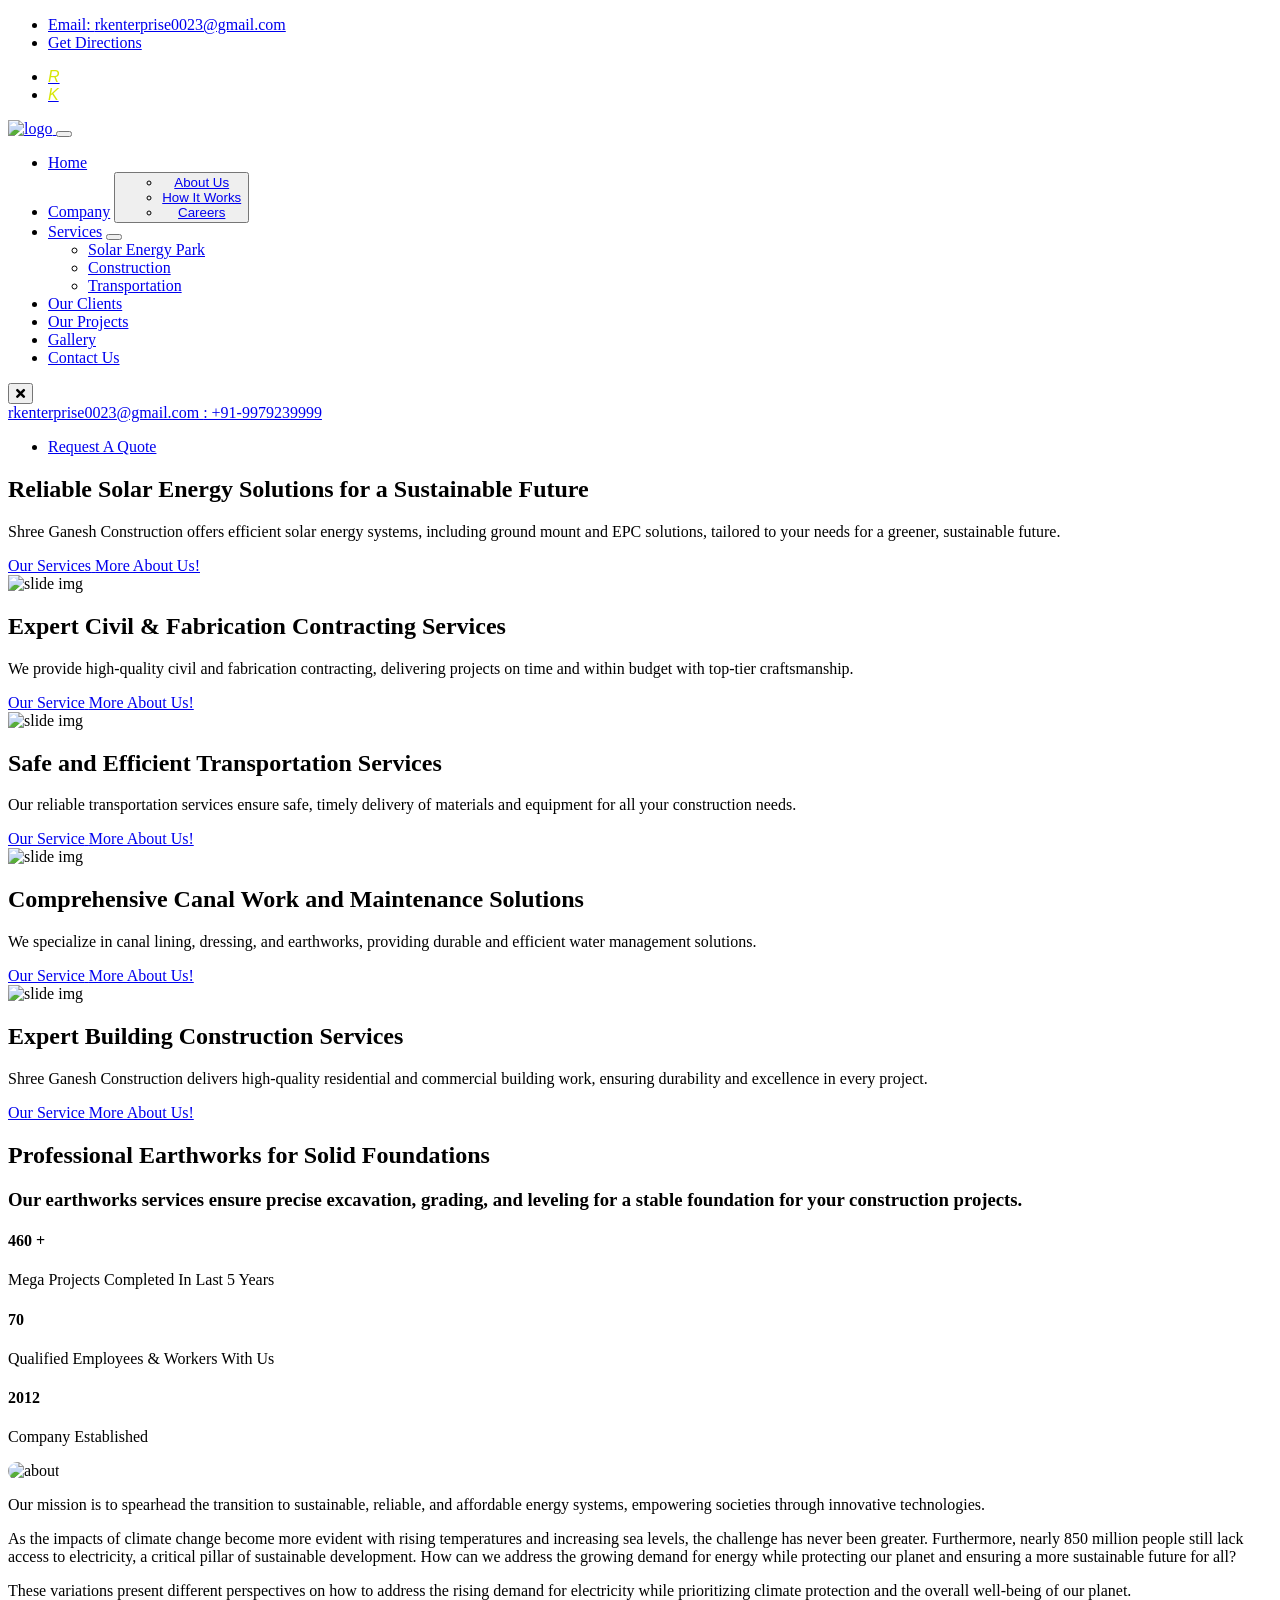
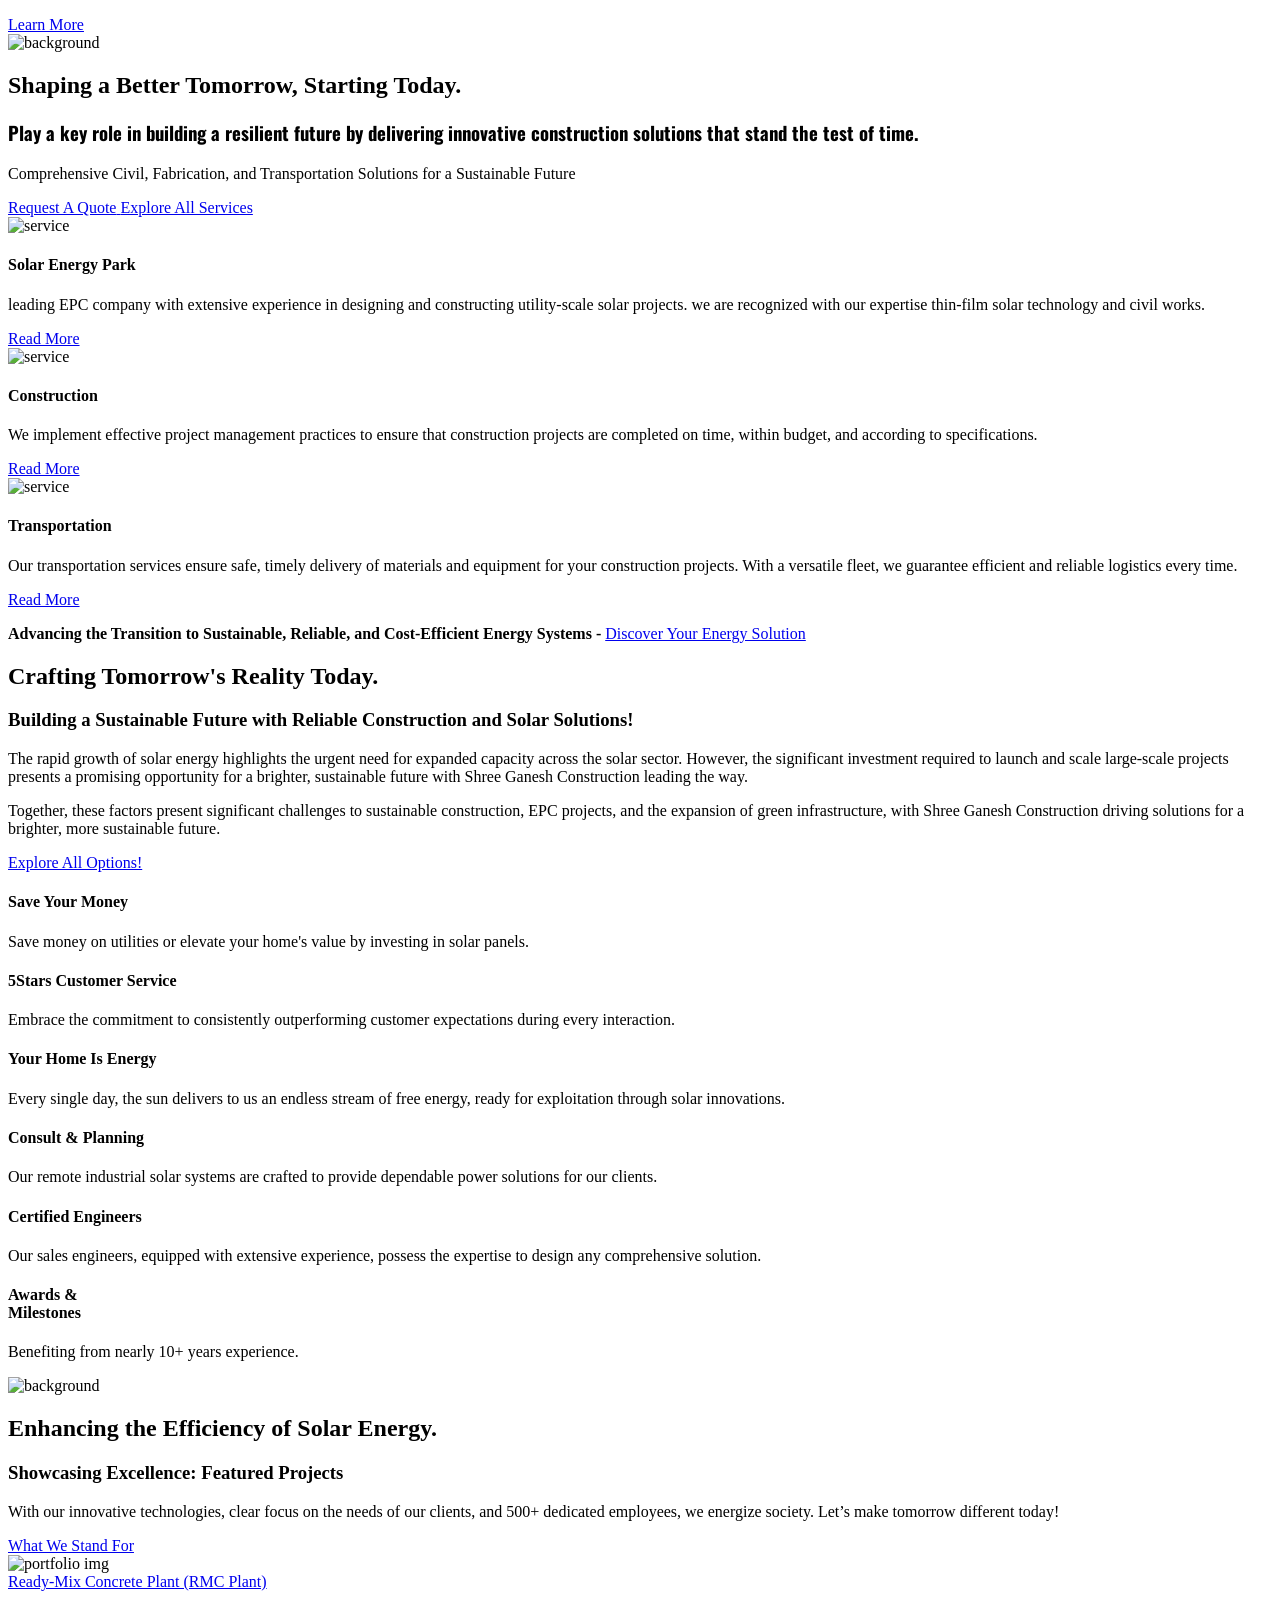
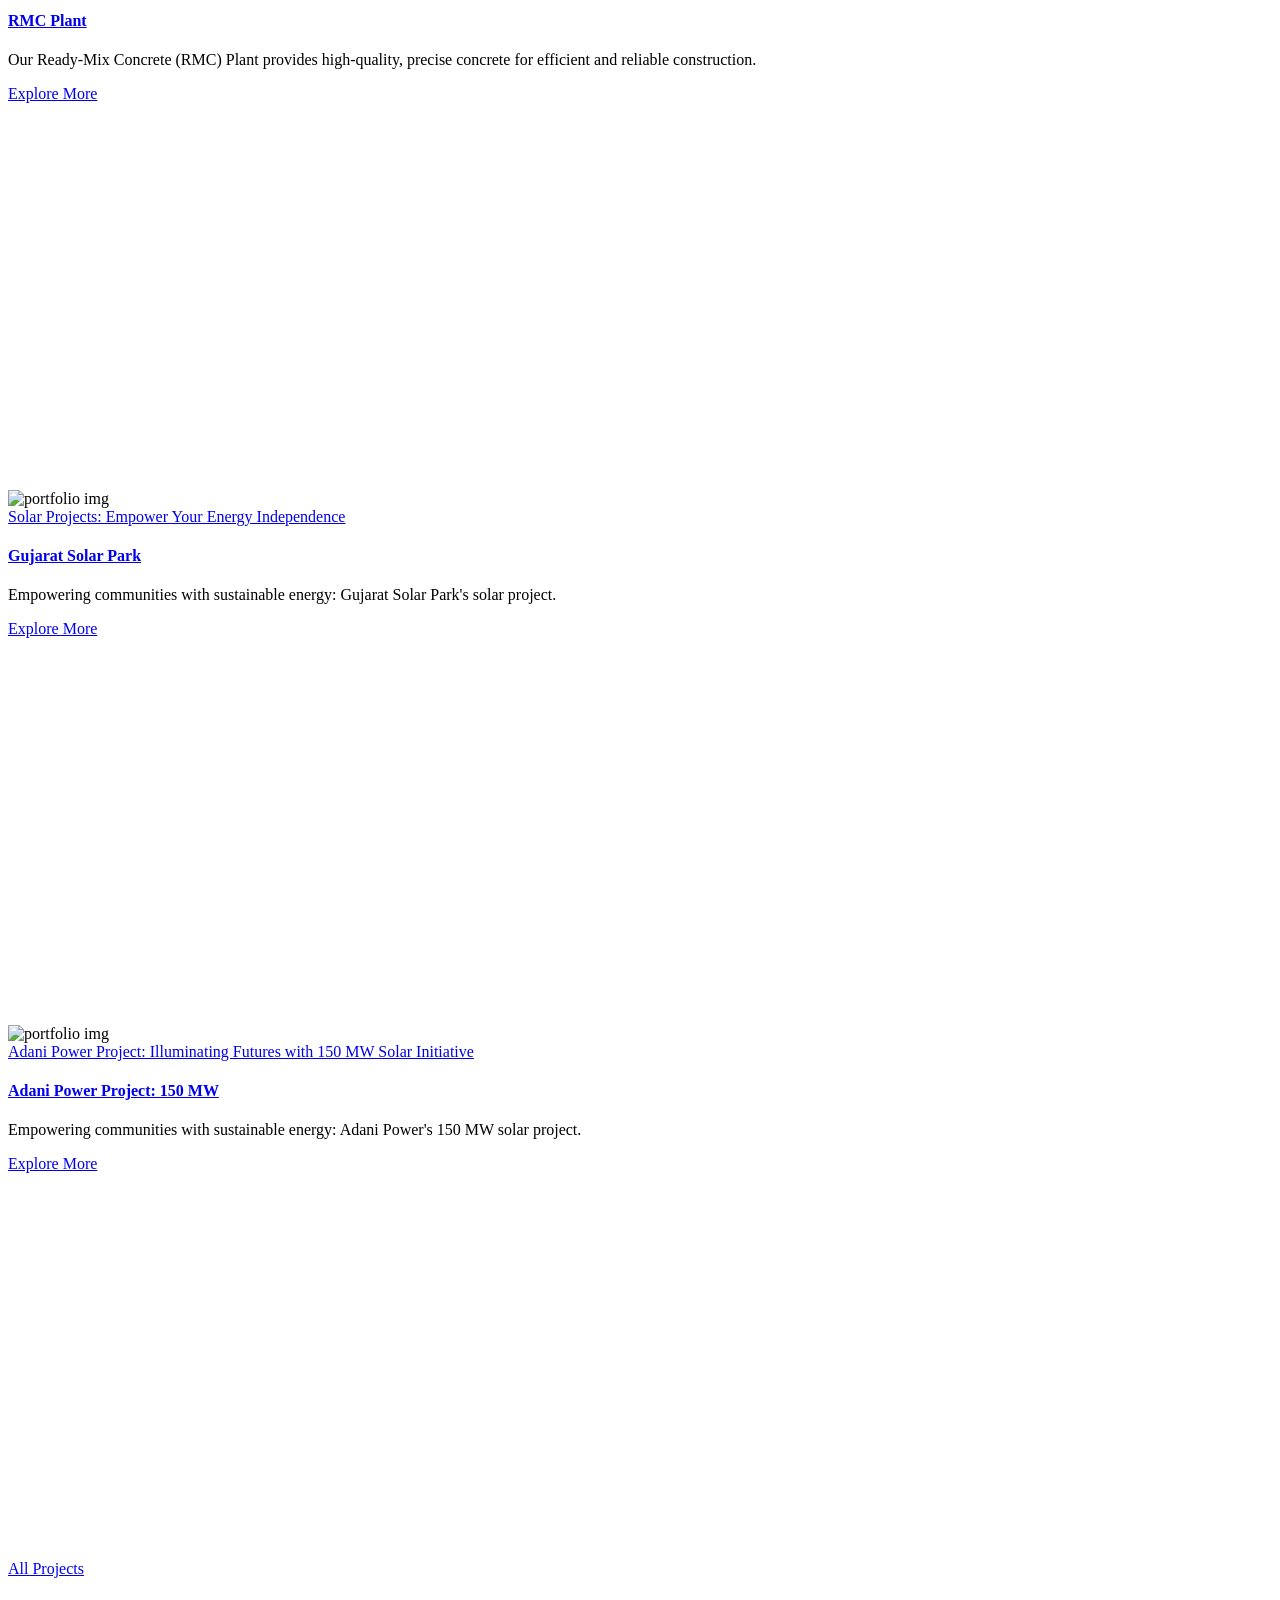
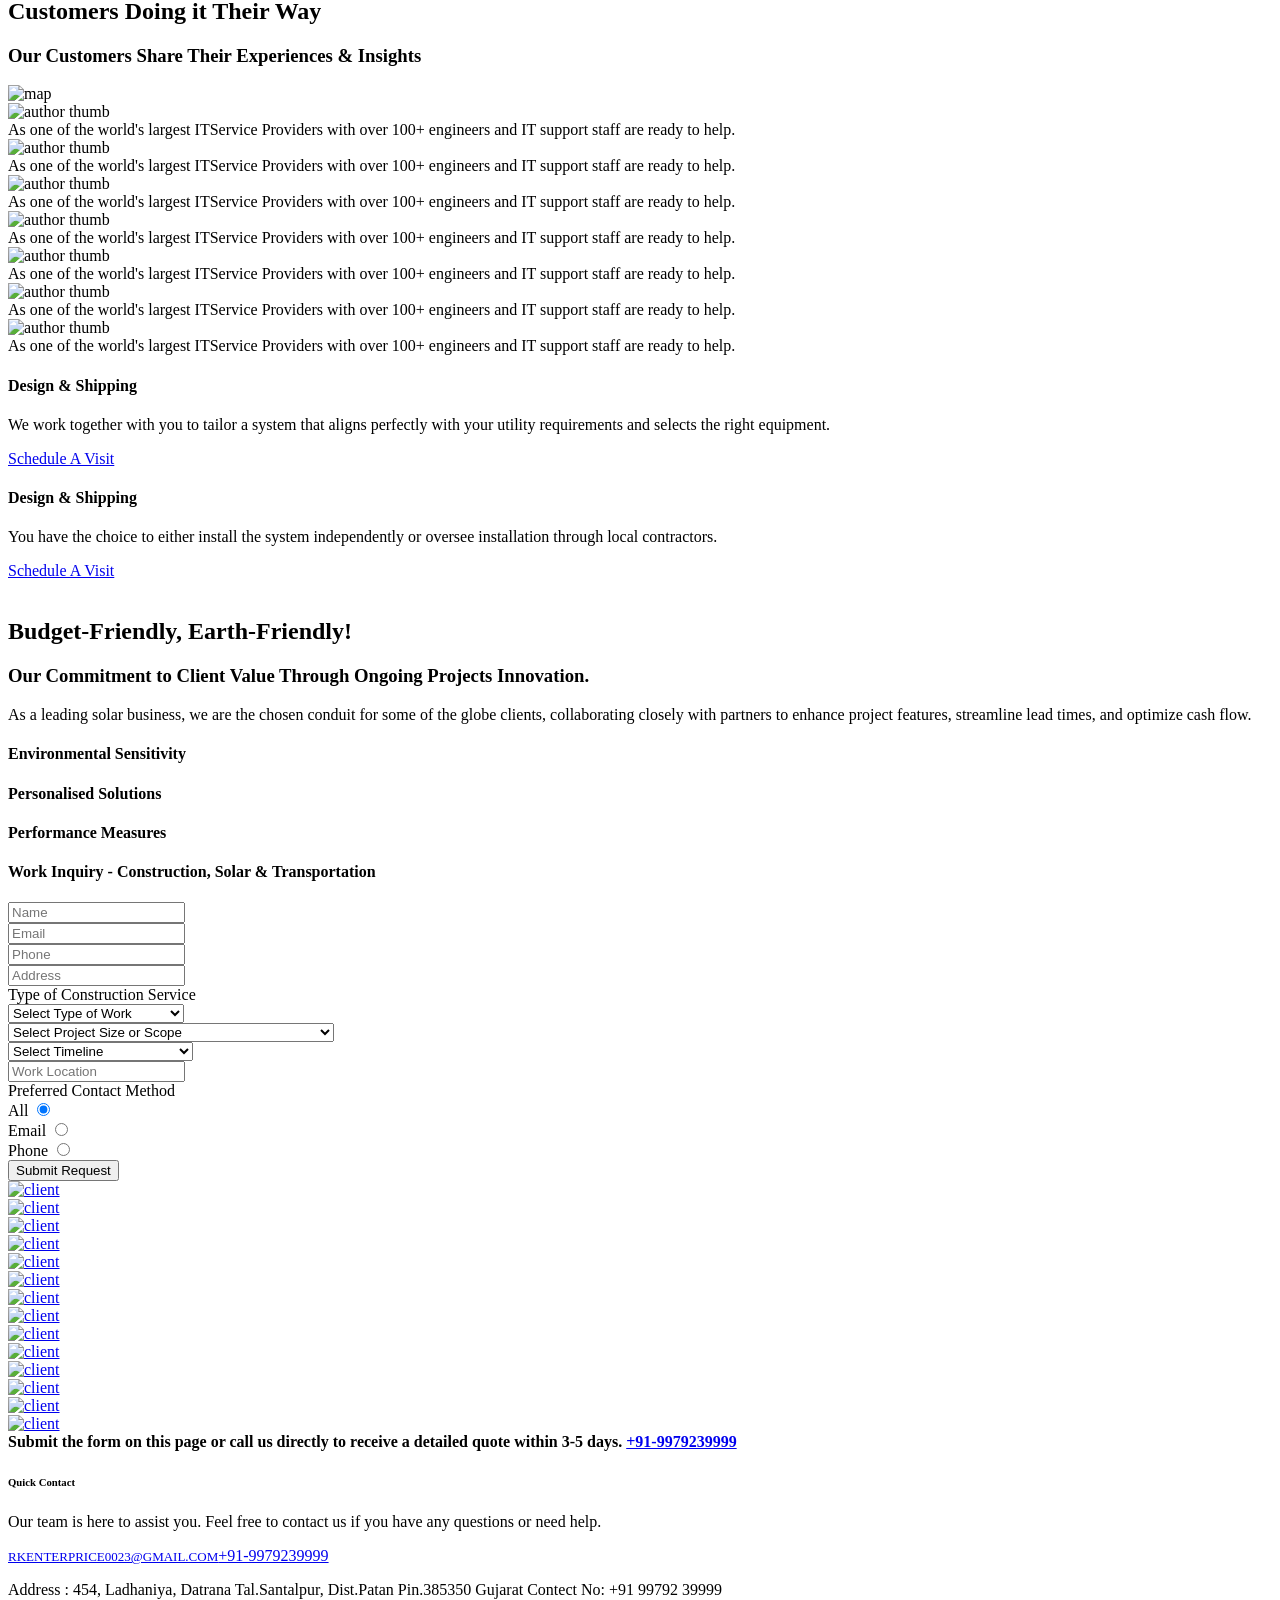
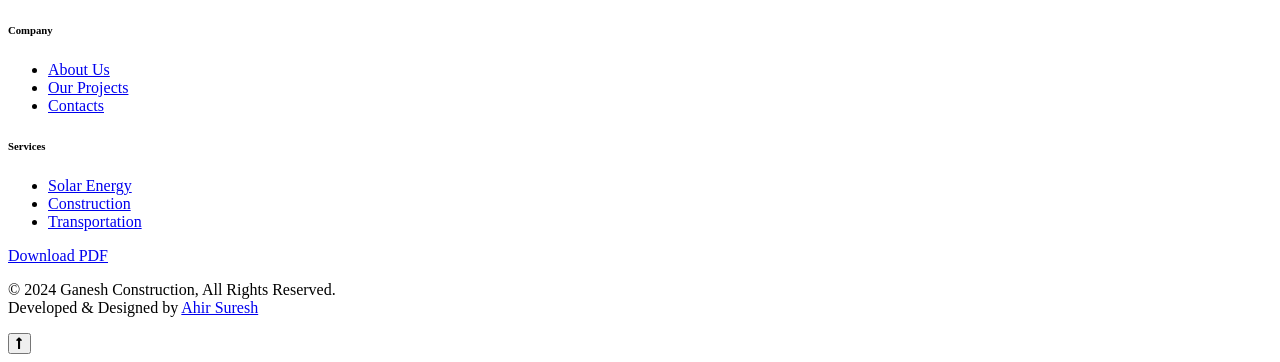
==== index.html @ d91ec5ba "Update index.html" ====
<!DOCTYPE html>
<html lang="en">
  

<head>
    <meta charset="UTF-8" />
    <meta name="viewport" content="width=device-width, initial-scale=1.0" />
    <meta http-equiv="X-UA-Compatible" content="ie=edge" />
    <meta
    name="description"
    content="Shree Ganesh Construction is your trusted partner for civil and fabrication contracting, transportation, and specialized services. We excel in solar projects, canal work, building construction, drainage systems, earthworks, and more. Our expertise includes AC/DC structure modules, tow line fountains, and comprehensive infrastructure solutions. Contact us for reliable and sustainable construction services."
  />
  
    <link href="https://cdnjs.cloudflare.com/ajax/libs/font-awesome/5.15.3/css/all.min.css" rel="stylesheet">

    <link
      rel="apple-touch-icon"
      sizes="180x180"
      href="assets/images/favicon/apple-touch-icon.png"
    />
    <link
      rel="icon"
      type="image/png"
      sizes="32x32"
      href="assets/images/favicon/favicon-32x32.png"
    />
    <link
      rel="icon"
      type="image/png"
      sizes="16x16"
      href="assets/images/favicon/favicon-16x16.png"
    />
    <link rel="manifest" href="assets/images/favicon/site.webmanifest" />
    <title>
      Shree Ganesh Construction: Trusted Civil, Fabrication, and Transportation Solutions for Solar Projects, Canal Work, and Infrastructure
    </title>
    <link
      rel="stylesheet"
      href="https://fonts.googleapis.com/css?family=Rubik:400,500,600,700%7cRoboto:400,500,700&amp;display=swap"
    />
    <link
      rel="stylesheet"
      href="../use.fontawesome.com/releases/v5.15.3/css/all.css"
    />
    <link rel="stylesheet" href="assets/css/libraries.css" />
    <link rel="stylesheet" href="assets/css/style.css" />
    <link rel="preconnect" href="https://fonts.googleapis.com/" />
    <link rel="preconnect" href="https://fonts.gstatic.com/" crossorigin />
    <link
      href="https://fonts.googleapis.com/css2?family=Oswald:wght@200..700&amp;display=swap"
      rel="stylesheet"
    />

    <style>
      .oswald-Custom-font {
        font-family: "Oswald", sans-serif;
        font-optical-sizing: auto;
        font-style: normal;
      }
      @media (min-width: 1200px) {
        #myVideo {
          position: absolute;
          left: 32vw;
        }
      }
      .bg-overlay-custom::before {
        background-image: url("assets/images/backgrounds/3.jpg");
      }
    </style>
  </head>

  <body>
    <div class="wrapper">
      <div class="preloader">
        <div class="loading">
          <span></span><span></span><span></span><span></span>
        </div>
      </div>
      <!-- /.preloader -->

      <!-- =========================
        Header
    =========================== -->
      <header class="header header-layout1">
        <div class="header-topbar">
          <div class="container-fluid" style="background-color: white">
            <div class="row align-items-center">
              <div class="col-12">
                <div class="d-flex align-items-center justify-content-between">
                  <ul
                    class="contact__list d-flex flex-wrap align-items-center list-unstyled mb-0"
                  >
                    <li>
                      <i class="icon-mail"></i>
                      <a href="mailto:rkenterprise0023@gmail.com"
                        >Email:
                        <span class="__cf_email__"
                          >rkenterprise0023@gmail.com</span
                        ></a
                      >
                    </li>
                    <!-- <li>
                <i class="icon-clock"></i>
                <a href="contact-us.html">Mon - Fri: 8:00 am - 7:00 pm</a>
              </li> -->
                    <li>
                      <i class="icon-location color-primary"></i>
                      <a href="#" class="color-primary">Get Directions</a>
                    </li>
                  </ul>
                  <!-- /.contact__list -->
                  <div class="d-flex align-items-center">
                <ul class="social-icons list-unstyled mb-0 mr-20">
                  <li>
                    <a href="https://www.facebook.com/krishna.ahir.969?mibextid=rS40aB7S9Ucbxw6v"><i style="color: rgb(215, 230, 5); font-size: medium; text-align: center; font-family: 'Franklin Gothic Medium', 'Arial Narrow', Arial, sans-serif;" >R</i></a>
                  </li>
                  <li>
                    <a href="https://www.instagram.com/krishna_ahir_rk?igsh=MWw0ZDM2OWF1Y3ZmYw=="><i style="color: rgb(215, 230, 5); font-size: medium; text-align: center; font-family: 'Franklin Gothic Medium', 'Arial Narrow', Arial, sans-serif;">K</i></a>
                  </li>
                
                </ul>
                
              </div> 
                </div>
              </div>
              <!-- /.col-12 -->
            </div>
            <!-- /.row -->
          </div>
          <!-- /.container -->
        </div>
        <!-- /.header-top -->
        <nav class="navbar navbar-expand-lg sticky-navbar">
          <div class="container-fluid">
            <a class="navbar-brand" href="index.html">
              <img
                src="assets/images/logo/logo1.png"
                class="logo"
                alt="logo"
              />
            </a>
            <button class="navbar-toggler" type="button">
              <span class="menu-lines"><span></span></span>
            </button>
            <div class="collapse navbar-collapse" id="mainNavigation">
              <ul class="navbar-nav">
                <li class="nav__item has-dropdown">
                  <a href="index.html" class="nav__item-link active">Home</a>
                  <!-- <button
              class="dropdown-toggle"
              data-toggle="dropdown"
            ></button> -->
                  <!-- <ul class="dropdown-menu"> -->
                  <!-- <li class="nav__item"> -->
                  <!-- <a href="/" class="nav__item-link">Home Main</a> -->
                  <!-- </li> -->
                  <!-- /.nav-item -->
                  <!-- <li class="nav__item"> -->
                  <!-- <a href="home-modern.html" class="nav__item-link" -->
                  <!-- >Home Modern</a -->
                  <!-- > -->
                  <!-- </li> -->
                  <!-- /.nav-item -->
                  <!-- <li class="nav__item"> -->
                  <!-- <a href="home-classic.html" class="nav__item-link" -->
                  <!-- >Home Classic</a -->
                  <!-- > -->
                  <!-- </li> -->
                  <!-- /.nav-item -->
                  <!-- </ul> -->
                  <!-- /.dropdown-menu -->
                </li>
                <!-- /.nav-item -->
                <li class="nav__item has-dropdown">
                  <a href="about-us.html" class="nav__item-link">Company</a>
                  <button
                    class="dropdown-toggle"
                    data-toggle="dropdown"
                  >
                  
                  <ul class="dropdown-menu">
                    <li class="nav__item">
                      <a href="about-us.html" class="nav__item-link"
                        >About Us</a
                      >
                    </li>
                    <!-- /.nav-item -->
                    <li class="nav__item">
                      <a href="how-it-works.html" class="nav__item-link"
                        >How It Works</a
                      >
                    </li>
                    <!-- /.nav-item -->
                    <!-- <li class="nav__item">
                  <a href="team.html" class="nav__item-link"
                    >Leadership Team</a
                  >
                </li> -->
                    <!-- /.nav-item -->

                    <!-- /.nav-item -->
                    <!-- <li class="nav__item">
                <a href="awards.html" class="nav__item-link"
                  >Awards & Recognition</a
                >
              </li> -->
                    <!-- /.nav-item -->
                    <!-- <li class="nav__item">
                <a href="pricing.html" class="nav__item-link"
                  >Pricing & Plans</a
                >
              </li> -->
                    <!-- /.nav-item -->
                    <!-- <li class="nav__item">
                <a href="faqs.html" class="nav__item-link">Help & FAQs</a>
              </li> -->
                    <li class="nav__item">
                      <a href="careers.html" class="nav__item-link">Careers</a>
                    </li>
                    <!-- /.nav-item -->
                    <!-- <li class="nav__item">
                <a href="shop.html" class="nav__item-link">Shop</a>
              </li> -->
                    <!-- /.nav-item -->
                  </ul>
                  <!-- /.dropdown-menu -->
                </li>
                <!-- /.nav-item -->
                <li class="nav__item has-dropdown">
                  <a href="services.html" class="nav__item-link">Services</a>
                  <button
                    class="dropdown-toggle"
                    data-toggle="dropdown"
                  ></button>
                  <ul class="dropdown-menu">
                    <!-- <li class="nav__item">
                <a
                  href="services-single-service.html"
                  class="nav__item-link"
                  >Wind Generators</a
                >
              </li> -->
                    <!-- /.nav-item -->
                    <li class="nav__item">
                      <a href="solar-enegry-park.html" class="nav__item-link"
                        >Solar Energy Park</a
                      >
                    </li>
                    <!-- /.nav-item -->
                    <li class="nav__item">
                      <a href="construction.html" class="nav__item-link"
                        >Construction</a
                      >
                    </li>
                    <!-- /.nav-item -->
                    <li class="nav__item">
                      <a href="architect.html" class="nav__item-link"
                        >Transportation</a
                      >
                    </li>
                    <!-- /.nav-item -->
                    <!-- <li class="nav__item">
                <a
                  href="services-single-service.html"
                  class="nav__item-link"
                  >Solar Modules</a
                >
              </li> -->
                    <!-- /.nav-item -->
                    <!-- <li class="nav__item">
                <a
                  href="services-single-service.html"
                  class="nav__item-link"
                  >Biodiesel Fuel</a
                >
              </li> -->
                    <!-- /.nav-item -->
                  </ul>
                  <!-- /.dropdown-menu -->
                </li>
                <!-- /.nav-item -->
                <li class="nav__item">
                  <a href="clients.html" class="nav__item-link">Our Clients</a>
                </li>
                <li class="nav__item has-dropdown">
                  <a href="projects.html" class="nav__item-link"
                    >Our Projects</a
                  >
                  <!-- <button
              class="dropdown-toggle"
              data-toggle="dropdown"
            ></button>
            <ul class="dropdown-menu">
              <li class="nav__item">
                <a href="projects.html" class="nav__item-link"
                  >projects grid</a
                >
              </li>
              /.nav-item
              <li class="nav__item">
                <a href="projects-standard.html" class="nav__item-link"
                  >projects standard</a
                >
              </li>
              /.nav-item
              <li class="nav__item">
                <a href="projects-modern.html" class="nav__item-link"
                  >projects Modern</a
                >
              </li>
              /.nav-item
              <li class="nav__item">
                <a
                  href="projects-single-project.html"
                  class="nav__item-link"
                  >projects single</a
                >
              </li>
              /.nav-item
            </ul> -->
                  <!-- /.dropdown-menu -->
                </li>
                <li class="nav__item">
                  <a href="gallery.html" class="nav__item-link"> Gallery</a>
                </li>
                <!-- /.nav-item -->
                <!-- <li class="nav__item has-dropdown">
            <a href="blog.html" class="nav__item-link">News</a>
            <button
              class="dropdown-toggle"
              data-toggle="dropdown"
            ></button>
            <ul class="dropdown-menu">
              <li class="nav__item">
                <a href="blog.html" class="nav__item-link">Blog Grid</a>
              </li>
              /.nav-item
              <li class="nav__item">
                <a href="blog-single-post.html" class="nav__item-link"
                  >Single Blog Post</a
                >
              </li>
              /.nav-item
            </ul>
            /.dropdown-menu
          </li> -->
                <!-- /.nav-item -->
                <li class="nav__item">
                  <a href="contact-us.html" class="nav__item-link"
                    >Contact Us</a
                  >
                </li>
                <!-- /.nav-item -->
              </ul>
              <!-- /.navbar-nav -->
              <button class="close-mobile-menu d-block d-lg-none">
                <i class="fas fa-times"></i>
              </button>
            </div>
            <!-- /.navbar-collapse -->
            <div class="contact__number">
              <span>
                <i class="icon-mail"></i>
                <a href="mailto:rkenterprise0023@gmail.com"
                  >rkenterprise0023@gmail.com
                </a>
              </span>
              <span>
                <i class="icon-phone"></i>
                <a href="tel::+919979239999">: +91-9979239999</a>
              </span>
            </div>
            <ul
              class="navbar-actions display-none align-items-center list-unstyled mb-0"
            >
              <li>
                <a href="request-quote.html" class="btn btn__primary">
                  <span>Request A Quote</span>
                  <i class="icon-arrow-right"></i>
                </a>
              </li>
            </ul>
            <!-- /.navbar-actions -->
          </div>
          <!-- /.container -->
        </nav>
        <!-- /.navabr -->
      </header>
      <!-- /.Header -->

      <!-- ============================
        Slider
    ============================== -->
      <section class="slider">
        <div
          class="slick-carousel carousel-arrows-light carousel-dots-light m-slides-0"
          data-slick='{"slidesToShow": 1, "arrows": true, "dots": true, "speed": 700,"fade": true,"cssEase": "linear" ,  "autoplay": true, "autoplaySpeed": 5000}'
        >
          <div class="slide-item align-v-h bg-overlay bg-overlay-2">
            <div
              class=""
              style="width: 0px; height: 100vh; position: absolute; left: 0"
            >
              <!-- <img src="assets/images/sliders/1.jpg" alt="slide img" /> -->
              <video
                autoplay
                muted
                loop
                style="width: 100vw; height: 100%; object-fit: cover"
              >
                <source
                  src="assets/videos/home-bg-video.mp4"
                  type="video/mp4"
                />
              </video>
            </div>
            <div class="container">
              <div class="row">
                <div class="col-sm-12 col-md-12 col-lg-12 col-xl-8">
                  <div class="slide__body">
                    <h2 class="slide__title">
                      Reliable Solar Energy Solutions for a Sustainable Future
                    </h2>
                    <p class="slide__desc">
                      Shree Ganesh Construction offers efficient solar energy systems, including ground mount and EPC solutions, tailored to your needs for a greener, sustainable future.
                    </p>
                    <div class="d-flex">
                      <a href="services.html" class="btn btn__primary mr-30">
                        <i class="icon-arrow-right"></i
                        ><span>Our Services</span>
                      </a>
                      <a href="about-us.html" class="btn btn__white"
                        >More About Us!</a
                      >
                    </div>
                  </div>
                  <!-- /.slide__body -->
                </div>
                <!-- /.col-xl-8 -->
              </div>
              <!-- /.row -->
            </div>
            <!-- /.container -->
          </div>
          <!-- /.slide-item -->
          <div class="slide-item align-v-h bg-overlay">
            <div class="bg-img">
              <img src="assets/images/sliders/2.webp" alt="slide img" />
            </div>
            <div class="container">
              <div class="row">
                <div class="col-sm-12 col-md-12 col-lg-12 col-xl-8">
                  <div class="slide__body">
                    <h2 class="slide__title">
                      Expert Civil & Fabrication Contracting Services
                    </h2>
                    <p class="slide__desc">
                      We provide high-quality civil and fabrication contracting, delivering projects on time and within budget with top-tier craftsmanship.
                    </p>
                    <div class="d-flex">
                      <a href="services.html" class="btn btn__primary mr-30">
                        <i class="icon-arrow-right"></i><span>Our Service</span>
                      </a>
                      <a href="about-us.html" class="btn btn__white"
                        >More About Us!</a
                      >
                    </div>
                  </div>
                  <!-- /.slide__body -->
                </div>
                <!-- /.col-xl-8 -->
              </div>
              <!-- /.row -->
            </div>
            <!-- /.container -->
          </div>
          <!-- /.slide-item -->
          <div class="slide-item align-v-h bg-overlay">
            <div class="bg-img">
              <img src="assets/images/gallery/2.webp" alt="slide img" />
            </div>
            <div class="container">
              <div class="row">
                <div class="col-sm-12 col-md-12 col-lg-12 col-xl-8">
                  <div class="slide__body">
                    <h2 class="slide__title">
                      Safe and Efficient Transportation Services
                    </h2>
                    <p class="slide__desc">
                      Our reliable transportation services ensure safe, timely delivery of materials and equipment for all your construction needs.
                    </p>
                    <div class="d-flex">
                      <a href="services.html" class="btn btn__primary mr-30">
                        <i class="icon-arrow-right"></i><span>Our Service</span>
                      </a>
                      <a href="about-us.html" class="btn btn__white"
                        >More About Us!</a
                      >
                    </div>
                  </div>
                  <!-- /.slide__body -->
                </div>
                <!-- /.col-xl-8 -->
              </div>
              <!-- /.row -->
            </div>
            <!-- /.container -->
          </div>
          <!-- /.slide-item -->
          <div class="slide-item align-v-h bg-overlay">
            <div class="bg-img">
              <img src="assets/images/gallery/3.webp" alt="slide img" />
            </div>
            <div class="container">
              <div class="row">
                <div class="col-sm-12 col-md-12 col-lg-12 col-xl-8">
                  <div class="slide__body">
                    <h2 class="slide__title">
                      Comprehensive Canal Work and Maintenance Solutions
                    </h2>
                    <p class="slide__desc">
                      We specialize in canal lining, dressing, and earthworks, providing durable and efficient water management solutions.
                    </p>
                    <div class="d-flex">
                      <a href="services.html" class="btn btn__primary mr-30">
                        <i class="icon-arrow-right"></i><span>Our Service</span>
                      </a>
                      <a href="about-us.html" class="btn btn__white"
                        >More About Us!</a
                      >
                    </div>
                  </div>
                  <!-- /.slide__body -->
                </div>
                <!-- /.col-xl-8 -->
              </div>
              <!-- /.row -->
            </div>
            <!-- /.container -->
          </div>
          <!-- /.slide-item -->
          <div class="slide-item align-v-h bg-overlay">
            <div class="bg-img">
              <img
                src="assets/images/gallery/prozeal-11MW.webp"
                alt="slide img"
              />
            </div>
            <div class="container">
              <div class="row">
                <div class="col-sm-12 col-md-12 col-lg-12 col-xl-8">
                  <div class="slide__body">
                    <h2 class="slide__title">
                      Expert Building Construction Services
                    </h2>
                    <p class="slide__desc">
                      Shree Ganesh Construction delivers high-quality residential and commercial building work, ensuring durability and excellence in every project.
                    </p>
                    <div class="d-flex">
                      <a href="services.html" class="btn btn__primary mr-30">
                        <i class="icon-arrow-right"></i><span>Our Service</span>
                      </a>
                      <a href="about-us.html" class="btn btn__white"
                        >More About Us!</a
                      >
                    </div>
                  </div>
                  <!-- /.slide__body -->
                </div>
                <!-- /.col-xl-8 -->
              </div>
              <!-- /.row -->
            </div>
            <!-- /.container -->
          </div>
          <!-- /.slide-item -->
        </div>
        <!-- /.carousel -->
      </section>

      <!-- /.slider -->

      <!-- ========================
      About Layout 1
    =========================== -->
      <section class="about-layout1 pt-130 pb-130">
        <div class="container">
          <div class="row">
            <div class="col-sm-12 col-md-12 col-lg-7 offset-lg-1">
              <div class="heading__layout2 mb-60">
                <h2 class="heading__subtitle">
                  Professional Earthworks for Solid Foundations
                </h2>
                <h3 class="heading__title">
                  Our earthworks services ensure precise excavation, grading, and leveling for a stable foundation for your construction projects.
               </h3>
              </div>
              <!-- /.heading__layout2 -->
            </div>
            <!-- /.col-lg-7 -->
          </div>
          <!-- /.row -->
          <div class="row align-items-center">
            <div class="col-sm-12 col-md-12 col-lg-2">
              <!-- counter item #1 -->
              <div class="counter-item">
                <h4 class="counter">
                  <span class="custom-counter"> 460</span>&nbsp;+
                </h4>
                <p class="counter__desc pr-0">
                  Mega Projects Completed In Last 5 Years
                </p>
                <div class="divider__line"></div>
              </div>
              <!-- counter item #2 -->
              <div class="counter-item">
                <h4 class="counter">
                  <span class="custom-counter"> 70</span>
                </h4>
                <p class="counter__desc pr-0">
                  Qualified Employees & Workers With Us
                </p>
                <div class="divider__line"></div>
              </div>
              <!-- counter item #3 -->
              <div class="counter-item">
                <h4 class="counter">2012</h4>
                <p class="counter__desc pr-0">Company Established</p>
                <div class="divider__line"></div>
              </div>
            </div>
            <!-- /.col-lg-2 -->
            <div class="col-sm-12 col-md-12 col-lg-5">
              <div class="video-banner-layout2">
                <img
                  src="assets/images/about/1.webp"
                  alt="about"
                  style="border-radius: 20px"
                  class="w-100"
                />
                <!-- <div class="video-has-img">
                  <img src="assets/images/video/1.jpg" alt="video" />
                  <a
                    class="video__btn video__btn-white popup-video"
                    href="https://www.youtube.com/watch?v=nrJtHemSPW4"
                  >
                    <div class="video__player">
                      <i class="fa fa-play"></i>
                    </div>
                  </a>
                  <span class="video__btn-title">Watch Our Intro!</span>
                </div> -->
              </div>
              <!-- /.video-banner -->
            </div>
            <!-- /.col-lg-5 -->
            <div class="col-sm-12 col-md-12 col-lg-5">
              <div class="about__text">
                <div class="text__icon">
                  <i class="icon-green-energy3"></i>
                </div>
                <p
                  class="heading__desc font-weight-medium color-secondary mb-30"
                >
                Our mission is to spearhead the transition to sustainable, reliable, and affordable energy systems, empowering societies through innovative technologies.
                </p>
                <p class="heading__desc mb-20">
                  As the impacts of climate change become more evident with rising temperatures and increasing sea levels, the challenge has never been greater. Furthermore, nearly 850 million people still lack access to electricity, a critical pillar of sustainable development. How can we address the growing demand for energy while protecting our planet and ensuring a more sustainable future for all?
                </p>
                <p class="heading__desc mb-20">
                  These variations present different perspectives on how to address the rising demand for electricity while prioritizing climate protection and the overall well-being of our planet.
                </p>
                <div class="d-flex align-items-center mt-30">
                  <a href="services.html" class="btn btn__secondary mr-30">
                    <i class="icon-arrow-right"></i> <span>Learn More</span>
                  </a>
                  <!-- <img
                    src="assets/images/about/singnture.png"
                    alt="singnture"
                  /> -->
                </div>
              </div>
              <!-- /.about__text -->
            </div>
            <!-- /.col-lg-5 -->
          </div>
          <!-- /.row -->
        </div>
        <!-- /.container -->
      </section>
      <!-- /.About Layout 1 -->

      <!-- ====================== 
    services Layout 2
    ========================= -->
      <section class="services-layout2 pt-120">
        <div class="bg-img">
          <img src="assets/images/backgrounds/5.jpg" alt="background" />
        </div>
        <div class="container">
          <div class="row mb-70">
            <div class="col-12">
              <h2 class="heading__subtitle color-primary">
                Shaping a Better Tomorrow, Starting Today.
              </h2>
            </div>
            <div class="col-sm-12 col-md-12 col-lg-5">
              <h3 class="heading__title color-white oswald-Custom-font">
                Play a key role in building a resilient future by delivering innovative construction solutions that stand the test of time. </h3>
            </div>
            <!-- /col-lg-5 -->
            <div class="col-sm-12 col-md-12 col-lg-6 offset-lg-1">
              <p class="heading__desc font-weight-bold color-gray mb-30">
               Comprehensive Civil, Fabrication, and Transportation Solutions for a Sustainable Future
              </p>
              <div class="d-flex align-items-center">
                <a
                  href="request-quote.html"
                  class="btn btn__primary btn__primary-style2 mr-30"
                >
                  <i class="icon-arrow-right"></i>
                  <span>Request A Quote</span>
                </a>
                <a href="services.html" class="btn btn__white btn__link">
                  <i class="icon-arrow-right"></i>
                  <span>Explore All Services</span>
                </a>
              </div>
            </div>
            <!-- /.col-lg-6 -->
          </div>
          <!-- /.row -->
          <div class="row">
            <div class="col-12">
              <div
                class="slick-carousel carousel-arrows-light"
                data-slick='{"slidesToShow": 4, "slidesToScroll": 4, "arrows": true, "dots": true, "responsive": [ {"breakpoint": 992, "settings": {"slidesToShow": 2, "slidesToScroll": 2}}, {"breakpoint": 767, "settings": {"slidesToShow": 1, "slidesToScroll": 1}}]}'
              >
                <!-- service item #1 -->
                <div class="service-item">
                  <div class="service__img">
                    <img
                      src="assets/images/services/1.jpg"
                      alt="service"
                      loading="lazy"
                    />
                  </div>
                  <!-- /.service__img -->
                  <div class="service__body">
                    <h4 class="service__title">Solar Energy Park</h4>
                    <p class="service__desc">
                      leading EPC company with extensive experience in designing
                      and constructing utility-scale solar projects. we are
                      recognized with our expertise thin-film solar technology
                      and civil works.
                    </p>
                    <a
                      href="solar-enegry-park.html"
                      class="btn btn__secondary btn__outlined btn__custom"
                    >
                      <span>Read More</span>
                      <i class="icon-arrow-right"></i>
                    </a>
                  </div>
                  <!-- /.service__body -->
                </div>
                <!-- /.service-item -->
                <!-- service item #2 -->
                <div class="service-item">
                  <div class="service__img">
                    <img
                      src="assets/images/services/22.jpg"
                      alt="service"
                      loading="lazy"
                    />
                  </div>
                  <!-- /.service__img -->
                  <div class="service__body">
                    <h4 class="service__title">Construction</h4>
                    <p class="service__desc">
                      We implement effective project management practices to
                      ensure that construction projects are completed on time,
                      within budget, and according to specifications.
                    </p>
                    <a
                      href="construction.html"
                      class="btn btn__secondary btn__outlined btn__custom"
                    >
                      <span>Read More</span>
                      <i class="icon-arrow-right"></i>
                    </a>
                  </div>
                  <!-- /.service__body -->
                </div>
                <!-- /.service-item -->
                <!-- service item #3 -->
                <div class="service-item">
                  <div class="service__img">
                    <img
                      src="assets/images/services/33.jpg"
                      alt="service"
                      loading="lazy"
                    />
                  </div>
                  <!-- /.service__img -->
                  <div class="service__body">
                    <h4 class="service__title">Transportation</h4>
                    <p class="service__desc">
                      Our transportation services ensure safe, timely delivery of materials and equipment for your construction projects. With a versatile fleet, we guarantee efficient and reliable logistics every time.
                    </p>
                    <a
                      href="architect.html"
                      class="btn btn__secondary btn__outlined btn__custom"
                    >
                      <span>Read More</span>
                      <i class="icon-arrow-right"></i>
                    </a>
                  </div>
                  <!-- /.service__body -->
                </div>
                <!-- /.service-item -->
              </div>
              <!-- /.carousel-->
            </div>
            <!-- /.col-12 -->
          </div>
          <!-- /.row -->
          <div class="row">
            <div class="col-sm-12 col-md-12 col-lg-5">
              <p class="read-note__text">
                <strong class="color-white"
                  >Advancing the Transition to Sustainable, Reliable, and
                  Cost-Efficient Energy Systems -
                </strong>
                <a
                  href="request-quote.html"
                  class="text-underlined-primary color-primary font-weight-bold"
                >
                  <span>Discover Your Energy Solution</span>
                  <i class="icon-arrow-right"></i>
                </a>
              </p>
            </div>
            <!-- /.col-lg-5 -->
          </div>
          <!-- /.row -->
        </div>
        <!-- /.container -->
      </section>
      <!-- /.services Layout 2 -->

      <!-- ======================
    Features Layout 2
    ========================= -->
      <section class="features-layout2 pt-120">
        <div class="container">
          <div class="row">
            <div class="col-sm-12 col-md-12 col-lg-5">
              <h2 class="heading__subtitle color-primary">
                Crafting Tomorrow's Reality Today.
              </h2>
              <h3 class="heading__title">
                Building a Sustainable Future with Reliable Construction and Solar Solutions!
              </h3>
              <p class="heading__desc mb-30">
                The rapid growth of solar energy highlights the urgent need for expanded capacity across the solar sector. However, the significant investment required to launch and scale large-scale projects presents a promising opportunity for a brighter, sustainable future with Shree Ganesh Construction leading the way.
              </p>
              <p class="heading__desc mb-40">
                Together, these factors present significant challenges to sustainable construction, EPC projects, and the expansion of green infrastructure, with Shree Ganesh Construction driving solutions for a brighter, more sustainable future.
              </p>
              <a
                href="services.html"
                class="btn btn__primary btn__outlined btn__custom mb-40"
              >
                <i class="icon-arrow-right"></i>
                <span>Explore All Options!</span>
              </a>
            </div>
            <!-- /col-lg-5 -->
            <div class="col-sm-12 col-md-12 col-lg-6 offset-lg-1">
              <div class="row">
                <!-- Feature item #1 -->
                <div class="col-sm-6">
                  <div class="feature-item">
                    <div class="feature__icon">
                      <i class="icon-hydro-power3"></i>
                    </div>
                    <h4 class="feature__title">Save Your Money</h4>
                    <p class="feature__desc">
                      Save money on utilities or elevate your home's value by
                      investing in solar panels.
                    </p>
                  </div>
                  <!-- /.feature-item -->
                </div>
                <!-- /.col-sm-6 -->
                <!-- Feature item #2 -->
                <div class="col-sm-6">
                  <div class="feature-item">
                    <div class="feature__icon">
                      <i class="icon-biosphere"></i>
                    </div>
                    <h4 class="feature__title">5Stars Customer Service</h4>
                    <p class="feature__desc">
                      Embrace the commitment to consistently outperforming
                      customer expectations during every interaction.
                    </p>
                  </div>
                  <!-- /.feature-item -->
                </div>
                <!-- /.col-sm-6 -->
                <!-- Feature item #3 -->
                <div class="col-sm-6">
                  <div class="feature-item">
                    <div class="feature__icon">
                      <i class="icon-eco-house"></i>
                    </div>
                    <h4 class="feature__title">Your Home Is Energy</h4>
                    <p class="feature__desc">
                      Every single day, the sun delivers to us an endless stream
                      of free energy, ready for exploitation through solar
                      innovations.
                    </p>
                  </div>
                  <!-- /.feature-item -->
                </div>
                <!-- /.col-sm-6 -->
                <!-- Feature item #4 -->
                <div class="col-sm-6">
                  <div class="feature-item">
                    <div class="feature__icon">
                      <i class="icon-energy2"></i>
                    </div>
                    <h4 class="feature__title">Consult & Planning</h4>
                    <p class="feature__desc">
                      Our remote industrial solar systems are crafted to provide
                      dependable power solutions for our clients.
                    </p>
                  </div>
                  <!-- /.feature-item -->
                </div>
                <!-- /.col-sm-6 -->
                <!-- Feature item #5 -->
                <div class="col-sm-6">
                  <div class="feature-item">
                    <div class="feature__icon">
                      <i class="icon-electric-car"></i>
                    </div>
                    <h4 class="feature__title">Certified Engineers</h4>
                    <p class="feature__desc">
                      Our sales engineers, equipped with extensive experience,
                      possess the expertise to design any comprehensive
                      solution.
                    </p>
                  </div>
                  <!-- /.feature-item -->
                </div>
                <!-- /.col-sm-6 -->
                <!-- Feature item #6 -->
                <div class="col-sm-6">
                  <div class="feature-item feature-item-custom">
                    <div class="feature__icon">
                      <i class="icon-wind-socket"></i>
                    </div>
                    <h4 class="feature__title">
                      Awards & <br />
                      Milestones
                    </h4>
                    <p class="feature__desc">
                      Benefiting from nearly 10+ years experience.
                    </p>
                  </div>
                  <!-- /.feature-item -->
                </div>
                <!-- /.col-sm-6 -->
              </div>
              <!-- /.row -->
            </div>
            <!-- /.col-lg-6 -->
          </div>
          <!-- /.row -->
        </div>
        <!-- /.container -->
      </section>
      <!-- /.Features Layout 2 -->

      <!-- ====================== 
   portfolio Layout 3
    ========================= -->
      <section class="portfolio-layout3 portfolio-carousel pt-120">
        <div class="bg-img">
          <img src="assets/images/backgrounds/5.jpg" alt="background" />
        </div>
        <div class="container">
          <div class="row mb-60">
            <div class="col-12">
              <h2 class="heading__subtitle color-primary">
                Enhancing the Efficiency of Solar Energy.
              </h2>
            </div>
            <div class="col-sm-12 col-md-12 col-lg-5">
              <h3 class="heading__title color-white">
                Showcasing Excellence: Featured Projects
              </h3>
            </div>
            <!-- /col-lg-5 -->
            <div class="col-sm-12 col-md-12 col-lg-6 offset-lg-1">
              <p class="heading__desc font-weight-bold color-gray mb-30">
                With our innovative technologies, clear focus on the needs of
                our clients, and 500+ dedicated employees, we energize society.
                Let’s make tomorrow different today!
              </p>
              <a href="services.html" class="btn btn__white btn__outlined">
                <i class="icon-arrow-right"></i>
                <span>What We Stand For</span>
              </a>
            </div>
            <!-- /.col-lg-6 -->
          </div>
          <!-- /.row -->
          <div class="row">
            <div class="col-12">
              <div class="carousel-container">
                <div
                  class="slick-carousel carousel-arrows-light carousel-dots-light"
                  data-slick='{"slidesToShow": 3, "slidesToScroll": 3, "arrows": true, "dots": true, "responsive": [ {"breakpoint": 992, "settings": {"slidesToShow": 2 ,"slidesToScroll": 2}}, {"breakpoint": 767, "settings": {"slidesToShow": 2,"slidesToScroll": 2}}, {"breakpoint": 480, "settings": {"slidesToShow": 1,"slidesToScroll": 1}}]}'
                >
                  <!-- portfolio item #1 -->
                  <div class="portfolio-item" style="height: 535px">
                    <div class="portfolio__img">
                      <img
                        src="assets/images/gallery/23.webp"
                        alt="portfolio img"
                        style="height: 100%; object-fit: contain"
                      />
                    </div>
                    <!-- /.portfolio-img -->
                    <div class="portfolio__body">
                      <div class="portfolio__cat">
                        <a href="#"
                          >Ready-Mix Concrete Plant
                          (RMC Plant)</a
                        >
                      </div>
                      <!-- /.portfolio-cat -->
                      <h4 class="portfolio__title">
                        <a href="#">RMC Plant</a>
                      </h4>
                      <p class="portfolio__desc">
                        
Our Ready-Mix Concrete (RMC) Plant provides high-quality, precise concrete for efficient and reliable construction.
                      </p>
                      <a href="projects.html" class="btn btn__primary btn__sm">
                        <i class="icon-arrow-right"></i>
                        <span>Explore More</span>
                      </a>
                    </div>
                    <!-- /.portfolio__body -->
                  </div>
                  <!-- /.portfolio-item -->
                  <!-- portfolio item #2 -->
                  <div class="portfolio-item" style="height: 535px">
                    <div class="portfolio__img">
                      <img
                        src="assets/images/gallery/30MW%20gsec.webp"
                        alt="portfolio img"
                        style="height: 100%; object-fit: contain"
                      />
                    </div>
                    <!-- /.portfolio-img -->
                    <div class="portfolio__body">
                      <div class="portfolio__cat">
                        <a href="#"
                          >Solar Projects:
                          Empower Your Energy Independence</a
                        >
                      </div>
                      <!-- /.portfolio-cat -->
                      <h4 class="portfolio__title">
                        <a href="#">Gujarat Solar Park</a>
                      </h4>
                      <p class="portfolio__desc">
                        Empowering communities with sustainable energy: Gujarat Solar
                        Park's solar project.
                      </p>
                      <a href="projects.html" class="btn btn__primary btn__sm">
                        <i class="icon-arrow-right"></i>
                        <span>Explore More</span>
                      </a>
                    </div>
                    <!-- /.portfolio__body -->
                  </div>
                  <!-- /.portfolio-item -->
                  <!-- portfolio item #3 -->
                  <div class="portfolio-item" style="height: 535px">
                    <div class="portfolio__img">
                      <img
                        src="assets/images/gallery/ACDC%2030MW%20gsec.webp"
                        alt="portfolio img"
                        style="height: 100%; object-fit: contain"
                      />
                    </div>
                    <!-- /.portfolio-img -->
                    <div class="portfolio__body">
                      <div class="portfolio__cat">
                        <a href="#"
                          >Adani Power Project: Illuminating Futures with 150 MW Solar
                          Initiative</a
                        >
                      </div>
                      <!-- /.portfolio-cat -->
                      <h4 class="portfolio__title">
                        <a href="#">Adani Power Project: 150 MW </a>
                      </h4>
                      <p class="portfolio__desc">
                        Empowering communities with sustainable energy: Adani
                        Power's 150 MW solar project.
                      </p>
                      <a href="projects.html" class="btn btn__primary btn__sm">
                        <i class="icon-arrow-right"></i>
                        <span>Explore More</span>
                      </a>
                    </div>
                    <!-- /.portfolio__body -->
                  </div>
                  <!-- /.portfolio-item -->
                </div>
                <!-- /.carousel-->
                <a href="projects.html" class="view-projects d-none d-xl-flex"
                  >All Projects</a
                >
              </div>
              <!-- /.carousel-container -->
            </div>
            <!-- /.col-12 -->
          </div>
          <!-- /.row -->
        </div>
        <!-- /.container -->
      </section>
      <!-- /.portfolio Layout 3 -->

     
      <!-- ======================
    Testimonials 
    ========================= -->




      <section class="testimonials-layout1 pb-0">
        <div class="container">
          <div class="row">
            <div class="col-sm-12 col-md-12 col-lg-6 offset-lg-3">
              <div class="heading text-center mb-40">
                <h2 class="heading__subtitle color-primary">
                  Customers Doing it Their Way
                </h2>
                <h3 class="heading__title">
                  Our Customers Share Their Experiences & Insights
                </h3>
              </div>
              <!-- /.heading -->
            </div>
            <!-- /.col-lg-6 -->
          </div>
          <!-- /.row -->
          <div class="row">
            <div class="col-12">
              <img src="assets/images/backgrounds/map2.png" alt="map" />
              <!-- Testimonial #1 -->
              <div class="testimonial-box">
                <div class="testimonial__thumb">
                  <img
                    src="assets/images/testimonials/thumbs/1.png"
                    alt="author thumb"
                  />
                  <span class="pulsing-animation pulsing-animation-1"></span>
                  <span class="pulsing-animation pulsing-animation-2"></span>
                  <span class="pulsing-animation pulsing-animation-3"></span>
                </div>
                <!-- /.testimonial-thumb -->
                <div class="testimonial__panel">
                  <div class="testimonial__desc">
                    As one of the world's largest ITService Providers with over
                   100+ engineers and IT support staff are ready to help.
                  </div>
                </div>
                <!-- /.testimonial-panel -->
              </div>
              <!-- /. testimonial-box -->
              <!-- Testimonial #2 -->
              <div class="testimonial-box">
                <div class="testimonial__thumb">
                  <img
                    src="assets/images/testimonials/thumbs/2.png"
                    alt="author thumb"
                  />
                  <span class="pulsing-animation pulsing-animation-1"></span>
                  <span class="pulsing-animation pulsing-animation-2"></span>
                  <span class="pulsing-animation pulsing-animation-3"></span>
                </div>
                <!-- /.testimonial-thumb -->
                <div class="testimonial__panel">
                  <div class="testimonial__desc">
                    As one of the world's largest ITService Providers with over
                   100+ engineers and IT support staff are ready to help.
                  </div>
                </div>
                <!-- /.testimonial-panel -->
              </div>
              <!-- /. testimonial-box -->
              <!-- Testimonial #3 -->
              <div class="testimonial-box">
                <div class="testimonial__thumb">
                  <img
                    src="assets/images/testimonials/thumbs/3.png"
                    alt="author thumb"
                  />
                  <span class="pulsing-animation pulsing-animation-1"></span>
                  <span class="pulsing-animation pulsing-animation-2"></span>
                  <span class="pulsing-animation pulsing-animation-3"></span>
                </div>
                <!-- /.testimonial-thumb -->
                <div class="testimonial__panel">
                  <div class="testimonial__desc">
                    As one of the world's largest ITService Providers with over
                    100+ engineers and IT support staff are ready to help.
                  </div>
                </div>
                <!-- /.testimonial-panel -->
              </div>
              <!-- /. testimonial-box -->
              <!-- Testimonial #4 -->
              <div class="testimonial-box testimonial-hover-left">
                <div class="testimonial__thumb">
                  <img
                    src="assets/images/testimonials/thumbs/4.png"
                    alt="author thumb"
                  />
                  <span class="pulsing-animation pulsing-animation-1"></span>
                  <span class="pulsing-animation pulsing-animation-2"></span>
                  <span class="pulsing-animation pulsing-animation-3"></span>
                </div>
                <!-- /.testimonial-thumb -->
                <div class="testimonial__panel">
                  <div class="testimonial__desc">
                    As one of the world's largest ITService Providers with over
                    100+ engineers and IT support staff are ready to help.
                  </div>
                </div>
                <!-- /.testimonial-panel -->
              </div>
              <!-- /. testimonial-box -->
              <!-- Testimonial #5 -->
              <div class="testimonial-box testimonial-hover-left">
                <div class="testimonial__thumb">
                  <img
                    src="assets/images/testimonials/thumbs/5.png"
                    alt="author thumb"
                  />
                  <span class="pulsing-animation pulsing-animation-1"></span>
                  <span class="pulsing-animation pulsing-animation-2"></span>
                  <span class="pulsing-animation pulsing-animation-3"></span>
                </div>
                <!-- /.testimonial-thumb -->
                <div class="testimonial__panel">
                  <div class="testimonial__desc">
                    As one of the world's largest ITService Providers with over
                    100+ engineers and IT support staff are ready to help.
                  </div>
                </div>
                <!-- /.testimonial-panel -->
              </div>
              <!-- /. testimonial-box -->
              <!-- Testimonial #6 -->
              <div class="testimonial-box">
                <div class="testimonial__thumb">
                  <img
                    src="assets/images/testimonials/thumbs/1.png"
                    alt="author thumb"
                  />
                  <span class="pulsing-animation pulsing-animation-1"></span>
                  <span class="pulsing-animation pulsing-animation-2"></span>
                  <span class="pulsing-animation pulsing-animation-3"></span>
                </div>
                <!-- /.testimonial-thumb -->
                <div class="testimonial__panel">
                  <div class="testimonial__desc">
                    As one of the world's largest ITService Providers with over
                   100+ engineers and IT support staff are ready to help.
                  </div>
                </div>
                <!-- /.testimonial-panel -->
              </div>
              <!-- /. testimonial-box -->
              <!-- Testimonial #7 -->
              <div class="testimonial-box">
                <div class="testimonial__thumb">
                  <img
                    src="assets/images/testimonials/thumbs/4.png"
                    alt="author thumb"
                  />
                  <span class="pulsing-animation pulsing-animation-1"></span>
                  <span class="pulsing-animation pulsing-animation-2"></span>
                  <span class="pulsing-animation pulsing-animation-3"></span>
                </div>
                <!-- /.testimonial-thumb -->
                <div class="testimonial__panel">
                  <div class="testimonial__desc">
                    As one of the world's largest ITService Providers with over
                   100+ engineers and IT support staff are ready to help.
                  </div>
                </div>
                <!-- /.testimonial-panel -->
              </div>
              <!-- /. testimonial-box -->
            </div>
            <!-- /.col-12 -->
          </div>
          <!-- /.row -->
        </div>
        <!-- /.container -->
      </section>
      <!-- /.testimonials -->

      <!-- ======================
    Cta Layout1 
    ========================= -->
      <section class="cta-layout1 pt-0">
        <div class="container">
          <div class="row">
            <div class="col-sm-12 col-md-6">
              <div class="cta__item d-flex">
                <div class="cta__icon custom-icon">
                  <i class="icon-solar-panel"></i>
                </div>
                <!-- /.cta__icon -->
                <div class="cta__body">
                  <h4 class="cta__title">Design & Shipping</h4>
                  <p class="cta__desc">
                    We work together with you to tailor a system that aligns
                    perfectly with your utility requirements and selects the
                    right equipment.
                  </p>
                  <a
                    href="request-quote.html"
                    class="btn btn__link btn__primary"
                  >
                    <i class="icon-arrow-right"></i>
                    <span>Schedule A Visit</span>
                  </a>
                </div>
                <!-- /.cta__body -->
              </div>
              <!-- /.cta__item -->
            </div>
            <!-- /.col-md-6 -->
            <div class="col-sm-12 col-md-6">
              <div class="cta__item d-flex">
                <div class="cta__icon custom-icon">
                  <i class="icon-energy"></i>
                </div>
                <!-- /.cta__icon -->
                <div class="cta__body">
                  <h4 class="cta__title">Design & Shipping</h4>
                  <p class="cta__desc">
                    You have the choice to either install the system
                    independently or oversee installation through local
                    contractors.
                  </p>
                  <a
                    href="request-quote.html"
                    class="btn btn__link btn__primary"
                  >
                    <i class="icon-arrow-right"></i>
                    <span>Schedule A Visit</span>
                  </a>
                </div>
                <!-- /.cta__body -->
              </div>
              <!-- /.cta__item -->
            </div>
            <!-- /.col-md-6 -->
          </div>
          <!-- /.cta -->
          <!-- <div class="row">
            <div class="col-12">
              <p class="text__link text-center mb-0">
                Discover independence through the power of solar,
                <a href="#">
                  <span>Explore Our Plans</span>
                  <i class="icon-arrow-right"></i>
                </a>
              </p>
            </div>
            /.col-12
          </div> -->
          <!-- /.row -->
        </div>
        <!-- /.container -->
      </section>
      <!-- /.cta layout1 -->

      <!-- =========================== 
      contact layout 2
    ============================= -->
      <section
        class="contact-layout2 pb-0 bg-overlay bg-overlay-primary-gradient"
      >
        <div class="bg-img">
          <img src="assets/images/banners/2.webp" alt="" />
        </div>
        <div class="container">
          <div class="row">
            <div class="col-sm-12 col-md-12 col-lg-12 col-xl-6">
              <div class="col-inner">
                <div class="heading-layout2 heading-light mb-60">
                  <h2 class="heading__subtitle">
                    Budget-Friendly, Earth-Friendly!
                  </h2>
                  <h3 class="heading__title">
                    Our Commitment to Client Value Through Ongoing Projects
                    Innovation.
                  </h3>
                  <p class="heading__desc">
                    As a leading solar business, we are the chosen conduit for
                    some of the globe clients, collaborating closely with
                    partners to enhance project features, streamline lead times,
                    and optimize cash flow.
                  </p>
                </div>
                <!-- /.heading -->
                <div class="row fancybox-light">
                  <!-- fancybox item #1 -->
                  <div class="col-sm-4">
                    <div class="fancybox-item">
                      <div class="fancybox__icon">
                        <i class="icon-biosphere2"></i>
                      </div>
                      <!-- /.fancybox-icon -->
                      <div class="fancybox__content">
                        <h4 class="fancybox__title mb-0">
                          Environmental Sensitivity
                        </h4>
                      </div>
                      <!-- /.fancybox-content -->
                    </div>
                    <!-- /.fancybox-item -->
                  </div>
                  <!-- /.col-sm-4 -->
                  <!-- fancybox item #2 -->
                  <div class="col-sm-4">
                    <div class="fancybox-item">
                      <div class="fancybox__icon">
                        <i class="icon-tube"></i>
                      </div>
                      <!-- /.fancybox-icon -->
                      <div class="fancybox__content">
                        <h4 class="fancybox__title mb-0">
                          Personalised Solutions
                        </h4>
                      </div>
                      <!-- /.fancybox-content -->
                    </div>
                    <!-- /.fancybox-item -->
                  </div>
                  <!-- /.col-sm-4 -->
                  <!-- fancybox item #3 -->
                  <div class="col-sm-4">
                    <div class="fancybox-item">
                      <div class="fancybox__icon">
                        <i class="icon-electric-charge"></i>
                      </div>
                      <!-- /.fancybox-icon -->
                      <div class="fancybox__content">
                        <h4 class="fancybox__title mb-0">
                          Performance Measures
                        </h4>
                      </div>
                      <!-- /.fancybox-content -->
                    </div>
                    <!-- /.fancybox-item -->
                  </div>
                  <!-- /.col-sm-4 -->
                </div>
                <!-- /.row -->
              </div>
            </div>
            <!-- /.col-xl-6 -->
            <div class="col-sm-12 col-md-12 col-lg-12 col-xl-6">
              <div class="contact-panel">
                <form
  class="contact-panel__form"
  action="mailto:ahir385350@gmail.com"
  method="POST"
  enctype="text/plain"
  id="contact-us-form"
  novalidate="novalidate"
>
  <div class="row">
    <div class="col-sm-12 col-md-12 col-lg-12">
      <h4 class="contact-panel__title">Work Inquiry - Construction, Solar & Transportation</h4>
    </div>
    <!-- /.col-lg-12 -->
    <div class="col-sm-6">
      <div class="form-group">
        <input
          type="text"
          class="form-control"
          placeholder="Name"
          id="contact-name"
          name="Name"
          required
        />
      </div>
    </div>
    <!-- /.col-sm-6 -->
    <div class="col-sm-6 col-md-6 col-lg-6">
      <div class="form-group">
        <input
          type="email"
          class="form-control"
          placeholder="Email"
          id="contact-email"
          name="Email"
          required
        />
      </div>
    </div>
    <!-- /.col-sm-6 -->
    <div class="col-sm-6">
      <div class="form-group">
        <input
          type="text"
          class="form-control"
          placeholder="Phone"
          id="contact-Phone"
          name="Phone"
          required
        />
      </div>
    </div>
    <!-- /.col-sm-6 -->
    <div class="col-sm-6">
      <div class="form-group">
        <input
          type="text"
          class="form-control"
          placeholder="Address"
          id="contact-address"
          name="Address"
          required
        />
      </div>
    </div>
    <!-- /.col-sm-6 -->
    <div class="col-12">
      <span
        class="font-weight-bold color-heading d-block mb-15 mt-10"
        >Type of Construction Service</span
      >
    </div>
    <!-- /.col-12 -->
    <div class="col-sm-6">
      <div class="form-group">
        <select
          class="form-control"
          name="Type of Work"
          required
        >
          <option value="0">Select Type of Work</option>
      
         
      <option value="Fabrication Contracting">Fabrication Contracting</option>
      <option value="Transportation">Transportation</option>
      <option value="Solar Projects">Solar Projects</option>
      <option value="Canal Work">Canal Work</option>
      <option value="Building Construction">Building Construction</option>
      <option value="Drainage Construction">Drainage Construction</option>
      <option value="Earthwork">Earthwork</option>
      <option value="AC/DC Structure Modules">AC/DC Structure Modules</option>
      <option value="Other">Other</option>
        </select>
      </div>
    </div>
    <!-- /.col-sm-6 -->
    <div class="col-sm-6">
      <div class="form-group">
        <select
          class="form-control"
          name="Project Size or Scope"
          required
        >
          <option value="0">Select Project Size or Scope</option>
          <option value="Small (Residential/Single Building)">Small (Residential/Single Building)</option>
          <option value="Medium (Apartment Complex/Commercial Building)">Medium (Apartment Complex/Commercial Building)</option>
          <option value="Large (Industrial or Multi-Site Project)">Large (Industrial or Multi-Site Project)</option>
        </select>
      </div>
    </div>
    <!-- /.col-sm-6 -->
    <div class="col-sm-6">
      <div class="form-group">
        <select
          class="form-control"
          name="Timeline"
          required
        >
        <option value="0">Select Timeline</option>
        <option value="Urgent (Less than 1 Month)">Urgent (Less than 1 Month)</option>
        <option value="1-3 Months">1-3 Months</option>
        <option value="3-6 Months">3-6 Months</option>
        <option value="6-12 Months">6-12 Months</option>
        <option value="More than 1 Year">More than 1 Year</option>
        <option value="Flexible">Flexible</option>
        </select>
      </div>
    </div>
    <!-- /.col-sm-6 -->
    <div class="col-sm-6">
      <div class="form-group">
       
        <input
          type="text"
          class="form-control"
          id="solar-panels-place"
          name="location"
          placeholder="Work Location"
          required
        />
      </div>
    </div>
    
    <!-- /.col-sm-6 -->
    <div class="col-12">
      <span
        class="font-weight-bold color-heading d-block mb-15 mt-10"
        >Preferred Contact Method</span
      >
      <div class="d-flex">
        <div class="form-group input-radio mr-30">
          <label class="label-radio"
            >All
            <input type="radio" name="Preferred Contact Method" value="All" checked />
            <span class="radio-indicator"></span>
          </label>
        </div>
        <!-- /.input-radio -->
        <div class="form-group input-radio mr-30">
          <label class="label-radio"
            >Email
            <input type="radio" name="Preferred Contact Method" value="Email" />
            <span class="radio-indicator"></span>
          </label>
        </div>
        <!-- /.input-radio -->
        <div class="form-group input-radio">
          <label class="label-radio"
            >Phone
            <input type="radio" name="Preferred Contact Method" value="Phone" />
            <span class="radio-indicator"></span>
          </label>
        </div>
        <!-- /.input-radio -->
      </div>
      <button
        type="submit"
        class="btn btn__secondary btn__block"
      >
        <i class="icon-arrow-right"></i>
        <span>Submit Request</span>
      </button>
    </div>
    <!-- /.col-12 -->
  </div>
  <!-- /.row -->
</form>

              </div>
            </div>
            <!-- /.col-xl-6 -->
          </div>
          <!-- /.row -->
        </div>
        <!-- /.container -->
      </section>
      <!-- /.contact layout 2 -->

      <!-- =====================
         Clients
      ======================== -->
      <section class="clients clients-layout2 border-bottom py-0">
        <div class="container">
          <div class="row align-items-center">
            <div class="col-sm-12 col-md-12 col-lg-6">
              <div
                class="slick-carousel"
                data-slick='{"slidesToShow": 3, "arrows": false, "dots": false, "autoplay": true,"autoplaySpeed": 2000, "infinite": true, "responsive": [ {"breakpoint": 992, "settings": {"slidesToShow": 3}}, {"breakpoint": 767, "settings": {"slidesToShow": 3}}, {"breakpoint": 480, "settings": {"slidesToShow": 2}}]}'
              >
                <div class="client">
                  <a href="#"
                    ><img src="assets/images/clients/13.webp" alt="client"
                  /></a>
                </div>
                <!-- /.client -->
                <div class="client">
                  <a href="#"
                    ><img src="assets/images/clients/1.png" alt="client"
                  /></a>
                </div>
                <!-- /.client -->
                <div class="client">
                  <a href="#"
                    ><img src="assets/images/clients/1.jpg" alt="client"
                  /></a>
                </div>
                <!-- /.client -->
                <div class="client">
                  <a href="#"
                    ><img src="assets/images/clients/1.webp" alt="client"
                  /></a>
                </div>
                <!-- /.client -->
                <div class="client">
                  <a href="#"
                    ><img src="assets/images/clients/3.webp" alt="client"
                  /></a>
                </div>
                <!-- /.client -->
                <div class="client">
                  <a href="#"
                    ><img src="assets/images/clients/4.webp" alt="client"
                  /></a>
                </div>
                <!-- /.client -->
                <div class="client">
                  <a href="#"
                    ><img src="assets/images/clients/5.webp" alt="client"
                  /></a>
                </div>
                <!-- /.client -->
                <div class="client">
                  <a href="#"
                    ><img src="assets/images/clients/6.png" alt="client"
                  /></a>
                </div>
                <!-- /.client -->
                <div class="client">
                  <a href="#"
                    ><img src="assets/images/clients/7.webp" alt="client"
                  /></a>
                </div>
                <!-- /.client -->
                <div class="client">
                  <a href="#"
                    ><img src="assets/images/clients/8.webp" alt="client"
                  /></a>
                </div>
                <!-- /.client -->
                <div class="client">
                  <a href="#"
                    ><img src="assets/images/clients/9.png" alt="client"
                  /></a>
                </div>
                <!-- /.client -->
                <div class="client">
                  <a href="#"
                    ><img src="assets/images/clients/10.webp" alt="client"
                  /></a>
                </div>
                <!-- /.client -->
                <div class="client">
                  <a href="#"
                    ><img src="assets/images/clients/11.webp" alt="client"
                  /></a>
                </div>
                <!-- /.client -->
                <div class="client">
                  <a href="#"
                    ><img src="assets/images/clients/12.webp" alt="client"
                  /></a>
                </div>
                <!-- /.client -->
              </div>
              <!-- /.carousel -->
            </div>
            <!-- /.col-lg-6 -->
            <div class="col-sm-12 col-md-12 col-lg-6">
              <strong class="text-center d-block mt-40"
                >Submit the form on this page or call us directly to receive a
                detailed quote within 3-5 days.
                <a href="tel:+919979239999" class="text-underlined-primary">
                  +91-9979239999</a
                >
              </strong>
            </div>
            <!-- /.col-lg-6 -->
          </div>
          <!-- /.row -->
        </div>
        <!-- /.container -->
      </section>

      <!-- ========================
      Footer
    ========================== -->
    <footer class="footer">
      <div class="footer-primary">
        <div class="container">
          <div class="row">
            <div
              class="col-sm-12 col-md-6 col-lg-4 col-xl-3 footer-widget footer-widget-contact"
            >
              <h6 class="footer-widget-title">Quick Contact</h6>
              <div class="footer-widget-content">
                <p class="mb-20">
                  Our team is here to assist you. Feel free to contact us if
                  you have any questions or need help.
                </p>

                <div class="contact__number mb-30" style="display: flex">
                  <span>
                    <i class="icon-mail"></i>
                    <a
                      href="mailto:rkenterprise0023@gmail.com"
                      class="color-primary"
                      style="font-size: 13px"
                      >RKENTERPRICE0023@GMAIL.COM
                    </a>
                  </span>
                  <span>
                    <i class="icon-phone"></i>
                    <a href="tel:+919979239999" class="color-primary"
                      >+91-9979239999</a
                    >
                  </span>
                </div>
                <!-- /.contact__numbr -->
                <p class="mb-20">
                  Address : 454, Ladhaniya, Datrana
Tal.Santalpur, Dist.Patan
Pin.385350 Gujarat
Contect No: +91 99792 39999
                </p>
                <!-- <a href="#" class="btn__location">
                  <i class="icon-location"></i>
                  <span>Get Directions</span>
                </a> -->
              </div>
              <!-- /.footer-widget-content -->
            </div>
            <!-- /.col-xl-3 -->
            <div
              class="col-6 col-sm-6 col-md-6 col-lg-2 col-xl-2 footer-widget footer-widget-nav"
            >
              <h6 class="footer-widget-title">Company</h6>
              <div class="footer-widget-content">
                <nav>
                  <ul class="list-unstyled">
                    <li><a href="about-us.html">About Us</a></li>
                    <!-- <li>
                      <a href="leadership-team.html">Leadership Team</a>
                    </li> -->
                    <!-- <li><a href="blog.html">News & Media</a></li> -->
                    <!-- <li><a href="projects.html">Case Studies</a></li> -->
                    <li><a href="projects.html">Our Projects</a></li>
                    <li><a href="contact-us.html">Contacts</a></li>
                  </ul>
                </nav>
              </div>
              <!-- /.footer-widget-content -->
            </div>
            <!-- /.col-xl-2 -->
            <div
              class="col-6 col-sm-6 col-md-6 col-lg-2 col-xl-2 footer-widget footer-widget-nav"
            >
              <h6 class="footer-widget-title">Services</h6>
              <div class="footer-widget-content">
                <nav>
                  <ul class="list-unstyled">
                    <li>
                      <a href="solar-enegry-park.html">Solar Energy</a>
                    </li>
                    <li><a href="construction.html">Construction</a></li>
                    <li><a href="architect.html">Transportation</a></li>
                    <!-- <li><a href="#">Refined Products</a></li>
                    <li><a href="#">Solar Modules</a></li>
                    <li><a href="#">Biodiesel Fuel</a></li> -->
                  </ul>
                </nav>
              </div>
              <!-- /.footer-widget-content -->
            </div>
            <!-- /.col-xl-2 -->
            <a
              href="https://drive.google.com/uc?export=download&id=13v7XV_76eAPKcLtiJQELczEdRNwmeTiW"
              class="btn btn__primary btn__primary-style2 btn__download mb-60"
            >
              <i class="icon-download"></i>
              <span>Download PDF</span>
            </a>
          </div>
          <!-- /.row -->
        </div>
        <!-- /.container -->
      </div>

      <!-- /.footer-primary -->
      <div class="footer-copyrights">
        <div class="container">
          <div class="row">
            <div
              class="col-sm-12 col-md-12 col-lg-12 d-flex justify-content-between"
            >
              <p class="mb-0">
                <span class="color-gray"
                  >&copy; 2024 Ganesh Construction, All Rights Reserved. <br />
                  Developed & Designed by</span
                >
                <a href="https://ayar57.github.io/Resume">Ahir Suresh</a>
              </p>
            </div>
            <!-- /.col-lg-12 -->
          </div>
          <!-- /.row -->
        </div>
        <!-- /.container -->
      </div>
      <!-- /.footer-copyrights-->
    </footer>
      <!-- /.Footer -->
      <button id="scrollTopBtn">
        <i class="fas fa-long-arrow-alt-up"></i>
      </button>
    </div>
    <!-- /.wrapper -->

    <script src="assets/js/jquery-3.5.1.min.js"></script>
    <script src="assets/js/plugins.js"></script>
    <script src="assets/js/main.js"></script>
  </body>


</html>
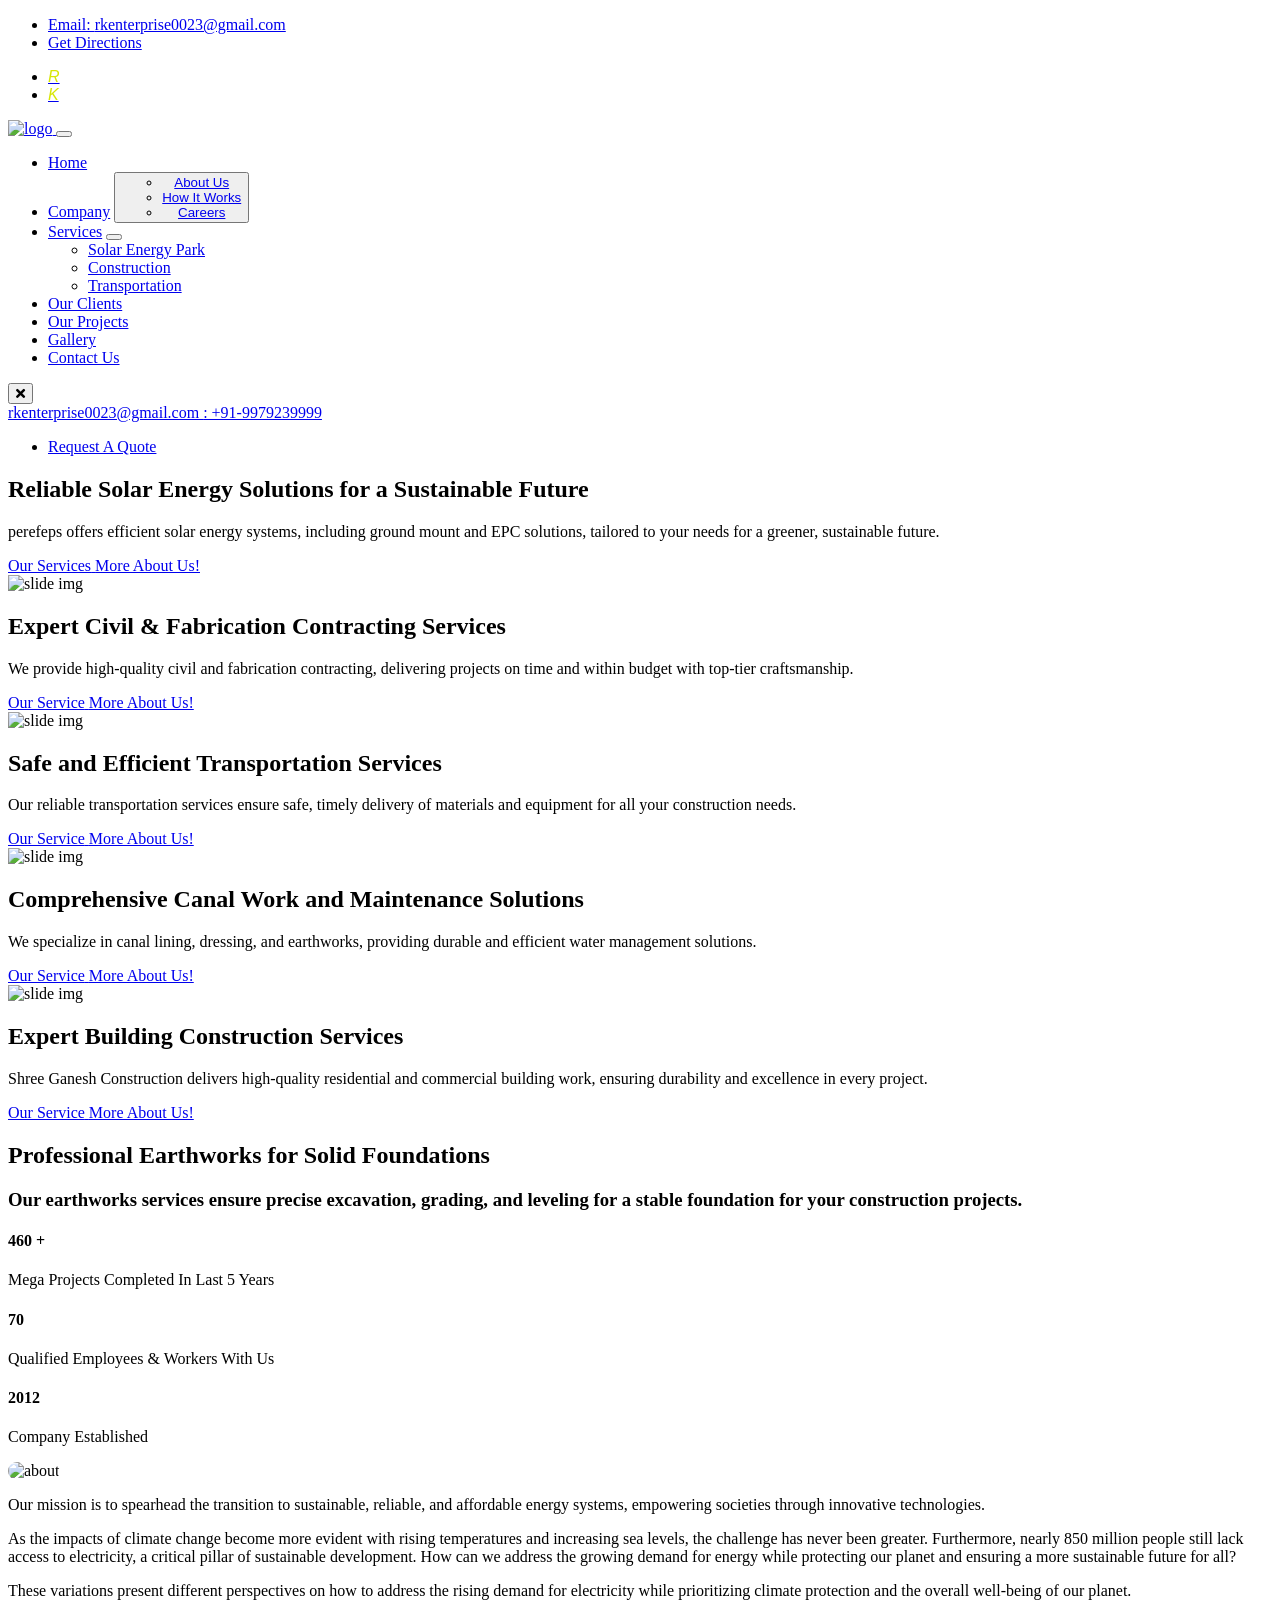
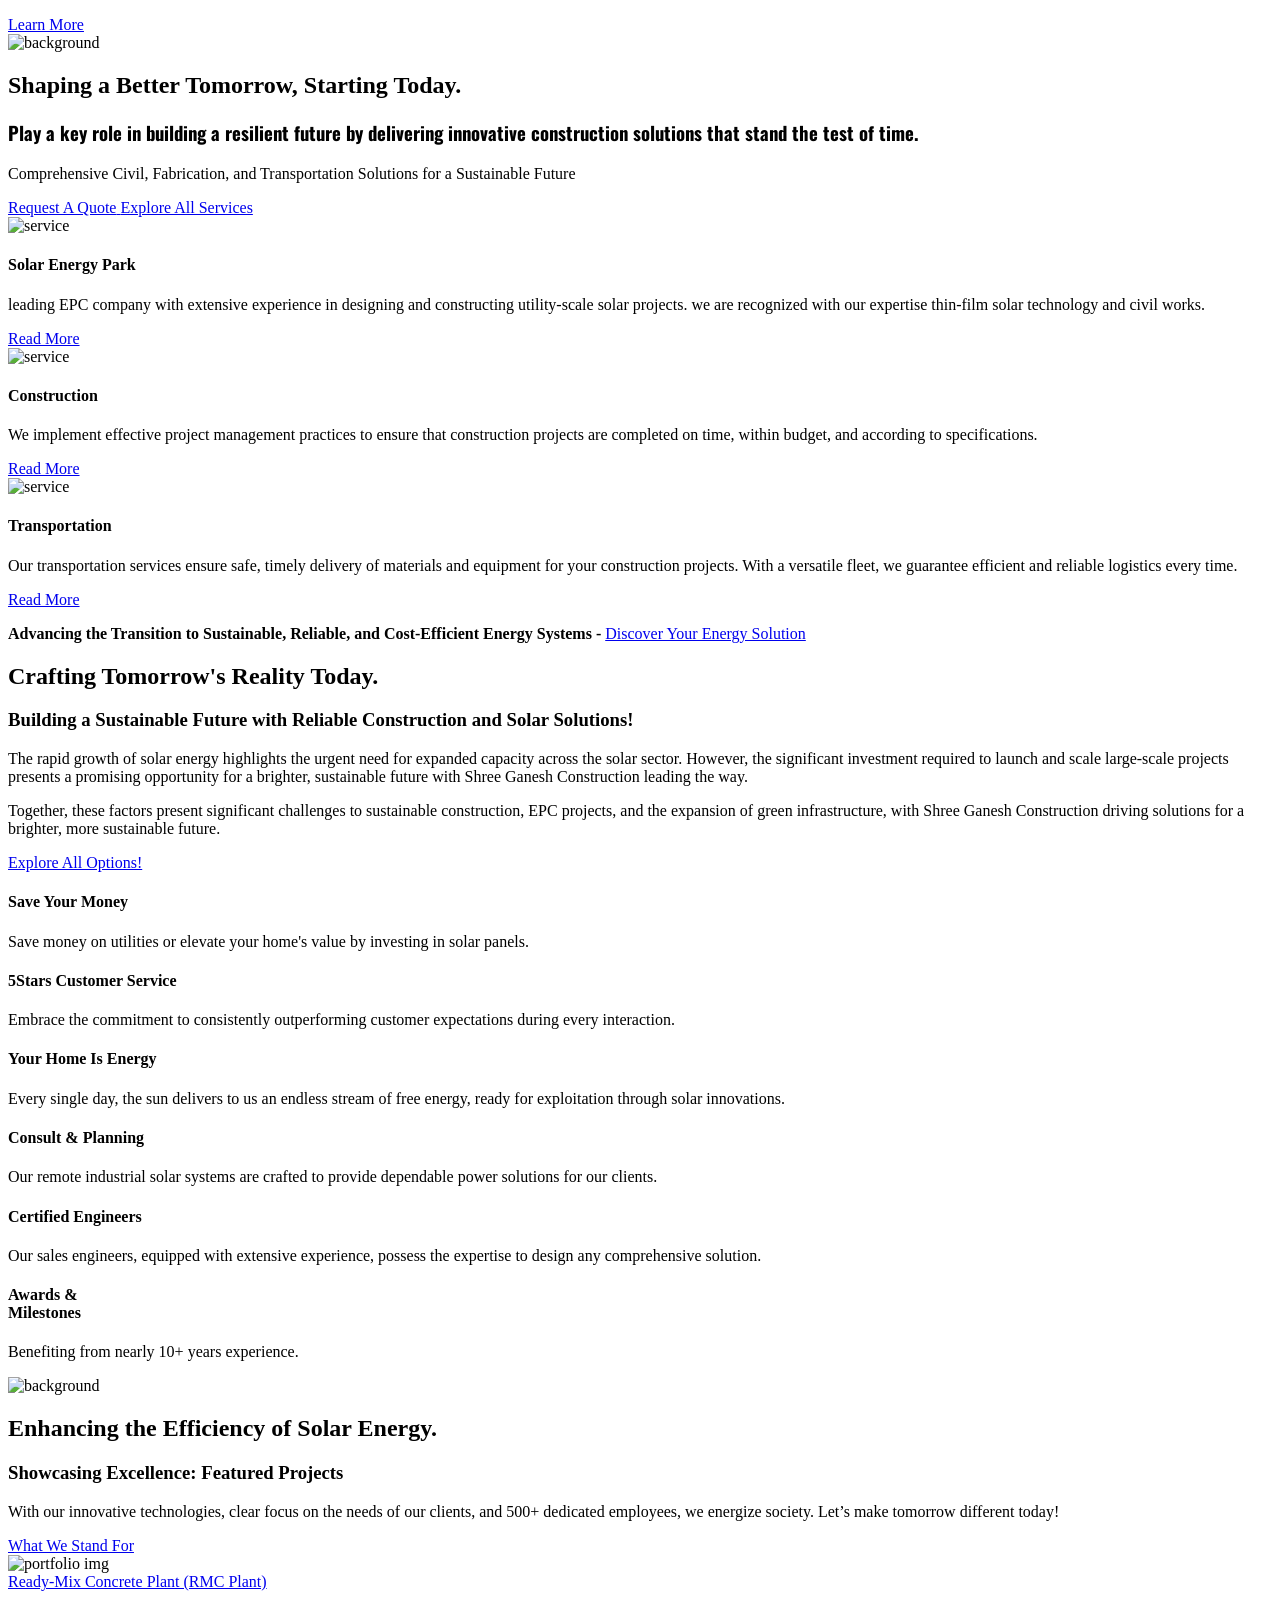
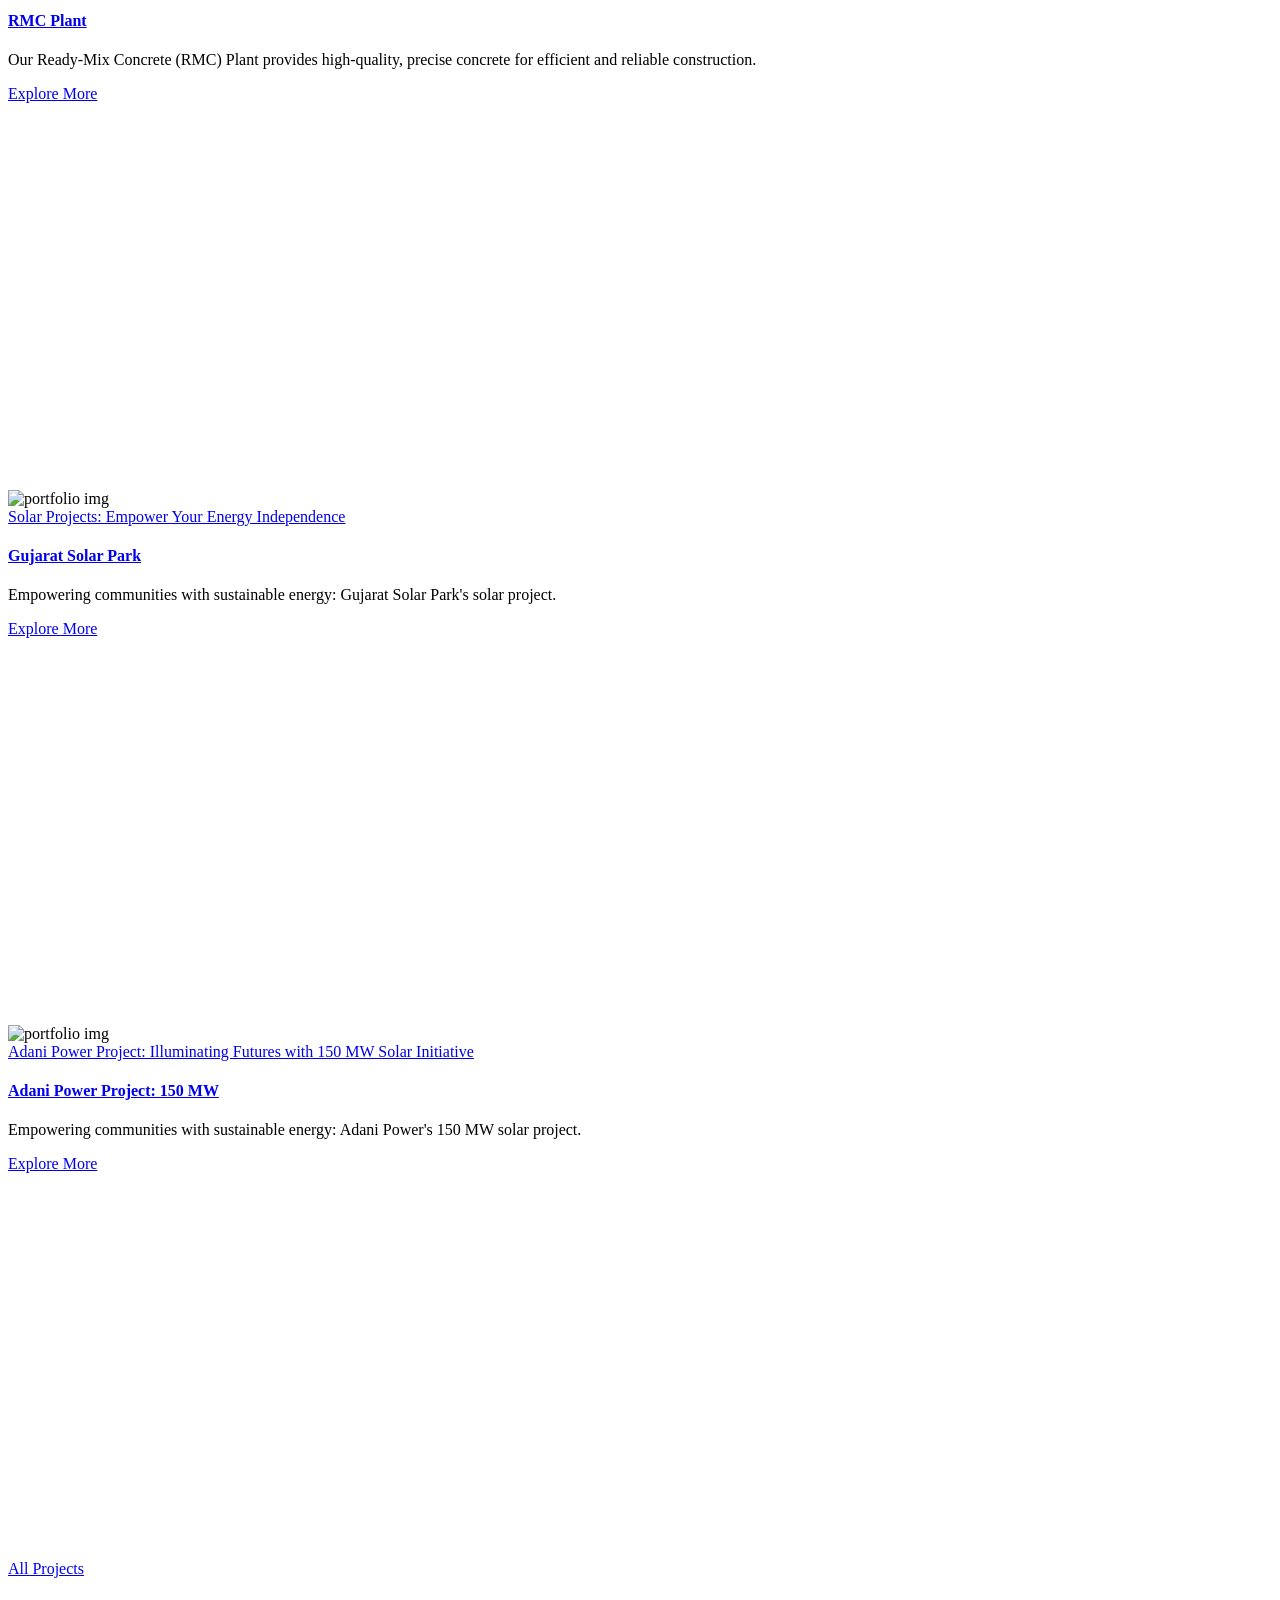
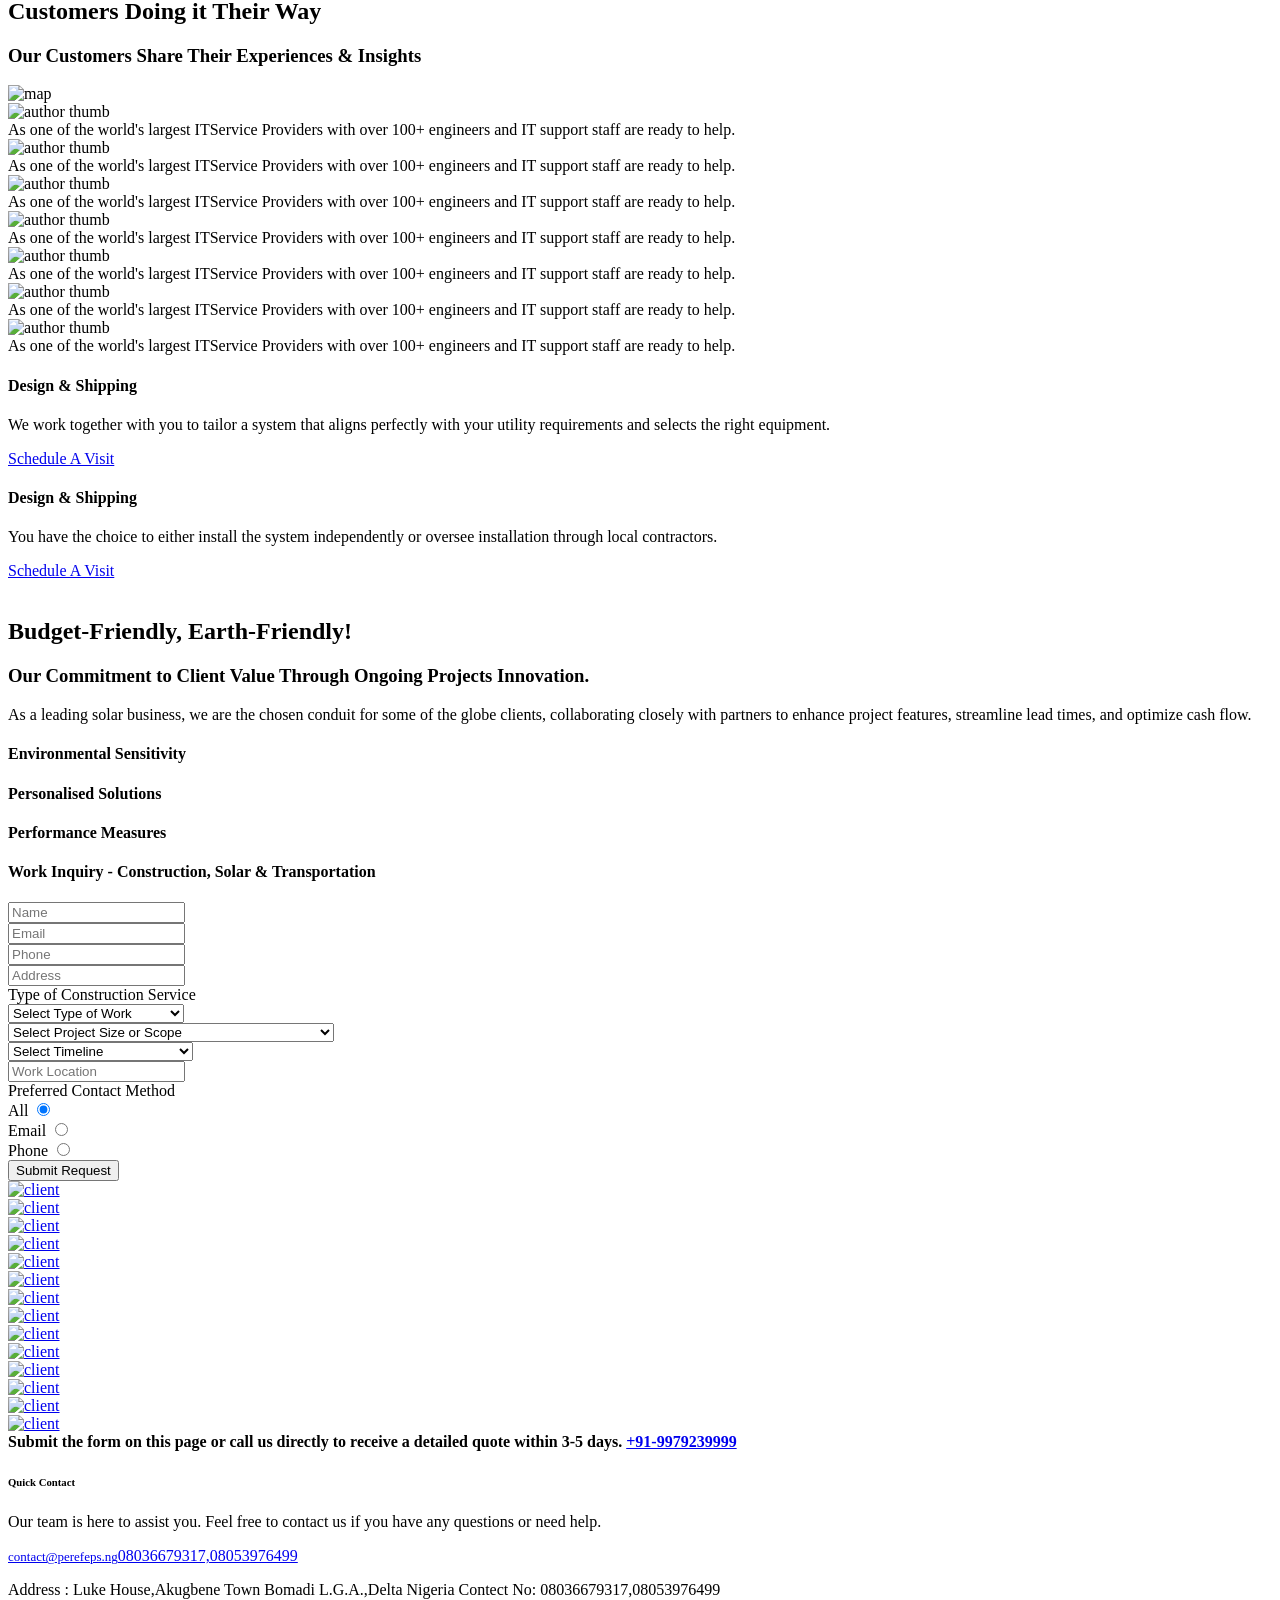
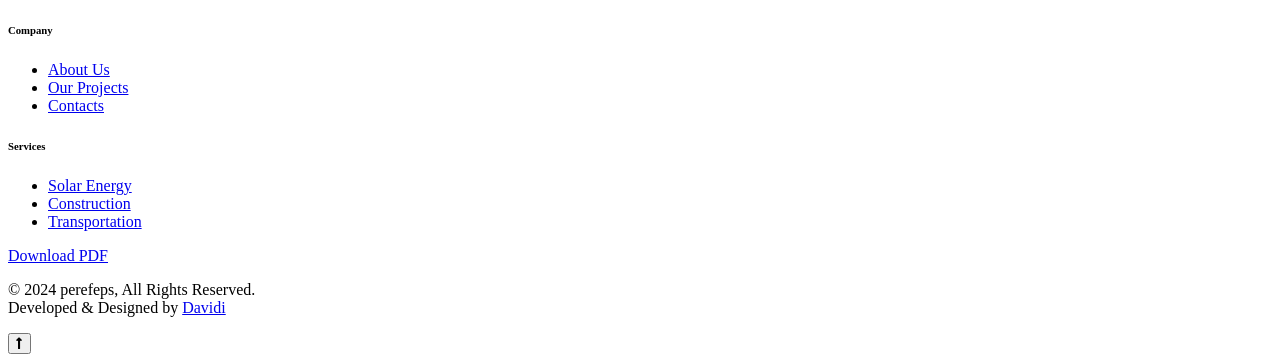
==== commit 02cfe26e: "my modified perefeps" ====
--- a/index.html
+++ b/index.html
@@ -8,7 +8,7 @@
     <meta http-equiv="X-UA-Compatible" content="ie=edge" />
     <meta
     name="description"
-    content="Shree Ganesh Construction is your trusted partner for civil and fabrication contracting, transportation, and specialized services. We excel in solar projects, canal work, building construction, drainage systems, earthworks, and more. Our expertise includes AC/DC structure modules, tow line fountains, and comprehensive infrastructure solutions. Contact us for reliable and sustainable construction services."
+    content="perefeps is your trusted partner for civil and fabrication contracting, transportation, and specialized services. We excel in solar projects, canal work, building construction, drainage systems, earthworks, and more. Our expertise includes AC/DC structure modules, tow line fountains, and comprehensive infrastructure solutions. Contact us for reliable and sustainable construction services."
   />
   
     <link href="https://cdnjs.cloudflare.com/ajax/libs/font-awesome/5.15.3/css/all.min.css" rel="stylesheet">
@@ -422,7 +422,7 @@
                       Reliable Solar Energy Solutions for a Sustainable Future
                     </h2>
                     <p class="slide__desc">
-                      Shree Ganesh Construction offers efficient solar energy systems, including ground mount and EPC solutions, tailored to your needs for a greener, sustainable future.
+                      perefeps offers efficient solar energy systems, including ground mount and EPC solutions, tailored to your needs for a greener, sustainable future.
                     </p>
                     <div class="d-flex">
                       <a href="services.html" class="btn btn__primary mr-30">
@@ -1805,7 +1805,7 @@
       <!-- ========================
       Footer
     ========================== -->
-    <footer class="footer">
+     <footer class="footer">
       <div class="footer-primary">
         <div class="container">
           <div class="row">
@@ -1826,22 +1826,21 @@
                       href="mailto:rkenterprise0023@gmail.com"
                       class="color-primary"
                       style="font-size: 13px"
-                      >RKENTERPRICE0023@GMAIL.COM
+                      >contact@perefeps.ng
                     </a>
                   </span>
                   <span>
                     <i class="icon-phone"></i>
                     <a href="tel:+919979239999" class="color-primary"
-                      >+91-9979239999</a
+                      >08036679317,08053976499</a
                     >
                   </span>
                 </div>
                 <!-- /.contact__numbr -->
                 <p class="mb-20">
-                  Address : 454, Ladhaniya, Datrana
-Tal.Santalpur, Dist.Patan
-Pin.385350 Gujarat
-Contect No: +91 99792 39999
+                  Address :  Luke House,Akugbene Town Bomadi L.G.A.,Delta Nigeria
+
+Contect No: 08036679317,08053976499
                 </p>
                 <!-- <a href="#" class="btn__location">
                   <i class="icon-location"></i>
@@ -1915,10 +1914,10 @@
             >
               <p class="mb-0">
                 <span class="color-gray"
-                  >&copy; 2024 Ganesh Construction, All Rights Reserved. <br />
+                  >&copy; 2024 perefeps, All Rights Reserved. <br />
                   Developed & Designed by</span
                 >
-                <a href="https://ayar57.github.io/Resume">Ahir Suresh</a>
+                <a href="https://ayar57.github.io/Resume">Davidi</a>
               </p>
             </div>
             <!-- /.col-lg-12 -->
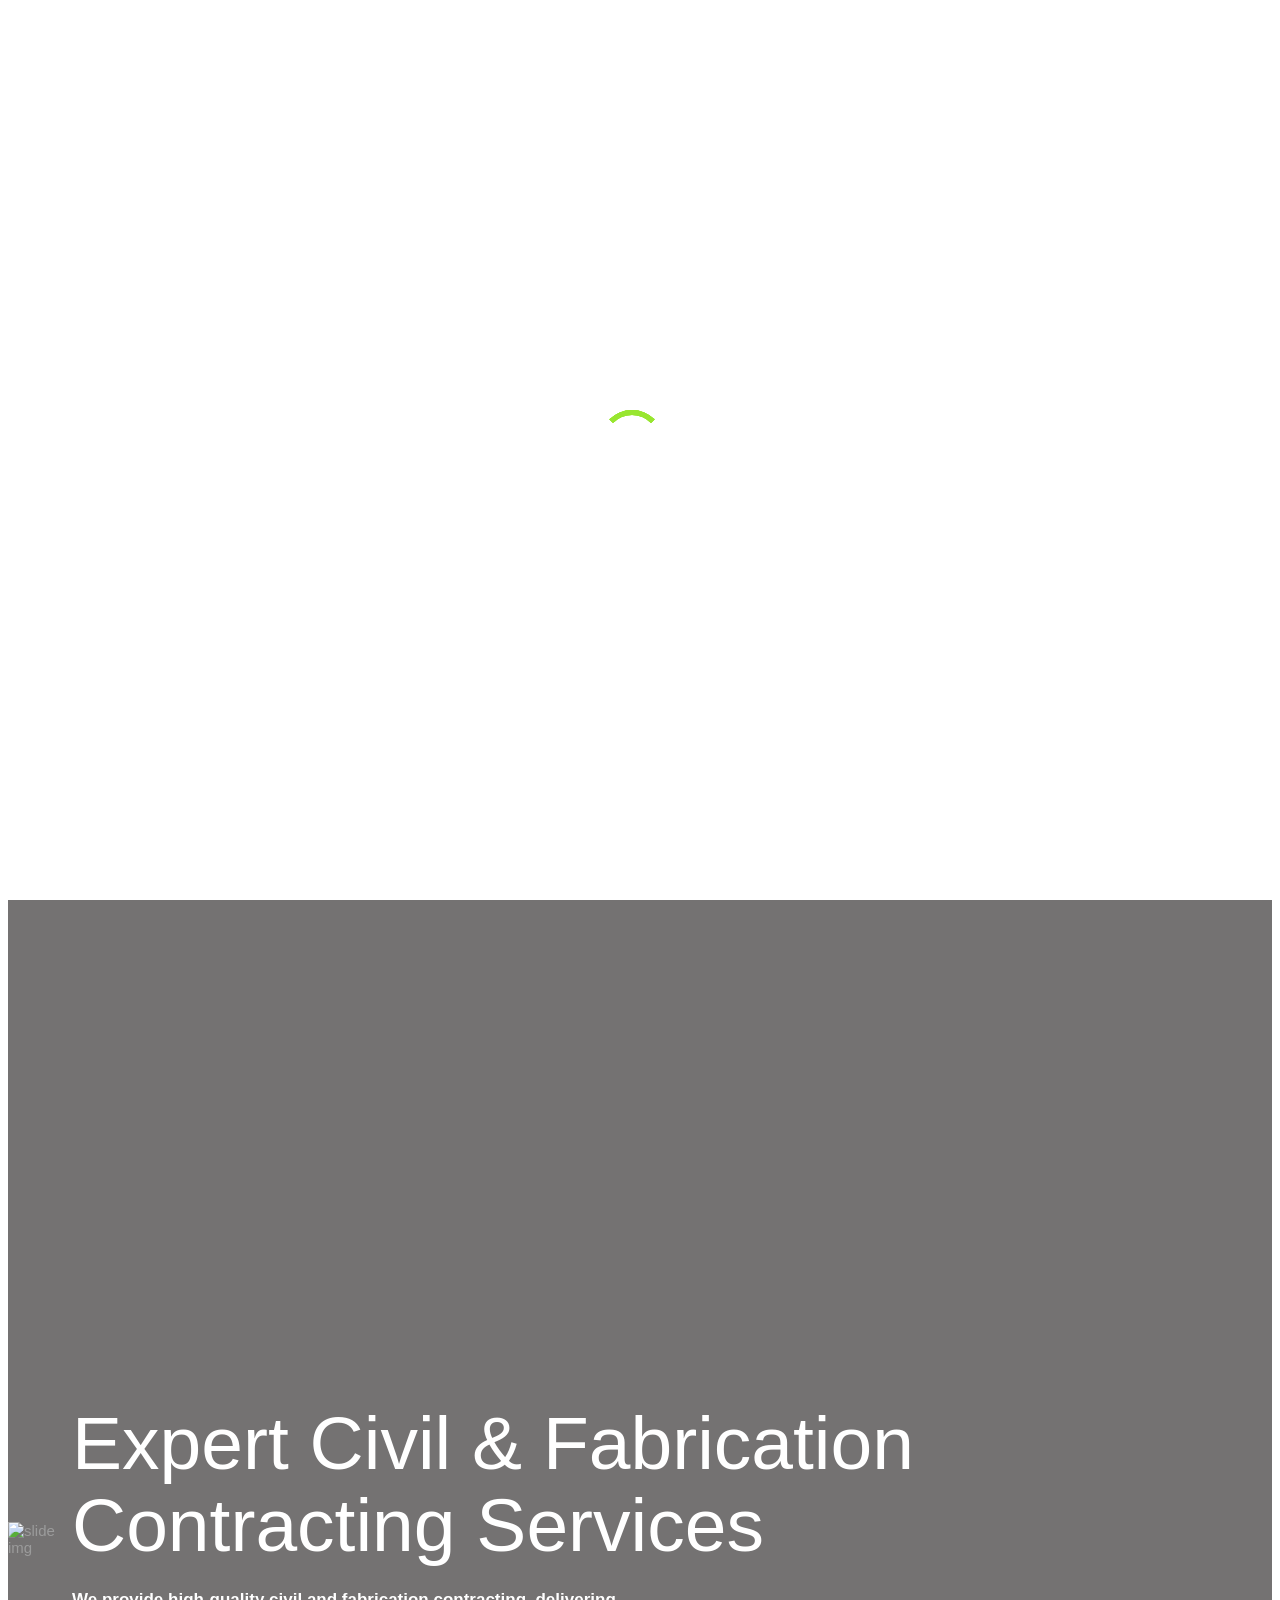
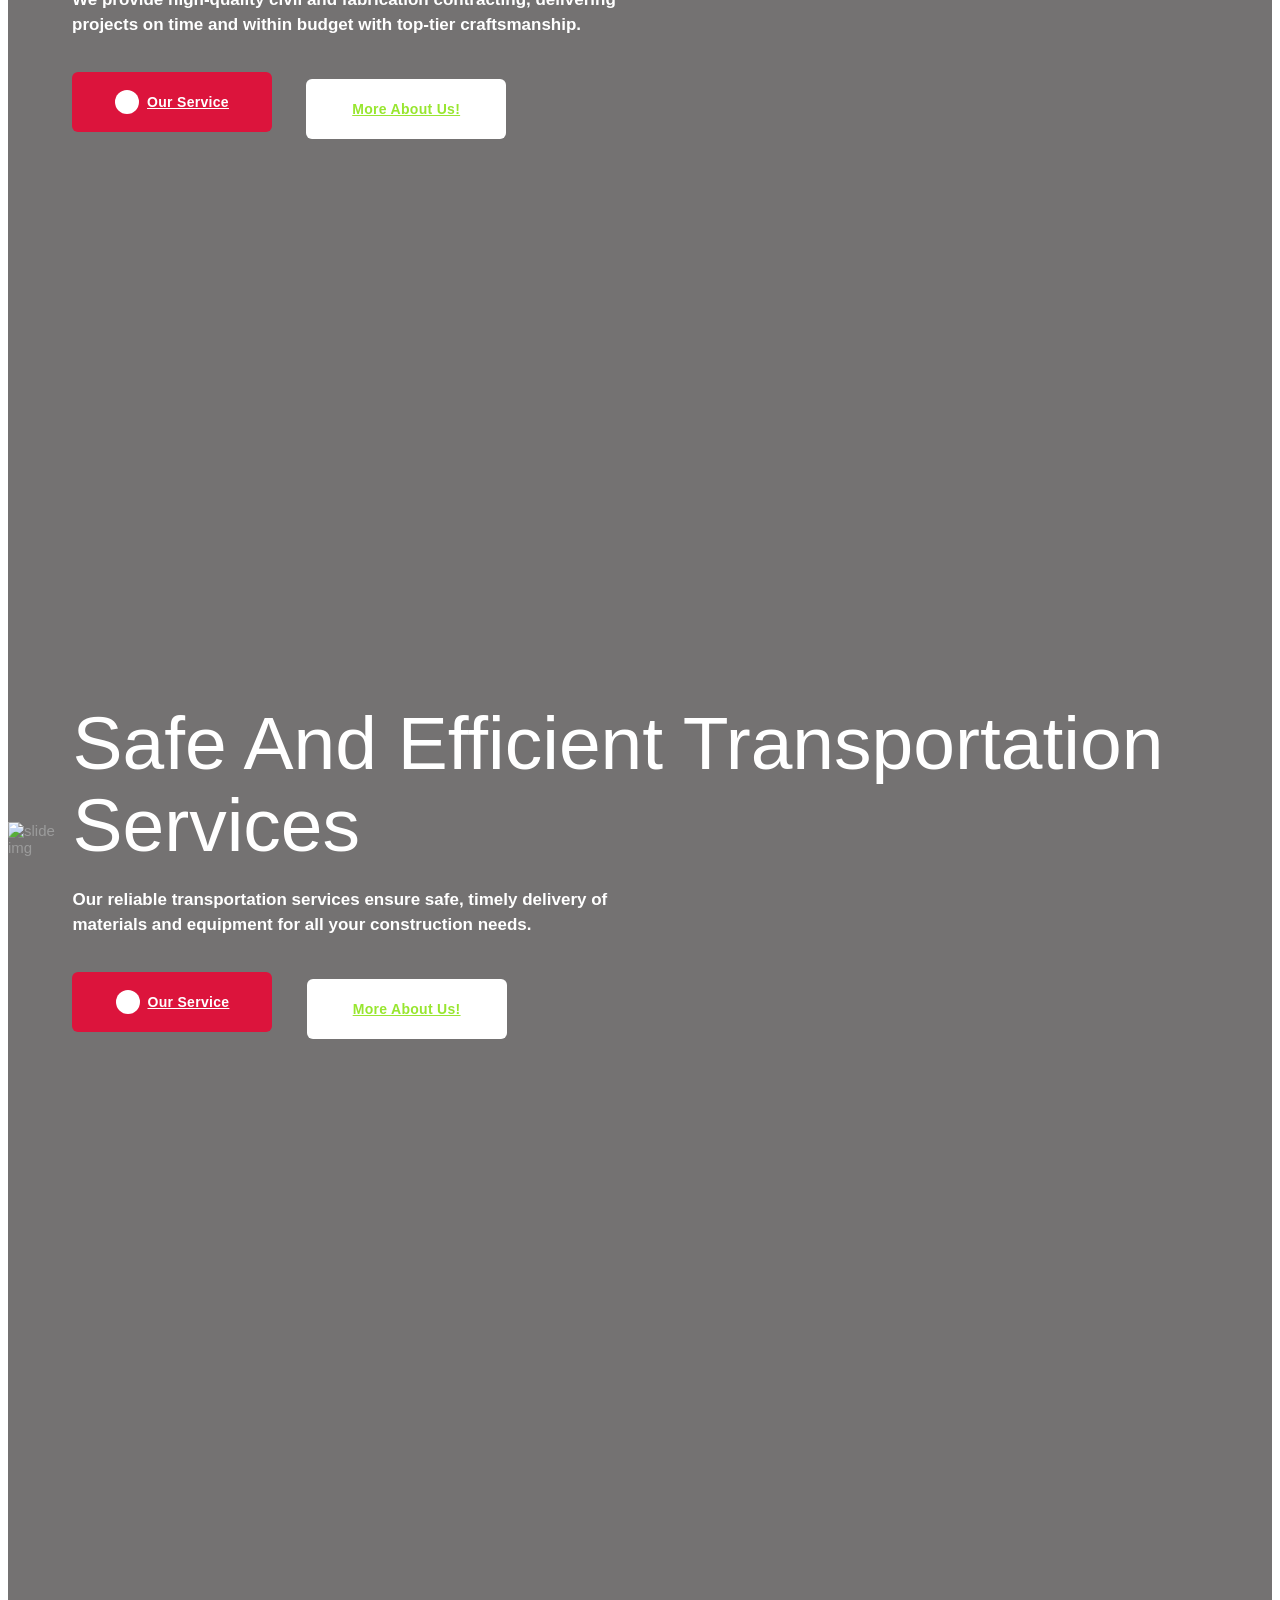
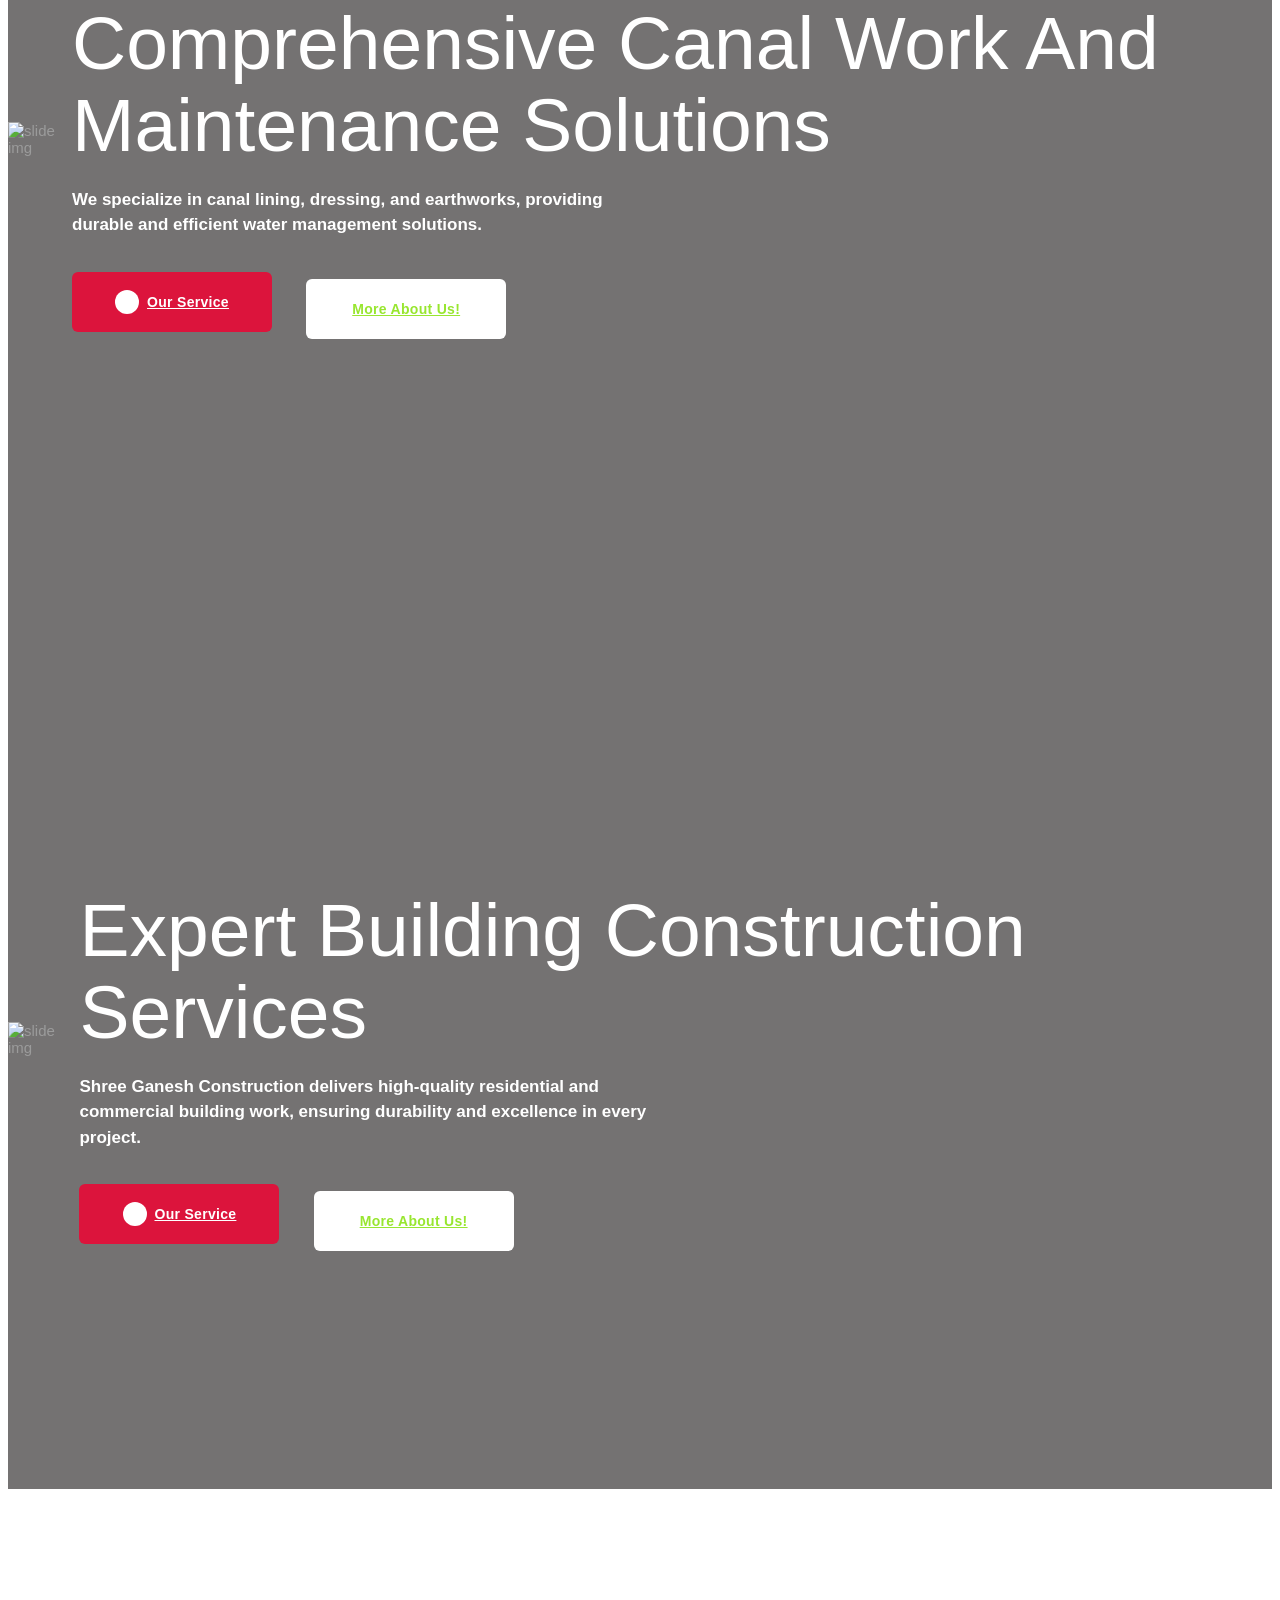
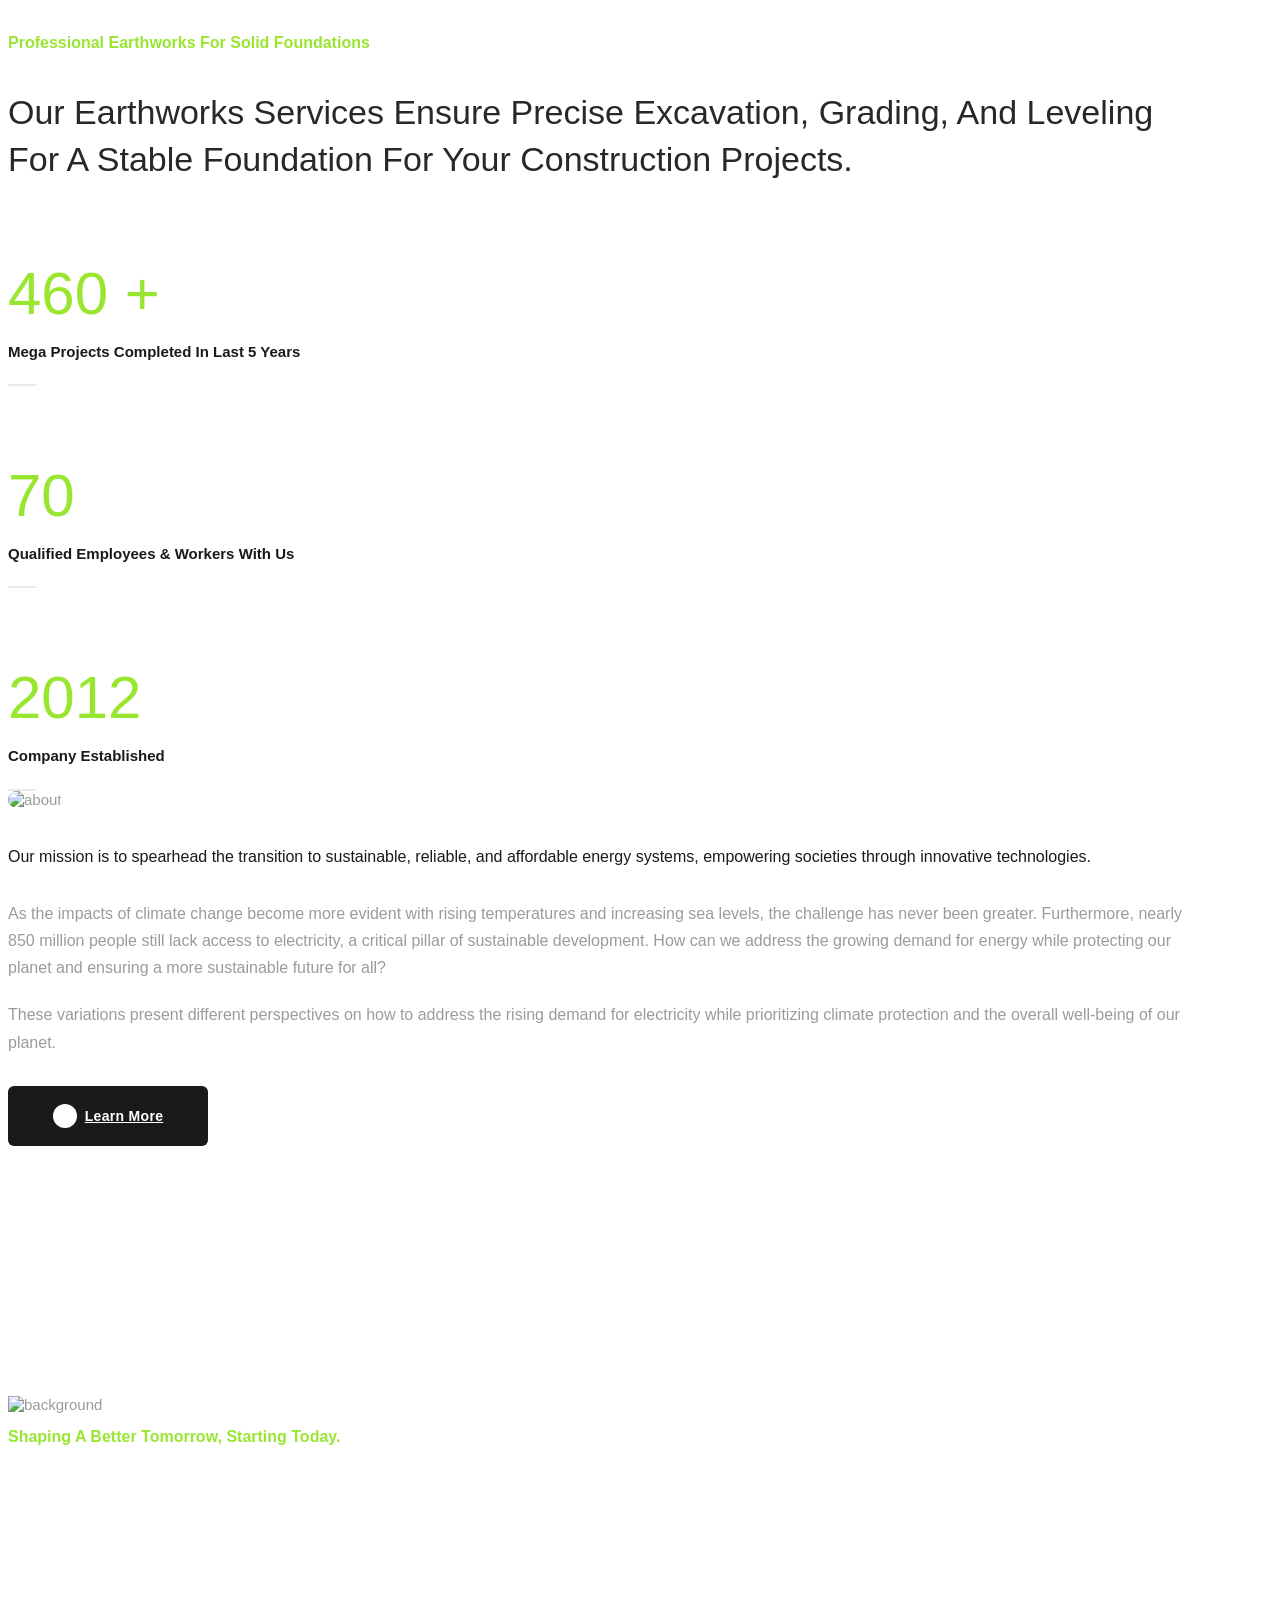
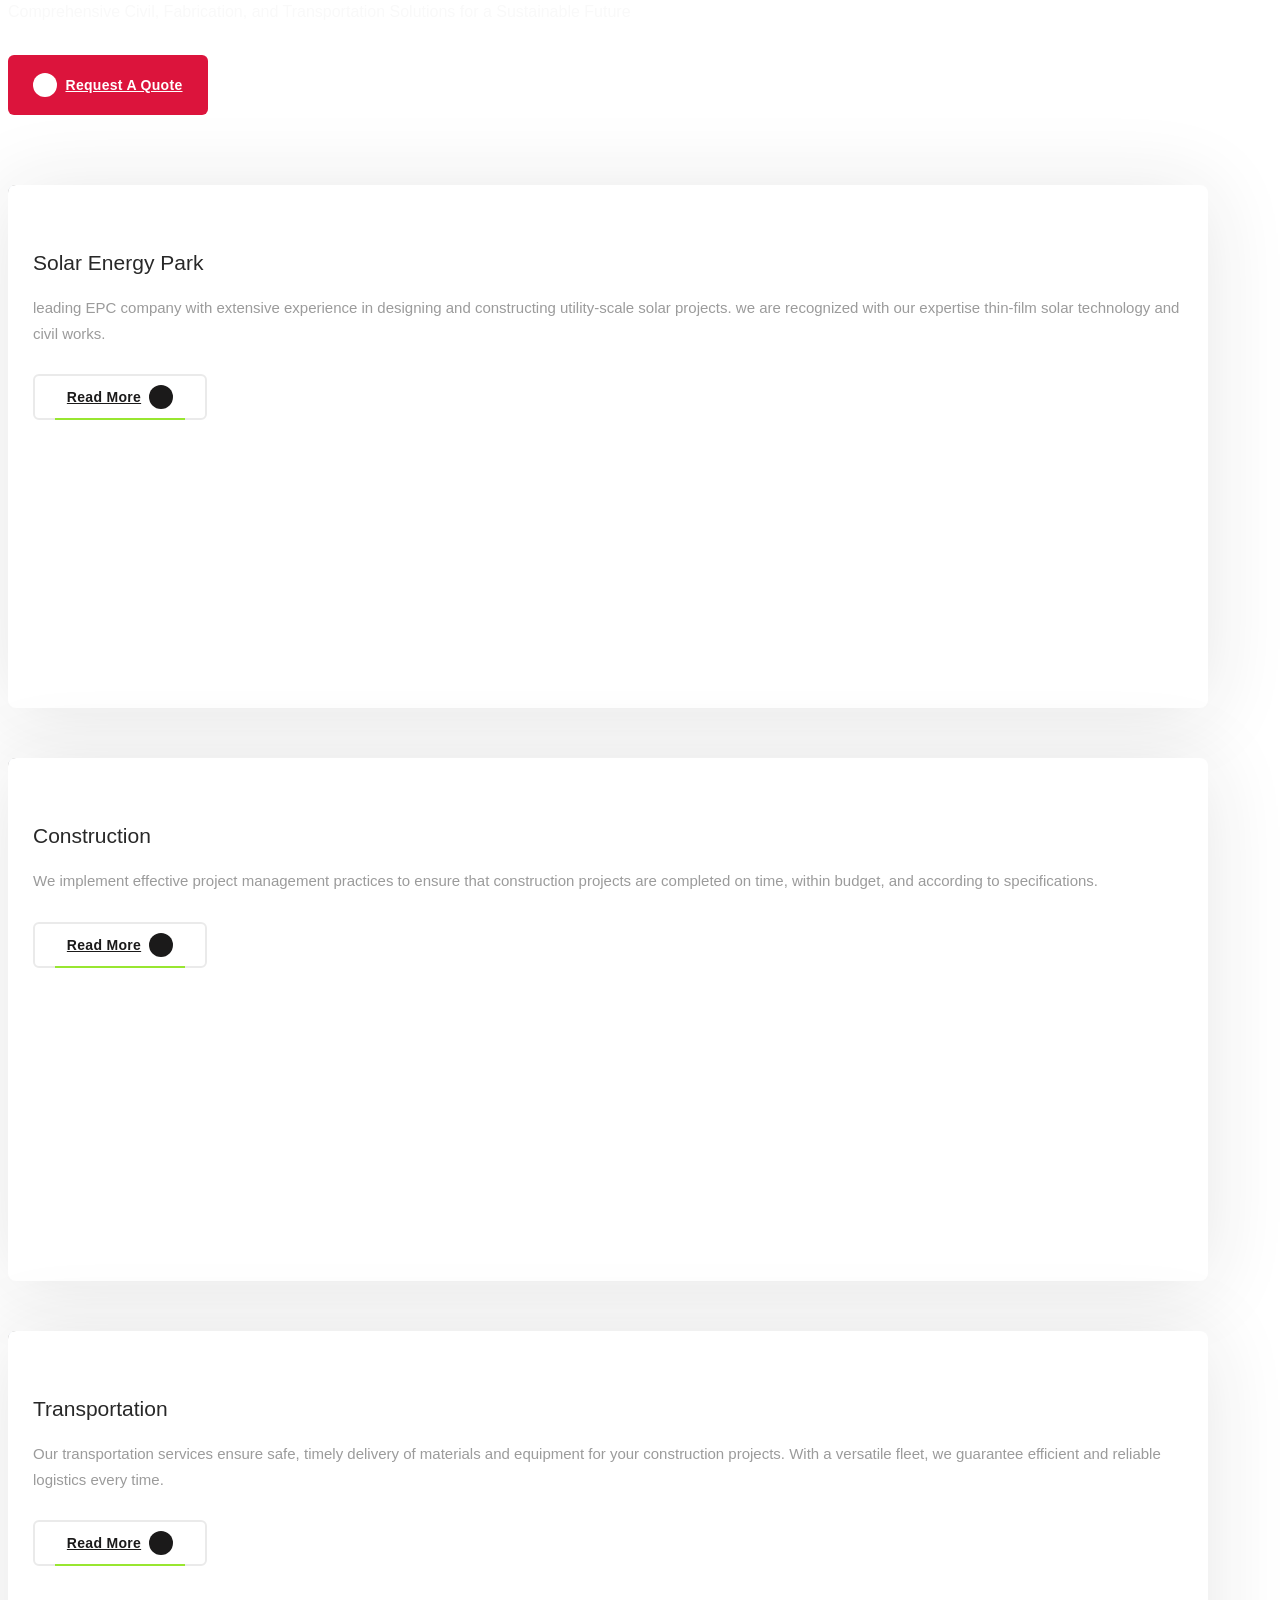
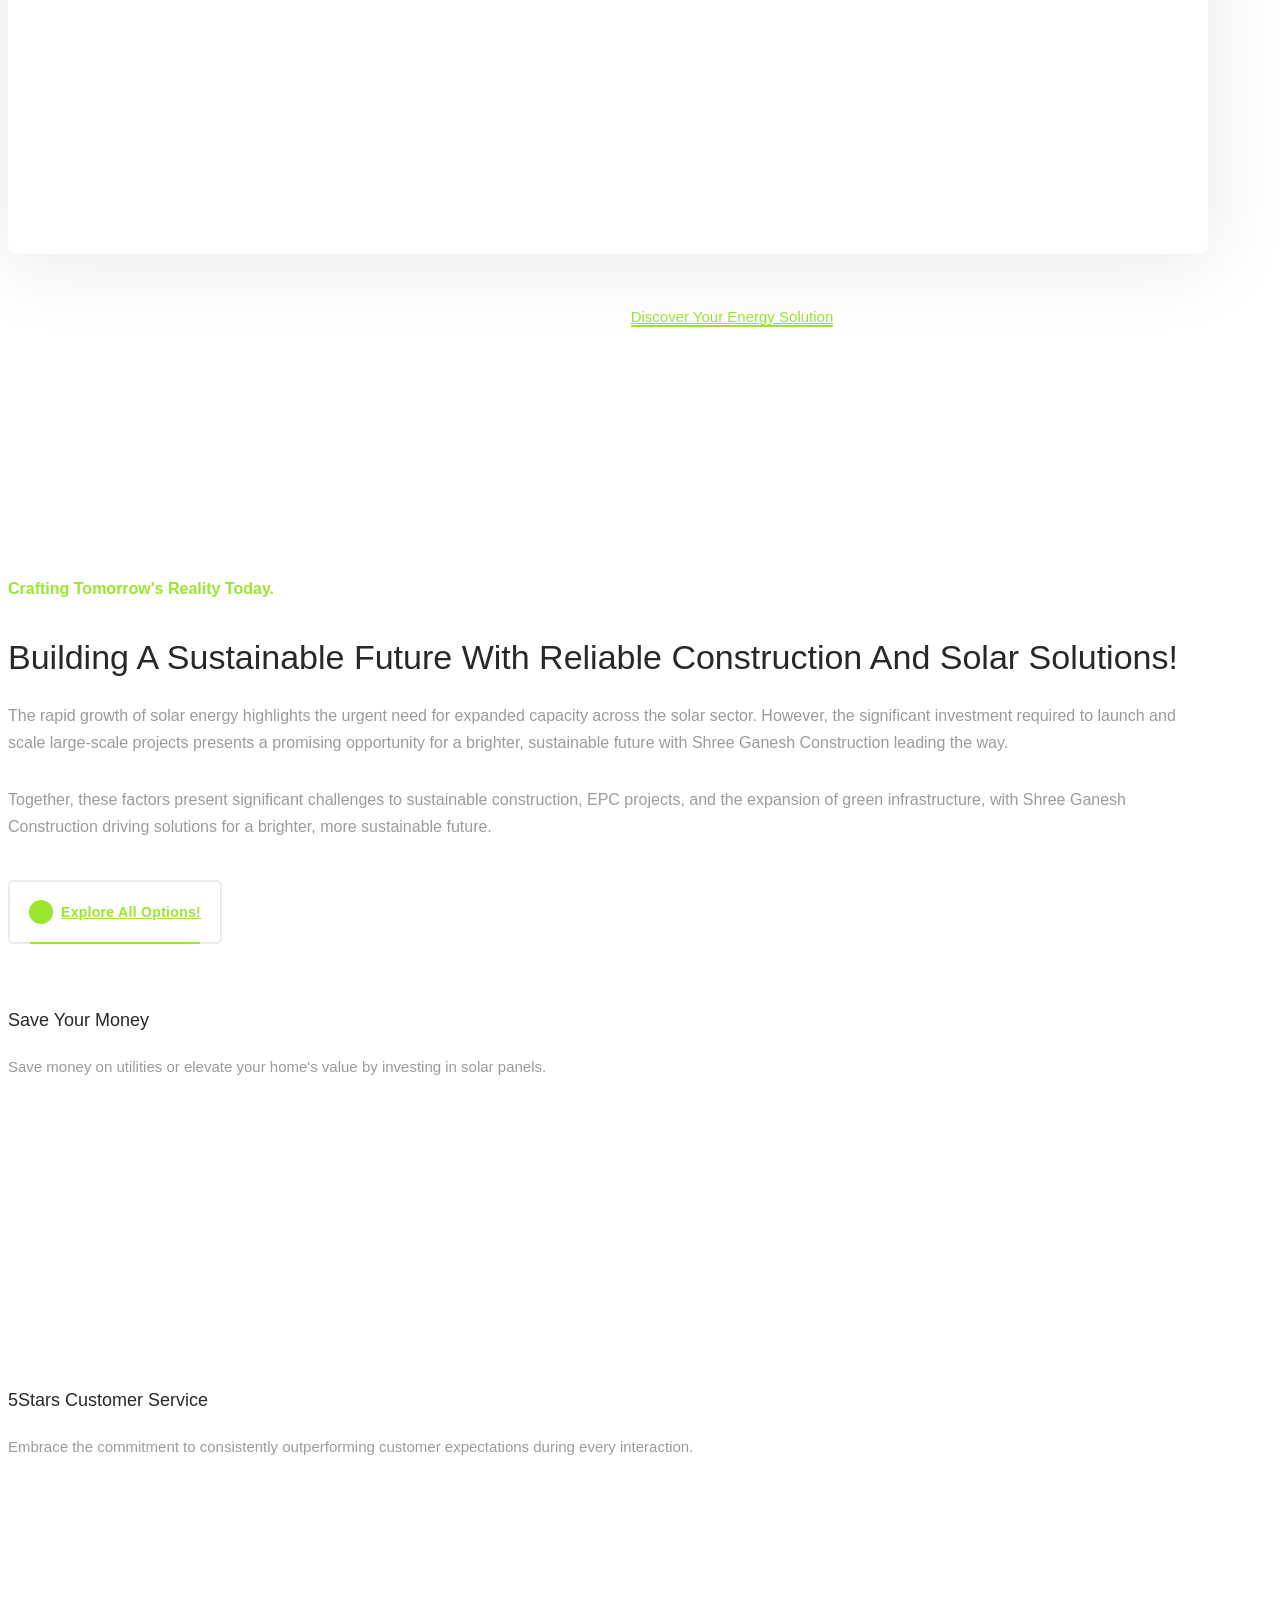
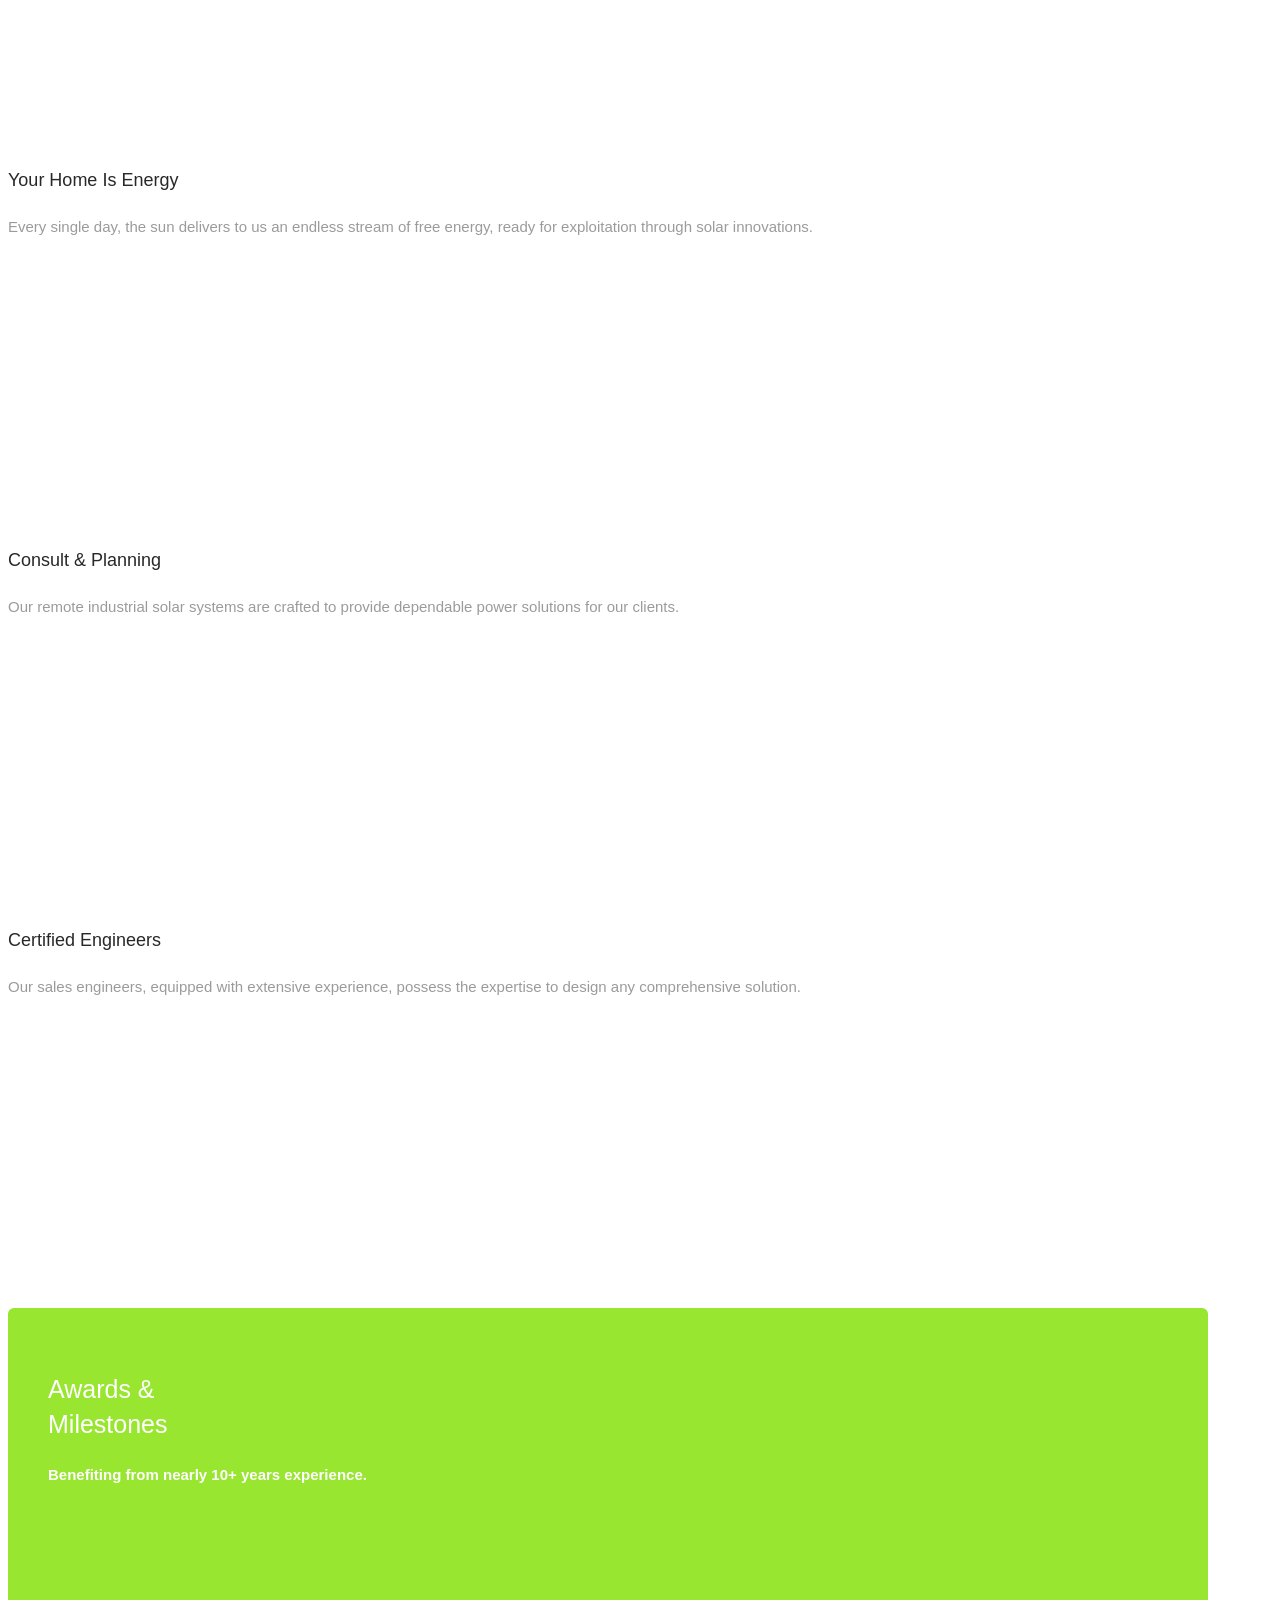
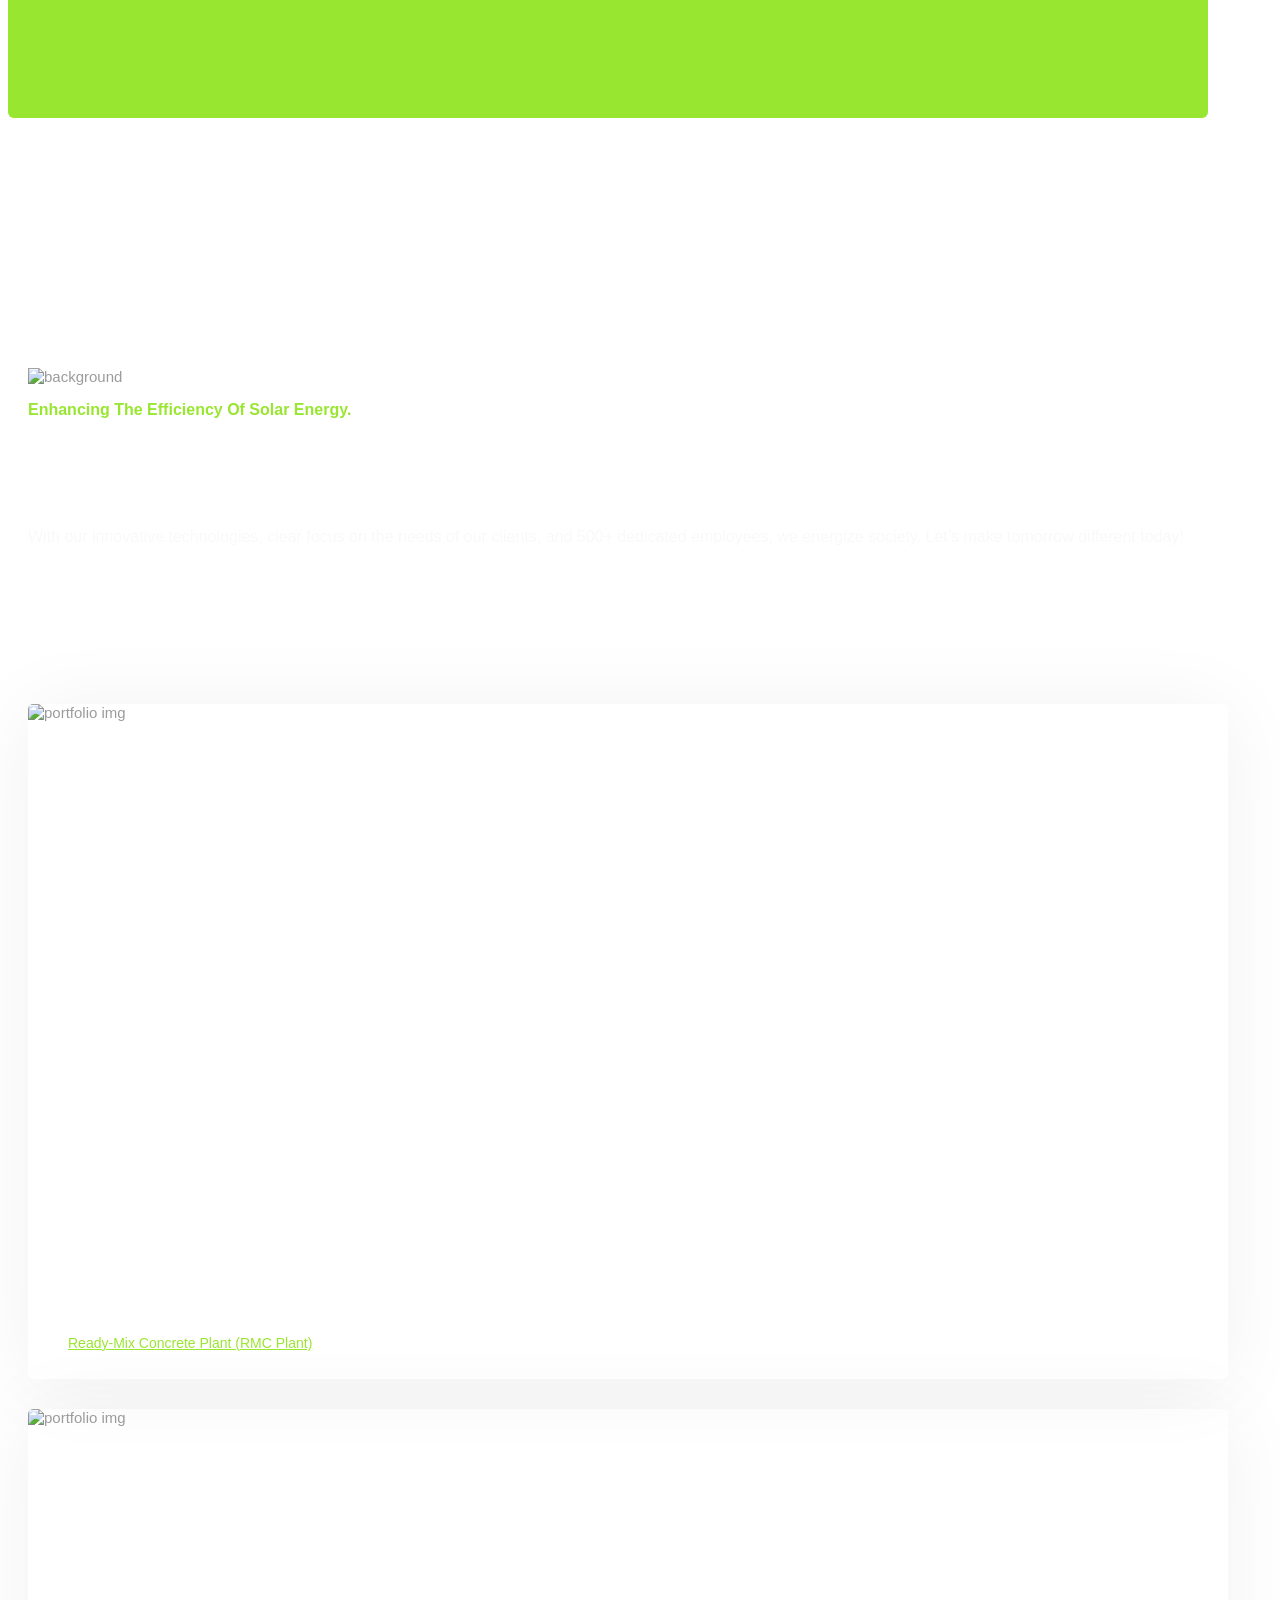
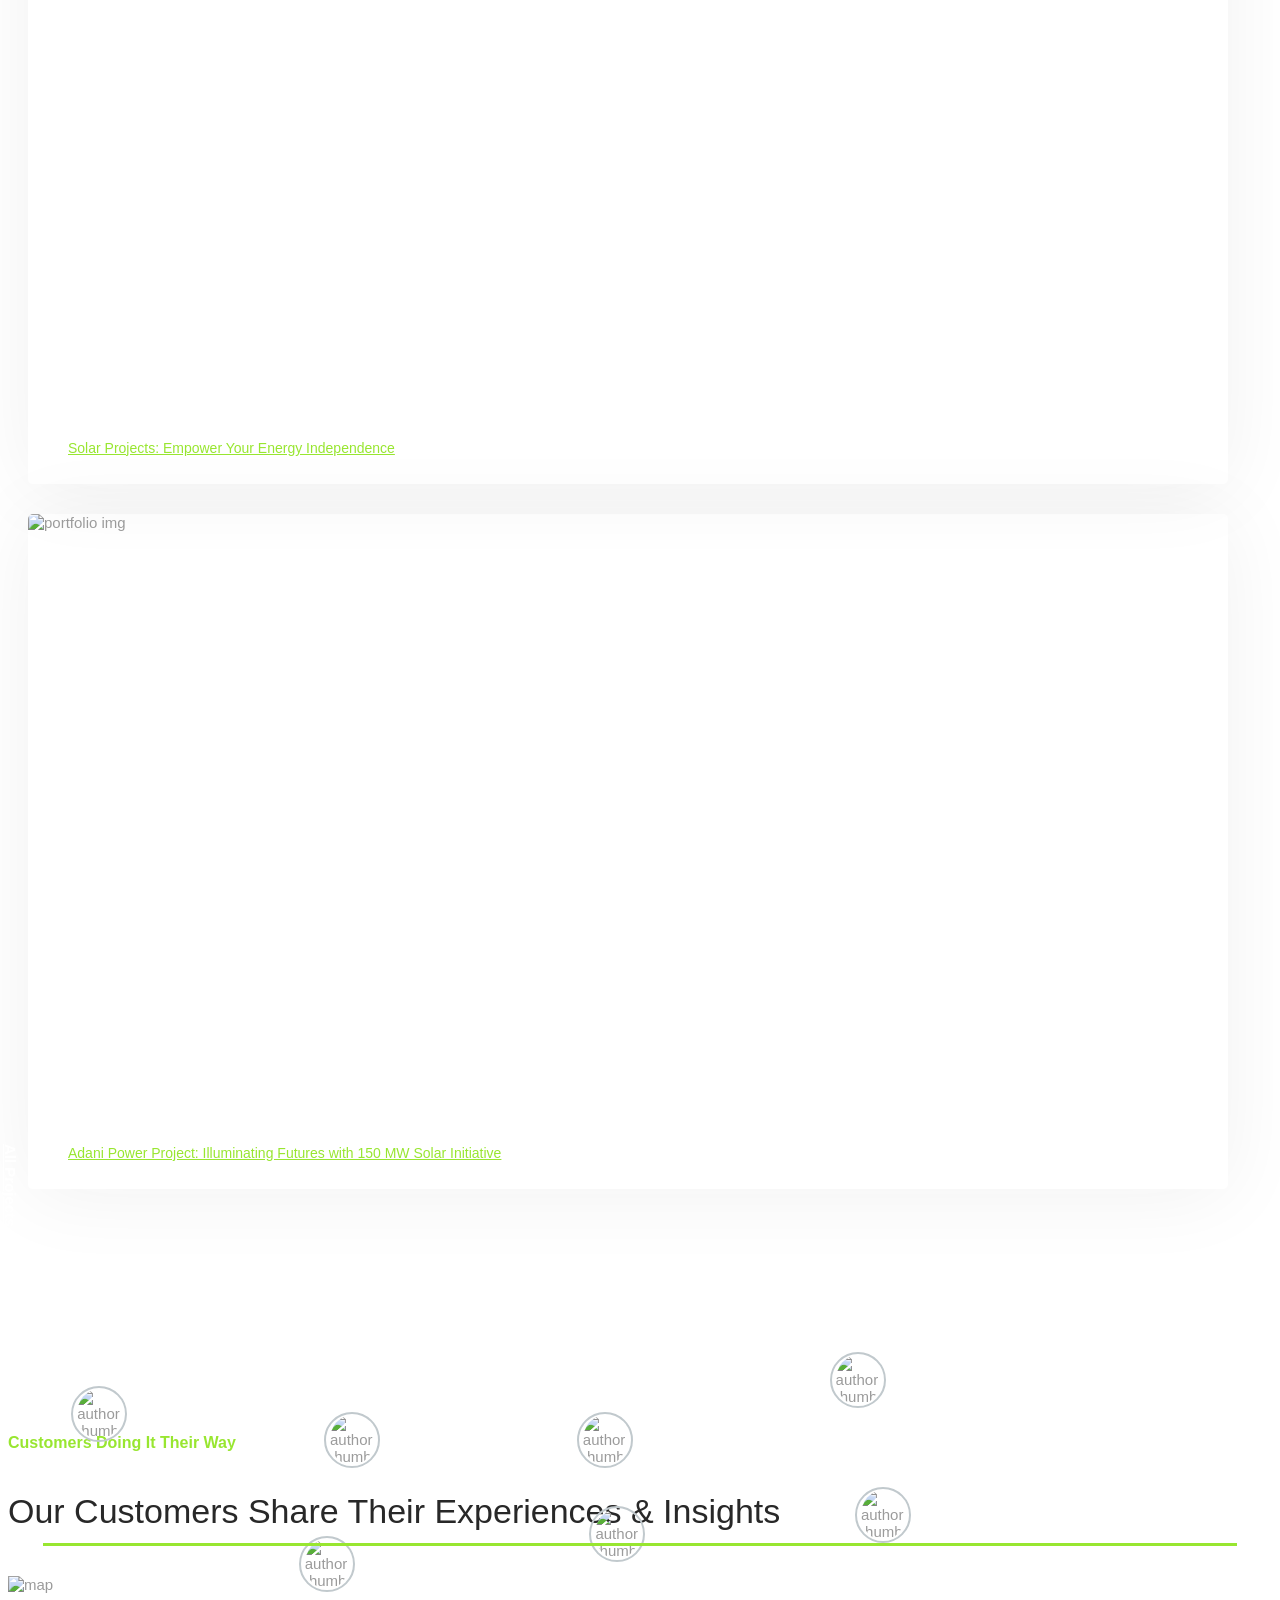
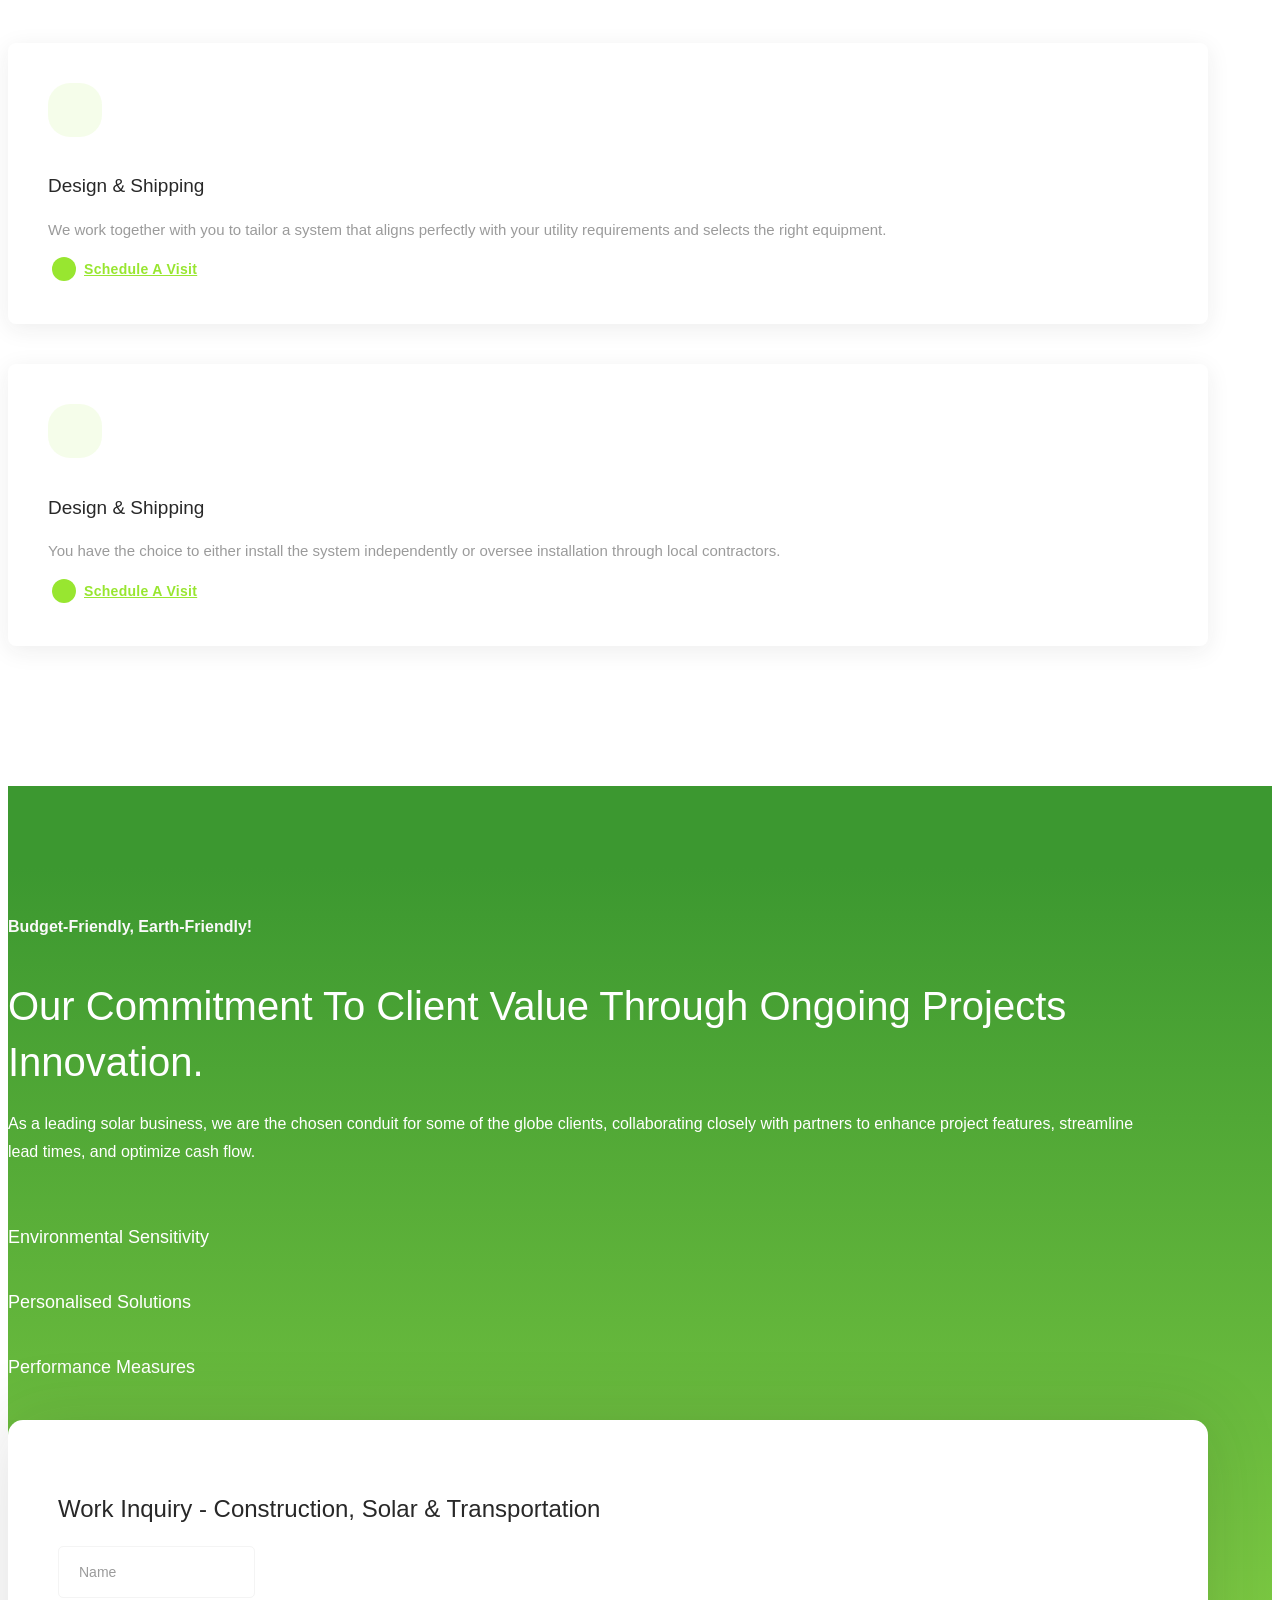
==== commit e673cdeb: "change the navColor" ====
--- a/index.html
+++ b/index.html
@@ -10,6 +10,8 @@
     name="description"
     content="perefeps is your trusted partner for civil and fabrication contracting, transportation, and specialized services. We excel in solar projects, canal work, building construction, drainage systems, earthworks, and more. Our expertise includes AC/DC structure modules, tow line fountains, and comprehensive infrastructure solutions. Contact us for reliable and sustainable construction services."
   />
+
+
   
     <link href="https://cdnjs.cloudflare.com/ajax/libs/font-awesome/5.15.3/css/all.min.css" rel="stylesheet">
 
@@ -32,7 +34,7 @@
     />
     <link rel="manifest" href="assets/images/favicon/site.webmanifest" />
     <title>
-      Shree Ganesh Construction: Trusted Civil, Fabrication, and Transportation Solutions for Solar Projects, Canal Work, and Infrastructure
+      perefeps: Trusted Civil, Fabrication,and Infrastructure
     </title>
     <link
       rel="stylesheet"
@@ -95,7 +97,7 @@
                       <a href="mailto:rkenterprise0023@gmail.com"
                         >Email:
                         <span class="__cf_email__"
-                          >rkenterprise0023@gmail.com</span
+                          >contact@perefeps.ng</span
                         ></a
                       >
                     </li>
@@ -362,12 +364,12 @@
               <span>
                 <i class="icon-mail"></i>
                 <a href="mailto:rkenterprise0023@gmail.com"
-                  >rkenterprise0023@gmail.com
+                  > contact@perefeps.ng
                 </a>
               </span>
               <span>
                 <i class="icon-phone"></i>
-                <a href="tel::+919979239999">: +91-9979239999</a>
+                <a href="tel::+919979239999">:contact@perefeps.ng</a>
               </span>
             </div>
             <ul
@@ -577,7 +579,7 @@
         </div>
         <!-- /.carousel -->
       </section>
-
+    
       <!-- /.slider -->
 
       <!-- ========================
@@ -858,6 +860,7 @@
             <div class="col-sm-12 col-md-12 col-lg-5">
               <h2 class="heading__subtitle color-primary">
                 Crafting Tomorrow's Reality Today.
+
               </h2>
               <h3 class="heading__title">
                 Building a Sustainable Future with Reliable Construction and Solar Solutions!
@@ -1020,6 +1023,7 @@
           <!-- /.row -->
           <div class="row">
             <div class="col-12">
+
               <div class="carousel-container">
                 <div
                   class="slick-carousel carousel-arrows-light carousel-dots-light"
@@ -1048,7 +1052,7 @@
                       </h4>
                       <p class="portfolio__desc">
                         
-Our Ready-Mix Concrete (RMC) Plant provides high-quality, precise concrete for efficient and reliable construction.
+                   Our Ready-Mix Concrete (RMC) Plant provides high-quality, precise concrete for efficient and reliable construction.
                       </p>
                       <a href="projects.html" class="btn btn__primary btn__sm">
                         <i class="icon-arrow-right"></i>
--- a/assets/css/style.css
+++ b/assets/css/style.css
@@ -0,0 +1,9267 @@
+/*--------------------------
+    Project Name: Solatec
+    Version: 1.0
+    Author: 7oorof
+    Devloped by: Ahmed Abdallah (a.abdallah999@gmail.com)
+    Relase Date: July 2021
+---------------------------*/
+/*---------------------------
+      Table of Contents
+    -------------------------
+    
+    01- Global Styles
+    02- Helper Classes
+    03- Background & Colors
+    04- Typography
+    05- page title 
+    06- Buttons
+    07- Forms
+    08- Tabs
+    09- Icons
+    10- Breadcrumb
+    11- Pagination
+    12- Lists
+    13- Animations
+    14- Header & Navbar 
+    15- Accordions
+    16- Banners
+    17- Footer
+    18- Call to Action
+    19- Carousel
+    20- Slider
+    21- Video
+    22- Features
+    23- Fancybox
+    24- portfolio
+    25- Team
+    26- Testimonials
+    27- Clients
+    28- Blog
+    29- Contact
+    30- Pricing
+    31- Counters
+    32- Sidebar
+    33- About
+    34- Banners
+    35- Careers
+    36- Services
+    
+----------------------------*/
+/*-------------------------- 
+      Global Styles
+---------------------------*/
+html,
+body {
+  scroll-behavior: smooth;
+}
+
+body {
+  -webkit-font-smoothing: antialiased;
+  -moz-osx-font-smoothing: grayscale;
+  background-color: #ffffff;
+  font-family: "Roboto", sans-serif;
+  font-size: 15px;
+  color: #9b9b9b;
+  overflow-x: hidden;
+}
+
+::-moz-selection {
+  background-color: #98e630;
+  color: #ffffff;
+}
+
+::selection {
+  background-color: #98e630;
+  color: #ffffff;
+}
+
+a {
+  color: #98e630;
+  -webkit-transition: color 0.3s ease;
+  transition: color 0.3s ease;
+}
+
+a:hover {
+  color: #193a15;
+  text-decoration: none;
+}
+
+section {
+  position: relative;
+  padding-top: 100px;
+  padding-bottom: 100px;
+}
+
+img {
+  max-width: 100%;
+}
+
+/*-------------------------
+     RESET Default Styles
+ --------------------------*/
+* {
+  outline: none;
+}
+
+button {
+  border: none;
+  padding: 0;
+}
+
+button,
+button:focus,
+.form-control,
+.form-control:focus {
+  outline: none;
+  background-color: transparent;
+  -webkit-box-shadow: none;
+  -ms-box-shadow: none;
+  -o-box-shadow: none;
+  box-shadow: none;
+}
+
+textarea {
+  resize: none;
+}
+
+select {
+  background-color: transparent;
+}
+
+@media (min-width: 1200px) {
+  .container {
+    max-width: 1200px;
+  }
+}
+
+@media (min-width: 768px) and (max-width: 1200px) {
+  .container {
+    max-width: 100%;
+  }
+}
+
+/*----------------------------
+      Helper Classes
+----------------------------*/
+.row-no-gutter {
+  margin-left: 0;
+  margin-right: 0;
+}
+
+.row-no-gutter > [class*="col"] {
+  padding-right: 0;
+  padding-left: 0;
+}
+
+.inner-padding {
+  padding: 65px;
+}
+
+.vertical-align-center {
+  position: relative;
+  top: 50%;
+  -webkit-transform: translateY(-50%);
+  transform: translateY(-50%);
+}
+
+.font-weight-medium {
+  font-weight: 500;
+}
+
+.box-shadow-none {
+  -webkit-box-shadow: none !important;
+  box-shadow: none !important;
+}
+
+.text-underlined-primary {
+  border-bottom: 2px solid #98e630 !important;
+}
+
+.background-banner {
+  min-height: 400px;
+}
+
+.width-auto {
+  width: auto !important;
+}
+
+.h-50px {
+  height: 50px !important;
+}
+
+.fz-13 {
+  font-size: 13px !important;
+}
+
+.fz-25 {
+  font-size: 25px !important;
+}
+
+.font-secondary {
+  font-family: "Roboto", sans-serif;
+}
+
+.lh-1 {
+  line-height: 1 !important;
+}
+
+.vh-100 {
+  height: 100vh !important;
+}
+
+.list-inline > li {
+  display: inline-block;
+}
+
+.align-v {
+  display: -webkit-box !important;
+  display: -ms-flexbox !important;
+  display: flex !important;
+  -webkit-box-align: center !important;
+  -ms-flex-align: center !important;
+  align-items: center !important;
+}
+
+.align-v-h {
+  display: -webkit-box !important;
+  display: -ms-flexbox !important;
+  display: flex !important;
+  -webkit-box-pack: center !important;
+  -ms-flex-pack: center !important;
+  justify-content: center !important;
+  -webkit-box-align: center !important;
+  -ms-flex-align: center !important;
+  align-items: center !important;
+}
+
+.border-top {
+  border-top: 1px solid #eaeaea !important;
+}
+
+.border-bottom {
+  border-bottom: 1px solid #eaeaea !important;
+}
+
+@media (min-width: 992px) {
+  .col-lg-5th {
+    -ms-flex: 0 0 20%;
+    -webkit-box-flex: 0;
+    flex: 0 0 20%;
+    max-width: 20%;
+  }
+}
+
+.extra-padding {
+  padding-bottom: 280px;
+}
+
+.z-index-2 {
+  z-index: 2;
+}
+
+.mt--90 {
+  margin-top: -90px;
+}
+
+.mt--100 {
+  margin-top: -80px;
+}
+
+.mt--130 {
+  margin-top: -130px;
+}
+
+.mt--140 {
+  margin-top: -140px;
+}
+
+.mt--200 {
+  margin-top: -200px;
+}
+
+/*  margin Top */
+.mt-0 {
+  margin-top: 0 !important;
+}
+
+.mt-5 {
+  margin-top: 5px !important;
+}
+
+.mt-10 {
+  margin-top: 10px !important;
+}
+
+.mt-20 {
+  margin-top: 20px !important;
+}
+
+.mt-25 {
+  margin-top: 25px !important;
+}
+
+.mt-30 {
+  margin-top: 30px !important;
+}
+
+.mt-40 {
+  margin-top: 40px !important;
+}
+
+.mt-50 {
+  margin-top: 50px !important;
+}
+
+.mt-60 {
+  margin-top: 60px !important;
+}
+
+.mt-70 {
+  margin-top: 70px !important;
+}
+
+.mt-80 {
+  margin-top: 80px !important;
+}
+
+.mt-90 {
+  margin-top: 90px !important;
+}
+
+.mt-100 {
+  margin-top: 100px !important;
+}
+
+.mt-120 {
+  margin-top: 120px !important;
+}
+
+/* Margin Bottom */
+.mb-0 {
+  margin-bottom: 0 !important;
+}
+
+.mb-5 {
+  margin-bottom: 5px !important;
+}
+
+.mb-10 {
+  margin-bottom: 10px !important;
+}
+
+.mb-15 {
+  margin-bottom: 15px !important;
+}
+
+.mb-20 {
+  margin-bottom: 20px !important;
+}
+
+.mb-25 {
+  margin-bottom: 25px !important;
+}
+
+.mb-30 {
+  margin-bottom: 30px !important;
+}
+
+.mb-40 {
+  margin-bottom: 40px !important;
+}
+
+.mb-45 {
+  margin-bottom: 45px !important;
+}
+
+.mb-50 {
+  margin-bottom: 50px !important;
+}
+
+.mb-60 {
+  margin-bottom: 60px !important;
+}
+
+.mb-70 {
+  margin-bottom: 70px !important;
+}
+
+.mb-80 {
+  margin-bottom: 80px !important;
+}
+
+.mb-90 {
+  margin-bottom: 90px !important;
+}
+
+.mb-100 {
+  margin-bottom: 100px !important;
+}
+
+.mt--100 {
+  margin-top: -100px;
+}
+
+/* Margin Right */
+.mr-0 {
+  margin-right: 0 !important;
+}
+
+.mr-10 {
+  margin-right: 10px !important;
+}
+
+.mr-20 {
+  margin-right: 20px !important;
+}
+
+.mr-30 {
+  margin-right: 30px !important;
+}
+
+.mr-40 {
+  margin-right: 40px !important;
+}
+
+.mr-50 {
+  margin-right: 50px !important;
+}
+
+/* Margin Left */
+.ml-0 {
+  margin-left: 0 !important;
+}
+
+.ml-20 {
+  margin-left: 20px !important;
+}
+
+.ml-30 {
+  margin-left: 30px !important;
+}
+
+.ml-40 {
+  margin-left: 40px !important;
+}
+
+.ml-50 {
+  margin-left: 50px !important;
+}
+
+/* padding Top */
+.pb-10 {
+  padding-top: 10px !important;
+}
+
+.pt-20 {
+  padding-top: 20px !important;
+}
+
+.pt-30 {
+  padding-top: 30px !important;
+}
+
+.pt-40 {
+  padding-top: 40px !important;
+}
+
+.pt-50 {
+  padding-top: 50px !important;
+}
+
+.pt-60 {
+  padding-top: 60px !important;
+}
+
+.pt-70 {
+  padding-top: 70px !important;
+}
+
+.pt-80 {
+  padding-top: 80px !important;
+}
+
+.pt-90 {
+  padding-top: 90px !important;
+}
+
+.pt-100 {
+  padding-top: 100px !important;
+}
+
+.pt-110 {
+  padding-top: 110px !important;
+}
+
+.pt-120 {
+  padding-top: 120px !important;
+}
+
+.pt-130 {
+  padding-top: 130px !important;
+}
+
+.pt-140 {
+  padding-top: 140px !important;
+}
+
+.pt-150 {
+  padding-top: 150px !important;
+}
+
+.pt-170 {
+  padding-top: 170px !important;
+}
+
+/*  Padding Bottom */
+.pb-10 {
+  padding-bottom: 10px !important;
+}
+
+.pb-20 {
+  padding-bottom: 20px !important;
+}
+
+.pb-30 {
+  padding-bottom: 30px !important;
+}
+
+.pb-40 {
+  padding-bottom: 40px !important;
+}
+
+.pb-50 {
+  padding-bottom: 50px !important;
+}
+
+.pb-60 {
+  padding-bottom: 60px !important;
+}
+
+.pb-70 {
+  padding-bottom: 70px !important;
+}
+
+.pb-80 {
+  padding-bottom: 80px !important;
+}
+
+.pb-90 {
+  padding-bottom: 90px !important;
+}
+
+.pb-100 {
+  padding-bottom: 100px !important;
+}
+
+.pb-110 {
+  padding-bottom: 110px !important;
+}
+
+.pb-120 {
+  padding-bottom: 120px !important;
+}
+
+.pb-130 {
+  padding-bottom: 130px !important;
+}
+
+.pb-140 {
+  padding-bottom: 140px !important;
+}
+
+.pb-150 {
+  padding-bottom: 150px !important;
+}
+
+.pb-170 {
+  padding-bottom: 170px !important;
+}
+
+/* padding Right */
+.pr-0 {
+  padding-right: 0 !important;
+}
+
+.pr-15 {
+  padding-right: 15px !important;
+}
+
+.pr-20 {
+  padding-right: 20px !important;
+}
+
+.pr-30 {
+  padding-right: 30px !important;
+}
+
+.pr-50 {
+  padding-right: 50px !important;
+}
+
+.pr-60 {
+  padding-right: 60px !important;
+}
+
+.pr-70 {
+  padding-right: 70px !important;
+}
+
+.pr-100 {
+  padding-right: 100px !important;
+}
+
+/* padding Left */
+.pl-0 {
+  padding-left: 0 !important;
+}
+
+.pl-15 {
+  padding-left: 15px !important;
+}
+
+.pl-20 {
+  padding-left: 20px !important;
+}
+
+.pl-30 {
+  padding-left: 30px !important;
+}
+
+.pl-50 {
+  padding-left: 50px !important;
+}
+
+.pl-60 {
+  padding-left: 60px !important;
+}
+
+.pl-70 {
+  padding-left: 70px !important;
+}
+
+.pl-100 {
+  padding-left: 100px !important;
+}
+
+@media (max-width: 1200px) {
+  .inner-padding {
+    padding: 30px !important;
+  }
+}
+
+/* Medium Devices */
+@media (min-width: 768px) and (max-width: 991px) {
+  section {
+    padding-top: 75px;
+    padding-bottom: 75px;
+  }
+  .mt-30 {
+    margin-top: 30.76923px !important;
+  }
+  .mt-40 {
+    margin-top: 28.57143px !important;
+  }
+  .mt-50 {
+    margin-top: 35.71429px !important;
+  }
+  .mt-60 {
+    margin-top: 42.85714px !important;
+  }
+  .mt-70 {
+    margin-top: 50px !important;
+  }
+  .mt-80 {
+    margin-top: 57.14286px !important;
+  }
+  .mt-90 {
+    margin-top: 64.28571px !important;
+  }
+  .mt-100 {
+    margin-top: 71.42857px !important;
+  }
+  .mb-30 {
+    margin-bottom: 23.07692px !important;
+  }
+  .mb-40 {
+    margin-bottom: 28.57143px !important;
+  }
+  .mb-50 {
+    margin-bottom: 35.71429px !important;
+  }
+  .mb-60 {
+    margin-bottom: 42.85714px !important;
+  }
+  .mb-70 {
+    margin-bottom: 50px !important;
+  }
+  .mb-80 {
+    margin-bottom: 57.14286px !important;
+  }
+  .mb-90 {
+    margin-bottom: 64.28571px !important;
+  }
+  .mb-100 {
+    margin-bottom: 71.42857px !important;
+  }
+  /* Margin Right */
+  .mr-30 {
+    margin-right: 23.07692px !important;
+  }
+  .mr-40 {
+    margin-right: 28.57143px !important;
+  }
+  .mr-50 {
+    margin-right: 35.71429px !important;
+  }
+  /* Margin Left */
+  .ml-30 {
+    margin-left: 27.27273px !important;
+  }
+  .ml-40 {
+    margin-left: 33.33333px !important;
+  }
+  .ml-50 {
+    margin-left: 35.71429px !important;
+  }
+  /* padding Top */
+  .pt-30 {
+    padding-top: 23.07692px !important;
+  }
+  .pt-40 {
+    padding-top: 28.57143px !important;
+  }
+  .pt-50 {
+    padding-top: 35.71429px !important;
+  }
+  .pt-60 {
+    padding-top: 42.85714px !important;
+  }
+  .pt-70 {
+    padding-top: 50px !important;
+  }
+  .pt-80 {
+    padding-top: 57.14286px !important;
+  }
+  .pt-90 {
+    padding-top: 64.28571px !important;
+  }
+  .pt-100 {
+    padding-top: 71.42857px !important;
+  }
+  .pt-110 {
+    padding-top: 78.57143px !important;
+  }
+  .pt-120 {
+    padding-top: 85.71429px !important;
+  }
+  .pt-130 {
+    padding-top: 93.33333px !important;
+  }
+  .pt-140 {
+    padding-top: 87.5px !important;
+  }
+  .pt-150 {
+    padding-top: 88.23529px !important;
+  }
+  .pt-160 {
+    padding-top: 88.88889px !important;
+  }
+  .pt-170 {
+    padding-top: 89.47368px !important;
+  }
+  /*  Padding Bottom */
+  .pb-30 {
+    padding-bottom: 23.07692px !important;
+  }
+  .pb-40 {
+    padding-bottom: 28.57143px !important;
+  }
+  .pb-50 {
+    padding-bottom: 35.71429px !important;
+  }
+  .pb-60 {
+    padding-bottom: 42.85714px !important;
+  }
+  .pb-70 {
+    padding-bottom: 50px !important;
+  }
+  .pb-80 {
+    padding-bottom: 57.14286px !important;
+  }
+  .pb-90 {
+    padding-bottom: 64.28571px !important;
+  }
+  .pb-100 {
+    padding-bottom: 71.42857px !important;
+  }
+  .pb-110 {
+    padding-bottom: 78.57143px !important;
+  }
+  .pb-120 {
+    padding-bottom: 85.71429px !important;
+  }
+  .pb-130 {
+    padding-bottom: 86.66667px !important;
+  }
+  .pb-140 {
+    padding-bottom: 87.5px !important;
+  }
+  .pb-150 {
+    padding-bottom: 88.23529px !important;
+  }
+  .pb-160 {
+    padding-bottom: 88.88889px !important;
+  }
+  .pb-170 {
+    padding-bottom: 89.47368px !important;
+  }
+}
+
+/* Mobile Phones and tablets */
+@media (min-width: 320px) and (max-width: 767px) {
+  section {
+    padding-top: 50px;
+    padding-bottom: 50px;
+  }
+  .inner-padding {
+    padding: 20px !important;
+  }
+  .text-center-xs-sm {
+    text-align: center !important;
+  }
+  .mt-30 {
+    margin-top: 23.07692px !important;
+  }
+  .mt-40 {
+    margin-top: 28.57143px !important;
+  }
+  .mt-50 {
+    margin-top: 33.33333px !important;
+  }
+  .mt-60 {
+    margin-top: 33.33333px !important;
+  }
+  .mt-70 {
+    margin-top: 35px !important;
+  }
+  .mt-80 {
+    margin-top: 40px !important;
+  }
+  .mt-90 {
+    margin-top: 45px !important;
+  }
+  .mt-100 {
+    margin-top: 50px !important;
+  }
+  .mb-30 {
+    margin-bottom: 23.07692px !important;
+  }
+  .mb-40 {
+    margin-bottom: 28.57143px !important;
+  }
+  .mb-50 {
+    margin-bottom: 33.33333px !important;
+  }
+  .mb-60 {
+    margin-bottom: 33.33333px !important;
+  }
+  .mb-70 {
+    margin-bottom: 35px !important;
+  }
+  .mb-80 {
+    margin-bottom: 40px !important;
+  }
+  .mb-90 {
+    margin-bottom: 45px !important;
+  }
+  .mb-100 {
+    margin-bottom: 50px !important;
+  }
+  /* Margin Right */
+  .mr-30 {
+    margin-right: 25px !important;
+  }
+  .mr-40 {
+    margin-right: 30.76923px !important;
+  }
+  .mr-50 {
+    margin-right: 33.33333px !important;
+  }
+  /* Margin Left */
+  .ml-30 {
+    margin-left: 25px !important;
+  }
+  .ml-40 {
+    margin-left: 30.76923px !important;
+  }
+  .ml-50 {
+    margin-left: 33.33333px !important;
+  }
+  /* padding Top */
+  .pt-30 {
+    padding-top: 23.07692px !important;
+  }
+  .pt-40 {
+    padding-top: 28.57143px !important;
+  }
+  .pt-50 {
+    padding-top: 33.33333px !important;
+  }
+  .pt-60 {
+    padding-top: 33.33333px !important;
+  }
+  .pt-70 {
+    padding-top: 35px !important;
+  }
+  .pt-80 {
+    padding-top: 40px !important;
+  }
+  .pt-90 {
+    padding-top: 45px !important;
+  }
+  .pt-100 {
+    padding-top: 50px !important;
+  }
+  .pt-110 {
+    padding-top: 55px !important;
+  }
+  .pt-120 {
+    padding-top: 60px !important;
+  }
+  .pt-130 {
+    padding-top: 66.66667px !important;
+  }
+  .pt-140 {
+    padding-top: 63.63636px !important;
+  }
+  .pt-150 {
+    padding-top: 65.21739px !important;
+  }
+  .pt-160 {
+    padding-top: 66.66667px !important;
+  }
+  .pt-170 {
+    padding-top: 68px !important;
+  }
+  /*  Padding Bottom */
+  .pb-30 {
+    padding-bottom: 23.07692px !important;
+  }
+  .pb-40 {
+    padding-bottom: 28.57143px !important;
+  }
+  .pb-50 {
+    padding-bottom: 33.33333px !important;
+  }
+  .pb-60 {
+    padding-bottom: 33.33333px !important;
+  }
+  .pb-70 {
+    padding-bottom: 35px !important;
+  }
+  .pb-80 {
+    padding-bottom: 40px !important;
+  }
+  .pb-90 {
+    padding-bottom: 45px !important;
+  }
+  .pb-100 {
+    padding-bottom: 50px !important;
+  }
+  .pb-110 {
+    padding-bottom: 55px !important;
+  }
+  .pb-120 {
+    padding-bottom: 60px !important;
+  }
+  .pb-130 {
+    padding-bottom: 61.90476px !important;
+  }
+  .pb-140 {
+    padding-bottom: 63.63636px !important;
+  }
+  .pb-150 {
+    padding-bottom: 65.21739px !important;
+  }
+  .pb-160 {
+    padding-bottom: 66.66667px !important;
+  }
+  .pb-170 {
+    padding-bottom: 68px !important;
+  }
+}
+
+/*-------------------------
+   Background & Colors
+--------------------------*/
+/* Colors */
+.color-white {
+  color: #ffffff !important;
+}
+
+.color-gray {
+  color: #f9f9f9 !important;
+}
+
+.color-secondary {
+  color: #1b1a1a !important;
+}
+
+.color-primary {
+  color: #98e630 !important;
+}
+
+.color-heading {
+  color: #282828 !important;
+}
+
+.color-body {
+  color: #9b9b9b !important;
+}
+
+/* backgrounds */
+.bg-white {
+  background-color: #ffffff !important;
+}
+
+.bg-gray {
+  background-color: #f9f9f9 !important;
+}
+
+.bg-dark {
+  background-color: #1b1a1a !important;
+}
+
+.bg-heading {
+  background-color: #282828 !important;
+}
+
+.bg-primary {
+  background-color: #98e630 !important;
+}
+
+.bg-img {
+  position: relative;
+  z-index: 1;
+}
+
+.background-size-auto {
+  background-size: auto !important;
+}
+
+.bg-parallax {
+  background-attachment: fixed;
+}
+
+.bg-overlay:before {
+  content: "";
+  position: absolute;
+  top: 0;
+  right: 0;
+  bottom: 0;
+  left: 0;
+  width: 100%;
+  height: 100%;
+  z-index: -1;
+  background-color: rgba(27, 26, 26, 0.15);
+}
+
+.bg-overlay-2:before {
+  background-color: rgba(27, 26, 26, 0.25);
+}
+
+.bg-overlay-3:before {
+  background-color: rgba(27, 26, 26, 0.5);
+}
+
+.bg-overlay-gradient:before {
+  background-color: transparent;
+  background: -ms-linear-gradient(
+    -90deg,
+    rgba(27, 26, 26, 0) 0%,
+    rgba(27, 26, 26, 0) 0%,
+    #1b1a1a 85%
+  );
+}
+
+.bg-overlay-primary:before {
+  background-color: rgba(74, 171, 61, 0.85);
+}
+
+.bg-overlay-primary-gradient:before {
+  background-color: transparent;
+  background-image: -webkit-gradient(
+    linear,
+    left bottom,
+    left top,
+    color-stop(16%, #98e630d9),
+    color-stop(95%, #3c9830)
+  );
+  background-image: linear-gradient(360deg, #98e630d9 16%, #3c9830 95%);
+}
+
+/*-------------------------
+   Typography
+--------------------------*/
+h1,
+h2,
+h3,
+h4,
+h5,
+h6 {
+  color: #282828;
+  font-family: "Rubik", sans-serif;
+  text-transform: capitalize;
+  font-weight: 500;
+  line-height: 1.4;
+  margin-bottom: 20px;
+}
+
+p {
+  line-height: 1.7;
+  margin-bottom: 15px;
+}
+
+h1 {
+  font-size: 52px;
+}
+
+h2 {
+  font-size: 42px;
+}
+
+h3 {
+  font-size: 38px;
+}
+
+h4 {
+  font-size: 32px;
+}
+
+h5 {
+  font-size: 24px;
+}
+
+h6 {
+  font-size: 18px;
+}
+
+.heading__subtitle {
+  font-family: "Roboto", sans-serif;
+  font-size: 16px;
+  font-weight: 700;
+  color: #98e630;
+  margin-bottom: 10px;
+}
+
+.heading__title {
+  position: relative;
+  font-size: 34px;
+  margin-bottom: 20px;
+}
+
+.heading__desc {
+  font-size: 16px;
+  margin-bottom: 0;
+}
+
+.heading-layout2 .heading__title {
+  font-size: 40px;
+}
+
+.heading-layout3 .heading__title:after {
+  content: "";
+  position: absolute;
+  left: -50px;
+  top: 50%;
+  width: 30px;
+  height: 2px;
+  border-radius: 1px;
+  background-color: #98e630;
+  -webkit-transform: translateY(-50%);
+  transform: translateY(-50%);
+}
+
+.heading-light .heading__subtitle {
+  color: #f9f9f9;
+}
+
+.heading-light .heading__subtitle:after {
+  background-color: #ffffff;
+}
+
+.heading-light .heading__title,
+.heading-light .heading__desc {
+  color: #ffffff;
+}
+
+.text__block-subtitle {
+  color: #98e630;
+  font-size: 16px;
+  font-weight: 700;
+}
+
+.text__block-title {
+  font-size: 33px;
+  font-weight: 500;
+  margin-bottom: 17px;
+}
+
+.text__block-desc {
+  font-size: 16px;
+  line-height: 26px;
+}
+
+.text__link {
+  font-size: 14px;
+  font-weight: 700;
+}
+
+.text__link a {
+  color: #282828;
+  border-bottom: 2px solid #282828;
+  padding-bottom: 2px;
+}
+
+.text__link:hover a {
+  color: #98e630;
+  border-bottom-color: #98e630;
+}
+
+@media (min-width: 992px) {
+  .text__block-layout2 {
+    position: relative;
+  }
+  .text__block-layout2 .text__block-title {
+    position: absolute;
+    top: 0;
+    left: 0;
+  }
+  .text__block-layout2 .text__block-content {
+    padding-left: 230px;
+  }
+}
+
+@media (max-width: 992px) {
+  .heading__title {
+    font-size: 30px;
+  }
+  .heading-layout2 .heading__subtitle:after {
+    display: none;
+  }
+}
+
+/* Mobile Phones and tablets */
+@media (min-width: 320px) and (max-width: 767px) {
+  .heading__title {
+    font-size: 23px;
+    margin-bottom: 10px;
+  }
+  .heading__subtitle,
+  .text__link {
+    font-size: 13px;
+  }
+  .heading__desc {
+    font-size: 14px;
+    line-height: 24px;
+  }
+  .heading-layout2 .heading__title {
+    font-size: 25px;
+  }
+  .text__block-desc {
+    font-size: 14px;
+    line-height: 24px;
+    margin-bottom: 10px;
+  }
+}
+
+/*-------------------------
+    page title 
+-------------------------*/
+.header-transparent + .page-title {
+  margin-top: -100px;
+}
+
+.page-title-layout1 {
+  padding-top: 175px;
+  padding-bottom: 175px;
+}
+
+.page-title-layout1 [class*="col-"] {
+  position: static;
+}
+
+.page-title-layout1 .breadcrumb-item + .breadcrumb-item::before {
+  color: #ffffff;
+}
+
+.page-title-layout1 .breadcrumb-item.active {
+  color: #f9f9f9;
+}
+
+.page-title-layout1 .breadcrumb-item a {
+  position: relative;
+  color: #ffffff;
+}
+
+.page-title-layout1 .breadcrumb-item a:hover {
+  color: #98e630;
+}
+
+.page-title-layout1 .scroll-down {
+  position: absolute;
+  bottom: -35px;
+  left: 50%;
+  -webkit-transform: translateX(-50%);
+  transform: translateX(-50%);
+  z-index: 3;
+  width: 70px;
+  height: 70px;
+  border-radius: 50%;
+  display: -webkit-box;
+  display: -ms-flexbox;
+  display: flex;
+  -webkit-box-align: center;
+  -ms-flex-align: center;
+  align-items: center;
+  -webkit-box-pack: center;
+  -ms-flex-pack: center;
+  justify-content: center;
+  font-size: 17px;
+  color: #ffffff;
+  background-color: #98e630;
+  -webkit-box-shadow: 0 0 0 15px rgba(74, 171, 61, 0.15);
+  box-shadow: 0 0 0 15px rgba(74, 171, 61, 0.15);
+}
+
+.page-title-layout1 .scroll-down:before,
+.page-title-layout1 .scroll-down:after {
+  content: "";
+  position: absolute;
+  top: 50%;
+  left: 50%;
+  width: 62px;
+  height: 62px;
+  border-radius: 50%;
+  -webkit-transform: translate(-50%, -50%);
+  transform: translate(-50%, -50%);
+  -webkit-animation: ripple 3s infinite;
+  animation: ripple 3s infinite;
+  -webkit-box-shadow: 0 0 0 0 rgba(74, 171, 61, 0.3);
+  box-shadow: 0 0 0 0 rgba(74, 171, 61, 0.3);
+}
+
+.page-title-layout1 .scroll-down:before {
+  -webkit-animation-delay: 0.9s;
+  animation-delay: 0.9s;
+}
+
+.page-title-layout1 .scroll-down:after {
+  -webkit-animation-delay: 0.6s;
+  animation-delay: 0.6s;
+}
+
+.page-title-layout1 .scroll-down i {
+  position: relative;
+  -webkit-animation: slideTopDown 2s linear 0s infinite;
+  animation: slideTopDown 2s linear 0s infinite;
+}
+
+.page-title-layout1 .pagetitle__heading,
+.page-title-layout2 .pagetitle__heading {
+  font-size: 60px;
+  color: #ffffff;
+}
+
+.page-title-layout1 .pagetitle__desc,
+.page-title-layout2 .pagetitle__desc {
+  font-size: 16px;
+  font-weight: 700;
+  line-height: 1.4;
+  color: #f9f9f9;
+  margin-bottom: 30px;
+}
+
+.page-title-layout2 {
+  padding-top: 115px;
+  padding-bottom: 0;
+}
+
+.page-title-layout2 .breadcrumb-wrapper {
+  padding: 20px 0;
+  margin-top: 100px;
+  border-bottom: 1px solid #eaeaea;
+}
+
+@media (max-width: 992px) {
+  .page-title-layout1 {
+    padding-top: 65px;
+    padding-bottom: 65px;
+  }
+  .page-title-layout1 .scroll-down {
+    bottom: -25px;
+    width: 50px;
+    height: 50px;
+    font-size: 14px;
+    -webkit-box-shadow: 0 0 0 8px rgba(74, 171, 61, 0.15);
+    box-shadow: 0 0 0 8px rgba(74, 171, 61, 0.15);
+  }
+  .page-title-layout1 .scroll-down:before,
+  .page-title-layout1 .scroll-down:after {
+    width: 42px;
+    height: 42px;
+  }
+  .page-title-layout2 {
+    padding-top: 50px;
+  }
+  .page-title-layout2 .breadcrumb-wrapper {
+    padding: 15px 0;
+    margin-top: 50px;
+  }
+  .page-title-layout1 .pagetitle__heading,
+  .page-title-layout2 .pagetitle__heading {
+    font-size: 30px;
+  }
+  .page-title-layout1 .pagetitle__desc,
+  .page-title-layout2 .pagetitle__desc {
+    font-size: 14px;
+    font-weight: 400;
+    margin-bottom: 20px;
+  }
+}
+
+/*--------------------
+   Buttons
+---------------------*/
+.btn {
+  display: -webkit-inline-box;
+  display: -ms-inline-flexbox;
+  display: inline-flex;
+  -webkit-box-pack: center;
+  -ms-flex-pack: center;
+  justify-content: center;
+  -webkit-box-align: center;
+  -ms-flex-align: center;
+  align-items: center;
+  text-transform: capitalize;
+  position: relative;
+  z-index: 1;
+  font-size: 14px;
+  font-weight: 700;
+  min-width: 170px;
+  height: 60px;
+  padding: 0 15px;
+  letter-spacing: 0.3px;
+  border: 0;
+  border-radius: 6px;
+  overflow: hidden;
+  -webkit-transition: all 0.3s linear;
+  transition: all 0.3s linear;
+}
+
+.btn:focus,
+.btn.active,
+.btn:active {
+  -webkit-box-shadow: none;
+  box-shadow: none;
+  outline: none;
+}
+
+.btn span,
+.btn i {
+  margin: 0 4px;
+}
+
+.btn .icon-arrow-right,
+.btn .icon-arrow-left {
+  display: -webkit-box;
+  display: -ms-flexbox;
+  display: flex;
+  -webkit-box-align: center;
+  -ms-flex-align: center;
+  align-items: center;
+  -webkit-box-pack: center;
+  -ms-flex-pack: center;
+  justify-content: center;
+  width: 24px;
+  height: 24px;
+  border-radius: 50%;
+}
+
+.btn:not(.btn__link):before {
+  content: "";
+  position: absolute;
+  top: 0;
+  left: 0;
+  width: 100%;
+  height: 100%;
+  z-index: -1;
+  background-color: #1b1a1a;
+  -webkit-transform: scaleX(0);
+  transform: scaleX(0);
+  -webkit-transform-origin: right center;
+  transform-origin: right center;
+  -webkit-transition: transform 0.24s cubic-bezier(0.37, 0.31, 0.31, 0.9);
+  -webkit-transition: -webkit-transform 0.24s
+    cubic-bezier(0.37, 0.31, 0.31, 0.9);
+  transition: -webkit-transform 0.24s cubic-bezier(0.37, 0.31, 0.31, 0.9);
+  transition: transform 0.24s cubic-bezier(0.37, 0.31, 0.31, 0.9);
+  transition: transform 0.24s cubic-bezier(0.37, 0.31, 0.31, 0.9),
+    -webkit-transform 0.24s cubic-bezier(0.37, 0.31, 0.31, 0.9);
+}
+
+.btn:not(.btn__link):hover:before {
+  -webkit-transform: scaleX(1);
+  transform: scaleX(1);
+  -webkit-transform-origin: left center;
+  transform-origin: left center;
+}
+
+.btn__primary {
+  background-color: #DC143C ;
+  color: #ffffff;
+}
+
+.btn__primary:active,
+.btn__primary:focus {
+  background-color: #98e630;
+  color: #ffffff;
+}
+
+.btn__primary.btn__outlined {
+  color: #98e630;
+  background-color: transparent;
+  border: 2px solid #98e630;
+}
+
+.btn__primary.btn__outlined:before {
+  background-color: #98e630;
+}
+
+.btn__primary.btn__outlined .icon-arrow-right,
+.btn__primary.btn__outlined .icon-arrow-left {
+  color: #ffffff;
+  background-color: #98e630;
+}
+
+.btn__primary.btn__outlined:hover {
+  color: #ffffff;
+}
+
+.btn__primary.btn__outlined:hover .icon-arrow-right,
+.btn__primary.btn__outlined:hover .icon-arrow-left {
+  color: #98e630;
+  background-color: #ffffff;
+}
+
+.btn__primary .icon-arrow-right,
+.btn__primary .icon-arrow-left {
+  color: #98e630;
+  background-color: #ffffff;
+}
+
+.btn__primary:hover {
+  color: #ffffff;
+}
+
+.btn__primary:hover .icon-arrow-right,
+.btn__primary:hover .icon-arrow-left {
+  color: #1b1a1a;
+}
+
+.btn__primary-style2:before {
+  background-color: #ffffff !important;
+}
+
+.btn__primary-style2:hover {
+  color: #1b1a1a;
+}
+
+.btn__primary-style2:hover .icon-arrow-right,
+.btn__primary-style2:hover .icon-arrow-left {
+  color: #ffffff;
+  background-color: #1b1a1a;
+}
+
+.btn__secondary {
+  background-color: #1b1a1a;
+  color: #ffffff;
+}
+
+.btn__secondary:before {
+  background-color: #98e630 !important;
+}
+
+.btn__secondary .icon-arrow-right,
+.btn__secondary .icon-arrow-left {
+  color: #1b1a1a;
+  background-color: #ffffff;
+}
+
+.btn__secondary:hover {
+  color: #ffffff;
+}
+
+.btn__secondary:hover .icon-arrow-right,
+.btn__secondary:hover .icon-arrow-left {
+  color: #98e630;
+}
+
+.btn__secondary:active,
+.btn__secondary:focus {
+  background-color: #1b1a1a;
+  color: #ffffff;
+}
+
+.btn__secondary-style2:before {
+  background-color: #ffffff !important;
+}
+
+.btn__secondary-style2:hover {
+  color: #1b1a1a;
+}
+
+.btn__secondary.btn__outlined {
+  background-color: transparent;
+  border: 2px solid #1b1a1a;
+  color: #1b1a1a;
+}
+
+.btn__secondary.btn__outlined:before {
+  display: none;
+}
+
+.btn__secondary.btn__outlined .icon-arrow-right,
+.btn__secondary.btn__outlined .icon-arrow-left {
+  color: #ffffff;
+  background-color: #1b1a1a;
+}
+
+.btn__secondary.btn__outlined:hover {
+  color: #ffffff;
+  background-color: #1b1a1a;
+}
+
+.btn__secondary.btn__outlined:hover .icon-arrow-right,
+.btn__secondary.btn__outlined:hover .icon-arrow-left {
+  color: #1b1a1a;
+  background-color: #ffffff;
+}
+
+.btn__white {
+  background-color: #ffffff;
+  color: #98e630;
+}
+
+.btn__white:before {
+  background-color: #98e630 !important;
+}
+
+.btn__white .icon-arrow-right,
+.btn__white .icon-arrow-left {
+  color: #ffffff;
+  background-color: #98e630;
+}
+
+.btn__white:hover {
+  color: #ffffff;
+}
+
+.btn__white:hover .icon-arrow-right,
+.btn__white:hover .icon-arrow-left {
+  color: #98e630;
+  background-color: #ffffff;
+}
+
+.btn__white:active,
+.btn__white:focus {
+  background-color: #ffffff;
+  color: #98e630;
+}
+
+.btn__white-style2:before {
+  background-color: #1b1a1a !important;
+}
+
+.btn__white-style2:hover {
+  color: #ffffff;
+}
+
+.btn__white-style2:hover .icon-arrow-right,
+.btn__white-style2:hover .icon-arrow-left {
+  color: #1b1a1a;
+  background-color: #ffffff;
+}
+
+.btn__white.btn__outlined {
+  background-color: transparent;
+  border: 2px solid #ffffff;
+  color: #ffffff;
+}
+
+.btn__white.btn__outlined:hover {
+  color: #98e630;
+  background-color: #ffffff;
+}
+
+.btn__white.btn__outlined:before {
+  display: none;
+}
+
+.btn__outlined {
+  background-color: transparent;
+}
+
+.btn__link {
+  background-color: transparent;
+  border-color: transparent;
+  min-width: 0;
+  line-height: 1;
+  height: auto;
+  padding: 0;
+  border: none;
+}
+
+.btn__link:focus,
+.btn__link:active {
+  background-color: transparent;
+}
+
+.btn__link.btn__primary {
+  color: #98e630;
+}
+
+.btn__link.btn__primary .icon-arrow-right,
+.btn__link.btn__primary .icon-arrow-left {
+  color: #ffffff;
+  background-color: #98e630;
+}
+
+.btn__link.btn__primary:hover {
+  color: #1b1a1a;
+}
+
+.btn__link.btn__primary:hover .icon-arrow-right,
+.btn__link.btn__primary:hover .icon-arrow-left {
+  color: #ffffff;
+  background-color: #1b1a1a;
+}
+
+.btn__link.btn__secondary {
+  color: #1b1a1a;
+}
+
+.btn__link.btn__secondary:hover {
+  color: #98e630;
+}
+
+.btn__link.btn__white {
+  color: #ffffff;
+}
+
+.btn__link.btn__white:hover {
+  color: #98e630;
+}
+
+.btn__link.btn__white .icon-arrow-right,
+.btn__link.btn__white .icon-arrow-left {
+  color: #1b1a1a;
+  background-color: #ffffff;
+}
+
+.btn__link.btn__white:hover {
+  color: #98e630;
+}
+
+.btn__link.btn__white:hover .icon-arrow-right,
+.btn__link.btn__white:hover .icon-arrow-left {
+  color: #ffffff;
+  background-color: #98e630;
+}
+
+.btn__rounded {
+  border-radius: 50px;
+}
+
+.btn__block {
+  width: 100%;
+}
+
+.btn__icon {
+  display: -ms-inline-flexbox;
+  display: -webkit-inline-box;
+  display: inline-flex;
+  -webkit-box-pack: justify;
+  -ms-flex-pack: justify;
+  justify-content: space-between;
+  -ms-flex-align: center;
+  -webkit-box-align: center;
+  align-items: center;
+}
+
+.btn__icon span {
+  margin-right: 5px;
+}
+
+.btn__icon i {
+  margin-left: 5px;
+}
+
+.btn__social {
+  display: -webkit-box;
+  display: -ms-flexbox;
+  display: flex;
+  -webkit-box-pack: center;
+  -ms-flex-pack: center;
+  justify-content: center;
+  -webkit-box-align: center;
+  -ms-flex-align: center;
+  align-items: center;
+  width: 50px;
+  height: 40px;
+  color: #ffffff;
+  border-radius: 8px;
+  margin-right: 10px;
+}
+
+.btn__social:hover {
+  color: #ffffff;
+}
+
+.btn__social:before {
+  display: none;
+}
+
+.btn__social i {
+  font-size: 18px;
+  color: #ffffff;
+  background-color: transparent;
+}
+
+.btn__facebook {
+  background-color: #4267b2;
+}
+
+.btn__twitter {
+  background-color: #1da0f0;
+}
+
+.btn__instagram {
+  background: #d6249f;
+  background: radial-gradient(
+    circle at 30% 107%,
+    #fdf497 0%,
+    #fdf497 5%,
+    #fd5949 45%,
+    #d6249f 60%,
+    #285aeb 90%
+  );
+}
+
+.btn__sm {
+  height: 40px;
+  min-width: 150px;
+  border-radius: 3px;
+}
+
+.btn__lg {
+  min-width: 210px;
+}
+
+.btn__xl {
+  height: 70px;
+  min-width: 250px;
+}
+
+.btn__loadMore i {
+  position: relative;
+  z-index: 2;
+  display: inline-block;
+  font-style: normal;
+  width: 27px;
+  height: 27px;
+  line-height: 27px;
+  border-radius: 50%;
+  text-align: center;
+  margin-right: 5px;
+}
+
+.btn__loadMore.btn__primary {
+  height: 60px;
+}
+
+.btn__loadMore.btn__primary i {
+  color: #98e630;
+  background-color: #ffffff;
+}
+
+.btn__loadMore.btn__primary:hover i {
+  color: #1b1a1a;
+}
+
+.btn__secondary.btn__outlined.btn__custom {
+  border-color: #eaeaea;
+  color: #1b1a1a;
+  overflow: visible;
+}
+
+.btn__secondary.btn__outlined.btn__custom .icon-arrow-right,
+.btn__secondary.btn__outlined.btn__custom .icon-arrow-left {
+  color: #ffffff;
+  background-color: #1b1a1a;
+  -webkit-transition: all 0.3s linear;
+  transition: all 0.3s linear;
+}
+
+.btn__secondary.btn__outlined.btn__custom:before {
+  display: none;
+}
+
+.btn__secondary.btn__outlined.btn__custom:after {
+  content: "";
+  position: absolute;
+  bottom: -2px;
+  left: 20px;
+  right: 20px;
+  height: 2px;
+  background-color: #98e630;
+}
+
+.btn__secondary.btn__outlined.btn__custom:hover {
+  color: #ffffff;
+  border-color: #98e630;
+  background-color: #98e630;
+}
+
+.btn__secondary.btn__outlined.btn__custom:hover .icon-arrow-right,
+.btn__secondary.btn__outlined.btn__custom:hover .icon-arrow-left {
+  color: #98e630;
+  background-color: #ffffff;
+}
+
+.btn__primary.btn__outlined.btn__custom {
+  border-color: #eaeaea;
+  color: #98e630;
+  overflow: visible;
+}
+
+.btn__primary.btn__outlined.btn__custom .icon-arrow-right,
+.btn__primary.btn__outlined.btn__custom .icon-arrow-left {
+  color: #ffffff;
+  background-color: #98e630;
+  -webkit-transition: all 0.3s linear;
+  transition: all 0.3s linear;
+}
+
+.btn__primary.btn__outlined.btn__custom:before {
+  display: none;
+}
+
+.btn__primary.btn__outlined.btn__custom:after {
+  content: "";
+  position: absolute;
+  bottom: -2px;
+  left: 20px;
+  right: 20px;
+  height: 2px;
+  background-color: #98e630;
+}
+
+.btn__primary.btn__outlined.btn__custom:hover {
+  color: #ffffff;
+  border-color: #98e630;
+  background-color: #98e630;
+}
+
+.btn__primary.btn__outlined.btn__custom:hover .icon-arrow-right,
+.btn__primary.btn__outlined.btn__custom:hover .icon-arrow-left {
+  color: #98e630;
+  background-color: #ffffff;
+}
+
+/* Mobile Phones and tablets */
+@media (min-width: 320px) and (max-width: 767px) {
+  .btn:not(.btn__link) {
+    font-size: 13px;
+    min-width: 120px;
+    height: 40px;
+  }
+}
+
+/*---------------------------
+        Forms
+----------------------------*/
+label {
+  font-weight: 700;
+  line-height: 1;
+  margin-bottom: 10px;
+  color: #282828;
+}
+
+label.error {
+  font-size: 14px;
+  font-weight: 400;
+  color: red;
+  margin-bottom: 0;
+  margin-top: 7px;
+}
+
+.form-group {
+  position: relative;
+  margin-bottom: 30px;
+}
+
+.form-control {
+  height: 50px;
+  font-size: 14px;
+  padding: 0 0 0 20px;
+  border-radius: 5px;
+  border: 1px solid #f4f4f4;
+  background-color: transparent;
+}
+
+.form-control:focus {
+  background-color: transparent;
+  border-color: #98e630;
+}
+
+textarea.form-control {
+  min-height: 105px;
+  padding-top: 10px;
+}
+
+.form-control::-webkit-input-placeholder {
+  color: #9b9b9b;
+}
+
+.form-control:-moz-placeholder {
+  color: #9b9b9b;
+}
+
+.form-control::-moz-placeholder {
+  color: #9b9b9b;
+}
+
+.form-control:-ms-input-placeholder {
+  color: #9b9b9b;
+}
+
+.form__title {
+  font-size: 18px;
+  line-height: 1;
+  margin-bottom: 20px;
+}
+
+.nice-select {
+  height: 50px;
+  border-color: #f4f4f4;
+}
+
+.nice-select.open,
+.nice-select:active,
+.nice-select:focus {
+  border-color: #98e630;
+}
+
+/* Input Radio */
+.label-radio {
+  display: block;
+  position: relative;
+  padding-left: 26px;
+  margin-bottom: 0;
+  cursor: pointer;
+  font-size: 13px;
+  font-weight: 400;
+  color: #9b9b9b;
+}
+
+.label-radio input {
+  position: absolute;
+  z-index: -1;
+  opacity: 0;
+}
+
+.radio-indicator {
+  position: absolute;
+  top: -1px;
+  left: 0;
+  height: 17px;
+  width: 17px;
+  background: transparent;
+  border: 2px solid #eaeaea;
+  border-radius: 50%;
+}
+
+.label-radio input:checked ~ .radio-indicator {
+  background: transparent;
+}
+
+.label-radio:hover input:not([disabled]):checked ~ .radio-indicator,
+.label-radio input:checked:focus ~ .radio-indicator {
+  background: transparent;
+}
+
+.radio-indicator:after {
+  content: "";
+  position: absolute;
+  display: none;
+  left: 3px;
+  top: 3px;
+  height: 7px;
+  width: 7px;
+  border-radius: 50%;
+  background: #98e630;
+}
+
+.label-radio input:checked ~ .radio-indicator:after {
+  display: block;
+}
+
+.nice-select {
+  width: 100%;
+  margin-bottom: 30px;
+}
+
+.nice-select .current {
+  line-height: 50px;
+  color: #9b9b9b;
+}
+
+/* Extra Small Devices */
+@media (min-width: 320px) and (max-width: 767px) {
+  .form-group,
+  .nice-select {
+    margin-bottom: 20px;
+  }
+}
+
+/*--------------------
+    Tabs
+--------------------*/
+.nav-tabs {
+  border-bottom: none;
+}
+
+.nav-tabs .nav__link {
+  display: block;
+  position: relative;
+  padding: 0 0 14px;
+  margin: 0 30px 20px 0;
+  text-transform: capitalize;
+  font-size: 16px;
+  font-weight: 700;
+  line-height: 1;
+  color: #282828;
+}
+
+.nav-tabs .nav__link:last-of-type {
+  margin-right: 0;
+}
+
+.nav-tabs .nav__link:after {
+  content: "";
+  position: absolute;
+  bottom: 0;
+  left: 0;
+  width: 0;
+  height: 2px;
+  background-color: #98e630;
+  -webkit-transition: all 0.7s linear;
+  transition: all 0.7s linear;
+}
+
+.nav-tabs .nav__link.active,
+.nav-tabs .nav__link:hover {
+  color: #98e630;
+}
+
+.nav-tabs .nav__link.active:after,
+.nav-tabs .nav__link:hover:after {
+  width: 100%;
+}
+
+.nav-tabs-white .nav__link {
+  color: #ffffff;
+}
+
+.nav-tabs-white .nav__link.active,
+.nav-tabs-white .nav__link:hover {
+  color: #ffffff;
+}
+
+.nav-tabs-white .nav__link:after {
+  background-color: #fff;
+}
+
+/* Mobile Phones and tablets */
+@media (min-width: 320px) and (max-width: 767px) {
+  .nav-tabs .nav__link {
+    font-size: 13px;
+    margin: 0 10px 10px 0;
+  }
+}
+
+/*------------------- 
+    Icons
+------------------*/
+.social-icons {
+  display: -ms-flexbox;
+  display: -webkit-box;
+  display: flex;
+  -ms-flex-wrap: wrap;
+  flex-wrap: wrap;
+  -ms-flex-align: center;
+  -webkit-box-align: center;
+  align-items: center;
+}
+
+.social-icons li {
+  margin-right: 10px;
+}
+
+.social-icons li a {
+  display: -webkit-box;
+  display: -ms-flexbox;
+  display: flex;
+  -webkit-box-align: center;
+  -ms-flex-align: center;
+  align-items: center;
+  -webkit-box-pack: center;
+  -ms-flex-pack: center;
+  justify-content: center;
+  width: 40px;
+  height: 40px;
+  border-radius: 50%;
+  border: 1px solid #eaeaea;
+  -webkit-transition: all 0.4s linear;
+  transition: all 0.4s linear;
+}
+
+.social-icons li a i {
+  width: 20px;
+  height: 20px;
+  line-height: 20px;
+  border-radius: 50%;
+  text-align: center;
+  font-size: 11px;
+  color: #ffffff;
+  background-color: #98e630;
+  -webkit-transition: all 0.4s linear;
+  transition: all 0.4s linear;
+}
+
+.social-icons li a:hover {
+  border-color: #98e630;
+}
+
+.social-icons li:last-of-type {
+  margin-right: 0;
+}
+
+.icon-arrow-right {
+  font-size: 65%;
+}
+
+.custom-icon {
+  position: relative;
+}
+
+.custom-icon:before {
+  content: "";
+  position: absolute;
+  top: 0;
+  left: 0;
+  height: 54px;
+  width: 54px;
+  opacity: 0.1;
+  border-radius: 22px;
+  background-color: #98e630;
+}
+
+.custom-icon i {
+  margin-left: 10px;
+}
+
+.custom-icon-right {
+  text-align: right;
+}
+
+.custom-icon-right:before {
+  left: auto;
+  right: 0;
+}
+
+.custom-icon-right i {
+  margin-left: 0;
+  margin-right: 10px;
+}
+
+/*-------------------------
+    Breadcrumb
+--------------------------*/
+.breadcrumb {
+  background-color: transparent;
+  padding: 0;
+}
+
+.breadcrumb-item {
+  position: relative;
+}
+
+.breadcrumb-item a {
+  color: #282828;
+}
+
+.breadcrumb-item + .breadcrumb-item::before {
+  font-family: "Font Awesome 5 Free";
+  font-weight: 900;
+  content: "\f105";
+}
+
+/* Extra Small Devices */
+@media (min-width: 320px) and (max-width: 767px) {
+  .breadcrumb-item a,
+  .breadcrumb-item + .breadcrumb-item {
+    font-size: 12px;
+  }
+}
+
+/*----------------------
+    Pagination
+-----------------------*/
+.pagination li {
+  margin-right: 10px;
+}
+
+.pagination li:last-child {
+  margin-right: 0;
+}
+
+.pagination li a {
+  font-size: 20px;
+  font-weight: 700;
+  display: block;
+  width: 50px;
+  height: 50px;
+  line-height: 46px;
+  text-align: center;
+  border: none;
+  border-radius: 7px;
+  color: #222222;
+  border: 2px solid #eaeaea;
+  background-color: transparent;
+  -webkit-transition: all 0.3s linear;
+  transition: all 0.3s linear;
+}
+
+.pagination li a i {
+  font-weight: 700;
+}
+
+.pagination li a:hover,
+.pagination li a.current {
+  color: #ffffff;
+  border-color: #98e630;
+  background-color: #98e630;
+}
+
+@media (min-width: 320px) and (max-width: 767px) {
+  .pagination li a {
+    font-size: 18px;
+    width: 40px;
+    height: 40px;
+    line-height: 38px;
+  }
+}
+
+/*-------------------
+    lists
+-------------------*/
+.list-items li {
+  position: relative;
+  padding-left: 32px;
+  font-size: 15px;
+  font-weight: 700;
+  color: #282828;
+  margin-bottom: 9px;
+}
+
+.list-items li:before {
+  content: "\f00c";
+  font-family: "Fontawesome";
+  position: absolute;
+  top: 50%;
+  left: 0;
+  font-size: 10px;
+  font-weight: 400;
+  width: 20px;
+  height: 20px;
+  line-height: 20px;
+  text-align: center;
+  border-radius: 50%;
+  color: #ffffff;
+  background-color: #98e630;
+  -webkit-transform: translateY(-50%);
+  transform: translateY(-50%);
+}
+
+.list-items-light li {
+  color: #ffffff;
+}
+
+.list-items-light li:before {
+  background-color: #ffffff;
+  color: #98e630;
+}
+
+.list-items-layout2 li {
+  padding-left: 25px;
+}
+
+.list-items-layout2 li:before {
+  background-color: transparent;
+  color: #98e630;
+}
+
+.list-items-layout2.list-items-light li {
+  color: #ffffff;
+}
+
+.list-items-layout2.list-items-light li:before {
+  color: #ffffff;
+}
+
+@media (max-width: 992px) {
+  .list-items-layout2 {
+    -ms-flex-direction: column;
+    -webkit-box-orient: vertical;
+    -webkit-box-direction: normal;
+    flex-direction: column;
+  }
+  .list-items-layout2 li {
+    -ms-flex: 0 0 100% !important;
+    -webkit-box-flex: 0 !important;
+    flex: 0 0 100% !important;
+    max-width: 100% !important;
+  }
+}
+
+/* Extra Small Devices */
+@media (min-width: 320px) and (max-width: 767px) {
+  .list-items li {
+    font-size: 15px;
+    font-weight: 400;
+  }
+}
+
+/*------------------------
+    Animations
+-----------------------*/
+@-webkit-keyframes pulsing {
+  0% {
+    opacity: 0;
+    -webkit-transform: scale(1);
+    transform: scale(1);
+  }
+  40% {
+    opacity: 0.3;
+    -webkit-transform: scale(1.2);
+    transform: scale(1.2);
+  }
+  100% {
+    opacity: 0;
+    -webkit-transform: scale(1.5);
+    transform: scale(1.5);
+  }
+}
+
+@keyframes pulsing {
+  0% {
+    opacity: 0;
+    -webkit-transform: scale(1);
+    transform: scale(1);
+  }
+  40% {
+    opacity: 0.3;
+    -webkit-transform: scale(1.2);
+    transform: scale(1.2);
+  }
+  100% {
+    opacity: 0;
+    -webkit-transform: scale(1.5);
+    transform: scale(1.5);
+  }
+}
+
+@-webkit-keyframes slideTopDown {
+  0% {
+    top: 0px;
+  }
+  25% {
+    top: -5px;
+  }
+  50% {
+    top: 0px;
+  }
+  75% {
+    top: 5px;
+  }
+  100% {
+    top: 0px;
+  }
+}
+
+@keyframes slideTopDown {
+  0% {
+    top: 0px;
+  }
+  25% {
+    top: -5px;
+  }
+  50% {
+    top: 0px;
+  }
+  75% {
+    top: 5px;
+  }
+  100% {
+    top: 0px;
+  }
+}
+
+@-webkit-keyframes translateHeader {
+  0% {
+    opacity: 0;
+    -webkit-transform: translateY(-100%);
+    transform: translateY(-100%);
+  }
+  100% {
+    opacity: 1;
+    -webkit-transform: translateY(0);
+    transform: translateY(0);
+  }
+}
+
+@keyframes translateHeader {
+  0% {
+    opacity: 0;
+    -webkit-transform: translateY(-100%);
+    transform: translateY(-100%);
+  }
+  100% {
+    opacity: 1;
+    -webkit-transform: translateY(0);
+    transform: translateY(0);
+  }
+}
+
+@-webkit-keyframes ripple {
+  70% {
+    -webkit-box-shadow: 0 0 0 70px rgba(255, 255, 255, 0);
+    box-shadow: 0 0 0 70px rgba(255, 255, 255, 0);
+  }
+  100% {
+    -webkit-box-shadow: 0 0 0 0 rgba(255, 255, 255, 0);
+    box-shadow: 0 0 0 0 rgba(255, 255, 255, 0);
+  }
+}
+
+@keyframes ripple {
+  70% {
+    -webkit-box-shadow: 0 0 0 70px rgba(255, 255, 255, 0);
+    box-shadow: 0 0 0 70px rgba(255, 255, 255, 0);
+  }
+  100% {
+    -webkit-box-shadow: 0 0 0 0 rgba(255, 255, 255, 0);
+    box-shadow: 0 0 0 0 rgba(255, 255, 255, 0);
+  }
+}
+
+/*----------------------
+    Pre Loader
+-----------------------*/
+.preloader {
+  position: fixed;
+  top: 0;
+  left: 0;
+  right: 0;
+  bottom: 0;
+  width: 100%;
+  height: 100%;
+  z-index: 5000;
+  background-color: #ffffff;
+  display: -ms-flexbox;
+  display: -webkit-box;
+  display: flex;
+  -ms-flex-pack: center;
+  -webkit-box-pack: center;
+  justify-content: center;
+  -ms-flex-align: center;
+  -webkit-box-align: center;
+  align-items: center;
+}
+
+.preloader .loading {
+  position: relative;
+  width: 80px;
+  height: 80px;
+}
+
+.preloader .loading span {
+  -webkit-box-sizing: border-box;
+  box-sizing: border-box;
+  display: block;
+  position: absolute;
+  width: 64px;
+  height: 64px;
+  border: 5px solid #98e630;
+  border-radius: 50%;
+  -webkit-animation: rotating 1.2s cubic-bezier(0.5, 0, 0.5, 1) infinite;
+  animation: rotating 1.2s cubic-bezier(0.5, 0, 0.5, 1) infinite;
+  border-color: #98e630 transparent transparent transparent;
+}
+
+.preloader .loading span:nth-child(1) {
+  -webkit-animation-delay: -0.45s;
+  animation-delay: -0.45s;
+}
+
+.preloader .loading span:nth-child(2) {
+  -webkit-animation-delay: -0.3s;
+  animation-delay: -0.3s;
+}
+
+.preloader .loading span:nth-child(3) {
+  -webkit-animation-delay: -0.15s;
+  animation-delay: -0.15s;
+}
+
+/* Rotating Animation */
+@-webkit-keyframes rotating {
+  0% {
+    -webkit-transform: rotate(0deg);
+    transform: rotate(0deg);
+  }
+  100% {
+    -webkit-transform: rotate(360deg);
+    transform: rotate(360deg);
+  }
+}
+
+@keyframes rotating {
+  0% {
+    -webkit-transform: rotate(0deg);
+    transform: rotate(0deg);
+  }
+  100% {
+    -webkit-transform: rotate(360deg);
+    transform: rotate(360deg);
+  }
+}
+
+/*----------------------------
+      Navbar & Header
+-----------------------------*/
+.header {
+  position: relative;
+  z-index: 1000;
+}
+
+/* Navbar */
+.navbar {
+  padding: 0;
+  height: 90px;
+  max-height: 90px;
+  background-color: #FF0000;
+  /*  dropdown-menu  */
+}
+
+.navbar > .container,
+.navbar > .container-fluid {
+  position: relative;
+  height: 90px;
+}
+
+.navbar .navbar-brand {
+  padding: 0;
+  margin: 0;
+  line-height: 90px;
+}
+
+.navbar .logo-light {
+  display: none;
+}
+
+.navbar .navbar-toggler {
+  padding: 0;
+  border: none;
+  border-radius: 0;
+  width: 23px;
+  position: relative;
+}
+
+.navbar .navbar-toggler .menu-lines {
+  display: inline-block;
+}
+
+.navbar .navbar-toggler .menu-lines:before,
+.navbar .navbar-toggler .menu-lines:after {
+  content: "";
+  position: absolute;
+  left: 0;
+  width: 23px;
+  height: 1px;
+  display: inline-block;
+  background-color: #1b1a1a;
+  -webkit-transition: 0.3s ease;
+  transition: 0.3s ease;
+}
+
+.navbar .navbar-toggler .menu-lines:before {
+  top: 0;
+}
+
+.navbar .navbar-toggler .menu-lines:after {
+  top: 12px;
+}
+
+.navbar .navbar-toggler .menu-lines span {
+  position: absolute;
+  top: 6px;
+  left: 0;
+  width: 18px;
+  height: 1px;
+  background-color: #1b1a1a;
+}
+
+.navbar .navbar-toggler.actived .menu-lines > span {
+  opacity: 0;
+}
+
+.navbar .navbar-toggler.actived .menu-lines:before {
+  top: 0;
+  -webkit-transform: rotate(-45deg);
+  transform: rotate(-45deg);
+}
+
+.navbar .navbar-toggler.actived .menu-lines:after {
+  top: 0;
+  -webkit-transform: rotate(45deg);
+  transform: rotate(45deg);
+}
+
+.navbar .nav__item {
+  position: relative;
+  margin-right: 25px;
+}
+
+.navbar .nav__item:last-child {
+  margin-right: 0;
+}
+
+.navbar .nav__item .nav__item-link {
+  font-size: 15px;
+  font-weight: 700;
+  text-transform: capitalize;
+  display: block;
+  position: relative;
+  color: white;
+  line-height: 90px;
+  letter-spacing: 0.4px;
+  padding-right: 15px;
+}
+
+.navbar .nav__item .nav__item-link:before {
+  content: "";
+  position: absolute;
+  left: 0;
+  width: 0;
+  bottom: 0;
+  height: 2px;
+  background-color: #98e630;
+  -webkit-transition: 0.5s ease;
+  transition: 0.5s ease;
+}
+
+.navbar .nav__item .nav__item-link.active,
+.navbar .nav__item .nav__item-link:hover {
+  color: #98e630;
+}
+
+.navbar .nav__item .nav__item-link.active:before,
+.navbar .nav__item .nav__item-link.active:before,
+.navbar .nav__item .nav__item-link:hover:before,
+.navbar .nav__item .nav__item-link:hover:before {
+  width: 100%;
+}
+
+.navbar button.dropdown-toggle:not(.lang-dropdown-toggle) {
+  position: absolute;
+  top: 50%;
+  right: 0;
+  z-index: 3;
+  -webkit-transform: translateY(-50%);
+  transform: translateY(-50%);
+}
+
+.navbar .dropdown-toggle:after {
+  content: "\f107";
+  font-family: "Font Awesome 5 Free";
+  font-weight: 900;
+  border: none;
+  color: white;
+  vertical-align: middle;
+  margin-left: 0;
+  position: absolute;
+  top: 50%;
+  right: 0;
+  -webkit-transform: translateY(-50%);
+  transform: translateY(-50%);
+}
+
+@media (max-width:991px){
+  .navbar .dropdown-toggle:after {
+    content: "\f107";
+    font-family: "Font Awesome 5 Free";
+    font-weight: 900;
+    border: none;
+    color: black;
+    vertical-align: middle;
+    margin-left: 0;
+    position: absolute;
+    top: 50%;
+    right: 0;
+    -webkit-transform: translateY(-50%);
+    transform: translateY(-50%);
+  }
+}
+
+.navbar .dropdown-menu {
+  border-radius: 0;
+  border: none;
+  margin: 0;
+  background-color: #ffffff;
+}
+
+.navbar .dropdown-menu .nav__item {
+  padding: 0 40px;
+  margin-right: 0;
+}
+
+.navbar .dropdown-menu .nav__item .nav__item-link {
+  font-size: 14px;
+  color: #9b9b9b;
+  font-weight: 400;
+  white-space: nowrap;
+  line-height: 36px !important;
+  border-bottom: 1px solid #eaeaea;
+}
+
+.navbar .dropdown-menu .nav__item .nav__item-link:after {
+  content: "";
+  position: absolute;
+  top: 50%;
+  left: -20px;
+  width: 10px;
+  height: 2px;
+  opacity: 0;
+  background-color: #98e630;
+  -webkit-transform: translateY(-50%);
+  transform: translateY(-50%);
+  -webkit-transition: all 0.3s linear;
+  transition: all 0.3s linear;
+}
+
+.navbar .dropdown-menu .nav__item .nav__item-link:hover {
+  color: #98e630;
+}
+
+.navbar .dropdown-menu .nav__item .nav__item-link:hover:after {
+  opacity: 1;
+  left: -15px;
+}
+
+.navbar .dropdown-menu .nav__item:last-child .nav__item-link {
+  border-bottom: 0;
+}
+
+.navbar .dropdown-menu .dropdown-toggle:after {
+  right: 0;
+}
+
+/* navbar-actions */
+.navbar-actions > li {
+  margin-right: 30px;
+}
+
+.navbar-actions > li:last-child {
+  margin-right: 0;
+}
+
+.action__btn {
+  position: relative;
+  color: #1b1a1a;
+}
+
+.lang-dropdown .dropdown-item {
+  font-size: 14px;
+  padding: 0.25rem 1rem;
+}
+
+.lang-dropdown .lang-dropdown-toggle {
+  font-size: 13px;
+  height: 40px;
+  display: -webkit-box;
+  display: -ms-flexbox;
+  display: flex;
+  -webkit-box-align: center;
+  -ms-flex-align: center;
+  align-items: center;
+  padding-right: 15px;
+  color: #9b9b9b;
+}
+
+.lang-dropdown .lang-dropdown-toggle:after {
+  font-family: "Font Awesome 5 Free";
+  font-weight: 900;
+  content: "\f107";
+  border: 0;
+  display: block !important;
+}
+
+.lang-dropdown .lang-dropdown-toggle i {
+  font-size: 30px;
+  margin-right: 7px;
+}
+
+.lang-dropdown .dropdown-menu {
+  min-width: 120px !important;
+  padding: 0.6rem 0 !important;
+}
+
+.lang-dropdown .dropdown-menu .dropdown-item {
+  color: #9b9b9b;
+}
+
+.lang-dropdown .dropdown-menu .dropdown-item:focus,
+.lang-dropdown .dropdown-menu .dropdown-item:hover {
+  background-color: transparent;
+  color: #98e630;
+}
+
+.lang-dropdown .dropdown-menu .dropdown-item.active,
+.lang-dropdown .dropdown-menu .dropdown-item:active {
+  background-color: transparent;
+}
+
+.lang-dropdown .lang-dropdown-toggle {
+  padding: 0 10px;
+}
+
+.lang-dropdown .lang-dropdown-toggle img {
+  margin-right: 7px;
+}
+
+/* header topbar */
+.header-topbar {
+  display: -webkit-box;
+  display: -ms-flexbox;
+  display: flex;
+  -webkit-box-align: center;
+  -ms-flex-align: center;
+  align-items: center;
+  padding: 5px 0;
+  border-bottom: 1px solid #eaeaea;
+}
+
+.header-topbar .contact__list li {
+  position: relative;
+  display: -webkit-box;
+  display: -ms-flexbox;
+  display: flex;
+  -webkit-box-align: center;
+  -ms-flex-align: center;
+  align-items: center;
+  font-size: 13px;
+  margin-right: 20px;
+}
+
+.header-topbar .contact__list li a:not(.btn) {
+  color: #9b9b9b;
+}
+
+.header-topbar .contact__list li a:not(.btn):hover {
+  color: #98e630;
+}
+
+.header-topbar .contact__list li > i {
+  font-size: 14px;
+  margin-right: 8px;
+  color: #1b1a1a;
+}
+
+.header-topbar .contact__list li:last-child {
+  margin-right: 0;
+}
+
+.header-topbar .header-topbar__search {
+  position: relative;
+}
+
+.header-topbar .header-topbar__search .form-control {
+  height: 30px;
+  border-radius: 0;
+  padding-left: 30px;
+  background-color: transparent;
+  border: 1px solid transparent;
+}
+
+.header-topbar .header-topbar__search .form-control:focus {
+  border-color: #f9f9f9;
+}
+
+.header-topbar .header-topbar__search .form-control::-webkit-input-placeholder {
+  color: #9b9b9b;
+  font-style: italic;
+  font-size: 13px;
+}
+
+.header-topbar .header-topbar__search .form-control:-moz-placeholder {
+  color: #9b9b9b;
+  font-style: italic;
+  font-size: 13px;
+}
+
+.header-topbar .header-topbar__search .form-control::-moz-placeholder {
+  color: #9b9b9b;
+  font-style: italic;
+  font-size: 13px;
+}
+
+.header-topbar .header-topbar__search .form-control:-ms-input-placeholder {
+  color: #9b9b9b;
+  font-style: italic;
+  font-size: 13px;
+}
+
+.header-topbar .header-topbar__search .header-topbar__search-btn {
+  position: absolute;
+  left: 10px;
+  top: 50%;
+  -webkit-transform: translateY(-50%);
+  transform: translateY(-50%);
+}
+
+.header-topbar .action__btn {
+  color: #ffffff !important;
+}
+
+.header-topbar-dark {
+  background-color: #161616;
+}
+
+.header-topbar-dark .contact__list li > i {
+  color: #98e630;
+}
+
+.header-topbar-dark .social-icons li {
+  margin-right: 0;
+}
+
+.header-topbar-dark .social-icons li a {
+  border: 0;
+}
+
+.header-topbar-dark .social-icons li a i {
+  color: #282828;
+  background-color: #ffffff;
+}
+
+.header-topbar-dark .social-icons li a i:hover {
+  color: #ffffff;
+  background-color: #98e630;
+}
+
+.header-layout1 {
+  -webkit-box-shadow: 0px 5px 83px 0px rgba(9, 29, 62, 0.1);
+  box-shadow: 0px 5px 83px 0px rgba(9, 29, 62, 0.1);
+}
+
+.header-layout1 .social-icons li a {
+  border: 0;
+  width: 20px;
+  height: 20px;
+}
+
+.header-layout1 .social-icons li a i {
+  background-color: #1b1a1a;
+}
+
+.header-layout1 .social-icons li a i:hover {
+  background-color: #98e630;
+}
+
+/* cart-minipopup */
+.cart-minipopup {
+  background-color: #ffffff;
+  width: 310px;
+  padding: 40px;
+  position: absolute;
+  top: 100%;
+  right: 0;
+  z-index: 1055;
+  visibility: hidden;
+  opacity: 0;
+  border-radius: 0 0 8px 8px;
+  -webkit-box-shadow: 0px 5px 83px 0px rgba(40, 40, 40, 0.05);
+  box-shadow: 0px 5px 83px 0px rgba(40, 40, 40, 0.05);
+  -webkit-transform: translateY(10px);
+  transform: translateY(10px);
+  -webkit-transition: 0.4s ease;
+  transition: 0.4s ease;
+}
+
+.cart-minipopup.active {
+  opacity: 1;
+  visibility: visible;
+  -webkit-transform: translateY(0);
+  transform: translateY(0);
+}
+
+.cart-minipopup .cart-item {
+  position: relative;
+  display: -webkit-box;
+  display: -ms-flexbox;
+  display: flex;
+  border-bottom: 1px solid #e9e9e9;
+  padding-bottom: 20px;
+  margin-bottom: 20px;
+}
+
+.cart-minipopup .cart-item:last-child {
+  border-bottom: 0;
+  margin-bottom: 0;
+}
+
+.cart-minipopup .cart-item .cart__img {
+  width: 50px;
+  height: 50px;
+  overflow: hidden;
+  border-radius: 2px;
+  margin-right: 15px;
+}
+
+.cart-minipopup .cart-item .cart__content {
+  -webkit-box-flex: 1;
+  -ms-flex: 1;
+  flex: 1;
+  padding-right: 22px;
+}
+
+.cart-minipopup .cart-item .cart__title {
+  display: block;
+  color: #282828;
+  font-family: "Rubik", sans-serif;
+  font-size: 15px;
+  font-weight: 500;
+  margin-bottom: 4px;
+}
+
+.cart-minipopup .cart-item .cart__price {
+  color: #98e630;
+  font-size: 16px;
+  font-weight: 700;
+  line-height: 1;
+}
+
+.cart-minipopup .cart-item .cart__delete {
+  width: 20px;
+  height: 20px;
+  line-height: 20px;
+  border-radius: 50%;
+  background-color: #282828;
+  color: #ffffff;
+  text-align: center;
+  cursor: pointer;
+  display: inline-block;
+  font-style: normal;
+  position: absolute;
+  top: 0;
+  right: 0;
+  -webkit-transition: 0.4s ease;
+  transition: 0.4s ease;
+}
+
+.cart-minipopup .cart-item .cart__delete:hover {
+  background-color: #98e630;
+}
+
+.cart-minipopup .cart-total {
+  color: #282828;
+  font-family: "Rubik", sans-serif;
+  font-size: 17px;
+  line-height: 1;
+  font-weight: 500;
+  margin-bottom: 20px;
+}
+
+.cart-minipopup .cart-action .btn {
+  min-width: 105px;
+  height: 40px;
+  line-height: 40px;
+}
+
+.cart__counter {
+  position: absolute;
+  top: -11px;
+  right: -8px;
+  width: 15px;
+  height: 15px;
+  z-index: 3;
+  font-size: 10px;
+  text-align: center;
+  border-radius: 50%;
+  color: #ffffff;
+  background-color: #98e630;
+}
+
+/* sticky-navbar */
+.is-sticky {
+  position: fixed;
+  top: 0;
+  right: 0;
+  left: 0;
+  width: 100%;
+  z-index: 1040;
+  border-bottom: 0 !important;
+  height: 70px !important;
+  max-height: 70px !important;
+  background-color: #ffffff !important;
+  -webkit-box-shadow: 0 3px 4px rgba(0, 0, 0, 0.07);
+  box-shadow: 0 3px 4px rgba(0, 0, 0, 0.07);
+  -webkit-animation: translateHeader 0.8s;
+  animation: translateHeader 0.8s;
+}
+
+.is-sticky > .container,
+.is-sticky > .container-fluid {
+  position: relative;
+  height: 70px;
+  background-color: #03391f;
+}
+
+.is-sticky .miniPopup-departments-trigger {
+  height: 70px;
+}
+
+.is-sticky .navbar-brand {
+  line-height: 70px;
+}
+
+.is-sticky .header__top-right {
+  display: none !important;
+}
+
+.is-sticky .nav__item .nav__item-link {
+  color: white;
+  line-height: 70px !important;
+}
+
+.is-sticky .nav__item .nav__item-link:before {
+  background-color: #98e630 !important;
+}
+
+.is-sticky .logo-light {
+  display: none;
+}
+
+.is-sticky .logo-dark {
+  display: inline-block;
+}
+
+.is-sticky .navbar-nav {
+  margin-top: 0 !important;
+}
+
+.is-sticky .navbar-actions .btn {
+  height: 50px;
+}
+
+/* search-popup */
+.search-popup {
+  position: fixed;
+  z-index: 2300;
+  top: 0;
+  right: 0;
+  bottom: 0;
+  width: 100%;
+  height: 100%;
+  opacity: 0;
+  visibility: hidden;
+  background-color: #ffffff;
+  -webkit-transform: scale(0.7);
+  transform: scale(0.7);
+  -webkit-transition: all 0.5s ease-in-out;
+  transition: all 0.5s ease-in-out;
+}
+
+.search-popup.active {
+  opacity: 1;
+  visibility: visible;
+  -webkit-transform: scale(1);
+  transform: scale(1);
+}
+
+.search-popup.active .search-popup__form {
+  -webkit-transform: translateY(-50%) scaleX(1);
+  transform: translateY(-50%) scaleX(1);
+}
+
+.search-popup.inActive {
+  opacity: 0;
+  -webkit-transition-delay: 0.5s;
+  transition-delay: 0.5s;
+  -webkit-transform: scale(1);
+  transform: scale(1);
+}
+
+.search-popup.inActive .search-popup__form {
+  -webkit-transition-delay: 0s;
+  transition-delay: 0s;
+  -webkit-transform: translateY(-50%) scaleX(0);
+  transform: translateY(-50%) scaleX(0);
+}
+
+.search-popup .search-popup__close {
+  position: absolute;
+  top: 50px;
+  right: 50px;
+  cursor: pointer;
+  font-style: normal;
+  width: 50px;
+  height: 50px;
+  line-height: 50px;
+  text-align: center;
+  border-radius: 3px;
+  color: #ffffff;
+  background-color: #98e630;
+  -webkit-transition: all 0.2s linear;
+  transition: all 0.2s linear;
+}
+
+.search-popup .search-popup__close:hover {
+  background-color: #282828;
+}
+
+.search-popup .search-popup__form {
+  position: absolute;
+  top: 50%;
+  left: 0;
+  right: 0;
+  width: 100%;
+  max-width: 550px;
+  margin: -40px auto 0;
+  -webkit-transform: translateY(-50%) scaleX(0);
+  transform: translateY(-50%) scaleX(0);
+  -webkit-transition: all 0.5s ease-in-out;
+  transition: all 0.5s ease-in-out;
+  -webkit-transition-delay: 0.5s;
+  transition-delay: 0.5s;
+}
+
+.search-popup .search-popup__input {
+  font-family: "Rubik", sans-serif;
+  font-weight: 300;
+  font-size: 35px;
+  z-index: 1;
+  width: 100%;
+  height: 70px;
+  border: none;
+  padding: 0 0 0 40px;
+  color: #9b9b9b;
+  background: transparent;
+  border-bottom: 2px solid #e7ebef;
+  -webkit-transition: all 0.3s ease;
+  transition: all 0.3s ease;
+}
+
+.search-popup .search-popup__input::-webkit-input-placeholder {
+  color: #9b9b9b;
+}
+
+.search-popup .search-popup__input:-moz-placeholder {
+  color: #9b9b9b;
+}
+
+.search-popup .search-popup__input::-moz-placeholder {
+  color: #9b9b9b;
+}
+
+.search-popup .search-popup__input:-ms-input-placeholder {
+  color: #9b9b9b;
+}
+
+.search-popup .search-popup__btn {
+  position: absolute;
+  top: 0;
+  left: 0;
+  line-height: 70px;
+  text-align: center;
+  font-size: 28px;
+  cursor: pointer;
+  color: #1b1a1a;
+  -webkit-transition: 0.3s ease;
+  transition: 0.3s ease;
+}
+
+.search-popup .search-popup__btn:hover {
+  color: #98e630;
+}
+
+.action__btn-search {
+  color: #1b1a1a;
+}
+
+.navbar-actions {
+  position: relative;
+  height: 100%;
+}
+
+@media (min-width: 1400px) {
+  .navbar > .container-fluid,
+  .header-topbar > .container-fluid {
+    padding-left: 40px;
+    padding-right: 40px;
+  }
+  .header-layout1 .navbar-actions {
+    padding-left: 40px;
+    margin-left: 40px;
+    border-left: 1px solid #eaeaea;
+  }
+  .header-layout1 .navbar .navbar-brand {
+    padding-right: 40px;
+    margin-right: 40px;
+    border-right: 1px solid #eaeaea;
+  }
+}
+
+.header-layout1 .navbar .navbar-brand {
+  width: 190px;
+}
+
+@media (max-width: 1200px) {
+  .header-layout1 .navbar .navbar-brand {
+    padding-right: 40px;
+  }
+}
+
+@media (min-width: 1200px) {
+  .header-topbar {
+    display: block;
+  }
+  .navbar > .container-fluid,
+  .header-topbar > .container-fluid {
+    padding-left: 30px;
+    padding-right: 30px;
+    background-color: crimson;
+  }
+  .header-layout1 .navbar-actions {
+    padding-left: 40px;
+    margin-left: 40px;
+    border-left: 1px solid #eaeaea;
+  }
+  .header-layout1 .navbar .navbar-brand {
+    padding-right: 40px;
+    margin-right: 40px;
+    border-right: 1px solid #eaeaea;
+  }
+  .header-layout3 .navbar-actions {
+    padding-left: 20px;
+    margin-left: 30px;
+    height: 100%;
+    border-left: 1px solid #eaeaea;
+  }
+  .header-layout3 .is-sticky .navbar-actions {
+    height: 70px;
+  }
+  .header-layout3 .close__topbar {
+    position: absolute;
+    top: 50%;
+    right: 15px;
+    -webkit-transform: translateY(-50%);
+    transform: translateY(-50%);
+    color: #ffffff;
+  }
+  .header-layout3 .navbar {
+    height: 140px;
+    max-height: 140px;
+  }
+  .header-layout3 .navbar > .container,
+  .header-layout3 .navbar .container-fluid {
+    height: 140px;
+  }
+  .header-layout3 .navbar .navbar-nav {
+    margin-top: 75px;
+  }
+  .header-layout3 .navbar .navbar-brand {
+    padding-right: 50px;
+  }
+  .header-layout3 .navbar .nav__item-link {
+    line-height: 65px;
+  }
+  .header-layout3 .header__top-right {
+    position: absolute;
+    top: 30px;
+    right: 300px;
+  }
+  .header-layout3 .contact__list li {
+    margin-right: 25px;
+  }
+  .header-layout3 .contact__list li:last-child {
+    margin-right: 0;
+  }
+}
+
+@media (max-width: 1199px) {
+  .header-topbar {
+    display: none;
+  }
+}
+
+/* Large Size Screens */
+@media (min-width: 992px) and (max-width: 1200px) {
+  .navbar .nav__item {
+    margin-right: 20px;
+  }
+}
+
+/* Mobile and Tablets */
+@media (max-width: 991px) {
+  .navbar .navbar-toggler {
+    position: absolute;
+    right: 15px;
+    height: 13px;
+  }
+  .navbar .collapse:not(.show) {
+    display: block;
+  }
+  .navbar .navbar-nav {
+    margin: 0 !important;
+  }
+  .navbar .nav__item {
+    margin-right: 0;
+  }
+  .navbar .nav__item .nav__item-link {
+    color: #282828;
+    line-height: 35px !important;
+    padding-left: 15px;
+  }
+  .navbar .nav__item .nav__item-link:hover {
+    color: #98e630;
+  }
+  .navbar .nav__item .nav__item-link:before {
+    display: none;
+  }
+  .navbar .navbar-collapse {
+    position: fixed;
+    top: 0;
+    left: 0;
+    right: 0;
+    bottom: 0;
+    width: 100%;
+    height: 100%;
+    visibility: hidden;
+    opacity: 0;
+    background-color: rgba(0, 0, 0, 0.6);
+    z-index: 1000;
+    padding: 0;
+    -webkit-transition: 0.4s ease;
+    transition: 0.4s ease;
+  }
+  .navbar .navbar-collapse .navbar-nav {
+    opacity: 0;
+    width: 240px;
+    height: 100%;
+    overflow-y: auto;
+    padding: 50px 0 20px;
+    background-color: #ffffff;
+    -webkit-transform: translateX(-100%);
+    transform: translateX(-100%);
+    -webkit-transition: 0.3s ease;
+    transition: 0.3s ease;
+    -webkit-transition-delay: 0.4s;
+    transition-delay: 0.4s;
+  }
+  .navbar .navbar-collapse.menu-opened {
+    opacity: 1;
+    visibility: visible;
+  }
+  .navbar .navbar-collapse.menu-opened .navbar-nav {
+    opacity: 1;
+    -webkit-transform: translateX(0);
+    transform: translateX(0);
+  }
+  .navbar .navbar-collapse.menu-opened .close-mobile-menu {
+    opacity: 1;
+    -webkit-transform: scale(1);
+    transform: scale(1);
+  }
+  .navbar .close-mobile-menu {
+    position: absolute;
+    top: 30px;
+    right: 30px;
+    z-index: 1100;
+    width: 35px;
+    height: 35px;
+    line-height: 33px;
+    text-align: center;
+    border-radius: 50%;
+    border: 1px solid #fff;
+    color: #fff;
+    cursor: pointer;
+    opacity: 0;
+    -webkit-transform: scale(0.8);
+    transform: scale(0.8);
+    -webkit-transition: all 0.4s ease;
+    transition: all 0.4s ease;
+    -webkit-transition-delay: 0.5s;
+    transition-delay: 0.5s;
+  }
+  .navbar button.dropdown-toggle:not(.lang-dropdown-toggle) {
+    top: 16px;
+    -webkit-transform: translateY(0);
+    transform: translateY(0);
+  }
+  .navbar .nav__item [data-toggle="dropdown"]:after {
+    font-family: "Font Awesome 5 Free";
+    font-weight: 900;
+    position: absolute;
+    right: 0;
+    width: 50%;
+    text-align: right;
+    z-index: 2;
+    padding-right: 15px;
+    line-height: 35px;
+    display: block !important;
+  }
+  .navbar .dropdown-toggle:after {
+    display: none;
+  }
+  .navbar .nav__item.opened > [data-toggle="dropdown"]:after,
+  .navbar .nav__item.show > [data-toggle="dropdown"]:after {
+    content: "\f106";
+  }
+  .navbar .dropdown-menu {
+    background-color: white;
+  }
+  .navbar .dropdown-menu .nav__item {
+    padding: 0 15px 0 30px;
+  }
+  .navbar .dropdown-menu .nav__item .nav__item-link {
+    padding-left: 0;
+    border-bottom: none;
+  }
+  .navbar .dropdown-menu .dropdown-menu-col .nav__item {
+    padding: 0;
+  }
+  .navbar .nav__item.dropdown-submenu > .dropdown-menu.show {
+    padding-left: 10px;
+  }
+  .navbar .dropdown-submenu .dropdown-menu .nav__item {
+    padding: 0 0 0 15px;
+  }
+  .navbar .navbar-nav .dropdown-menu.show {
+    padding: 0;
+  }
+  .navbar .mega-dropdown-menu .container {
+    max-width: none;
+  }
+  .navbar .mega-dropdown-menu > .nav__item {
+    padding: 0 10px;
+  }
+  .navbar .mega-dropdown-menu .nav__item {
+    padding: 0;
+  }
+  .header .navbar,
+  .header-transparent .navbar {
+    background-color: #ffffff;
+  }
+  .header .logo-dark,
+  .header-transparent .logo-dark {
+    display: inline-block;
+  }
+  .header .logo-light,
+  .header-transparent .logo-light {
+    display: none;
+  }
+  .header .module__btn,
+  .header-transparent .module__btn {
+    color: #1b1a1a;
+    margin: 0 60px 0 0;
+  }
+  .header .navbar .navbar-toggler .menu-lines:before,
+  .header .navbar .navbar-toggler .menu-lines:after,
+  .header .navbar .navbar-toggler .menu-lines span,
+  .header-transparent .navbar .navbar-toggler .menu-lines:before,
+  .header-transparent .navbar .navbar-toggler .menu-lines:after,
+  .header-transparent .navbar .navbar-toggler .menu-lines span {
+    background-color: white;
+  }
+  .header .navbar-expand-lg > .container,
+  .header .navbar-expand-lg > .container-fluid,
+  .header-transparent .navbar-expand-lg > .container,
+  .header-transparent .navbar-expand-lg > .container-fluid {
+    width: 100%;
+    max-width: none;
+  }
+  .header .navbar,
+  .header .navbar > .container,
+  .header .navbar > .container-fluid,
+  .header-transparent .navbar,
+  .header-transparent .navbar > .container,
+  .header-transparent .navbar > .container-fluid {
+    height: 70px;
+    background-color: #03391f;
+  }
+  .header .header-full .navbar,
+  .header .header-full .navbar .navbar-brand,
+  .header .navbar-brand,
+  .header-transparent .header-full .navbar,
+  .header-transparent .header-full .navbar .navbar-brand,
+  .header-transparent .navbar-brand {
+    margin-left: 15px;
+    line-height: 70px !important;
+  }
+  .header .header-full .navbar,
+  .header .header-full .navbar .navbar-brand,
+  .header-transparent .header-full .navbar,
+  .header-transparent .header-full .navbar .navbar-brand {
+    line-height: 70px;
+  }
+  .header-topbar > .container {
+    max-width: none;
+  }
+  .lang-dropdown .lang-dropdown-toggle,
+  .header-transparent .action__btn {
+    color: #1b1a1a;
+  }
+  .action__btn-search {
+    position: absolute;
+    top: 50%;
+    right: 80px;
+    -webkit-transform: translateY(-50%);
+    transform: translateY(-50%);
+  }
+}
+
+/* Medium and large Screens */
+@media (min-width: 992px) {
+  .navbar .dropdown-menu {
+    width: auto;
+    min-width: 235px;
+    -webkit-box-shadow: 0px 2px 6px 0px rgba(40, 40, 40, 0.1);
+    box-shadow: 0px 2px 6px 0px rgba(40, 40, 40, 0.1);
+    padding: 25px 0 23px;
+    border-radius: 0 0 6px 6px;
+  }
+  .navbar .dropdown-menu .nav__item .nav__item-link:before {
+    display: none;
+  }
+  .navbar .dropdown-menu.wide-dropdown-menu {
+    padding: 0;
+    min-width: 500px;
+    overflow: hidden;
+  }
+  .navbar .dropdown-menu.wide-dropdown-menu > .nav__item {
+    padding: 0;
+  }
+  .navbar .dropdown-menu.wide-dropdown-menu .dropdown-menu-title {
+    color: #282828;
+    font-family: "Rubik", sans-serif;
+    font-weight: 700;
+    font-size: 17px;
+    line-height: 1;
+    margin: 0 0 13px 40px;
+  }
+  .navbar .dropdown-menu.wide-dropdown-menu .dropdown-menu-col {
+    padding: 40px 0 27px;
+  }
+  .navbar .dropdown-menu.wide-dropdown-menu .dropdown-menu-col:first-child {
+    position: relative;
+  }
+  .navbar
+    .dropdown-menu.wide-dropdown-menu
+    .dropdown-menu-col:first-child:after {
+    content: "";
+    position: absolute;
+    right: 0;
+    top: 0;
+    width: 1px;
+    height: 100%;
+    background-color: #e9e9e9;
+  }
+  .navbar .nav__item.has-dropdown > .dropdown-menu,
+  .navbar .nav__item.dropdown-submenu > .mega-menu,
+  .navbar .nav__item.has-dropdown > .mega-menu,
+  .navbar
+    .nav__item.has-dropdown
+    > .dropdown-menu
+    > .nav__item.dropdown-submenu
+    > .dropdown-menu {
+    display: block;
+    position: absolute;
+    left: 0;
+    right: auto;
+    z-index: 1050;
+    opacity: 0;
+    visibility: hidden;
+    -webkit-transition: all 0.5s ease;
+    transition: all 0.5s ease;
+    -webkit-transform: translateY(10px);
+    transform: translateY(10px);
+  }
+  .navbar
+    .nav__item.has-dropdown
+    > .dropdown-menu
+    > .nav__item.dropdown-submenu
+    > .dropdown-menu,
+  .navbar
+    .nav__item.dropdown-submenu
+    > .dropdown-menu
+    > .nav__item.has-dropdown
+    > .dropdown-menu {
+    top: 0;
+    left: 100%;
+  }
+  .navbar .nav__item.has-dropdown:hover > .dropdown-menu,
+  .navbar .nav__item.dropdown-submenu:hover > .mega-menu,
+  .navbar .nav__item.has-dropdown:hover > .mega-menu,
+  .navbar
+    .nav__item.has-dropdown
+    > .dropdown-menu
+    > .nav__item.dropdown-submenu:hover
+    > .dropdown-menu {
+    opacity: 1;
+    visibility: visible;
+    -webkit-transform: translateY(0);
+    transform: translateY(0);
+  }
+  .navbar .nav__item.has-dropdown.mega-dropdown {
+    position: static;
+  }
+  .navbar .nav__item.has-dropdown .mega-dropdown-menu {
+    width: 100%;
+  }
+  .navbar .dropdown-menu.mega-dropdown-menu .nav__item {
+    padding: 0;
+  }
+  .navbar .dropdown-menu.mega-dropdown-menu .nav__item .nav__item-link {
+    overflow: hidden;
+    -webkit-transition: all 0.4s ease;
+    transition: all 0.4s ease;
+  }
+  .navbar .dropdown-menu.mega-dropdown-menu .nav__item .nav__item-link:after {
+    font-family: "Font Awesome 5 Free";
+    font-weight: 900;
+    content: "\f111";
+    position: absolute;
+    top: auto;
+    left: -7px;
+    font-size: 7px;
+    opacity: 0;
+    color: #98e630;
+    -webkit-transition: all 0.4s ease;
+    transition: all 0.4s ease;
+  }
+  .navbar .dropdown-menu.mega-dropdown-menu .nav__item .nav__item-link:hover {
+    padding-left: 15px;
+  }
+  .navbar
+    .dropdown-menu.mega-dropdown-menu
+    .nav__item
+    .nav__item-link:hover:after {
+    opacity: 1;
+    left: 4px;
+  }
+  .nav__item i[data-toggle="dropdown"] {
+    display: none;
+  }
+}
+
+/* Mobile Phones and tablets */
+@media (min-width: 320px) and (max-width: 767px) {
+  .dropdown-menu.mega-dropdown-menu > .nav__item {
+    padding: 0 15px;
+  }
+  .dropdown-menu.mega-dropdown-menu .nav__item:last-child > .nav__item-link {
+    border-bottom: 1px solid #f2f2f2;
+  }
+  .dropdown-menu.mega-dropdown-menu
+    [class^="col-"]:last-child
+    .nav__item:last-child
+    > .nav__item-link {
+    border-bottom: none;
+  }
+}
+
+/* Extra Small Devices */
+@media (min-width: 320px) and (max-width: 575px) {
+  .search-popup .search-popup__form {
+    width: 90%;
+  }
+  .search-popup .search-popup__input {
+    font-size: 20px;
+    font-weight: 400;
+    height: 40px;
+    padding: 0 0 0 30px;
+  }
+  .search-popup .search-popup__btn {
+    font-size: 20px;
+    line-height: 40px;
+  }
+  .search-popup .search-popup__close {
+    font-size: 14px;
+    top: 30px;
+    right: 30px;
+    width: 30px;
+    height: 30px;
+    line-height: 30px;
+  }
+}
+
+@media (max-width: 420px) {
+  .header .navbar-brand img {
+    max-width: 120px;
+  }
+  .header .action__btn-login span {
+    display: none;
+  }
+}
+
+/* Header Animation */
+@-webkit-keyframes translateHeader {
+  0% {
+    opacity: 0;
+    -webkit-transform: translateY(-100%);
+    transform: translateY(-100%);
+  }
+  100% {
+    opacity: 1;
+    -webkit-transform: translateY(0);
+    transform: translateY(0);
+  }
+}
+
+@keyframes translateHeader {
+  0% {
+    opacity: 0;
+    -webkit-transform: translateY(-100%);
+    transform: translateY(-100%);
+  }
+  100% {
+    opacity: 1;
+    -webkit-transform: translateY(0);
+    transform: translateY(0);
+  }
+}
+
+/*----------------------
+    Accordions
+------------------------*/
+.accordion-item {
+  border: 2px solid #e7ebef;
+  background-color: #ffffff;
+  border-radius: 10px;
+  padding: 25px 30px;
+  margin-bottom: 27px;
+}
+
+.accordion-item .accordion-item__title {
+  font-family: "Rubik", sans-serif;
+  font-weight: 500;
+  font-size: 16px;
+  cursor: pointer;
+  display: block;
+  position: relative;
+  padding-right: 25px;
+  color: #1b1a1a;
+}
+
+.accordion-item .accordion-item__title:hover {
+  color: #98e630;
+}
+
+.accordion-item .accordion-item__title:after {
+  position: absolute;
+  right: 0;
+  top: 0;
+  content: "\f067";
+  font-family: "Font Awesome 5 Free";
+  font-weight: 900;
+  background-color: transparent;
+  color: #1b1a1a;
+  font-size: 10px;
+  text-align: center;
+  width: 20px;
+  height: 20px;
+  line-height: 20px;
+  border-radius: 50%;
+}
+
+.accordion-item.opened {
+  border-color: #98e630;
+}
+
+.accordion-item.opened
+  .accordion-item__header:not(.collapsed)
+  .accordion-item__title {
+  color: #98e630;
+}
+
+.accordion-item.opened
+  .accordion-item__header:not(.collapsed)
+  .accordion-item__title:after {
+  background-color: #98e630;
+  color: #ffffff;
+  content: "\f068";
+}
+
+.accordion-item .accordion-item__body {
+  padding-top: 20px;
+}
+
+.accordion-item .accordion-item__body p {
+  margin-bottom: 0;
+}
+
+/* Mobile Phones and tablets */
+@media (min-width: 320px) and (max-width: 767px) {
+  .accordion-item {
+    padding: 10px 15px;
+  }
+  .accordion-item .accordion-item__title {
+    font-size: 14px;
+  }
+  .accordion-item .accordion-item .accordion-item__body p {
+    font-size: 13px;
+  }
+}
+
+/*-------------------------
+    Footer
+--------------------------*/
+.footer {
+  background-color: #161616;
+}
+
+.footer .social-icons a {
+  border: 2px solid rgba(234, 234, 234, 0.15);
+}
+
+.footer .social-icons a i {
+  color: #282828;
+}
+
+.footer .social-icons a:hover {
+  border-color: #f9f9f9;
+}
+
+.footer .social-icons a:hover a {
+  color: #ffffff;
+}
+
+.footer .btn__download {
+  height: 60px;
+  min-width: 190px;
+}
+
+.footer .btn__location {
+  font-size: 14px;
+  font-weight: 700;
+  color: #ffffff;
+}
+
+.footer .btn__location:hover {
+  color: #98e630;
+}
+
+.footer-primary {
+  padding-top: 120px;
+  padding-bottom: 70px;
+}
+
+.footer-widget {
+  margin-bottom: 30px;
+}
+
+.footer-widget-title {
+  color: #ffffff;
+  font-size: 16px;
+  text-transform: capitalize;
+  margin-bottom: 33px;
+}
+
+.footer-widget-nav li a,
+.copyright__nav li a {
+  display: block;
+  position: relative;
+  color: #9b9b9b;
+  font-size: 14px;
+  margin-bottom: 11px;
+}
+
+.footer-widget-nav li a:hover,
+.copyright__nav li a:hover {
+  color: #ffffff;
+}
+
+.copyright__nav li a {
+  margin-right: 14px;
+  padding-right: 14px;
+  margin-bottom: 3px;
+}
+
+.copyright__nav li a:after {
+  content: "-";
+  position: absolute;
+  right: 0;
+  color: #9b9b9b;
+}
+
+.copyright__nav li:last-child a:after {
+  display: none;
+}
+
+.footer-widget-about .btn {
+  color: #98e630;
+}
+
+.footer-widget-about .btn .icon-arrow-right {
+  color: #ffffff;
+  background-color: #98e630;
+}
+
+.footer-widget-about .btn:hover {
+  color: #ffffff;
+}
+
+.footer-widget-about .btn:hover .icon-arrow-right {
+  color: #1b1a1a;
+  background-color: #ffffff;
+}
+
+.footer-widget-contact p {
+  font-size: 14px;
+}
+
+.footer-copyrights {
+  background-color: #121212;
+  padding-top: 42px;
+  padding-bottom: 42px;
+}
+
+.footer-copyrights p {
+  font-size: 13px;
+}
+
+.footer-copyrights p a:hover {
+  color: #ffffff;
+}
+
+/* Scroll Top Button */
+#scrollTopBtn {
+  position: fixed;
+  right: 10px;
+  bottom: 30px;
+  width: 45px;
+  height: 45px;
+  opacity: 0;
+  z-index: 1000;
+  font-size: 18px;
+  border-radius: 50%;
+  color: #ffffff;
+  background-color: #98e630;
+  overflow: hidden;
+  -webkit-transition: all 0.3s ease-in-out;
+  transition: all 0.3s ease-in-out;
+}
+
+#scrollTopBtn:hover {
+  background-color: #1b1a1a;
+}
+
+#scrollTopBtn.actived {
+  right: 30px;
+  opacity: 1;
+}
+
+@media (min-width: 1200px) {
+  .footer-widget-about {
+    padding-right: 140px;
+  }
+  .footer-widget-align-right {
+    text-align: right;
+  }
+  .footer-widget-align-right .social-icons {
+    -webkit-box-pack: end;
+    -ms-flex-pack: end;
+    justify-content: flex-end;
+  }
+}
+
+@media (max-width: 1200px) {
+  .footer-widget-nav li a,
+  .footer__copyright-links li a {
+    font-size: 13px;
+    margin-bottom: 8px;
+  }
+}
+
+/* Medium Size Screens */
+@media (min-width: 768px) and (max-width: 991px) {
+  .footer-primary {
+    padding-top: 70px;
+    padding-bottom: 20px;
+  }
+}
+
+/* Mobile Phones and tablets */
+@media (min-width: 320px) and (max-width: 767px) {
+  .footer-primary {
+    padding-top: 40px;
+    padding-bottom: 0;
+  }
+  .footer-widget {
+    margin-bottom: 20px;
+  }
+  .footer-widget-title {
+    margin-bottom: 10px;
+  }
+  .footer-copyrights {
+    padding-top: 20px;
+    padding-bottom: 20px;
+  }
+}
+
+/* Extra Small Devices */
+@media (min-width: 320px) and (max-width: 575px) {
+  #scrollTopBtn {
+    bottom: 20px;
+    width: 30px;
+    height: 30px;
+    font-size: 14px;
+  }
+  #scrollTopBtn.actived {
+    right: 20px;
+  }
+}
+
+/*-------------------------
+    Call to Action
+--------------------------*/
+.cta-layout1 .cta__title,
+.cta-layout2 .cta__title {
+  font-size: 19px;
+  margin-bottom: 17px;
+}
+
+.cta-layout1 .cta__icon,
+.cta-layout2 .cta__icon {
+  color: #98e630;
+  -webkit-box-flex: 0;
+  -ms-flex: 0 0 95px;
+  flex: 0 0 95px;
+  max-width: 95px;
+  font-size: 65px;
+  line-height: 1;
+}
+
+.cta-layout1 .cta__body,
+.cta-layout2 .cta__body {
+  -webkit-box-flex: 0;
+  -ms-flex: 0 0 calc(100% - 95px);
+  flex: 0 0 calc(100% - 95px);
+  max-width: calc(100% - 95px);
+}
+
+/* .cta-layout1 {
+  margin-top: -150px;
+} */
+
+.cta-layout1 .cta__item {
+  padding: 40px;
+  border-radius: 8px;
+  margin-bottom: 40px;
+  background-color: #ffffff;
+  -webkit-box-shadow: 0 5px 23px rgba(40, 40, 40, 0.08);
+  box-shadow: 0 5px 23px rgba(40, 40, 40, 0.08);
+}
+
+.cta-layout1 .cta__item:before {
+  content: "";
+  position: absolute;
+  top: 0;
+  right: 35px;
+  left: 35px;
+  height: 3px;
+  background-color: #98e630;
+}
+
+.banner-layout3 + .cta-layout2 .cta-container {
+  margin-top: -150px;
+}
+
+.cta-layout2 .cta-container {
+  position: relative;
+  z-index: 3;
+  border-radius: 10px;
+  background-color: #ffffff;
+  -webkit-box-shadow: 0px 5px 83px 0px rgba(40, 40, 40, 0.16);
+  box-shadow: 0px 5px 83px 0px rgba(40, 40, 40, 0.16);
+}
+
+.cta-layout2 .cta-container .cta__item {
+  padding: 35px;
+  -webkit-box-flex: 0;
+  -ms-flex: 0 0 50%;
+  flex: 0 0 50%;
+  max-width: 50%;
+}
+
+.cta-layout2 .cta-container .cta__item:first-of-type:before {
+  content: "";
+  position: absolute;
+  top: 50%;
+  left: 50%;
+  z-index: 3;
+  -webkit-transform: translate(-50%, -50%);
+  transform: translate(-50%, -50%);
+  width: 2px;
+  height: calc(100% - 70px);
+  background-color: #eaeaea;
+}
+
+.cta__banner {
+  background-color: #98e630;
+  max-width: 400px;
+  padding: 50px;
+  border-radius: 4px;
+  overflow: hidden;
+  position: relative;
+}
+
+.cta__banner .cta__title {
+  font-size: 22px;
+}
+
+.cta__banner .cta__desc {
+  margin-bottom: 15px;
+}
+
+.cta__banner .cta__icon {
+  line-height: 1;
+  margin-bottom: 20px;
+}
+
+.cta__banner .cta__icon i {
+  font-size: 60px;
+  line-height: 1;
+  color: #ffffff;
+}
+
+.cta__banner .btn {
+  display: -ms-flexbox;
+  display: -webkit-box;
+  display: flex;
+  -ms-flex-align: center;
+  -webkit-box-align: center;
+  align-items: center;
+}
+
+.cta__banner .btn i {
+  width: 30px;
+  height: 30px;
+  line-height: 30px;
+  border-radius: 50%;
+  margin-left: 5px;
+  color: #ffffff;
+  background-color: #98e630;
+  -webkit-transition: all 0.3s linear;
+  transition: all 0.3s linear;
+}
+
+.cta__banner .btn:hover i {
+  background-color: #282828;
+}
+
+.cta__banner-white {
+  background-color: #ffffff;
+}
+
+.cta__banner-white .cta__title {
+  color: #282828;
+  margin-bottom: 15px;
+}
+
+.cta__banner-white .cta__desc {
+  color: #9b9b9b;
+  font-size: 15px;
+  font-weight: 700;
+}
+
+@media (min-width: 1200px) {
+  .testimonials-layout1 + .cta-layout1 {
+    margin-top: -150px;
+  }
+}
+
+@media (min-width: 992px) {
+  .cta-layout2 .cta-container .cta__item:last-of-type {
+    -webkit-box-orient: horizontal;
+    -webkit-box-direction: reverse;
+    -ms-flex-direction: row-reverse;
+    flex-direction: row-reverse;
+    text-align: right;
+  }
+  .cta-layout2 .cta-container .cta__item:last-of-type .custom-icon {
+    text-align: right;
+  }
+  .cta-layout2 .cta-container .cta__item:last-of-type .custom-icon:before {
+    left: auto;
+    right: 0;
+  }
+  .cta-layout2 .cta-container .cta__item:last-of-type .custom-icon i {
+    margin-left: 0;
+    margin-right: 10px;
+  }
+}
+
+@media (max-width: 991px) {
+  .cta-layout1 .cta__title,
+  .cta-layout2 .cta__title {
+    font-size: 16px;
+    margin-bottom: 10px;
+  }
+  .cta-layout1 .cta__desc,
+  .cta-layout2 .cta__desc {
+    font-size: 14px;
+  }
+  .cta-layout1 .cta__icon,
+  .cta-layout2 .cta__icon {
+    -webkit-box-flex: 0;
+    -ms-flex: 0 0 75px;
+    flex: 0 0 75px;
+    max-width: 75px;
+    font-size: 50px;
+  }
+  .cta-layout1 .cta__body,
+  .cta-layout2 .cta__body {
+    -webkit-box-flex: 0;
+    -ms-flex: 0 0 calc(100% - 75px);
+    flex: 0 0 calc(100% - 75px);
+    max-width: calc(100% - 75px);
+  }
+  .cta-layout1 .cta__item {
+    padding: 20px;
+  }
+  .cta-layout2 .cta-container .cta__item {
+    padding: 20px;
+    -webkit-box-flex: 0;
+    -ms-flex: 0 0 100%;
+    flex: 0 0 100%;
+    max-width: 100%;
+  }
+  .cta-layout2 .cta-container .cta__item:first-of-type:before {
+    display: none;
+  }
+}
+
+/* Mobile Phones and tablets */
+/*----------------------
+    Carousel
+-----------------------*/
+.slick-list {
+  margin: 0 -15px;
+}
+
+.slick-slide {
+  margin: 0 15px;
+}
+
+.m-slides-0 .slick-list {
+  margin: 0;
+}
+
+.m-slides-0 .slick-slide {
+  margin: 0;
+}
+
+.gutter-20 .slick-list {
+  margin-right: -20px !important;
+  margin-left: -20px !important;
+}
+
+.gutter-20 .slick-slide {
+  margin-right: 20px !important;
+  margin-left: 20px !important;
+}
+
+.slick-arrow {
+  position: absolute;
+  top: 50%;
+  -webkit-transform: translateY(-50%);
+  transform: translateY(-50%);
+  color: #282828;
+  width: 45px;
+  height: 45px;
+  line-height: 45px;
+  font-size: 0;
+  z-index: 3;
+  -webkit-transition: all 0.3s linear;
+  transition: all 0.3s linear;
+}
+
+.slick-arrow:hover {
+  color: #282828;
+}
+
+.slick-arrow.slick-next:before,
+.slick-arrow.slick-prev:before {
+  font-family: "icomoon";
+  font-size: 45px;
+}
+
+.slick-arrow.slick-next {
+  right: 0;
+}
+
+.slick-arrow.slick-next:before {
+  content: "\e93b";
+}
+
+.slick-arrow.slick-prev {
+  left: 0;
+}
+
+.slick-arrow.slick-prev:before {
+  content: "\e939";
+}
+
+.carousel-arrows-light .slick-arrow {
+  color: white;
+}
+
+.carousel-arrows-light .slick-arrow:hover {
+  color: #98e630;
+}
+
+.slick-dots {
+  list-style: none;
+  padding: 0;
+  text-align: center;
+  margin-bottom: 0;
+  z-index: 2;
+}
+
+.slick-dots li {
+  display: inline-block;
+  margin: 5px;
+  position: relative;
+  z-index: 1;
+  padding: 0;
+  font-size: 0;
+  width: 10px;
+  height: 10px;
+  cursor: pointer;
+  border-radius: 50%;
+  border: 3px solid #9b9b9b;
+  background-color: #9b9b9b;
+}
+
+.slick-dots li button {
+  font-size: 0;
+  width: 100%;
+}
+
+.slick-dots li.slick-active {
+  border-color: #98e630;
+  background-color: transparent;
+}
+
+.carousel-dots-light .slick-dots li:not(.slick-active) {
+  border-color: #ffffff;
+  background-color: #ffffff;
+}
+
+/*------------------------
+    Slider 
+--------------------------*/
+.header-transparent + .slider {
+  margin-top: -100px;
+}
+
+.header-transparent + .slider .slide-item {
+  padding-top: 100px;
+}
+
+.slider {
+  padding: 0;
+  overflow-x: hidden;
+}
+
+.slider .slide-item {
+  height: 100vh;
+}
+
+.slider .slide__subtitle {
+  display: block;
+  font-family: "Roboto", sans-serif;
+  font-size: 14px;
+  line-height: 1;
+  font-weight: 700;
+  color: #ffffff;
+  margin-bottom: 13px;
+}
+
+.slider .slide__title {
+  font-size: 75px;
+  line-height: 1.1;
+  color: #ffffff;
+  margin-bottom: 20px;
+}
+
+.slider .slide__desc {
+  font-size: 17px;
+  line-height: 1.5;
+  font-weight: 700;
+  color: #ffffff;
+  max-width: 580px;
+  margin-bottom: 34px;
+}
+
+.slider .slick-dots {
+  position: absolute;
+  left: 50%;
+  bottom: 30px;
+  -webkit-transform: translateX(-50%);
+  transform: translateX(-50%);
+}
+
+.slider .slide__icons .slide__icon {
+  width: 90px;
+  height: 90px;
+  display: -webkit-box;
+  display: -ms-flexbox;
+  display: flex;
+  -webkit-box-align: center;
+  -ms-flex-align: center;
+  align-items: center;
+  -webkit-box-pack: center;
+  -ms-flex-pack: center;
+  justify-content: center;
+  font-size: 65px;
+  color: #1b1a1a;
+  background-color: #ffffff;
+  border-radius: 6px;
+  margin-right: 30px;
+  -webkit-transition: transform 0.3s ease;
+  -webkit-transition: -webkit-transform 0.3s ease;
+  transition: -webkit-transform 0.3s ease;
+  transition: transform 0.3s ease;
+  transition: transform 0.3s ease, -webkit-transform 0.3s ease;
+}
+
+.slider .slide__icons .slide__icon:last-child {
+  margin-right: 0;
+}
+
+.slider .slide__icons .slide__icon:hover {
+  -webkit-transform: translateY(-5px);
+  transform: translateY(-5px);
+}
+
+.slider .video__btn {
+  padding-left: 60px;
+  height: 60px;
+}
+
+.slider .video__btn .video__player {
+  width: 60px;
+  height: 60px;
+}
+
+@media (min-width: 1200px) {
+  .slider .slick-arrow.slick-next {
+    right: 30px;
+  }
+  .slider .slick-arrow.slick-prev {
+    left: 30px;
+  }
+}
+
+@media (min-width: 768px) and (max-width: 1200px) {
+  .slider .slide-item {
+    padding-right: 30px;
+    padding-left: 30px;
+  }
+}
+
+/* Medium Size Screens */
+@media (min-width: 768px) and (max-width: 991px) {
+  .slider .slide__title {
+    font-size: 40px;
+    margin-bottom: 10px;
+  }
+}
+
+/* Mobile Phones and tablets */
+@media (min-width: 320px) and (max-width: 767px) {
+  .header-transparent + .slider {
+    margin-top: 0;
+  }
+  .slider {
+    overflow: hidden;
+  }
+  .slider .slide-item {
+    padding: 100px 10px;
+  }
+  .slider .slide-item {
+    height: auto;
+  }
+}
+
+/*  Small Screens and tablets  */
+@media (min-width: 320px) and (max-width: 767px) {
+  .slider .slide__subtitle {
+    margin-bottom: 15px;
+  }
+  .slider .slide__title {
+    font-size: 30px;
+    margin-bottom: 10px;
+  }
+  .slider .slide__desc {
+    font-size: 15px;
+    font-weight: 400;
+    margin-bottom: 20px;
+  }
+  .slider .btn {
+    margin-bottom: 10px;
+  }
+  .slider .slick-arrow:before {
+    font-size: 30px;
+  }
+  .slider .slick-arrow.slick-prev {
+    left: -10px;
+  }
+  .slider .slick-arrow.slick-next {
+    right: -10px;
+  }
+}
+
+/*--------------------------
+      Video
+--------------------------*/
+.video__btn {
+  text-align: center;
+  display: inline-block;
+  position: relative;
+  padding-left: 42px;
+  height: 42px;
+}
+
+.video__btn .video__player {
+  display: -webkit-box;
+  display: -ms-flexbox;
+  display: flex;
+  -webkit-box-align: center;
+  -ms-flex-align: center;
+  align-items: center;
+  -webkit-box-pack: center;
+  -ms-flex-pack: center;
+  justify-content: center;
+  position: absolute;
+  top: 0;
+  left: 0;
+  width: 42px;
+  height: 42px;
+  border-radius: 50%;
+  color: #ffffff;
+  background-color: #98e630;
+  -webkit-box-shadow: 0 0 0 10px rgba(255, 255, 255, 0.5);
+  box-shadow: 0 0 0 10px rgba(255, 255, 255, 0.5);
+}
+
+.video__btn .video__player:before,
+.video__btn .video__player:after {
+  content: "";
+  position: absolute;
+  top: 50%;
+  left: 50%;
+  width: 62px;
+  height: 62px;
+  border-radius: 50%;
+  -webkit-animation: ripple 3s infinite;
+  animation: ripple 3s infinite;
+  -webkit-transform: translate(-50%, -50%);
+  transform: translate(-50%, -50%);
+  -webkit-box-shadow: 0 0 0 0 rgba(255, 255, 255, 0.3);
+  box-shadow: 0 0 0 0 rgba(255, 255, 255, 0.3);
+}
+
+.video__btn .video__player:before {
+  -webkit-animation-delay: 0.9s;
+  animation-delay: 0.9s;
+}
+
+.video__btn .video__player:after {
+  -webkit-animation-delay: 0.6s;
+  animation-delay: 0.6s;
+}
+
+.video__btn .video__player-animation {
+  position: absolute;
+  display: block;
+  width: 100%;
+  height: 100%;
+  opacity: 0.2;
+  border: 2px solid #98e630;
+  border-radius: 50%;
+  -webkit-animation: pulsing 3s linear 0s infinite;
+  animation: pulsing 3s linear 0s infinite;
+}
+
+.video__btn .video__player-animation-2 {
+  -webkit-animation-delay: 1s;
+  animation-delay: 1s;
+}
+
+.video__btn .video__player-animation-3 {
+  -webkit-animation-delay: 1.8s;
+  animation-delay: 1.8s;
+}
+
+.video__btn:hover .video__player-animation {
+  opacity: 0;
+  -webkit-animation-play-state: paused;
+  animation-play-state: paused;
+}
+
+.video__btn-title {
+  font-size: 15px;
+  font-weight: 700;
+  padding-top: 20px;
+  line-height: 1;
+  color: #282828;
+  display: inline-block;
+}
+
+.video__btn-white .video__player {
+  background-color: #ffffff !important;
+  color: #282828;
+}
+
+.video__btn-white .video__player-animation {
+  border-color: #ffffff !important;
+}
+
+.video__btn-theme .video__player-animation {
+  border-color: #98e630;
+}
+
+.video-banner {
+  position: relative;
+  overflow: hidden;
+  border-radius: 8px;
+}
+
+.video-banner .video__btn {
+  position: absolute;
+  top: 50%;
+  left: 50%;
+  -webkit-transform: translate(-50%, -50%);
+  transform: translate(-50%, -50%);
+}
+
+.video-banner .video__btn-title {
+  position: absolute;
+  bottom: -60px;
+  left: 0;
+  line-height: 1.5;
+}
+
+.video-banner .video__player {
+  width: 70px;
+  height: 70px;
+}
+
+.video-has-img {
+  width: 100px;
+  height: 170px;
+  overflow: hidden;
+  border-radius: 5px;
+  text-align: center;
+  background-color: #ffffff;
+}
+
+.video-has-img .video__btn {
+  position: absolute;
+  top: 29px;
+  left: 50%;
+  padding-left: 0;
+  -webkit-transform: translateX(-50%);
+  transform: translateX(-50%);
+}
+
+.video-has-img .video__btn .video__player {
+  position: static;
+}
+
+.gallery-item {
+  margin-bottom: 30px;
+}
+
+/*-----------------------
+    Features
+------------------------*/
+.feature-item {
+  min-height: 350px;
+  position: relative;
+  padding: 38px;
+  border-radius: 6px;
+  margin-bottom: 30px;
+  -webkit-transition: all 0.3s ease;
+  transition: all 0.3s ease;
+}
+
+.feature-item:before {
+  content: "";
+  position: absolute;
+  top: 0;
+  left: 38px;
+  right: 38px;
+  height: 3px;
+  background-color: #98e630;
+  -webkit-transform: scale(0);
+  transform: scale(0);
+  -webkit-transition: all 0.3s linear;
+  transition: all 0.3s linear;
+}
+
+.feature-item .feature__icon {
+  font-size: 60px;
+  line-height: 1;
+  color: #98e630;
+  margin-bottom: 20px;
+  -webkit-transition: all 0.3s linear;
+  transition: all 0.3s linear;
+}
+
+.feature-item .feature__title {
+  font-size: 18px;
+  -webkit-transition: all 0.3s linear;
+  transition: all 0.3s linear;
+}
+
+.feature-item .feature__desc {
+  -webkit-transition: all 0.3s linear;
+  transition: all 0.3s linear;
+}
+
+.feature-item .btn__link {
+  display: -webkit-box;
+  display: -ms-flexbox;
+  display: flex;
+  -webkit-box-align: center;
+  -ms-flex-align: center;
+  align-items: center;
+  height: 26px;
+  line-height: 26px;
+}
+
+.feature-item .btn__link .icon-filled {
+  width: 20px;
+  height: 20px;
+  line-height: 20px;
+  display: inline-block;
+  border-radius: 50%;
+  text-align: center;
+  color: #ffffff;
+  background-color: #1b1a1a;
+  -webkit-transition: all 0.3s linear;
+  transition: all 0.3s linear;
+  margin-right: 8px;
+}
+
+.feature-item .btn__link span {
+  opacity: 0;
+  font-size: 15px;
+  font-weight: 700;
+  margin-left: -5px;
+  -webkit-transition: all 0.3s linear;
+  transition: all 0.3s linear;
+  -webkit-transition-delay: 0.25s;
+  transition-delay: 0.25s;
+}
+
+.feature-item .btn__link:hover {
+  color: #98e630;
+}
+
+.feature-item .btn__link:hover .icon-filled {
+  background-color: #98e630;
+}
+
+.feature-item:hover:before {
+  -webkit-transform: scale(1);
+  transform: scale(1);
+}
+
+.feature-item:hover .feature__icon {
+  color: #98e630;
+}
+
+.feature-item:hover .btn__link span {
+  opacity: 1;
+  margin-left: 0;
+}
+
+.feature-item:hover .btn__link .icon-filled {
+  background-color: #98e630;
+}
+
+.features-layout1 .feature-item:not(.feature-item-custom),
+.features-layout2 .feature-item:not(.feature-item-custom) {
+  background-color: #ffffff;
+}
+
+.features-layout1 .feature-item:not(.feature-item-custom):hover .feature__title,
+.features-layout2
+  .feature-item:not(.feature-item-custom):hover
+  .feature__title {
+  color: #1b1a1a;
+}
+
+.features-layout1 .feature-item:not(.feature-item-custom):hover .feature__desc,
+.features-layout2 .feature-item:not(.feature-item-custom):hover .feature__desc {
+  color: #9b9b9b;
+}
+
+.features-layout1
+  .feature-item:not(.feature-item-custom)
+  .btn__link
+  .icon-outlined,
+.features-layout2
+  .feature-item:not(.feature-item-custom)
+  .btn__link
+  .icon-outlined {
+  color: #ffffff;
+}
+
+.features-layout1
+  .feature-item:not(.feature-item-custom)
+  .btn__link
+  .icon-outlined:hover,
+.features-layout2
+  .feature-item:not(.feature-item-custom)
+  .btn__link
+  .icon-outlined:hover {
+  color: #ffffff;
+  border-color: #98e630;
+  background-color: #98e630;
+}
+
+.features-layout1 .read-note__text,
+.features-layout2 .read-note__text {
+  max-width: 350px;
+}
+
+.features-layout1 .feature-item-custom,
+.features-layout2 .feature-item-custom {
+  overflow: hidden;
+  padding: 30px 40px !important;
+  background-color: #98e630;
+}
+
+.features-layout1 .feature-item-custom .feature__title,
+.features-layout2 .feature-item-custom .feature__title {
+  color: #ffffff;
+  font-size: 25px;
+  font-weight: 400;
+}
+
+.features-layout1 .feature-item-custom .feature__desc,
+.features-layout2 .feature-item-custom .feature__desc {
+  color: #ffffff;
+  font-weight: 700;
+  margin-bottom: 0;
+}
+
+.features-layout1 .feature-item-custom .feature__icon,
+.features-layout2 .feature-item-custom .feature__icon {
+  position: absolute;
+  bottom: -30px;
+  right: -10px;
+  z-index: 1;
+  font-size: 95px;
+  opacity: 0.1;
+  color: #ffffff;
+}
+
+.features-layout2 .feature-item {
+  padding: 0;
+}
+
+.features-layout2 .feature-item:before {
+  display: none;
+}
+
+.features-layout3 .feature-item {
+  padding: 20px;
+  border: 2px solid #eaeaea;
+}
+
+.features-layout3 .feature-item:before {
+  top: -2px;
+  left: 20px;
+  right: 20px;
+  height: 2px;
+}
+
+.features-layout3 .feature-item:hover {
+  border-color: #ffffff;
+  -webkit-box-shadow: 0px 5px 83px 0px rgba(40, 40, 40, 0.16);
+  box-shadow: 0px 5px 83px 0px rgba(40, 40, 40, 0.16);
+}
+
+.slider + .features-layout4 {
+  margin-top: -50px;
+}
+
+.features-layout4 .features-wrapper,
+.features-layout5 .features-wrapper {
+  position: relative;
+  z-index: 3;
+  overflow: hidden;
+  background-color: #ffffff;
+  -webkit-box-shadow: 0px 5px 83px 0px rgba(40, 40, 40, 0.11);
+  box-shadow: 0px 5px 83px 0px rgba(40, 40, 40, 0.11);
+}
+
+.features-layout4 .features-wrapper > [class*="col-"]:not(:last-child),
+.features-layout5 .features-wrapper > [class*="col-"]:not(:last-child) {
+  border-right: 2px solid #eaeaea;
+}
+
+.features-layout4 .feature-item,
+.features-layout5 .feature-item {
+  margin-bottom: 0;
+  border-radius: 0;
+  background-color: #ffffff;
+}
+
+.features-layout4 .feature-item:before,
+.features-layout5 .feature-item:before {
+  left: 0;
+  right: 0;
+}
+
+.features-layout4 .feature-item .feature__icon,
+.features-layout5 .feature-item .feature__icon {
+  font-size: 65px;
+}
+
+.features-layout4 .feature-item .custom-icon:before,
+.features-layout5 .feature-item .custom-icon:before {
+  top: -10px;
+  left: 0;
+  height: 60px;
+  width: 60px;
+  -webkit-transition: all 0.3s linear;
+  transition: all 0.3s linear;
+}
+
+.features-layout4 .feature-item .feature__title,
+.features-layout5 .feature-item .feature__title {
+  font-size: 20px;
+}
+
+.features-layout4 .feature-item .feature__desc,
+.features-layout5 .feature-item .feature__desc {
+  display: -webkit-box;
+  -webkit-line-clamp: 3;
+  -webkit-box-orient: vertical;
+  overflow: hidden;
+  text-overflow: ellipsis;
+  white-space: normal;
+}
+
+.features-layout4 .feature-item .btn__link,
+.features-layout5 .feature-item .btn__link {
+  height: 40px;
+  border-radius: 4px;
+  display: -webkit-inline-box;
+  display: -ms-inline-flexbox;
+  display: inline-flex;
+  -webkit-transition: all 0.3s ease;
+  transition: all 0.3s ease;
+}
+
+.features-layout4 .feature-item .btn__link .icon-filled,
+.features-layout5 .feature-item .btn__link .icon-filled {
+  color: #ffffff;
+  background-color: #98e630;
+}
+
+.features-layout4 .feature-item .btn__link span,
+.features-layout5 .feature-item .btn__link span {
+  opacity: 1;
+  margin-left: 5px;
+  -webkit-transition-delay: 0s;
+  transition-delay: 0s;
+}
+
+.features-layout4 .feature-item:hover .custom-icon:before,
+.features-layout5 .feature-item:hover .custom-icon:before {
+  bottom: 0;
+  right: -10px;
+  width: 85px;
+  height: 85px;
+}
+
+.features-layout4 .feature-item:hover .btn__link,
+.features-layout5 .feature-item:hover .btn__link {
+  padding: 10px 15px;
+  color: #ffffff;
+  background-color: #98e630;
+}
+
+.features-layout4 .feature-item:hover .btn__link .icon-filled,
+.features-layout5 .feature-item:hover .btn__link .icon-filled {
+  color: #98e630;
+  background-color: #ffffff;
+}
+
+.features-layout4 .features-wrapper {
+  border-radius: 8px;
+}
+
+.features-layout4 .feature-item {
+  border-bottom: 3px solid #eaeaea;
+}
+
+.features-layout4 .feature-item:before {
+  top: auto;
+  bottom: -3px;
+  left: 0;
+  right: 0;
+}
+
+.features-layout5 .features-wrapper {
+  border: 1px solid #eaeaea;
+  border-top: 0;
+}
+
+.features-layout5 .feature-item {
+  border-top: 3px solid #eaeaea;
+}
+
+.features-layout5 .feature-item:before {
+  top: -3px;
+}
+
+.awards .feature-item {
+  padding: 0;
+}
+
+.awards .feature-item:before {
+  display: none;
+}
+
+.awards .feature-item .feature__img {
+  margin-bottom: 32px;
+  -webkit-transition: all 0.3s ease;
+  transition: all 0.3s ease;
+}
+
+.awards .feature-item .feature__img img {
+  border-radius: 5px;
+}
+
+.awards .feature-item:hover .feature__img {
+  -webkit-transform: translateY(-10px);
+  transform: translateY(-10px);
+}
+
+@media (min-width: 1200px) {
+  .features-layout2 .feature-item {
+    padding-right: 30px;
+  }
+  .features-layout5 {
+    margin-right: -70px;
+  }
+  .features-layout4 .feature-item .feature__title,
+  .features-layout5 .feature-item .feature__title {
+    padding-right: 10px;
+  }
+  .awards .feature-item {
+    margin-bottom: 45px;
+  }
+  .awards .feature-item .feature__body {
+    padding-left: 30px;
+  }
+}
+
+@media (min-width: 576px) and (max-width: 991px) {
+  .features-layout4 .features-wrapper > [class*="col-"]:nth-child(2),
+  .features-layout5 .features-wrapper > [class*="col-"]:nth-child(2) {
+    border-right: 0;
+  }
+}
+
+/* Mobile Phones  */
+@media (min-width: 320px) and (max-width: 575px) {
+  .features-layout4 .features-wrapper > [class*="col-"],
+  .features-layout5 .features-wrapper > [class*="col-"] {
+    border-right: 0;
+  }
+}
+
+/* Mobile Phones and tablets  */
+@media (min-width: 320px) and (max-width: 767px) {
+  .feature-item {
+    padding: 20px;
+  }
+  .feature-item .feature__title {
+    font-size: 16px;
+    margin-bottom: 10px;
+  }
+  .feature-item .feature__desc {
+    font-size: 13px;
+    margin-bottom: 10px;
+  }
+  .feature-item .feature__icon {
+    font-size: 40px;
+    margin-bottom: 10px;
+  }
+  .features-layout4 .feature-item .feature__title,
+  .features-layout5 .feature-item .feature__title {
+    font-size: 17px;
+  }
+}
+
+/*-----------------------
+     fancybox 
+------------------------*/
+.fancybox-item {
+  position: relative;
+  margin-bottom: 40px;
+}
+
+.fancybox-item .fancybox__icon {
+  position: relative;
+  font-size: 55px;
+  line-height: 1;
+  color: #98e630;
+  margin-bottom: 22px;
+}
+
+.fancybox-item .fancybox__title {
+  font-size: 18px;
+  margin-bottom: 16px;
+  -webkit-transition: all 0.3s ease;
+  transition: all 0.3s ease;
+}
+
+.fancybox-item .fancybox__desc {
+  margin-bottom: 0;
+}
+
+.fancybox-item:hover .fancybox__icon {
+  -webkit-animation: slideTopDown 1s infinite alternate;
+  animation: slideTopDown 1s infinite alternate;
+}
+
+.fancybox-item:hover .fancybox__title {
+  color: #98e630;
+}
+
+.fancybox-light .fancybox-item .fancybox__icon,
+.fancybox-light .fancybox-item .fancybox__title,
+.fancybox-light .fancybox-item .fancybox__desc,
+.fancybox-light .fancybox-item:hover .fancybox__title {
+  color: #ffffff;
+}
+
+.fancybox-layout1 .fancybox-wrapper {
+  overflow: hidden;
+  border-radius: 10px;
+  -webkit-box-shadow: 0px 5px 83px 0px rgba(40, 40, 40, 0.11);
+  box-shadow: 0px 5px 83px 0px rgba(40, 40, 40, 0.11);
+}
+
+.fancybox-layout1 .fancybox-wrapper > [class*="col-"] .fancybox-item {
+  border-right: 1px solid #eaeaea;
+}
+
+.fancybox-layout1
+  .fancybox-wrapper
+  > [class*="col-"]:last-child
+  .fancybox-item {
+  border-right: 0;
+}
+
+.fancybox-layout1 .fancybox-item {
+  padding: 35px;
+  margin-bottom: 0;
+  overflow: hidden;
+  background-color: #ffffff;
+}
+
+.fancybox-layout1 .fancybox-item .fancybox__title {
+  margin-bottom: 9px;
+}
+
+.fancybox-layout1 .fancybox-item .icon-filled {
+  margin-top: 16px;
+  display: -webkit-box;
+  display: -ms-flexbox;
+  display: flex;
+  -webkit-box-align: center;
+  -ms-flex-align: center;
+  align-items: center;
+  -webkit-box-pack: center;
+  -ms-flex-pack: center;
+  justify-content: center;
+  width: 20px;
+  height: 20px;
+  border-radius: 50%;
+  color: #ffffff;
+  background-color: #1b1a1a;
+  -webkit-transition: all 0.3s ease;
+  transition: all 0.3s ease;
+}
+
+.fancybox-layout1 .fancybox-item .icon-filled:hover {
+  background-color: #98e630;
+}
+
+.fancybox-layout1 .fancybox-item:hover .icon-filled {
+  background-color: #98e630;
+}
+
+.fancybox-layout1 .cta__banner {
+  padding: 25px 30px;
+  max-width: 320px;
+  border-radius: 7px;
+}
+
+.fancybox-layout1 .cta__banner:before {
+  font-family: icomoon;
+  content: "\e930";
+  font-size: 120px;
+  position: absolute;
+  bottom: 0;
+  right: 20px;
+  z-index: 1;
+  color: rgba(255, 255, 255, 0.1);
+}
+
+.fancybox-layout1 .cta__banner .cta__title {
+  font-size: 25px;
+  line-height: 1.4;
+  font-weight: 400;
+}
+
+.fancybox-layout1 .cta__banner .cta__desc,
+.fancybox-layout1 .cta__banner .cta__title {
+  position: relative;
+  z-index: 2;
+}
+
+@media (max-width: 991px) {
+  .fancybox-layout1 .cta__banner {
+    margin: 30px 0;
+    height: auto !important;
+  }
+}
+
+@media (min-width: 1200px) {
+  .slider + .fancybox-layout1 {
+    margin-top: -50px;
+    position: relative;
+    z-index: 3;
+  }
+  .fancybox-layout1 .fancybox-wrapper {
+    margin-left: -30px;
+  }
+}
+
+/* Mobile Phones and tablets */
+@media (min-width: 320px) and (max-width: 767px) {
+  .fancybox-item {
+    margin-bottom: 30px;
+  }
+  .fancybox-item .fancybox__icon {
+    font-size: 40px;
+    margin-bottom: 5px;
+  }
+  .fancybox-item .fancybox__title {
+    font-size: 15px;
+    margin-bottom: 5px;
+  }
+  .fancybox-layout1 .fancybox-wrapper > [class*="col-"] .fancybox-item {
+    border-bottom: 1px solid #eaeaea;
+  }
+  .fancybox-layout1
+    .fancybox-wrapper
+    > [class*="col-"]:last-child
+    .fancybox-item {
+    border-bottom: 0;
+  }
+  .fancybox-layout1 .cta__banner {
+    margin: 30px 0;
+    max-width: 100%;
+    height: auto !important;
+  }
+  .fancybox-layout1 .cta__banner .cta__title {
+    font-size: 20px;
+    margin-bottom: 10px;
+  }
+  .fancybox-layout1 .cta__banner .cta__desc {
+    font-weight: 400 !important;
+  }
+}
+
+/*-----------------------
+    portfolio
+------------------------*/
+.portfolio-item {
+  position: relative;
+  border-radius: 5px;
+  margin-bottom: 30px;
+  -webkit-box-shadow: 0px 5px 83px 0px rgba(40, 40, 40, 0.06);
+  box-shadow: 0px 5px 83px 0px rgba(40, 40, 40, 0.06);
+  -webkit-transition: all 0.3s linear;
+  transition: all 0.3s linear;
+}
+
+.portfolio-item .portfolio__img {
+  position: relative;
+  overflow: hidden;
+}
+
+.portfolio-item .portfolio__img img {
+  width: 100%;
+  max-width: 100%;
+  border-radius: 4px 4px 0 0;
+  -webkit-transition: all 0.6s linear;
+  transition: all 0.6s linear;
+}
+
+.portfolio-item .portfolio__body {
+  background: #ffffff;
+  padding: 25px 36px 36px 40px;
+  -webkit-transition: all 0.5s ease;
+  transition: all 0.5s ease;
+}
+
+.portfolio-item:hover {
+  -webkit-box-shadow: 0px 5px 83px 0px rgba(40, 40, 40, 0.11);
+  box-shadow: 0px 5px 83px 0px rgba(40, 40, 40, 0.11);
+}
+
+.portfolio-item:hover .portfolio__img img {
+  -webkit-transform: scale(1.1) rotate(1deg);
+  transform: scale(1.1) rotate(1deg);
+}
+
+.portfolio-item .portfolio__cat {
+  margin-bottom: 15px;
+}
+
+.portfolio-item .portfolio__cat a {
+  position: relative;
+  font-size: 14px;
+  color: #98e630;
+  padding-right: 7px;
+}
+
+.portfolio-item .portfolio__cat a:hover {
+  color: #282828;
+}
+
+.portfolio-item .portfolio__cat a:after {
+  content: ",";
+  position: absolute;
+  top: -2px;
+  right: 2px;
+  color: #98e630;
+  -webkit-transition: all 0.3s ease;
+  transition: all 0.3s ease;
+}
+.portfolio-item:hover .custom-hover {
+  color: white;
+}
+.portfolio-item .portfolio__cat a:last-child:after {
+  display: none;
+}
+
+.portfolio-item .portfolio__title {
+  font-size: 20px;
+  margin-bottom: 11px;
+  display: -webkit-box;
+  -webkit-line-clamp: 2;
+  -webkit-box-orient: vertical;
+  overflow: hidden;
+  text-overflow: ellipsis;
+  white-space: normal;
+  -webkit-transition: all 0.3s ease;
+  transition: all 0.3s ease;
+}
+
+.portfolio-item .portfolio__title a {
+  color: #282828;
+}
+
+.portfolio-item .portfolio__title a:hover {
+  color: #98e630;
+}
+
+.portfolio-item .portfolio__desc {
+  font-size: 15px;
+  margin-top: 18px;
+  margin-bottom: 20px;
+  display: -webkit-box;
+  -webkit-line-clamp: 3;
+  -webkit-box-orient: vertical;
+  overflow: hidden;
+  text-overflow: ellipsis;
+  white-space: normal;
+}
+
+.portfolio-filter li {
+  margin-bottom: 20px;
+  margin-right: 30px;
+}
+
+.portfolio-filter li:last-child {
+  margin-right: 0;
+}
+
+.portfolio-filter li a {
+  position: relative;
+  color: #282828;
+  font-size: 14px;
+  font-weight: 700;
+  line-height: 1;
+  text-transform: capitalize;
+  display: block;
+  padding-bottom: 4px;
+}
+
+.portfolio-filter li a:after {
+  content: "";
+  position: absolute;
+  bottom: 0;
+  left: 0;
+  width: 0;
+  height: 2px;
+  background-color: #98e630;
+  -webkit-transition: all 0.7s linear;
+  transition: all 0.7s linear;
+}
+
+.portfolio-filter li a:hover,
+.portfolio-filter li a.active {
+  color: #98e630;
+}
+
+.portfolio-filter li a:hover:after,
+.portfolio-filter li a.active:after {
+  width: 100%;
+}
+
+.mix {
+  display: none;
+}
+
+.portfolio-hidden > .portfolio-item {
+  display: none;
+}
+
+.portfolio-standard-carousel {
+  overflow-x: hidden;
+}
+
+.portfolio-standard-carousel .slick-list {
+  margin: -15px;
+  overflow: visible;
+}
+
+.portfolio-standard-carousel .slick-slide {
+  margin: 15px;
+  -webkit-transition: opacity 0.3s ease, visibility 0.3s ease;
+  transition: opacity 0.3s ease, visibility 0.3s ease;
+}
+
+.portfolio-standard-carousel .slick-slide.slick-active {
+  opacity: 1;
+  visibility: visible;
+}
+
+.portfolio-standard-carousel .slick-slide:not(.slick-active) {
+  opacity: 0;
+  visibility: hidden;
+}
+
+.portfolio-single .portfolio-item {
+  -webkit-box-shadow: none !important;
+  box-shadow: none !important;
+}
+
+.portfolio-single .portfolio-item .portfolio__title {
+  font-size: 28px;
+  margin-bottom: 0;
+}
+
+.portfolio-single .portfolio-item .portfolio__body {
+  border-radius: 10px;
+  -webkit-box-shadow: 0px 5px 83px 0px rgba(40, 40, 40, 0.16);
+  box-shadow: 0px 5px 83px 0px rgba(40, 40, 40, 0.16);
+}
+
+.portfolio-single .portfolio-item .portfolio__body:before {
+  content: "";
+  position: absolute;
+  top: 0;
+  left: 30px;
+  right: 30px;
+  height: 3px;
+  background-color: #98e630;
+}
+
+.portfolio-single .portfolio-item .portfolio__icon {
+  -webkit-box-flex: 0;
+  -ms-flex: 0 0 90px;
+  flex: 0 0 90px;
+  max-width: 90px;
+  font-size: 65px;
+  color: #98e630;
+}
+
+.portfolio-single .list-items-layout2 {
+  display: -ms-flexbox;
+  display: -webkit-box;
+  display: flex;
+  -ms-flex-wrap: wrap;
+  flex-wrap: wrap;
+}
+
+.portfolio-single .list-items-layout2 li {
+  -ms-flex: 0 0 50%;
+  -webkit-box-flex: 0;
+  flex: 0 0 50%;
+  max-width: 50%;
+}
+
+.portfolio-single .portfolio-slider .slick-arrow.slick-next {
+  right: 320px;
+}
+
+.portfolio-single .portfolio-slider .slick-arrow.slick-prev {
+  left: 320px;
+}
+
+.portfolio__meta-list {
+  border-radius: 6px;
+  border: 1px solid #eaeaea;
+}
+
+.portfolio__meta-list li {
+  -webkit-box-flex: 1;
+  -ms-flex: 1;
+  flex: 1;
+  padding: 30px 36px;
+  border-right: 1px solid #eaeaea;
+}
+
+.portfolio__meta-list li:last-child {
+  border-right: 0;
+}
+
+.portfolio__meta-list li .meta__name {
+  display: block;
+  color: #282828;
+  font-size: 16px;
+  font-weight: 700;
+}
+
+.portfolio__meta-list li .meta__desc {
+  color: #98e630;
+  font-family: "Rubik", sans-serif;
+  font-size: 30px;
+  font-weight: 500;
+}
+
+.portfolio-layout1 .portfolio-item .portfolio__title,
+.portfolio-layout2 .portfolio-item .portfolio__title {
+  margin-bottom: 0;
+}
+
+.portfolio-layout1 .portfolio-item:hover .portfolio__title,
+.portfolio-layout1 .portfolio-item:hover .portfolio__title a,
+.portfolio-layout1 .portfolio-item:hover .portfolio__cat a,
+.portfolio-layout1 .portfolio-item:hover .portfolio__cat a:after,
+.portfolio-layout2 .portfolio-item:hover .portfolio__title,
+.portfolio-layout2 .portfolio-item:hover .portfolio__title a,
+.portfolio-layout2 .portfolio-item:hover .portfolio__cat a,
+.portfolio-layout2 .portfolio-item:hover .portfolio__cat a:after {
+  color: #ffffff;
+}
+
+.portfolio-layout1 .portfolio-item:hover .portfolio__body,
+.portfolio-layout2 .portfolio-item:hover .portfolio__body {
+  background-color: #98e630;
+}
+
+.portfolio-layout1 .portfolio-item {
+  overflow: hidden;
+}
+
+.portfolio-layout2 .portfolio-item {
+  margin-bottom: 40px;
+}
+
+.portfolio-layout2 .portfolio-item .portfolio__img {
+  border-radius: 5px;
+}
+
+.portfolio-layout2 .portfolio-item .portfolio__body {
+  position: absolute;
+  bottom: -20px;
+  left: 40px;
+  border-radius: 5px 0 5px 5px;
+  padding: 25px 15px 26px 30px;
+}
+
+.portfolio-layout3 .portfolio-item {
+  overflow: hidden;
+  padding-bottom: 140px;
+}
+
+.portfolio-layout3 .portfolio-item .portfolio__body {
+  position: absolute;
+  bottom: -166px;
+  left: 0;
+}
+
+.portfolio-layout3 .portfolio-item:hover .portfolio__body {
+  bottom: 0;
+}
+
+.portfolio-carousel .btn__white.btn__outlined .icon-arrow-right {
+  color: #1b1a1a;
+  background-color: #ffffff;
+}
+
+.portfolio-carousel .btn__white.btn__outlined:hover {
+  color: #1b1a1a;
+}
+
+.portfolio-carousel .btn__white.btn__outlined:hover .icon-arrow-right {
+  color: #ffffff;
+  background-color: #1b1a1a;
+}
+
+@media (max-width: 1200px) {
+  .portfolio__meta-list li {
+    padding: 15px 20px;
+  }
+  .portfolio__meta-list li .meta__name {
+    font-size: 13px;
+    white-space: nowrap;
+  }
+  .portfolio__meta-list li .meta__desc {
+    font-size: 17px;
+    white-space: nowrap;
+  }
+}
+
+@media (min-width: 1600px) {
+  .portfolio-carousel {
+    margin: 0 70px;
+  }
+}
+
+@media (min-width: 1400px) {
+  .portfolio-carousel {
+    margin: 0 50px;
+  }
+}
+
+@media (min-width: 1200px) {
+  .portfolio-single .portfolio-item {
+    margin-top: 390px;
+    margin-bottom: -50px;
+  }
+  .portfolio-single .portfolio-slider .slick-slide {
+    margin: 0 20px;
+  }
+  .portfolio-single .portfolio-slider .slick-dots {
+    margin-top: 15px;
+  }
+  .portfolio-carousel {
+    margin: 0 20px;
+    border-radius: 10px;
+  }
+  .portfolio-carousel .slick-arrow {
+    top: 0;
+    -webkit-transform: translateY(0);
+    transform: translateY(0);
+  }
+  .portfolio-carousel .slick-arrow.slick-prev {
+    left: -60px;
+  }
+  .portfolio-carousel .slick-arrow.slick-next {
+    right: auto;
+    left: -60px;
+    top: 60px;
+  }
+  .portfolio-carousel .view-projects {
+    position: absolute;
+    bottom: 104px;
+    left: -80px;
+    width: 120px;
+    color: #ffffff;
+    padding-bottom: 3px;
+    font-weight: 700;
+    border-bottom: 2px solid #ffffff;
+    -webkit-transform: rotate(90deg);
+    transform: rotate(90deg);
+  }
+  .portfolio-carousel .view-projects:hover {
+    color: #98e630;
+  }
+}
+
+@media (max-width: 1199px) {
+  .portfolio-single .portfolio-item {
+    margin: 30px 0;
+  }
+}
+
+@media (max-width: 992px) {
+  .portfolio-single .portfolio-slider .slick-list {
+    margin: 0 -5px;
+  }
+  .portfolio-single .portfolio-slider .slick-slide {
+    margin: 0 5px;
+  }
+  .portfolio-single .portfolio-slider .slick-arrow.slick-next {
+    right: 40px;
+  }
+  .portfolio-single .portfolio-slider .slick-arrow.slick-prev {
+    left: 40px;
+  }
+}
+
+/* Mobile Phones and tablets */
+@media (min-width: 320px) and (max-width: 767px) {
+  .portfolio-item .portfolio__body {
+    padding: 20px 25px 25px;
+  }
+  .portfolio-item .portfolio__title {
+    font-size: 16px;
+    margin-bottom: 7px;
+  }
+  .portfolio-item .portfolio__cat {
+    margin-bottom: 5px;
+  }
+  .portfolio-layout2 .portfolio-item .portfolio__body {
+    left: 20px;
+    padding: 15px 15px 20px 20px;
+  }
+  .portfolio-layout3 .portfolio-item .portfolio__body {
+    bottom: -121px;
+  }
+  .portfolio-layout3 .portfolio-item .portfolio__desc {
+    font-size: 14px;
+    opacity: 0;
+    margin-top: 0;
+  }
+  .portfolio-layout3 .portfolio-item:hover .portfolio__desc {
+    opacity: 1;
+    margin-top: 10px;
+  }
+  .portfolio-layout3 .slick-arrow {
+    top: 43%;
+  }
+  .portfolio-filter li {
+    margin-right: 10px;
+    margin-bottom: 5px;
+  }
+  .portfolio-filter li a {
+    font-size: 13px;
+  }
+  .portfolio-single .portfolio-item .portfolio__body {
+    padding: 20px;
+    max-width: 270px;
+  }
+  .portfolio-single .portfolio-item .portfolio__body:before {
+    left: 20px;
+    right: 20px;
+  }
+  .portfolio-standard-carousel .slick-slide {
+    margin: 5px;
+  }
+  .portfolio-standard-carousel .slick-list {
+    margin: -15px;
+  }
+  .portfolio-standard-carousel .portfolio-item .portfolio__desc {
+    font-size: 13px;
+    line-height: 23px;
+    margin-top: 10px;
+  }
+  .portfolio__meta-list li {
+    padding: 10px 15px;
+  }
+  .portfolio__meta-list li .meta__name {
+    font-weight: 400;
+  }
+  .portfolio__meta-list li .meta__desc {
+    font-size: 15px;
+    font-weight: 400;
+  }
+}
+
+@media (min-width: 320px) and (max-width: 575px) {
+  .portfolio__meta-list li {
+    -webkit-box-flex: 0;
+    -ms-flex: 0 0 100%;
+    flex: 0 0 100%;
+    border-right: 0;
+    border-bottom: 1px solid #eaeaea;
+  }
+  .portfolio__meta-list li:last-child {
+    border-bottom: 0;
+  }
+}
+
+/*--------------------
+     Team
+---------------------*/
+.member {
+  position: relative;
+  border-radius: 6px;
+  overflow: hidden;
+  margin-bottom: 30px;
+  -webkit-transition: all 0.3s linear;
+  transition: all 0.3s linear;
+}
+
+.member .member__img {
+  position: relative;
+}
+
+.member .member__img img {
+  width: 100%;
+}
+
+.member .member__info {
+  position: relative;
+  padding: 35px;
+  background-color: #ffffff;
+  -webkit-transition: all 0.3s ease;
+  transition: all 0.3s ease;
+}
+
+.member .member__info .member__name {
+  font-size: 18px;
+  margin-bottom: 7px;
+  -webkit-transition: all 0.3s ease;
+  transition: all 0.3s ease;
+}
+
+.member .member__info .member__desc {
+  font-size: 14px;
+  margin-bottom: 0;
+  -webkit-transition: all 0.3s ease;
+  transition: all 0.3s ease;
+}
+
+.member .social-icons li:last-child {
+  margin-right: 0;
+}
+
+.member .social-icons li a {
+  width: 20px;
+  height: 20px;
+  border: 0;
+  color: #ffffff;
+  opacity: 0;
+  -webkit-transition: all 0.3s linear;
+  transition: all 0.3s linear;
+}
+
+.member .social-icons li a i {
+  color: #98e630;
+  background-color: #ffffff;
+}
+
+.member:hover .social-icons li a {
+  opacity: 1;
+}
+
+.team-layout1 .member {
+  -webkit-box-shadow: 0px 5px 83px 0px rgba(40, 40, 40, 0.11);
+  box-shadow: 0px 5px 83px 0px rgba(40, 40, 40, 0.11);
+}
+
+.team-layout1 .member:hover .member__info {
+  background-color: #98e630;
+}
+
+.team-layout1 .member:hover .member__info .member__name,
+.team-layout1 .member:hover .member__info .member__desc {
+  color: #ffffff;
+}
+
+.team-layout2 .member .member__name,
+.team-layout2 .member .member__desc,
+.team-layout2 .member .social-icons {
+  position: relative;
+  z-index: 3;
+}
+
+.team-layout2 .member .member__info {
+  padding: 27px 20px 20px;
+}
+
+.team-layout2 .member .member__info:before {
+  content: "";
+  position: absolute;
+  top: 0;
+  left: 0;
+  z-index: 1;
+  width: 100%;
+  height: 100%;
+  background-color: #ffffff;
+  -webkit-transition: all 0.3s ease;
+  transition: all 0.3s ease;
+}
+
+.team-layout2 .member .social-icons {
+  -webkit-transition: all 0.3s ease;
+  transition: all 0.3s ease;
+}
+
+.team-layout2 .member .social-icons li a i {
+  color: #ffffff;
+  background-color: #98e630;
+}
+
+.team-layout2 .member:hover {
+  -webkit-box-shadow: 0px 5px 83px 0px rgba(40, 40, 40, 0.11);
+  box-shadow: 0px 5px 83px 0px rgba(40, 40, 40, 0.11);
+}
+
+.team-layout2 .member:hover .member__info:before {
+  top: -30px;
+  height: calc(100% + 30px);
+}
+
+.team-layout2 .member:hover .social-icons {
+  -webkit-transform: translateY(-20px);
+  transform: translateY(-20px);
+}
+
+/* Mobile Phones and tablets */
+@media (min-width: 320px) and (max-width: 767px) {
+  .member {
+    max-width: 400px;
+    margin: 0 auto 30px;
+  }
+  .member .member__info {
+    padding: 15px;
+  }
+  .member .member__info .member__name {
+    font-size: 15px;
+    margin-bottom: 0;
+  }
+}
+
+/*----------------------------
+     Testimonial
+------------------------------*/
+.testimonial-item:hover .testimonial__thumb:after {
+  opacity: 1;
+}
+
+.testimonial__desc {
+  position: relative;
+  z-index: 2;
+  font-size: 20px;
+  font-style: italic;
+  line-height: 1.6;
+  margin-bottom: 25px;
+}
+
+.testimonial__meta-title {
+  font-size: 16px;
+  margin-bottom: 6px;
+  white-space: nowrap;
+}
+
+.testimonial__meta-desc {
+  position: relative;
+  z-index: 2;
+  font-size: 13px;
+  margin-bottom: 0;
+}
+
+.testimonial__rating {
+  color: #98e630;
+  margin-bottom: 16px;
+}
+
+.testimonial__rating i {
+  font-size: 13px;
+}
+
+.testimonial__thumb {
+  position: relative;
+  display: -webkit-box;
+  display: -ms-flexbox;
+  display: flex;
+  -webkit-box-pack: center;
+  -ms-flex-pack: center;
+  justify-content: center;
+  -webkit-box-align: center;
+  -ms-flex-align: center;
+  align-items: center;
+  width: 60px !important;
+  height: 60px;
+  -webkit-box-flex: 0;
+  -ms-flex: 0 0 60px;
+  flex: 0 0 60px;
+  overflow: hidden;
+  border-radius: 50%;
+  padding: 4px;
+  border: 2px solid #98e630;
+  cursor: pointer;
+  margin-right: 40px;
+  -webkit-transition: all 0.4s ease;
+  transition: all 0.4s ease;
+}
+
+.testimonial__thumb img {
+  border-radius: 50%;
+}
+
+.testimonial__thumb:after {
+  font-family: icomoon;
+  content: "\e93d";
+  position: absolute;
+  z-index: 3;
+  top: 50%;
+  left: 50%;
+  border-radius: 50%;
+  width: calc(100% - 8px);
+  height: calc(100% - 8px);
+  display: -webkit-box;
+  display: -ms-flexbox;
+  display: flex;
+  -webkit-box-align: center;
+  -ms-flex-align: center;
+  align-items: center;
+  -webkit-box-pack: center;
+  -ms-flex-pack: center;
+  justify-content: center;
+  opacity: 0;
+  color: #ffffff;
+  -webkit-transform: translate(-50%, -50%);
+  transform: translate(-50%, -50%);
+  background-color: rgba(74, 171, 61, 0.8);
+  -webkit-transition: all 0.4s ease;
+  transition: all 0.4s ease;
+}
+
+.testimonial__thumb.slick-current {
+  border-color: #98e630;
+}
+
+.testimonials .slider-nav {
+  max-width: 105px;
+}
+
+.testimonials .slider-nav .testimonial__thumb:not(.slick-active) {
+  opacity: 0;
+}
+
+.testimonials .slick-list {
+  margin-right: 0;
+  margin-left: 0;
+}
+
+.testimonials .slick-slide {
+  margin-right: 0;
+  margin-left: 0;
+}
+
+.testimonial-box {
+  position: absolute;
+}
+
+.testimonial-box:nth-of-type(1) {
+  top: 18%;
+  left: 5%;
+}
+
+.testimonial-box:nth-of-type(2) {
+  top: 58%;
+  left: 23%;
+}
+
+.testimonial-box:nth-of-type(3) {
+  top: 50%;
+  left: 46%;
+}
+
+.testimonial-box:nth-of-type(4) {
+  top: 9%;
+  left: 65%;
+}
+
+.testimonial-box:nth-of-type(5) {
+  top: 45%;
+  left: 67%;
+}
+
+.testimonial-box:nth-of-type(6) {
+  top: 25%;
+  left: 25%;
+}
+
+.testimonial-box:nth-of-type(7) {
+  top: 25%;
+  left: 45%;
+}
+
+.testimonial-box .testimonial__thumb {
+  position: relative;
+  bottom: 0;
+  left: 0;
+  -webkit-transition: all 0.3s linear 0ms;
+  transition: all 0.3s linear 0ms;
+  border: 2px solid #c1c9cd;
+  width: 44px !important;
+  height: 44px;
+  padding: 4px;
+  border-radius: 50%;
+}
+
+.testimonial-box .testimonial__thumb img {
+  border-radius: 50%;
+}
+
+.testimonial-box .testimonial__thumb:hover {
+  border-color: #98e630;
+}
+
+.testimonial-box .testimonial__thumb:hover .pulsing-animation {
+  border: 1px solid rgba(71, 161, 69, 0.3);
+  -webkit-animation: pulsing 2s linear 0s infinite running;
+  animation: pulsing 2s linear 0s infinite running;
+}
+
+.testimonial-box
+  .testimonial__thumb:hover
+  .pulsing-animation.pulsing-animation-2 {
+  -webkit-animation-delay: 1.3s;
+  animation-delay: 1.3s;
+}
+
+.testimonial-box
+  .testimonial__thumb:hover
+  .pulsing-animation.pulsing-animation-3 {
+  -webkit-animation-delay: 2.5s;
+  animation-delay: 2.5s;
+}
+
+.testimonial-box .pulsing-animation {
+  position: absolute;
+  top: 0;
+  left: 0;
+  width: 100%;
+  height: 100%;
+  border-radius: 50%;
+}
+
+.testimonial-box .testimonial__panel {
+  position: absolute;
+  opacity: 0;
+  bottom: 60px;
+  left: 50%;
+  z-index: 20;
+  width: 330px;
+  border-radius: 2px;
+  visibility: hidden;
+  margin-bottom: -20px;
+  padding: 25px 23px 25px 30px;
+  background-color: #ffffff;
+  -webkit-transition: all 0.3s linear 0ms;
+  transition: all 0.3s linear 0ms;
+  -webkit-box-shadow: 0 5px 23px rgba(40, 40, 40, 0.08);
+  box-shadow: 0 5px 23px rgba(40, 40, 40, 0.08);
+}
+
+.testimonial-box .testimonial__panel .testimonial__desc {
+  font-size: 15px;
+  font-weight: 700;
+  color: #0e2b3d;
+  margin-bottom: 0;
+}
+
+.testimonial-box .testimonial__panel:after {
+  content: "";
+  position: absolute;
+  bottom: -10px;
+  left: 0;
+  border-bottom: 10px solid transparent;
+  border-left: 12px solid #ffffff;
+}
+
+.testimonial-box.testimonial-hover-left .testimonial__panel {
+  right: 50%;
+  left: auto;
+}
+
+.testimonial-box.testimonial-hover-left .testimonial__panel:after {
+  left: auto;
+  right: 0;
+  border-left: 0;
+  border-right: 12px solid #ffffff;
+}
+
+.testimonial-box:hover .testimonial__panel {
+  opacity: 1;
+  visibility: visible;
+  margin-bottom: 0;
+}
+
+.testimonials-light .testimonial__desc,
+.testimonials-light .testimonial__meta-title {
+  color: #ffffff;
+}
+
+.testimonials-light .testimonial__meta-desc {
+  color: #f9f9f9;
+}
+
+.testimonials-layout2 .testimonials-wrapper {
+  position: relative;
+  border-radius: 8px;
+  background-color: #f9f9f9;
+}
+
+.testimonials-layout2 .testimonials-wrapper:after {
+  content: "";
+  position: absolute;
+  bottom: 0;
+  height: 3px;
+  background-color: #98e630;
+}
+
+@media (min-width: 1200px) {
+  .testimonials-layout2 .testimonials-wrapper {
+    padding: 60px;
+    margin: 70px -60px 0;
+  }
+  .testimonials-layout2 .testimonials-wrapper:after {
+    left: 60px;
+    right: 60px;
+  }
+}
+
+@media (max-width: 1199px) {
+  .testimonials-layout2 .testimonials-wrapper {
+    padding: 20px;
+    margin: 30px -20px 0;
+  }
+  .testimonials-layout2 .testimonials-wrapper:after {
+    left: 20px;
+    right: 20px;
+  }
+}
+
+/* Mobile Phones and tablets */
+@media (max-width: 992px) {
+  .testimonial__desc {
+    font-size: 16px;
+  }
+  .testimonial__meta-title {
+    font-size: 15px;
+    margin-bottom: 0;
+  }
+  .testimonial__rating {
+    margin-bottom: 8px;
+  }
+}
+
+/* Mobile Phones and tablets */
+.testimonial-box .testimonial__panel {
+  display: none;
+}
+@media (min-width: 320px) and (max-width: 575px) {
+  .testimonial-box .testimonial__panel {
+    padding: 15px;
+    max-width: 270px;
+  }
+  .testimonial-box:nth-of-type(4) {
+    left: 70%;
+  }
+  .testimonial-box:nth-of-type(3) .testimonial__panel {
+    left: 50%;
+    -webkit-transform: translateX(-50%);
+    transform: translateX(-50%);
+  }
+  .testimonial-box:nth-of-type(5) {
+    left: 77%;
+  }
+}
+
+/*---------------------------
+    Client
+---------------------------*/
+.clients .client {
+  position: relative;
+  text-align: center;
+  padding-top: 60px;
+  padding-bottom: 60px;
+}
+
+.clients .client img {
+  display: inline-block;
+  height: 50px;
+  object-fit: contain;
+  width: auto !important;
+  max-width: 100%;
+}
+
+.clients-light .client img {
+  -webkit-filter: brightness(1);
+  filter: brightness(1);
+}
+
+.clients-layout2 .client {
+  padding-top: 50px;
+  padding-bottom: 50px;
+}
+
+/* Medium Size Screens */
+@media (min-width: 768px) and (max-width: 991px) {
+  .clients .client {
+    padding-top: 40px;
+    padding-bottom: 40px;
+  }
+}
+
+/* Mobile Phones and tablets */
+@media (min-width: 320px) and (max-width: 767px) {
+  .clients .client {
+    padding-top: 30px;
+    padding-bottom: 30px;
+  }
+  .clients-layout2 {
+    padding-bottom: 30px !important;
+  }
+}
+
+/*--------------------
+     Blog
+-------------------*/
+.post-item {
+  position: relative;
+  margin-bottom: 20px;
+  overflow: hidden;
+  border-radius: 7px;
+  -webkit-transition: all 0.3s ease;
+  transition: all 0.3s ease;
+}
+
+.post-item .post__img {
+  position: relative;
+  overflow: hidden;
+  border-radius: 7px;
+}
+
+.post-item .post__img img {
+  -webkit-transition: all 0.9s ease;
+  transition: all 0.9s ease;
+}
+
+.post-item:hover .post__img img {
+  -webkit-transform: scale(1.1);
+  transform: scale(1.1);
+}
+
+.post-item .post__body {
+  padding: 30px;
+}
+
+.post-item .post__meta {
+  display: -ms-flexbox;
+  display: -webkit-box;
+  display: flex;
+  -ms-flex-wrap: wrap;
+  flex-wrap: wrap;
+  margin-bottom: 14px;
+}
+
+.post-item .post__meta > * {
+  font-size: 13px;
+  margin-right: 20px;
+}
+
+.post-item .post__meta > *:last-child {
+  margin-right: 0;
+}
+
+.post-item .post__cat {
+  position: relative;
+  padding-left: 14px;
+}
+
+.post-item .post__cat:after {
+  content: "";
+  position: absolute;
+  top: 11px;
+  left: 0;
+  width: 10px;
+  height: 2px;
+  background-color: #98e630;
+}
+
+.post-item .post__cat a {
+  position: relative;
+  color: #98e630;
+  padding-right: 7px;
+}
+
+.post-item .post__cat a:hover {
+  color: #282828;
+}
+
+.post-item .post__cat a:after {
+  content: ",";
+  position: absolute;
+  top: -1px;
+  right: 2px;
+  color: #98e630;
+}
+
+.post-item .post__cat a:last-child {
+  padding-right: 0;
+}
+
+.post-item .post__cat a:last-child:after {
+  display: none;
+}
+
+.post-item .post__author {
+  font-size: 13px;
+  color: #1b1a1a;
+}
+
+.post-item .post__author:hover {
+  color: #98e630;
+}
+
+.post-item .post__date {
+  position: absolute;
+  bottom: 0;
+  right: 0;
+  font-size: 13px;
+  color: #616161;
+  padding: 3px 8px;
+  border-top-left-radius: 5px;
+  background-color: #ffffff;
+}
+
+.post-item .post__title {
+  font-size: 20px;
+  margin-bottom: 22px;
+}
+
+.post-item .post__title a {
+  color: #282828;
+}
+
+.post-item .post__title a:hover {
+  color: #98e630;
+}
+
+.post-item .post__desc {
+  margin-bottom: 0;
+}
+
+.post-item .btn {
+  height: 40px;
+  min-width: 135px;
+  margin-top: 35px;
+}
+
+.post-item:hover {
+  -webkit-box-shadow: 0px 5px 83px 0px rgba(40, 40, 40, 0.11);
+  box-shadow: 0px 5px 83px 0px rgba(40, 40, 40, 0.11);
+}
+
+.post-item:hover .btn {
+  color: #ffffff;
+  border-color: #98e630;
+  background-color: #98e630;
+}
+
+.post-item:hover .btn .icon-arrow-right,
+.post-item:hover .btn .icon-arrow-left {
+  color: #98e630;
+  background-color: #ffffff;
+}
+
+/* Blog Sigle */
+.blog-single .post-item {
+  -webkit-box-shadow: none !important;
+  box-shadow: none !important;
+}
+
+.blog-single .post-item .post__cat,
+.blog-single .post-item .post__date {
+  margin-bottom: 0;
+}
+
+.blog-single .post-item .post__date {
+  position: static;
+}
+
+.blog-single .post-item .post__body {
+  position: relative;
+  z-index: 3;
+  margin-top: -40px;
+  margin-right: 40px;
+  border-top-right-radius: 20px;
+  background-color: #ffffff;
+}
+
+.blog-single .post-item .post__img {
+  border-bottom-right-radius: 20px;
+}
+
+.blog-single .post-item .post__meta > * {
+  margin-right: 20px;
+}
+
+.blog-single .post-item .post__meta > *:last-child {
+  margin-right: 0;
+}
+
+.blog-single .post-item .post__desc {
+  margin-bottom: 21px;
+}
+
+.blog-single .post-item .post__desc p {
+  font-size: 16px;
+  line-height: 26px;
+  margin-bottom: 24px;
+}
+
+.blog-widget__title {
+  font-size: 21px;
+  margin-bottom: 24px;
+}
+
+.blog-share {
+  padding: 20px 30px;
+  border-radius: 10px;
+  border: 2px solid #98e630;
+}
+
+.blog-tags li a {
+  position: relative;
+  padding-right: 7px;
+  font-size: 14px;
+}
+
+.blog-tags li a:after {
+  content: ",";
+  position: absolute;
+  top: -3px;
+  right: 3px;
+}
+
+.blog-tags li:last-child a:after {
+  display: none;
+}
+
+.widget-nav .widget-nav__img {
+  -webkit-transition: all 0.3s ease;
+  transition: all 0.3s ease;
+  max-width: 90px;
+  -webkit-box-flex: 0;
+  -ms-flex: 0 0 90px;
+  flex: 0 0 90px;
+  position: relative;
+  border-radius: 5px;
+  overflow: hidden;
+}
+
+.widget-nav .widget-nav__img:before {
+  font-family: icomoon;
+  position: absolute;
+  top: 0;
+  left: 0;
+  width: 100%;
+  height: 100%;
+  opacity: 0;
+  font-size: 10px;
+  color: #ffffff;
+  display: -webkit-box;
+  display: -ms-flexbox;
+  display: flex;
+  -webkit-box-align: center;
+  -ms-flex-align: center;
+  align-items: center;
+  -webkit-box-pack: center;
+  -ms-flex-pack: center;
+  justify-content: center;
+  background-color: rgba(74, 171, 61, 0.9);
+  -webkit-transition: all 0.4s linear;
+  transition: all 0.4s linear;
+}
+
+.widget-nav .widget-nav__prev,
+.widget-nav .widget-nav__next {
+  position: relative;
+  padding: 20px;
+  border-radius: 12px;
+  max-width: 48%;
+  -webkit-transition: all 0.3s linear;
+  transition: all 0.3s linear;
+}
+
+.widget-nav .widget-nav__prev:hover,
+.widget-nav .widget-nav__next:hover {
+  background-color: #f4f4f4;
+}
+
+.widget-nav .widget-nav__prev:hover .widget-nav__img:before,
+.widget-nav .widget-nav__next:hover .widget-nav__img:before {
+  opacity: 1;
+}
+
+.widget-nav .widget-nav__next .widget-nav__img:before {
+  content: "\e93a";
+}
+
+.widget-nav .widget-nav__prev .widget-nav__img:before {
+  content: "\e938";
+}
+
+.widget-nav .widget-nav__content {
+  max-width: calc(100% - 90px);
+  -webkit-box-flex: 0;
+  -ms-flex: 0 0 calc(100% - 90px);
+  flex: 0 0 calc(100% - 90px);
+  padding: 0 10px;
+}
+
+.widget-nav .widget-nav__content span {
+  font-family: "Roboto", sans-serif;
+  font-size: 13px;
+  color: #616161;
+  display: block;
+  margin-bottom: 1px;
+}
+
+.widget-nav .widget-nav__content .widget-nav__ttile {
+  font-size: 15px;
+}
+
+.widget-nav .widget-nav__all {
+  font-size: 22px;
+  line-height: 50px;
+  display: block;
+  text-align: center;
+}
+
+.blog-author.widget {
+  padding: 35px;
+  background-color: #e4f2e2;
+}
+
+.blog-author.widget .blog-author__avatar {
+  -webkit-box-flex: 0;
+  -ms-flex: 0 0 100px;
+  flex: 0 0 100px;
+  max-width: 100px;
+  overflow: hidden;
+  margin-bottom: 20px;
+  padding-right: 30px;
+}
+
+.blog-author.widget .blog-author__avatar img {
+  border-radius: 50%;
+}
+
+.blog-author.widget .blog-author__content {
+  -webkit-box-flex: calc(100% - 100px);
+  -ms-flex: calc(100% - 100px);
+  flex: calc(100% - 100px);
+  max-width: calc(100% - 100px);
+}
+
+.blog-author.widget .blog-author__name {
+  font-size: 18px;
+  margin-bottom: 12px;
+}
+
+.blog-author.widget .blog-author__bio {
+  font-size: 15px;
+  margin-bottom: 13px;
+}
+
+.blog-author.widget .social-icons a {
+  width: auto;
+  height: auto;
+  border: 0;
+}
+
+.blog-author.widget .social-icons a i {
+  font-size: 14px;
+  color: #1b1a1a;
+  background-color: transparent !important;
+}
+
+.blog-author.widget .social-icons a i:hover {
+  color: #98e630;
+}
+
+.comments-list .comment__item {
+  position: relative;
+  padding-bottom: 20px;
+  border-bottom: 2px solid #eaeaea;
+  margin-bottom: 30px;
+}
+
+.comments-list .comment__item:last-child {
+  border-bottom: none;
+  padding-bottom: 0;
+  margin-bottom: 0;
+}
+
+.comments-list .comment__item .comment__avatar {
+  position: absolute;
+  top: 0;
+  left: 0;
+  width: 60px;
+  height: 60px;
+  overflow: hidden;
+  border-radius: 4px;
+}
+
+.comments-list .comment__item .comment__content {
+  padding-left: 90px;
+}
+
+.comments-list .comment__item .comment__content .comment__author {
+  font-size: 15px;
+  margin-bottom: 11px;
+}
+
+.comments-list .comment__item .comment__content .comment__date {
+  font-family: "Roboto", sans-serif;
+  color: #616161;
+  font-size: 12px;
+  line-height: 1;
+  display: block;
+  margin-bottom: 10px;
+}
+
+.comments-list .comment__item .comment__content .comment__desc {
+  margin-bottom: 6px;
+}
+
+.comments-list .comment__item .comment__content .comment__reply {
+  text-transform: capitalize;
+  font-size: 14px;
+  font-weight: 700;
+  line-height: 1;
+  color: #98e630;
+  display: inline-block;
+}
+
+.comments-list .comment__item .comment__content .comment__reply:hover {
+  color: #282828;
+}
+
+.comments-list .comment__item .nested__comment {
+  border-top: 1px solid #eaeaea;
+  padding: 30px 0 0 0;
+  margin: 30px 0 0 90px;
+}
+
+.blog-comments-form .form-group {
+  margin-bottom: 20px;
+}
+
+/* Large Size Screens */
+@media (min-width: 1200px) {
+  .blog-single .post-item .post__title {
+    font-size: 40px;
+    font-weight: 700;
+    line-height: 1.1;
+  }
+}
+
+@media (min-width: 768px) {
+  .widget-nav__next {
+    text-align: right;
+    -webkit-box-orient: horizontal;
+    -webkit-box-direction: reverse;
+    -ms-flex-direction: row-reverse;
+    flex-direction: row-reverse;
+  }
+}
+
+/* Mobile Phones and tablets */
+@media (min-width: 320px) and (max-width: 767px) {
+  .post-item {
+    margin-bottom: 30px;
+  }
+  .post-item .post__title {
+    font-size: 18px;
+    margin-bottom: 10px;
+  }
+  .post-item .post__body {
+    padding-left: 0;
+  }
+  .widget-nav {
+    -webkit-box-orient: vertical;
+    -webkit-box-direction: normal;
+    -ms-flex-direction: column;
+    flex-direction: column;
+  }
+  .widget-nav .widget-nav__img {
+    max-width: 70px;
+    -webkit-box-flex: 0;
+    -ms-flex: 0 0 70px;
+    flex: 0 0 70px;
+  }
+  .widget-nav .widget-nav__img:before {
+    display: none;
+  }
+  .widget-nav .widget-nav__prev,
+  .widget-nav .widget-nav__next {
+    max-width: 100%;
+    padding: 15px;
+  }
+  .widget-nav .widget-nav__prev {
+    margin-bottom: 10px;
+  }
+  .comments-list .comment__item .comment__avatar {
+    width: 40px;
+    height: 40px;
+  }
+  .comments-list .comment__item .comment__content {
+    padding-left: 50px;
+  }
+  .comments-list .comment__item .comment__content .comment__desc {
+    font-size: 13px;
+  }
+  .comments-list .comment__item .nested__comment {
+    padding: 20px 0 0 0;
+    margin: 20px 0 0 40px;
+  }
+}
+
+/* Extra Small Devices */
+@media (min-width: 320px) and (max-width: 575px) {
+  .post-author {
+    display: block;
+    padding: 20px;
+  }
+}
+
+/*----------------------------
+    Contact
+----------------------------*/
+.contact-panel__title {
+  font-size: 24px;
+}
+
+.contact-info-box {
+  margin-bottom: 30px;
+}
+
+.contact-info-box .contact__info-box-title {
+  font-size: 17px;
+  margin-bottom: 20px;
+}
+
+.contact-info-box .contact__info-list {
+  margin-bottom: 0;
+}
+
+.contact-info-box .contact__info-list li {
+  font-size: 14px;
+  line-height: 1.9;
+}
+
+.contact-info-box .contact__info-list li a {
+  color: #9b9b9b;
+}
+
+.contact-info-layout2 .contact-info-box .contact__info-box-icon {
+  -webkit-box-flex: 0;
+  -ms-flex: 0 0 70px;
+  flex: 0 0 70px;
+}
+
+.contact-info-layout2 .contact-info-box .contact__info-box-icon i {
+  width: 48px;
+  height: 48px;
+  line-height: 48px;
+  text-align: center;
+  border-radius: 50%;
+  display: block;
+  color: #ffffff;
+  background-color: #98e630;
+}
+
+.contact-info-layout2 .contact-info-box .contact__info-box-title {
+  margin-bottom: 10px;
+}
+
+.contact-info-layout2 .contact-info-box .contact__info-list li {
+  margin-bottom: 2px;
+}
+
+.contact-info-layout2 .cta__banner {
+  border-radius: 4px;
+  max-width: 530px;
+  padding: 50px 130px 50px 50px;
+  margin-left: 20px;
+  margin-top: -185px;
+  z-index: 4;
+  margin-bottom: 30px;
+}
+
+.contact-info-layout2 .cta__banner:after {
+  content: "\e91e";
+  font-family: icomoon;
+  font-size: 200px;
+  position: absolute;
+  bottom: 20px;
+  right: 30px;
+  z-index: 1;
+  line-height: 1;
+  color: rgba(255, 255, 255, 0.1);
+}
+
+.contact-info-layout2 .cta__banner .cta__title {
+  line-height: 1.4;
+  margin-bottom: 17px;
+}
+
+.contact-info-layout2 .cta__banner .cta__title,
+.contact-info-layout2 .cta__banner .cta__desc,
+.contact-info-layout2 .cta__banner .btn {
+  position: relative;
+  z-index: 2;
+}
+
+.contact-info-layout2 .cta__banner .btn i {
+  width: 32px;
+  height: 32px;
+  line-height: 32px;
+  color: #98e630;
+  background-color: #ffffff;
+  -webkit-transition: all 0.3s ease;
+  transition: all 0.3s ease;
+}
+
+.contact-info-layout2 .cta__banner .btn:hover i {
+  -webkit-transform: translateX(6px);
+  transform: translateX(6px);
+}
+
+.contact__number {
+  display: flex;
+  flex-direction: column;
+}
+
+.contact__number i {
+  font-size: 17px;
+  color: #98e630;
+  margin-right: 10px;
+}
+
+.contact__number a {
+  color: white;
+  font-family: "Rubik", sans-serif;
+  font-size: 15px;
+  line-height: 1;
+}
+
+.contact__number a:hover {
+  color: #98e630;
+}
+
+.contact-panel {
+  background-color: #ffffff;
+  padding: 80px 80px 40px;
+  border-radius: 15px;
+  display: -ms-flexbox;
+  display: -webkit-box;
+  display: flex;
+  -ms-flex-wrap: wrap;
+  flex-wrap: wrap;
+  position: relative;
+  z-index: 2;
+  -webkit-box-shadow: 0px 1px 73px 0px rgba(40, 40, 40, 0.15);
+  box-shadow: 0px 1px 73px 0px rgba(40, 40, 40, 0.15);
+}
+
+.contact-panel .contact__panel-info {
+  -webkit-box-flex: 0;
+  -ms-flex: 0 0 32%;
+  flex: 0 0 32%;
+  max-width: 32%;
+  padding-bottom: 40px;
+  background-color: #e4f2e2;
+  border-radius: 10px;
+  padding: 50px;
+}
+
+.contact-panel .contact-info-box .contact__info-box-title {
+  margin-bottom: 11px;
+}
+
+.contact-panel .contact__panel-form {
+  -webkit-box-flex: 0;
+  -ms-flex: 0 0 68%;
+  flex: 0 0 68%;
+  max-width: 68%;
+  padding-left: 50px;
+}
+
+.contact-panel .nice-select,
+.contact-panel .form-group {
+  margin-bottom: 20px;
+}
+
+.contact-panel .contact__panel-title {
+  font-size: 24px;
+}
+
+.contact-panel .contact__panel-desc {
+  font-size: 15px;
+}
+
+.contact-panel .nice-select .list {
+  width: 100%;
+}
+
+.contact-panel .contact-info-box {
+  margin-bottom: 28px;
+}
+
+.contact-layout3 .contact-panel {
+  border-radius: 10px;
+  overflow: hidden;
+}
+
+.contact-layout3 .contact-panel__banner,
+.contact-layout3 .contact-panel__form {
+  padding: 50px;
+}
+
+.contact-layout3 .testimonial__desc {
+  font-style: normal;
+}
+
+.contact-layout3 .testimonial__thumb {
+  margin-right: 30px;
+}
+
+.contact-layout3 .testimonial__meta-title {
+  margin-bottom: 0;
+}
+
+@media (max-width: 1310px) {
+  .contact__number {
+    display: none;
+  }
+}
+@media (max-width: 1570px) {
+  .display-none {
+    display: none;
+  }
+}
+@media (min-width: 1570px) {
+  .display-none {
+    display: flex;
+  }
+}
+@media (max-width: 980px) {
+  .feature-item {
+    min-height: auto;
+  }
+}
+@media (min-width: 1200px) {
+  .contact-layout2 .col-inner {
+    padding-right: 50px;
+  }
+  .contact-layout2 .contact-panel {
+    margin-bottom: -50px;
+    padding: 40px 50px 50px;
+  }
+  .contact-layout3 .contact-panel {
+    padding: 40px 50px 50px;
+  }
+}
+
+/* Large Size Screens */
+@media (min-width: 992px) and (max-width: 1200px) {
+  .contact-panel {
+    padding: 40px 20px 0;
+  }
+  .contact-panel:after {
+    left: 20px;
+    width: -o-calc(100% - 40px);
+    width: calc(100% - 40px);
+  }
+}
+
+/* Mobile Phones and tablets */
+@media (max-width: 992px) {
+  .contact-panel {
+    background-color: #fff;
+    padding: 20px;
+    -webkit-box-orient: vertical;
+    -webkit-box-direction: normal;
+    -ms-flex-direction: column;
+    flex-direction: column;
+  }
+  .contact-panel:after {
+    left: 20px;
+    width: -o-calc(100% - 40px);
+    width: calc(100% - 40px);
+  }
+  .contact-panel .contact__panel-info,
+  .contact-panel .contact__panel-form {
+    -webkit-box-flex: 0;
+    -ms-flex: 0 0 100%;
+    flex: 0 0 100%;
+    max-width: 100%;
+    padding-bottom: 20px;
+    padding-left: 0;
+  }
+  .contact-info-layout2 .cta__banner {
+    margin: 0;
+  }
+  .google-map-layout2 .contact-info-carousel {
+    position: static;
+    margin: 0 auto 30px;
+    -webkit-box-shadow: 0px 5px 83px 0px rgba(40, 40, 40, 0.12);
+    box-shadow: 0px 5px 83px 0px rgba(40, 40, 40, 0.12);
+  }
+  .contact-layout3 .contact-panel__banner,
+  .contact-layout3 .contact-panel__form {
+    padding: 20px;
+  }
+  .contact-layout3 .testimonial__thumb {
+    margin-right: 20px;
+  }
+}
+
+/* Mobile Phones and tablets */
+@media (min-width: 320px) and (max-width: 767px) {
+  .contact-panel {
+    border-radius: 7px;
+  }
+  .contact-panel__title {
+    font-size: 18px;
+  }
+  .contact-info-layout2 .cta__banner {
+    padding: 20px;
+  }
+  .contact-panel .contact__panel-info-top,
+  .contact-panel .contact__panel-info-bottom {
+    padding: 20px;
+  }
+}
+
+/*--------------------------
+        pricing
+--------------------------*/
+.pricing-item {
+  position: relative;
+  height: calc(100% - 30px);
+  border-radius: 5px;
+  background-color: #ffffff;
+  -webkit-box-shadow: 0px 5px 83px 0px rgba(40, 40, 40, 0.08);
+  box-shadow: 0px 5px 83px 0px rgba(40, 40, 40, 0.08);
+  -webkit-transition: all 0.3s ease;
+  transition: all 0.3s ease;
+  margin-bottom: 30px;
+}
+
+.pricing-item .pricing__header {
+  padding: 42px 45px 40px;
+  border-bottom: 2px solid #e7ebef;
+}
+
+.pricing-item .pricing__body {
+  padding: 40px 45px 40px;
+}
+
+.pricing-item .pricing__title {
+  font-size: 18px;
+  margin-bottom: 0;
+}
+
+.pricing-item .pricing__subtitle {
+  font-size: 14px;
+}
+
+.pricing-item .pricing__price {
+  font-family: "Rubik", sans-serif;
+  font-size: 50px;
+  color: #1b1a1a;
+  line-height: 1;
+  margin-bottom: 15px;
+}
+
+.pricing-item .pricing__time {
+  font-size: 14px;
+}
+
+.pricing-item .pricing__desc {
+  font-size: 14px;
+  margin-bottom: 30px;
+}
+
+.pricing-item .pricing__list {
+  margin-top: 50px;
+  margin-bottom: 0;
+}
+
+.pricing-item .pricing__list li {
+  color: #9b9b9b;
+  margin-bottom: 13px;
+  padding-left: 30px;
+}
+
+.pricing-item .pricing__list li:before {
+  width: 22px;
+  height: 22px;
+  line-height: 22px;
+  color: #ffffff;
+  background-color: #98e630;
+}
+
+.pricing-item .btn {
+  padding: 0 20px;
+}
+
+/* Mobile Phones & tablets and Small Screens */
+@media (max-width: 992px) {
+  .pricing-item {
+    height: auto;
+  }
+  .pricing-item .pricing__header,
+  .pricing-item .pricing__body {
+    padding: 20px;
+  }
+  .pricing-item .pricing__title {
+    font-size: 15px;
+  }
+  .pricing-item .pricing__list {
+    margin-top: 20px;
+  }
+  .pricing-item .pricing__desc {
+    font-size: 12px;
+  }
+  .pricing-item .pricing__price {
+    font-size: 40px;
+    margin-bottom: 10px;
+  }
+}
+
+/*---------------------------
+    Counters
+--------------------------*/
+.counter-item {
+  margin-bottom: 20px;
+}
+
+.counter-item .counter {
+  color: #98e630;
+  font-family: "Rubik", sans-serif;
+  font-size: 60px;
+  font-weight: 400;
+  line-height: 1;
+  margin-bottom: 10px;
+}
+
+.counter-item .counter__desc {
+  color: #1b1a1a;
+  font-size: 15px;
+  font-weight: 700;
+  margin-bottom: 20px;
+}
+
+.counter-light .counter-item .counter,
+.counter-light .counter-item .counter__desc {
+  color: #ffffff;
+}
+
+@media (min-width: 992px) {
+  .counter-item .counter__desc {
+    padding-right: 65px;
+  }
+}
+
+/* Mobile Phones and tablets */
+@media (max-width: 991px) {
+  .counter-item .counter {
+    font-size: 25px;
+  }
+  .counter-item .counter__desc {
+    font-size: 11px;
+    margin-bottom: 10px;
+  }
+}
+
+@media (max-width: 375px) {
+  .counter-item .counter__desc {
+    font-size: 10px;
+  }
+}
+
+/*--------------------
+    Sidebar
+----------------------*/
+.sidebar.sticky-top {
+  top: 100px;
+}
+
+.widget {
+  position: relative;
+  padding: 40px;
+  overflow: hidden;
+  border-radius: 10px;
+  margin-bottom: 40px;
+  background-color: #f4f4f4;
+}
+
+.widget:after {
+  content: "";
+  position: absolute;
+  bottom: 0;
+  left: 40px;
+  right: 40px;
+  height: 3px;
+  background-color: #98e630;
+}
+
+.widget:last-child {
+  margin-bottom: 0;
+}
+
+.widget .widget__title {
+  font-size: 19px;
+  margin-bottom: 23px;
+}
+
+.widget-search .widget__form-search {
+  position: relative;
+}
+
+.widget-search .widget__form-search .form-control {
+  height: 55px;
+  border-radius: 10px;
+  border-color: #eaeaea;
+  background-color: #ffffff;
+}
+
+.widget-search .widget__form-search .form-control:focus {
+  border-color: #98e630;
+}
+
+.widget-search .widget__form-search .btn {
+  position: absolute;
+  top: 0;
+  right: 20px;
+  width: auto;
+  color: #98e630;
+  padding: 0;
+  min-width: 0;
+  height: 55px;
+  line-height: 55px;
+}
+
+.widget-search .widget__form-search .btn:before {
+  display: none;
+}
+
+.widget-search .widget__form-search .btn:hover {
+  color: #1b1a1a;
+}
+
+.widget-categories {
+  background-color: #e4f2e2;
+}
+
+.widget-categories ul li {
+  margin-bottom: 11px;
+}
+
+.widget-categories ul li:last-child {
+  margin-bottom: 0;
+}
+
+.widget-categories ul li a {
+  position: relative;
+  display: -webkit-box;
+  display: -ms-flexbox;
+  display: flex;
+  -webkit-box-align: center;
+  -ms-flex-align: center;
+  align-items: center;
+  font-family: "Rubik", sans-serif;
+  font-size: 15px;
+  font-weight: 700;
+  text-transform: capitalize;
+  padding: 20px;
+  border-radius: 8px;
+  color: #1b1a1a;
+  background-color: #ffffff;
+  -webkit-box-shadow: 0px 5px 20px 0px rgba(40, 40, 40, 0.11);
+  box-shadow: 0px 5px 20px 0px rgba(40, 40, 40, 0.11);
+  -webkit-transition: all 0.3s linear;
+  transition: all 0.3s linear;
+}
+
+.widget-categories ul li a i {
+  width: 20px;
+  height: 20px;
+  line-height: 20px;
+  border-radius: 50%;
+  text-align: center;
+  margin-right: 8px;
+  color: #ffffff;
+  background-color: #1b1a1a;
+  -webkit-transition: all 0.3s linear;
+  transition: all 0.3s linear;
+}
+
+.widget-categories ul li a:hover {
+  color: #ffffff;
+  background-color: #98e630;
+}
+
+.widget-categories ul li a:hover i {
+  color: #98e630;
+  background-color: #ffffff;
+  -webkit-transform: scale(1.1);
+  transform: scale(1.1);
+}
+
+.widget-categories ul li a .cat-count {
+  font-size: 13px;
+  font-weight: 400;
+  width: 24px;
+  height: 24px;
+  line-height: 24px;
+  border-radius: 50%;
+  text-align: center;
+  margin-right: 15px;
+  color: #ffffff;
+  background-color: #98e630;
+}
+
+.widget-categories-layout2 ul li a {
+  padding: 0;
+  -webkit-box-shadow: none;
+  box-shadow: none;
+}
+
+.widget-categories-layout2 ul li a:hover {
+  color: #98e630;
+  background-color: transparent;
+}
+
+.widget-services ul li {
+  margin-bottom: 4px;
+}
+
+.widget-services ul li:last-child {
+  margin-bottom: 0;
+}
+
+.widget-services ul li a {
+  position: relative;
+  display: -webkit-box;
+  display: -ms-flexbox;
+  display: flex;
+  -webkit-box-align: center;
+  -ms-flex-align: center;
+  align-items: center;
+  -webkit-box-pack: justify;
+  -ms-flex-pack: justify;
+  justify-content: space-between;
+  font-size: 15px;
+  font-weight: 700;
+  padding: 22px 30px;
+  text-transform: capitalize;
+  border-radius: 50px;
+  font-family: "Rubik", sans-serif;
+  color: #1b1a1a;
+  background-color: #ffffff;
+  -webkit-transition: all 0.4s ease;
+  transition: all 0.4s ease;
+}
+
+.widget-services ul li a:hover {
+  color: #ffffff;
+  background-color: #98e630;
+}
+
+.widget-tags ul {
+  display: -ms-flexbox;
+  display: -webkit-box;
+  display: flex;
+  -ms-flex-wrap: wrap;
+  flex-wrap: wrap;
+}
+
+.widget-tags ul li a {
+  display: block;
+  font-size: 14px;
+  line-height: 1;
+  text-transform: capitalize;
+  padding: 6px 10px;
+  margin: 0 10px 10px 0;
+  border-radius: 6px;
+  color: #ffffff;
+  background-color: #98e630;
+  -webkit-transition: all 0.4s ease;
+  transition: all 0.4s ease;
+}
+
+.widget-tags ul li a:hover {
+  background-color: #1b1a1a;
+}
+
+/*widget posts*/
+.widget-post-item {
+  margin-bottom: 25px;
+}
+
+.widget-post-item:last-of-type {
+  margin-bottom: 0;
+}
+
+.widget-post-item .widget-post__title {
+  font-size: 15px;
+  margin-bottom: 0;
+}
+
+.widget-post-item .widget-post__title a {
+  color: #282828;
+}
+
+.widget-post-item:hover .widget-post__title a {
+  color: #98e630;
+}
+
+.widget-post-item .widget-post__img {
+  -webkit-box-flex: 0;
+  -ms-flex: 0 0 80px;
+  flex: 0 0 80px;
+  max-width: 80px;
+  margin-right: 15px;
+}
+
+.widget-post-item .widget-post__img img {
+  border-radius: 5px;
+}
+
+.widget-post-item .widget-post__date {
+  line-height: 1;
+  font-size: 13px;
+  margin-bottom: 4px;
+}
+
+/*widget products*/
+.widget-poducts .widget-product-item {
+  margin-bottom: 20px;
+}
+
+.widget-poducts .widget-product-item:last-of-type {
+  margin-bottom: 0;
+}
+
+.widget-poducts .widget-product-item .widget-product__title {
+  font-size: 15px;
+  margin-bottom: 0;
+}
+
+.widget-poducts .widget-product-item .widget-product__title a {
+  color: #282828;
+}
+
+.widget-poducts .widget-product-item:hover .widget-product__title a {
+  color: #98e630;
+}
+
+.widget-poducts .widget-product-item .widget-product__img {
+  margin-right: 20px;
+  -webkit-box-flex: 0;
+  -ms-flex: 0 0 50px;
+  flex: 0 0 50px;
+  max-width: 50px;
+  height: 50px;
+  overflow: hidden;
+  border-radius: 2px;
+}
+
+.widget-poducts .widget-product-item .widget-product__img img {
+  border-radius: 5px;
+}
+
+.widget-poducts .widget-product-item .widget-product__price {
+  color: #98e630;
+  font-size: 15px;
+  font-weight: 700;
+}
+
+/* Widget Help */
+.widget-help {
+  padding: 60px 40px;
+}
+
+.widget-help .widget__title {
+  line-height: 1.6;
+}
+
+.widget-help .widget__title,
+.widget-help .widget__desc,
+.widget-help .contact__number i,
+.widget-help .contact__number a {
+  color: #ffffff;
+}
+
+/* Widget Filter */
+.widget-filter .ui-slider {
+  background-color: rgba(34, 34, 34, 0.06);
+  border-radius: 0;
+  height: 4px;
+  margin-bottom: 18px;
+}
+
+.widget-filter .ui-slider-range {
+  height: 4px;
+  background-color: #98e630;
+}
+
+.widget-filter .price-output {
+  -webkit-box-flex: 0;
+  -ms-flex: 0 0 50%;
+  flex: 0 0 50%;
+  max-width: 50%;
+}
+
+.widget-filter label {
+  color: #9b9b9b;
+  font-size: 14px;
+  margin-bottom: 0;
+}
+
+.widget-filter input {
+  background-color: transparent;
+  color: #98e630;
+  font-size: 14px;
+  border: none;
+}
+
+.widget-filter .btn__filter {
+  font-size: 14px;
+  font-weight: 700;
+  color: #282828;
+}
+
+.ui-slider {
+  position: relative;
+}
+
+.ui-state-default,
+.ui-widget-content .ui-state-default,
+.ui-widget-header .ui-state-default,
+.ui-widget.ui-widget-content {
+  border: none;
+}
+
+.ui-slider.ui-state-disabled .ui-slider-handle,
+.ui-slider.ui-state-disabled .ui-slider-range {
+  -webkit-filter: inherit;
+  filter: inherit;
+}
+
+.ui-slider-horizontal .ui-slider-handle {
+  top: 50%;
+  -webkit-transform: translateY(-50%);
+  transform: translateY(-50%);
+  margin: 0;
+  width: 10px;
+  height: 10px;
+  border-radius: 50%;
+  background-color: #98e630;
+}
+
+.ui-slider-horizontal .ui-slider-range-min {
+  left: 0;
+}
+
+.ui-slider-horizontal .ui-slider-range-max {
+  right: 0;
+}
+
+.sidebar-layout2 .widget {
+  padding: 0;
+  background-color: transparent;
+}
+
+.sidebar-layout2 .widget:after {
+  display: none;
+}
+
+@media (min-width: 1200px) {
+  .sidebar.has-marign-right {
+    margin-right: 30px;
+  }
+  .sidebar.has-marign-left {
+    margin-left: 30px;
+  }
+}
+
+@media (min-width: 320px) and (max-width: 992px) {
+  .widget {
+    padding: 20px;
+    margin-bottom: 30px;
+  }
+  .widget:after {
+    left: 20px;
+    right: 20px;
+  }
+}
+
+/* Mobile Phones and tablets */
+@media (min-width: 320px) and (max-width: 767px) {
+  .widget {
+    padding: 15px;
+  }
+  .widget:after {
+    left: 15px;
+    right: 15px;
+  }
+  .widget .widget__title {
+    margin-bottom: 10px;
+  }
+  .widget-categories ul {
+    padding: 0;
+  }
+  .widget-categories ul li a {
+    font-size: 13px;
+  }
+}
+
+/*----------------------
+    About
+-----------------------*/
+.about__img {
+  position: relative;
+}
+
+.about__img img {
+  border-radius: 3px;
+}
+
+.about-layout1 .text__icon {
+  color: #98e630;
+  font-size: 75px;
+  line-height: 1;
+  margin: 30px 0 35px;
+}
+
+.about-layout1 .video-has-img {
+  position: absolute;
+  top: 40px;
+  left: 40px;
+}
+
+.about-layout2 .about__img {
+  margin-bottom: 60px;
+}
+
+.about-layout2 .about__img img {
+  border-radius: 10px;
+}
+
+.about-layout2 .cta__banner {
+  position: absolute;
+  bottom: -40px;
+  right: 40px;
+  padding: 30px;
+  max-width: 330px;
+  border-radius: 7px;
+}
+
+.about-layout2 .cta__banner:before {
+  font-family: icomoon;
+  content: "\e930";
+  font-size: 120px;
+  position: absolute;
+  bottom: 0;
+  right: 20px;
+  z-index: 1;
+  color: rgba(255, 255, 255, 0.1);
+}
+
+.about-layout2 .cta__banner .cta__title {
+  font-size: 25px;
+  line-height: 1.4;
+  font-weight: 400;
+}
+
+.about-layout2 .cta__banner .cta__desc,
+.about-layout2 .cta__banner .cta__title {
+  position: relative;
+  z-index: 2;
+}
+
+/* Extra Large Size Screens */
+@media (min-width: 1200px) {
+  .about-layout1 .counter-item {
+    margin-bottom: 30px;
+  }
+  .about-layout1 .counter-item:last-of-type {
+    margin-bottom: 0;
+  }
+  .about-layout1 .text__icon {
+    margin-top: 0;
+  }
+  .about-layout2 .about__img {
+    margin-right: 60px;
+  }
+}
+
+@media (min-width: 1300px) {
+  .about-layout1 .heading-layout2 .heading__title {
+    margin-left: -80px;
+  }
+  .about-layout1 .inner-wrapper {
+    padding-right: 70px;
+  }
+  .about-layout1 .video-banner-layout2 {
+    position: relative;
+    margin-left: 30px;
+  }
+  .about-layout1 .about__text {
+    margin-left: 50px;
+  }
+}
+
+@media (max-width: 1200px) {
+  .about-layout1 .cta__banner {
+    bottom: 20px;
+    left: 20px;
+  }
+}
+
+/* Mobile Phones and tablets */
+@media (min-width: 320px) and (max-width: 575px) {
+  .about-layout2 .cta__banner {
+    padding: 15px;
+  }
+  .about-layout2 .cta__banner .cta__title {
+    font-size: 20px;
+    margin-bottom: 10px;
+  }
+  .about-layout2 .cta__banner .cta__desc {
+    font-weight: 400 !important;
+  }
+}
+
+/*-----------------------
+    banner
+------------------------*/
+.banner-layout1 .text-block {
+  position: relative;
+  z-index: 3;
+  padding: 20px 20px 0 20px;
+  border-top-right-radius: 10px;
+  background-color: #ffffff;
+}
+
+.banner-layout1 .text-block .banner__text {
+  position: relative;
+}
+
+.banner-layout1 .text-block .banner__text:before {
+  content: "";
+  position: absolute;
+  top: 8px;
+  left: -20px;
+  width: 3px;
+  height: calc(100% - 16px);
+  background-color: #98e630;
+}
+
+.banner-layout2 .text-block {
+  z-index: 3;
+  background-color: #ffffff;
+}
+
+.banner-layout2 .slick-arrow {
+  top: 118%;
+  -webkit-transform: translateY(0);
+  transform: translateY(0);
+}
+
+.banner-layout2 .slick-arrow.slick-next {
+  right: auto;
+  left: 100px;
+}
+
+.banner-layout2 .slick-arrow.slick-next:after {
+  content: "";
+  position: absolute;
+  top: 50%;
+  -webkit-transform: translateY(-50%);
+  transform: translateY(-50%);
+  width: 1px;
+  height: 20px;
+  left: 0;
+  z-index: -1;
+  background-color: rgba(234, 234, 234, 0.2);
+}
+
+.banner-layout2 .slick-arrow.slick-next,
+.banner-layout2 .slick-arrow.slick-prev {
+  display: -webkit-box;
+  display: -ms-flexbox;
+  display: flex;
+  -webkit-box-align: center;
+  -ms-flex-align: center;
+  align-items: center;
+  -webkit-box-pack: center;
+  -ms-flex-pack: center;
+  justify-content: center;
+  width: 100px;
+  height: 60px;
+  color: #ffffff;
+  background-color: #1b1a1a;
+}
+
+.banner-layout2 .slick-arrow.slick-next:hover,
+.banner-layout2 .slick-arrow.slick-prev:hover {
+  background-color: #98e630;
+}
+
+.banner-layout2 .slick-arrow.slick-next:before,
+.banner-layout2 .slick-arrow.slick-prev:before {
+  font-size: 25px;
+}
+
+.banner-layout3 .fancybox-item {
+  position: absolute;
+}
+
+.banner-layout3 .fancybox-item:nth-of-type(1) {
+  top: 20%;
+  left: 14%;
+}
+
+.banner-layout3 .fancybox-item:nth-of-type(2) {
+  top: 68%;
+  left: 46%;
+}
+
+.banner-layout3 .fancybox-item:nth-of-type(3) {
+  top: 25%;
+  left: 31%;
+}
+
+.banner-layout3 .fancybox-item:nth-of-type(4) {
+  top: 9%;
+  left: 55%;
+}
+
+.banner-layout3 .fancybox-item:nth-of-type(5) {
+  top: 25%;
+  left: 91%;
+}
+
+.banner-layout3 .fancybox-item:nth-of-type(6) {
+  top: 47%;
+  left: 73%;
+}
+
+.banner-layout3 .fancybox-item .fancybox__thumb {
+  position: relative;
+  bottom: 0;
+  left: 0;
+  width: 8px;
+  height: 8px;
+  border-radius: 50%;
+  -webkit-transition: all 0.3s linear 0ms;
+  transition: all 0.3s linear 0ms;
+  background-color: #1b1a1a;
+  -webkit-box-shadow: 0 0 0 7px rgba(0, 0, 0, 0.15);
+  box-shadow: 0 0 0 7px rgba(0, 0, 0, 0.15);
+}
+
+.banner-layout3 .fancybox-item .fancybox__thumb:hover {
+  border-color: #98e630;
+}
+
+.banner-layout3 .fancybox-item .fancybox__icon {
+  -webkit-animation: none;
+  animation: none;
+}
+
+.banner-layout3 .fancybox-item .fancybox__title {
+  color: #282828;
+  font-size: 30px;
+  margin-bottom: 0;
+}
+
+.banner-layout3 .fancybox-item .fancybox__panel {
+  position: absolute;
+  opacity: 0;
+  bottom: 40px;
+  left: 50%;
+  z-index: 20;
+  width: 330px;
+  border-radius: 2px;
+  visibility: hidden;
+  margin-bottom: -20px;
+  padding: 20px;
+  background-color: #ffffff;
+  -webkit-transition: all 0.3s linear 0ms;
+  transition: all 0.3s linear 0ms;
+  -webkit-box-shadow: 0 5px 23px rgba(40, 40, 40, 0.08);
+  box-shadow: 0 5px 23px rgba(40, 40, 40, 0.08);
+}
+
+.banner-layout3 .fancybox-item .fancybox__panel .fancybox__desc {
+  color: #282828;
+  font-size: 15px;
+  font-weight: 700;
+  margin-bottom: 0;
+}
+
+.banner-layout3 .fancybox-item .fancybox__panel:after {
+  content: "";
+  position: absolute;
+  bottom: -10px;
+  left: 0;
+  border-bottom: 10px solid transparent;
+  border-left: 12px solid #ffffff;
+}
+
+.banner-layout3 .fancybox-item .fancybox__icon {
+  -ms-flex: 0 80px;
+  -webkit-box-flex: 0;
+  flex: 0 0 80px;
+  max-width: 80px;
+}
+
+.banner-layout3 .fancybox-item .fancybox__body {
+  -ms-flex: 0 calc(100% - 80px);
+  -webkit-box-flex: 0;
+  flex: 0 0 calc(100% - 80px);
+  max-width: calc(100% - 80px);
+}
+
+.banner-layout3 .fancybox-item.fancybox-hover-left .fancybox__panel {
+  right: 50%;
+  left: auto;
+}
+
+.banner-layout3 .fancybox-item.fancybox-hover-left .fancybox__panel:after {
+  left: auto;
+  right: 0;
+  border-left: 0;
+  border-right: 12px solid #ffffff;
+}
+
+.banner-layout3 .fancybox-item:hover .fancybox__panel {
+  opacity: 1;
+  visibility: visible;
+  margin-bottom: 0;
+}
+
+.banner-layout4 .soultions-carousel {
+  padding-top: 150px;
+  padding-bottom: 30px;
+}
+
+.banner-layout4 .soultions-carousel .slick-arrow.slick-next {
+  right: -140px;
+}
+
+.banner-layout4 .soultions-carousel .slick-arrow.slick-prev {
+  left: auto;
+  right: -80px;
+}
+
+.banner-layout4 .soultions-carousel .slick-arrow:hover {
+  color: #98e630;
+}
+
+.banner-layout4 .soultions-carousel .slick-arrow.slick-next:before,
+.banner-layout4 .soultions-carousel .slick-arrow.slick-prev:before {
+  font-size: 40px;
+}
+
+.banner-layout4 .soultions-carousel .slick-dots {
+  width: 60px;
+  position: absolute;
+  right: -116px;
+  top: 5px;
+}
+
+.banner-layout5 {
+  background-size: auto !important;
+  background-repeat: no-repeat !important;
+  background-position: 97% 90px !important;
+}
+
+.banner-layout5 .text-block {
+  position: relative;
+  z-index: 3;
+  padding: 20px 20px 0 20px;
+  background-color: #ffffff;
+  border-bottom-right-radius: 10px;
+}
+
+.banner-layout5 .text-block .banner__text {
+  position: relative;
+}
+
+.banner-layout5 .text-block .banner__text:before {
+  content: "";
+  position: absolute;
+  top: 8px;
+  left: -20px;
+  width: 3px;
+  height: calc(100% - 16px);
+  background-color: #98e630;
+}
+
+@media (min-width: 1200px) {
+  .banner-layout1 .text-block {
+    padding: 80px 80px 30px 70px;
+  }
+  .banner-layout1 .text-block .banner__text:before {
+    left: -70px;
+  }
+  .banner-layout1 .img-block {
+    position: absolute;
+    right: 0;
+    z-index: 1;
+    top: -140px;
+    width: 123%;
+  }
+  .banner-layout5 {
+    padding-bottom: 190px;
+  }
+  .banner-layout5 .text-block {
+    padding: 0 70px 70px 70px;
+  }
+  .banner-layout5 .text-block .banner__text:before {
+    left: -70px;
+  }
+  .banner-layout5 .text-block p {
+    font-size: 16px;
+  }
+  .banner-layout5 .img-block {
+    position: absolute;
+    right: 0;
+    z-index: 1;
+    top: 0;
+    width: 175%;
+  }
+  .banner-layout5 .video__wrapper {
+    position: absolute;
+    left: -270px;
+    bottom: 50px;
+    width: 340px;
+  }
+  .banner-layout5 .video__btn {
+    height: 80px;
+    padding-left: 80px;
+  }
+  .banner-layout5 .video__btn .video__player {
+    width: 80px;
+    height: 80px;
+    -webkit-box-shadow: 0 0 0 15px rgba(74, 171, 61, 0.15);
+    box-shadow: 0 0 0 15px rgba(74, 171, 61, 0.15);
+  }
+  .banner-layout5 .video__btn-divider {
+    width: 70px;
+    height: 2px;
+    background-color: #eaeaea;
+    margin-right: 40px;
+  }
+  .banner-layout2 .text-block {
+    position: relative;
+    padding: 90px 100px 190px;
+    max-width: 580px;
+    z-index: 4;
+    background-color: #ffffff;
+  }
+  .banner-layout2 .img-block-1 {
+    position: relative;
+    z-index: 2;
+    margin-top: -102px;
+  }
+  .banner-layout2 .img-block-2 {
+    position: relative;
+    z-index: 3;
+    margin-top: 200px;
+  }
+  .banner-layout2 .img-block-2.mb--20 {
+    margin-bottom: -20px;
+  }
+  .banner-layout2 .read-note {
+    margin-right: 70px;
+    height: 130px;
+    margin-left: -250px;
+    padding: 40px 50px 40px;
+    border-bottom-left-radius: 10px;
+    background-color: #ffffff;
+  }
+  .banner-layout2 .read-note .read-note__text {
+    max-width: 300px;
+  }
+  .banner-layout3 .map-container {
+    position: absolute;
+    right: 0;
+  }
+  .banner-layout4 .soultions-carousel {
+    margin-right: -70px;
+  }
+  .features-layout5 + .banner-layout4 {
+    margin-top: -110px;
+  }
+}
+
+@media (max-width: 1199px) {
+  .banner-layout2 .text-block {
+    padding: 30px 30px 100px;
+    max-width: 100%;
+  }
+  .banner-layout2 .img-block-2 {
+    margin-top: 30px;
+  }
+  .banner-layout2 .slick-arrow.slick-next {
+    left: 50px;
+  }
+  .banner-layout2 .slick-arrow.slick-next,
+  .banner-layout2 .slick-arrow.slick-prev {
+    width: 50px;
+    height: 40px;
+  }
+  .banner-layout2 .slick-arrow.slick-next:before,
+  .banner-layout2 .slick-arrow.slick-prev:before {
+    font-size: 20px;
+  }
+  .banner-layout2 .read-note {
+    padding: 30px;
+  }
+  .banner-layout3 .map-container {
+    position: relative;
+  }
+  .banner-layout5 .video__wrapper {
+    position: relative;
+    padding-left: 20px;
+    -webkit-transform: translateY(60px);
+    transform: translateY(60px);
+  }
+}
+
+/*-----------------------
+    careers
+------------------------*/
+.careers .slick-slide {
+  margin: 15px;
+}
+
+.careers .slick-list {
+  margin: -15px;
+}
+
+.careers .slick-dots {
+  margin-top: 15px;
+}
+
+.job-item {
+  padding: 40px;
+  border-radius: 7px;
+  background-color: #ffffff;
+  -webkit-box-shadow: 0 0 12px 0 rgba(40, 40, 40, 0.08);
+  box-shadow: 0 0 12px 0 rgba(40, 40, 40, 0.08);
+  -webkit-transition: all 0.4s ease;
+  transition: all 0.4s ease;
+}
+
+.job-item:hover {
+  -webkit-box-shadow: 0 0 15px 0 rgba(40, 40, 40, 0.1);
+  box-shadow: 0 0 15px 0 rgba(40, 40, 40, 0.1);
+  -webkit-transform: translateY(-2px);
+  transform: translateY(-2px);
+}
+
+.job-item .job__meta {
+  margin-bottom: 32px;
+}
+
+.job-item .job__type {
+  font-size: 13px;
+  padding: 3px 10px;
+  border-radius: 3px;
+  margin-right: 10px;
+  text-transform: capitalize;
+  color: #ffffff;
+  background-color: #98e630;
+}
+
+.job-item .job__location {
+  font-size: 13px;
+}
+
+.job-item .job__title {
+  font-size: 20px;
+  margin-bottom: 18px;
+}
+
+.job-item .job__desc {
+  font-size: 15px;
+}
+
+.job-item .btn {
+  height: 40px;
+  min-width: 140px;
+}
+
+/* Mobile Phones and tablets */
+@media (min-width: 320px) and (max-width: 767px) {
+  .job-item {
+    padding: 20px;
+  }
+  .job-item .job__meta {
+    margin-bottom: 20px;
+  }
+  .job-item .job__title {
+    margin-bottom: 10px;
+  }
+}
+
+/*-----------------------
+    Services 
+--------------------------*/
+.service-item {
+  min-height: 523px;
+  position: relative;
+  overflow: hidden;
+  border-radius: 8px;
+  margin-bottom: 30px;
+  background-color: #ffffff;
+  -webkit-box-shadow: 0px 5px 83px 0px rgba(40, 40, 40, 0.11);
+  box-shadow: 0px 5px 83px 0px rgba(40, 40, 40, 0.11);
+  -webkit-transition: all 0.4s linear;
+  transition: all 0.4s linear;
+}
+
+.service-item:after {
+  content: "";
+  position: absolute;
+  bottom: 0;
+  left: 35px;
+  right: 35px;
+  height: 3px;
+  background-color: #98e630;
+  opacity: 0;
+  -webkit-transform: scale(0.5);
+  transform: scale(0.5);
+  -webkit-transition: all 0.3s ease-in-out;
+  transition: all 0.3s ease-in-out;
+}
+
+.service-item .service__icon {
+  font-size: 65px;
+  line-height: 1;
+  color: #98e630;
+  margin-bottom: 50px;
+}
+
+.service-item .service__title {
+  position: relative;
+  font-size: 21px;
+  margin-bottom: 18px;
+}
+
+.service-item .service__desc {
+  margin-bottom: 0;
+}
+
+.service-item .service__body {
+  position: relative;
+  z-index: 2;
+  padding: 29px 35px 35px;
+}
+
+.service-item .btn {
+  height: 42px;
+  min-width: 140px;
+  margin-top: 28px;
+}
+
+.service-item:hover:after {
+  opacity: 1;
+  -webkit-transform: scale(1);
+  transform: scale(1);
+}
+
+.services-layout2 .service-item {
+  margin-bottom: 50px;
+}
+
+.services-layout2 .service-item .service__body {
+  padding: 18px 25px 25px;
+}
+
+.services-layout2 .service-item .service__img {
+  position: relative;
+  overflow: hidden;
+}
+
+.services-layout2 .service-item .service__img img {
+  -webkit-transition: all 0.9s ease;
+  transition: all 0.9s ease;
+}
+
+.services-layout2 .service-item .service__img:after {
+  content: "";
+  position: absolute;
+  left: 0;
+  right: 0;
+  bottom: -1px;
+  height: 40px;
+  width: calc(100% + 10px);
+  background-color: #ffffff;
+  -webkit-clip-path: polygon(0 0, 0% 100%, 100% 100%);
+  clip-path: polygon(0 0, 0% 100%, 100% 100%);
+  -webkit-transition: all 0.4s ease;
+  transition: all 0.4s ease;
+}
+
+.services-layout2 .service-item:hover .service__img img {
+  -webkit-transform: scale(1.1);
+  transform: scale(1.1);
+}
+
+.services-layout2 .service-item:hover .service__img:after {
+  -webkit-clip-path: polygon(0 100%, 0 100%, 100% 100%);
+  clip-path: polygon(0 100%, 0 100%, 100% 100%);
+}
+
+.services-layout2 .slick-arrow {
+  top: 100%;
+  width: auto;
+  -webkit-transform: translateY(0);
+  transform: translateY(0);
+}
+
+.services-layout2 .slick-arrow.slick-prev {
+  left: auto;
+  right: 100px;
+}
+
+.services-layout2 .slick-dots {
+  position: absolute;
+  right: 0;
+  width: 125px;
+  bottom: -28px;
+}
+
+@media (max-width: 992px) {
+  .service-item:after {
+    left: 20px;
+    right: 20px;
+  }
+  .service-item .service__body {
+    padding: 20px;
+  }
+  .services-layout2 .read-note__text {
+    font-size: 14px;
+    padding-right: 150px;
+  }
+  .services-layout2 .slick-dots {
+    width: 140px;
+    bottom: -28px;
+  }
+  .services-layout2 .slick-arrow.slick-prev {
+    right: 125px;
+  }
+  .services-layout2 .slick-arrow.slick-next:before,
+  .services-layout2 .slick-arrow.slick-prev:before {
+    font-size: 30px;
+  }
+  .services-layout2 .slick-dots li {
+    margin: 3px;
+    width: 8px;
+    height: 8px;
+    border-width: 2px;
+  }
+}
+
+/* Mobile Phones and tablets */
+@media (min-width: 320px) and (max-width: 767px) {
+  .service-item .service__title {
+    font-size: 16px;
+    margin-bottom: 8px;
+  }
+  .service-item .service__icon {
+    font-size: 30px;
+    margin-bottom: 20px;
+  }
+  .service-item .service__icon i {
+    font-size: 45px;
+  }
+  .service-item .service__body {
+    padding: 17px 20px 20px;
+  }
+  .services-layout2 .service-item .service__body {
+    padding: 15px;
+  }
+}
+
+/*----------------------
+     Dividers 
+------------------------*/
+.divider__line {
+  position: relative;
+  height: 2px;
+}
+
+.divider__line:after {
+  content: "";
+  position: absolute;
+  top: 0;
+  left: 0;
+  height: 2px;
+  width: 28px;
+  background-color: #e7ebef;
+}
+
+.divider__line.divider__center:after {
+  left: 50%;
+  -webkit-transform: translateX(-50%);
+  transform: translateX(-50%);
+}
+
+.divider__line.divider__sm:after {
+  width: 40px;
+}
+
+.divider__theme:after {
+  background-color: #98e630;
+}
+
+.divider__white:after {
+  background-color: #ffffff;
+}
+
+@media (min-width: 320px) and (max-width: 767px) {
+  .divider__line {
+    margin-bottom: 20px;
+  }
+}
+
+/*------------------------
+    Shop
+--------------------------*/
+.product-item {
+  position: relative;
+  text-align: center;
+  border-radius: 8px;
+  overflow: hidden;
+  margin-bottom: 40px;
+  background-color: #ffffff;
+  -webkit-box-shadow: 0px 5px 83px 0px rgba(40, 40, 40, 0.11);
+  box-shadow: 0px 5px 83px 0px rgba(40, 40, 40, 0.11);
+  -webkit-transition: all 0.3s linear;
+  transition: all 0.3s linear;
+}
+
+.product-item:before {
+  content: "";
+  position: absolute;
+  top: 0;
+  left: 0;
+  width: 100%;
+  height: 100%;
+  opacity: 0;
+  z-index: 3;
+  background-color: #98e630;
+  -webkit-transition: all 0.3s linear;
+  transition: all 0.3s linear;
+}
+
+.product-item .product__title {
+  position: relative;
+  z-index: 5;
+  font-size: 21px;
+  margin-bottom: 8px;
+  -webkit-transition: all 0.3s linear;
+  transition: all 0.3s linear;
+}
+
+.product-item .product__title a {
+  color: #282828;
+}
+
+.product-item .product__title a:hover {
+  color: #98e630;
+}
+
+.product-item .product__price {
+  position: relative;
+  z-index: 5;
+  display: inline-block;
+  font-size: 19px;
+  font-weight: 700;
+  color: #98e630;
+  -webkit-transition: all 0.3s linear;
+  transition: all 0.3s linear;
+}
+
+.product-item .product__img {
+  position: relative;
+  overflow: hidden;
+}
+
+.product-item .product__img img {
+  border-radius: 6px;
+}
+
+.product-item .product__action {
+  position: absolute;
+  bottom: 0;
+  left: 0;
+  width: 100%;
+  opacity: 0;
+  z-index: 5;
+  -webkit-transition: all 0.6s ease;
+  transition: all 0.6s ease;
+}
+
+.product-item .product__info {
+  position: relative;
+  padding: 28px 0;
+}
+
+.product-item .product__info:before {
+  content: "";
+  position: absolute;
+  top: 0;
+  left: 0;
+  width: 100%;
+  height: 2px;
+  z-index: 6;
+  background-color: #eaeaea;
+}
+
+.product-item .btn__secondary:before {
+  display: none;
+}
+
+.product-item .btn__secondary:hover {
+  color: #98e630;
+  background-color: #ffffff;
+}
+
+.product-item:hover {
+  -webkit-box-shadow: 0px 5px 83px 0px rgba(9, 29, 62, 0.15);
+  box-shadow: 0px 5px 83px 0px rgba(9, 29, 62, 0.15);
+}
+
+.product-item:hover .product__action {
+  opacity: 1;
+  bottom: 30px;
+}
+
+.product-item:hover:before {
+  opacity: 1;
+}
+
+.product-item:hover .product__title a,
+.product-item:hover .product__price {
+  color: #ffffff;
+}
+
+/* Shop Single */
+.product-item-single .product__img {
+  display: -webkit-box;
+  display: -ms-flexbox;
+  display: flex;
+  -webkit-box-align: center;
+  -ms-flex-align: center;
+  align-items: center;
+  -webkit-box-pack: center;
+  -ms-flex-pack: center;
+  justify-content: center;
+  height: 100%;
+  border-radius: 10px;
+  -webkit-box-shadow: 0px 5px 83px 0px rgba(40, 40, 40, 0.11);
+  box-shadow: 0px 5px 83px 0px rgba(40, 40, 40, 0.11);
+}
+
+.product-item-single .product__title {
+  font-size: 29px;
+  margin-bottom: 15px;
+}
+
+.product-item-single .product__rating {
+  margin-right: 37px;
+}
+
+.product-item-single .product__rating i {
+  font-size: 15px;
+}
+
+.product-item-single .product__rating i.active {
+  color: #98e630;
+}
+
+.product-item-single .product__img img {
+  border-radius: 15px;
+}
+
+.product-item-single .product__price {
+  font-size: 22px;
+}
+
+.product-item-single .product__desc {
+  font-size: 15px;
+}
+
+.product__details li {
+  line-height: 2;
+}
+
+.product__details li strong {
+  font-size: 16px;
+  font-weight: 700;
+  color: #282828;
+  min-width: 120px;
+  display: inline-block;
+}
+
+.product__meta-review {
+  font-size: 14px;
+}
+
+.product__meta-review a {
+  position: relative;
+  color: #9b9b9b;
+  padding-left: 10px;
+}
+
+.product__meta-review a:hover {
+  color: #98e630;
+}
+
+.product__meta-review a:before {
+  content: "/";
+  position: absolute;
+  top: 0;
+  left: 0;
+}
+
+.product__meta-details li {
+  font-size: 15px;
+  margin-bottom: 8px;
+}
+
+.product__meta-details li:last-child {
+  margin-bottom: 0;
+}
+
+.product__meta-details li span:first-of-type {
+  font-family: "Rubik", sans-serif;
+  color: #282828;
+  font-weight: 700;
+  font-size: 16px;
+}
+
+.related__products-title {
+  font-size: 24px;
+}
+
+.product__quantity-title {
+  margin-bottom: 0;
+  display: inline-block;
+  margin-right: 10px;
+}
+
+.quantity__input-wrap {
+  display: -webkit-inline-box;
+  display: -ms-inline-flexbox;
+  display: inline-flex;
+  position: relative;
+  width: 80px;
+  max-height: 50px;
+  border-radius: 6px;
+  border: 2px solid #e6e8eb;
+}
+
+.quantity__input-wrap button {
+  width: 25px;
+  height: 25px;
+  line-height: 25px;
+  text-align: center;
+  color: #282828;
+  cursor: pointer;
+  position: absolute;
+  right: 0;
+  font-style: normal;
+  font-size: 9px;
+  border-left: 2px solid #e6e8eb;
+  -webkit-user-select: none;
+  -moz-user-select: none;
+  -ms-user-select: none;
+  -o-user-select: none;
+  user-select: none;
+}
+
+.quantity__input-wrap .decrease-qty {
+  bottom: 0;
+  border-top: 2px solid #e6e8eb;
+}
+
+.quantity__input-wrap .qty-input {
+  background-color: transparent;
+  text-align: center;
+  color: #282828;
+  font-weight: 600;
+  font-size: 16px;
+  padding: 0;
+  margin: 0;
+  width: 50px;
+  height: 50px;
+  border: 0;
+  outline: 0;
+  -moz-appearance: textfield;
+}
+
+.quantity__input-wrap .qty-input::-webkit-inner-spin-button,
+.quantity__input-wrap .qty-input::-webkit-outer-spin-button {
+  -webkit-appearance: none;
+  -moz-appearance: none;
+  -ms-appearance: none;
+  -o-appearance: none;
+  appearance: none;
+}
+
+.product__details .nav-tabs {
+  border-bottom: 2px solid #e6e6e6;
+}
+
+.product__details .nav-tabs .nav__link {
+  margin-bottom: -2px;
+}
+
+.product__details .tab-content {
+  padding-top: 20px;
+}
+
+.product__details .tab-content p {
+  font-size: 15px;
+}
+
+.product__details .tab-content p:last-child {
+  margin-bottom: 0;
+}
+
+.product__details .reviews__form .form-control {
+  height: 50px;
+}
+
+.magnifier {
+  z-index: 3000 !important;
+}
+
+.sorting-options .nice-select {
+  width: auto;
+  min-width: 230px;
+  height: 50px;
+  line-height: 50px;
+  margin-bottom: 0;
+}
+
+/* Shopping Cart */
+.cart-table {
+  margin-bottom: 50px;
+}
+
+.cart-table .table {
+  border-radius: 4px;
+  margin-bottom: 0;
+}
+
+.cart-table thead {
+  background-color: transparent;
+}
+
+.cart-table thead tr th {
+  font-size: 15px;
+  font-weight: 700;
+  text-align: center;
+  color: #282828;
+  border-bottom-width: 0 !important;
+  border-color: #e9e9e9;
+  padding: 15px 0;
+}
+
+.cart-table tbody tr td {
+  padding: 15px;
+  border-color: #e9e9e9;
+  vertical-align: middle;
+}
+
+.cart-table .cart-product {
+  position: relative;
+}
+
+.cart-table .cart-product__price,
+.cart-table .cart-product__total {
+  font-size: 16px;
+  font-weight: 700;
+  color: #9b9b9b;
+  text-align: center;
+}
+
+.cart-table .cart-product__quantity {
+  text-align: center;
+}
+
+.cart-table .cart-product__img {
+  width: 50px;
+  margin-right: 20px;
+}
+
+.cart-table .cart-product__title {
+  font-size: 16px;
+  margin-bottom: 0;
+}
+
+.cart-table .cart-product__remove {
+  width: 19px;
+  height: 19px;
+  line-height: 19px;
+  font-size: 9px;
+  background-color: #1b1a1a;
+  color: #ffffff;
+  border-radius: 1px;
+  text-align: center;
+  cursor: pointer;
+  margin-right: 20px;
+}
+
+.cart-table .cart-product__remove:hover {
+  background-color: #98e630;
+}
+
+.cart-table .cart-product__action td {
+  padding: 30px 20px 20px;
+}
+
+.cart-table .cart-product__action td .form-control {
+  font-size: 12px;
+  font-weight: 400;
+  width: 250px;
+  height: 42px;
+  border-radius: 4px;
+  border: 1px solid #dbdbdb;
+}
+
+.cart-table .cart-product__action td .btn {
+  line-height: 42px;
+  height: 42px;
+  min-width: 134px;
+}
+
+.cart__total-amount ul li {
+  font-size: 13px;
+  line-height: 36px;
+  display: -webkit-box;
+  display: -ms-flexbox;
+  display: flex;
+  -webkit-box-pack: justify;
+  -ms-flex-pack: justify;
+  justify-content: space-between;
+  border-bottom: 1px solid #e9e9e9;
+}
+
+.cart__total-amount ul li span:first-of-type {
+  font-weight: 600;
+  color: #282828;
+}
+
+/* Mobile Phones */
+@media (min-width: 320px) and (max-width: 575px) {
+  .cart-table tbody tr td {
+    padding: 5px;
+  }
+  .cart-table .cart-product__img {
+    width: 40px;
+    margin-right: 5px;
+  }
+  .cart-table .cart-product__title {
+    font-size: 12px;
+    font-weight: 400;
+  }
+  .cart-table .cart-product__price,
+  .cart-table .cart-product__total {
+    font-size: 10px;
+  }
+  .cart-table .cart-product__action-content {
+    display: block !important;
+  }
+  .cart-table .cart-product__price,
+  .cart-table .cart-product__total {
+    font-size: 10px;
+    font-weight: 400;
+    padding: 0;
+  }
+  .cart-table thead tr th {
+    font-size: 10px;
+  }
+}
+/*# sourceMappingURL=style.css.map */
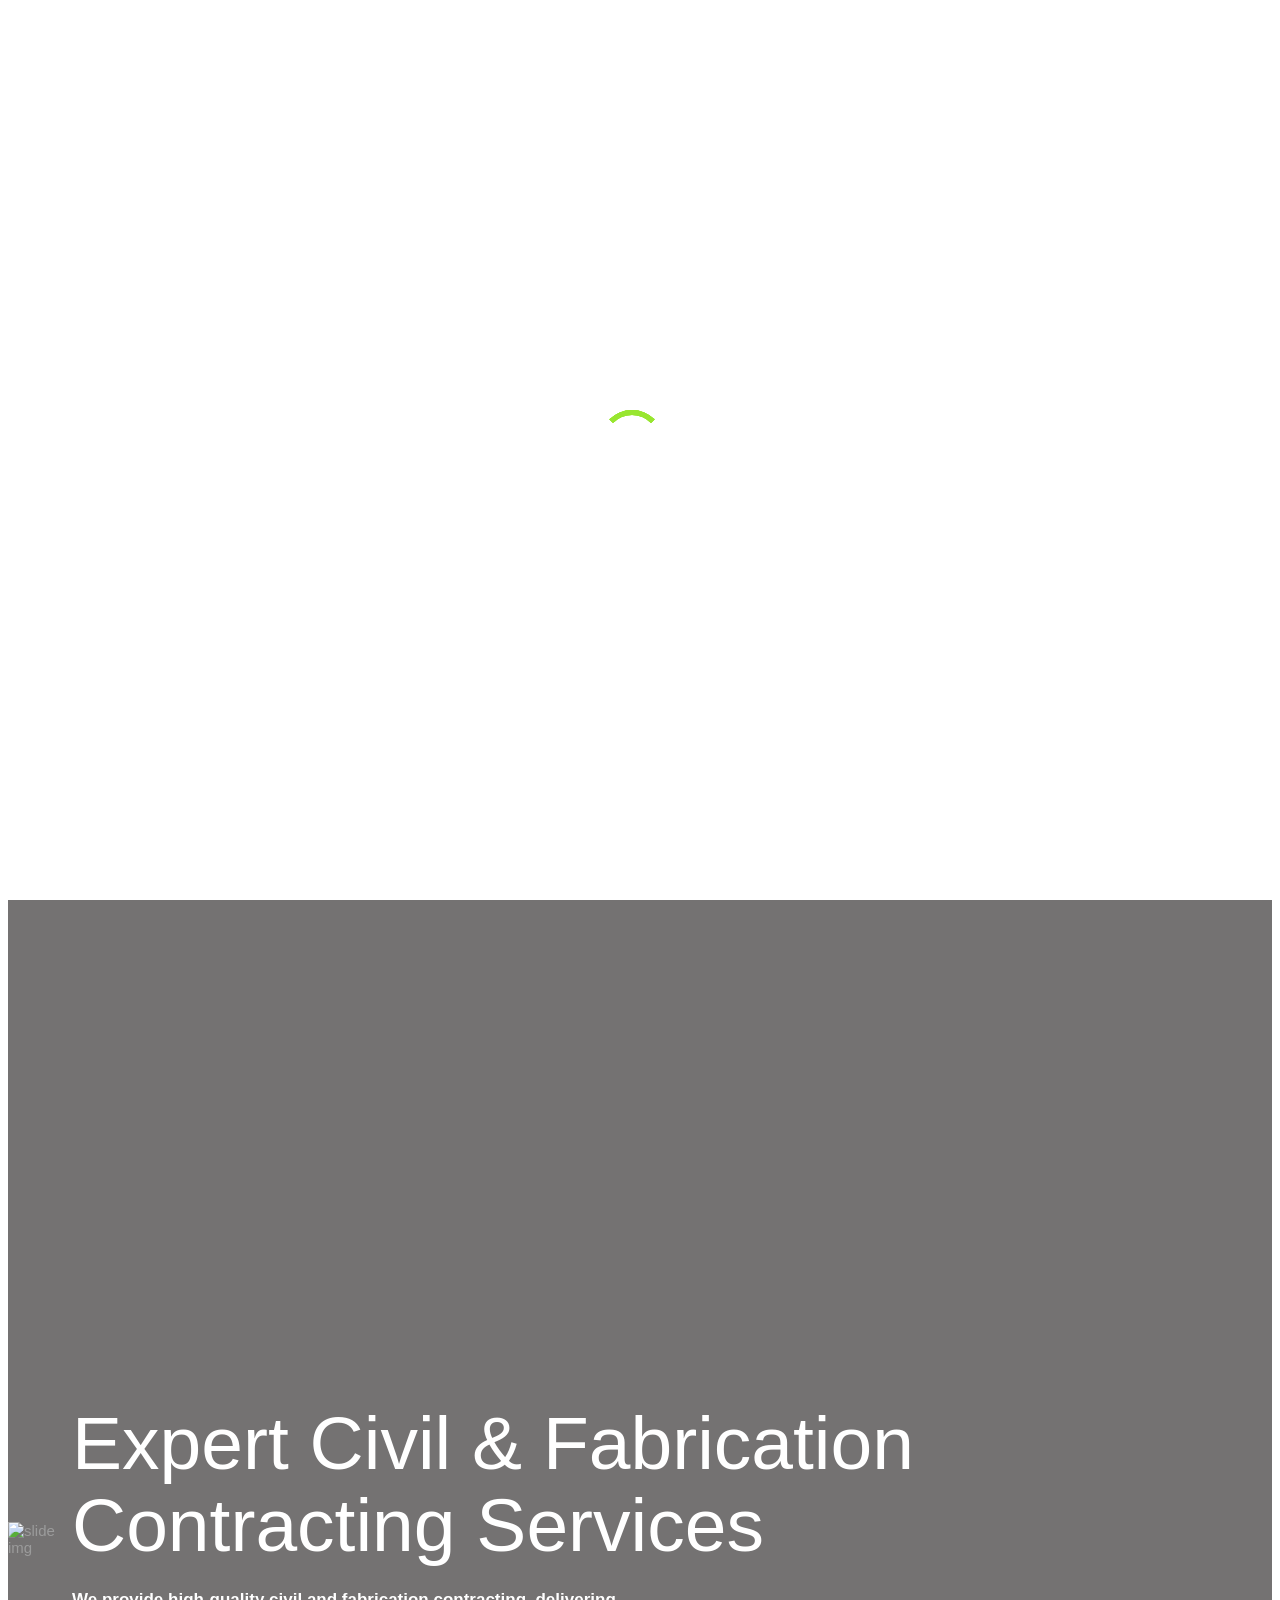
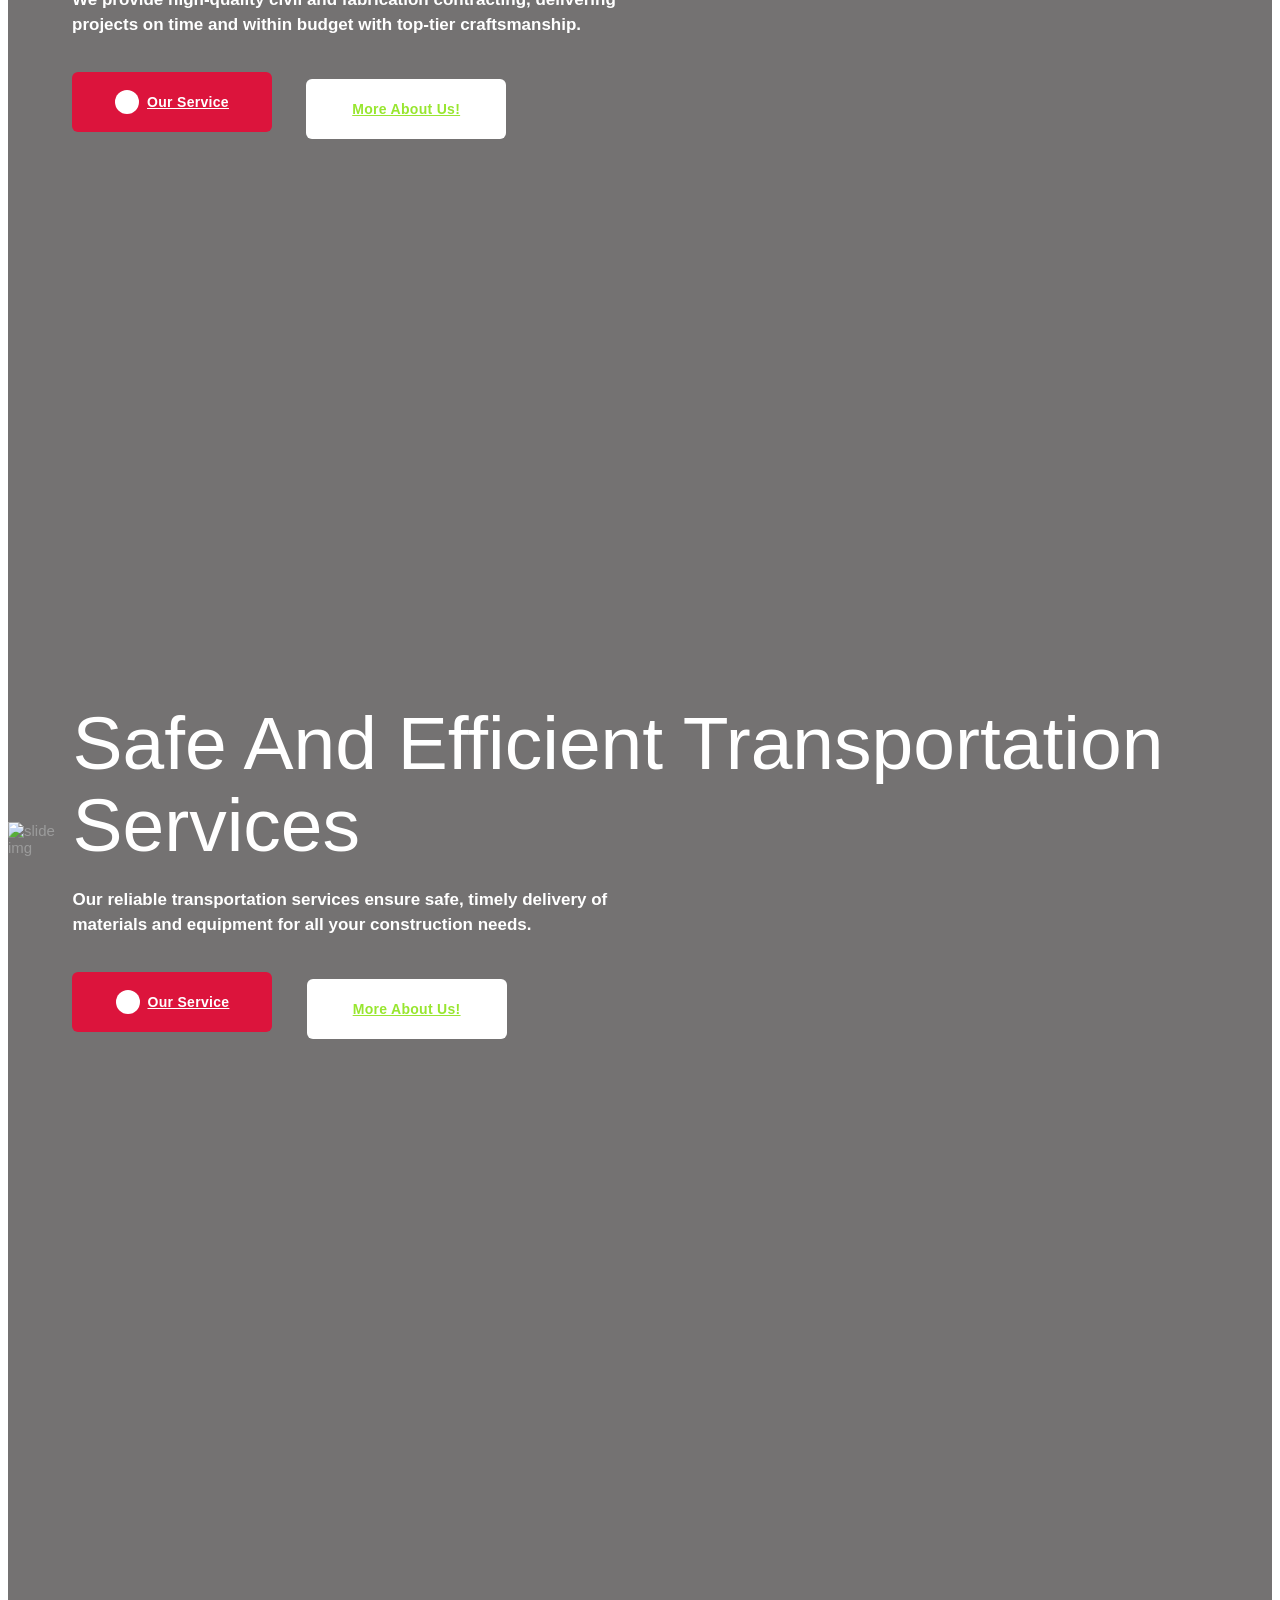
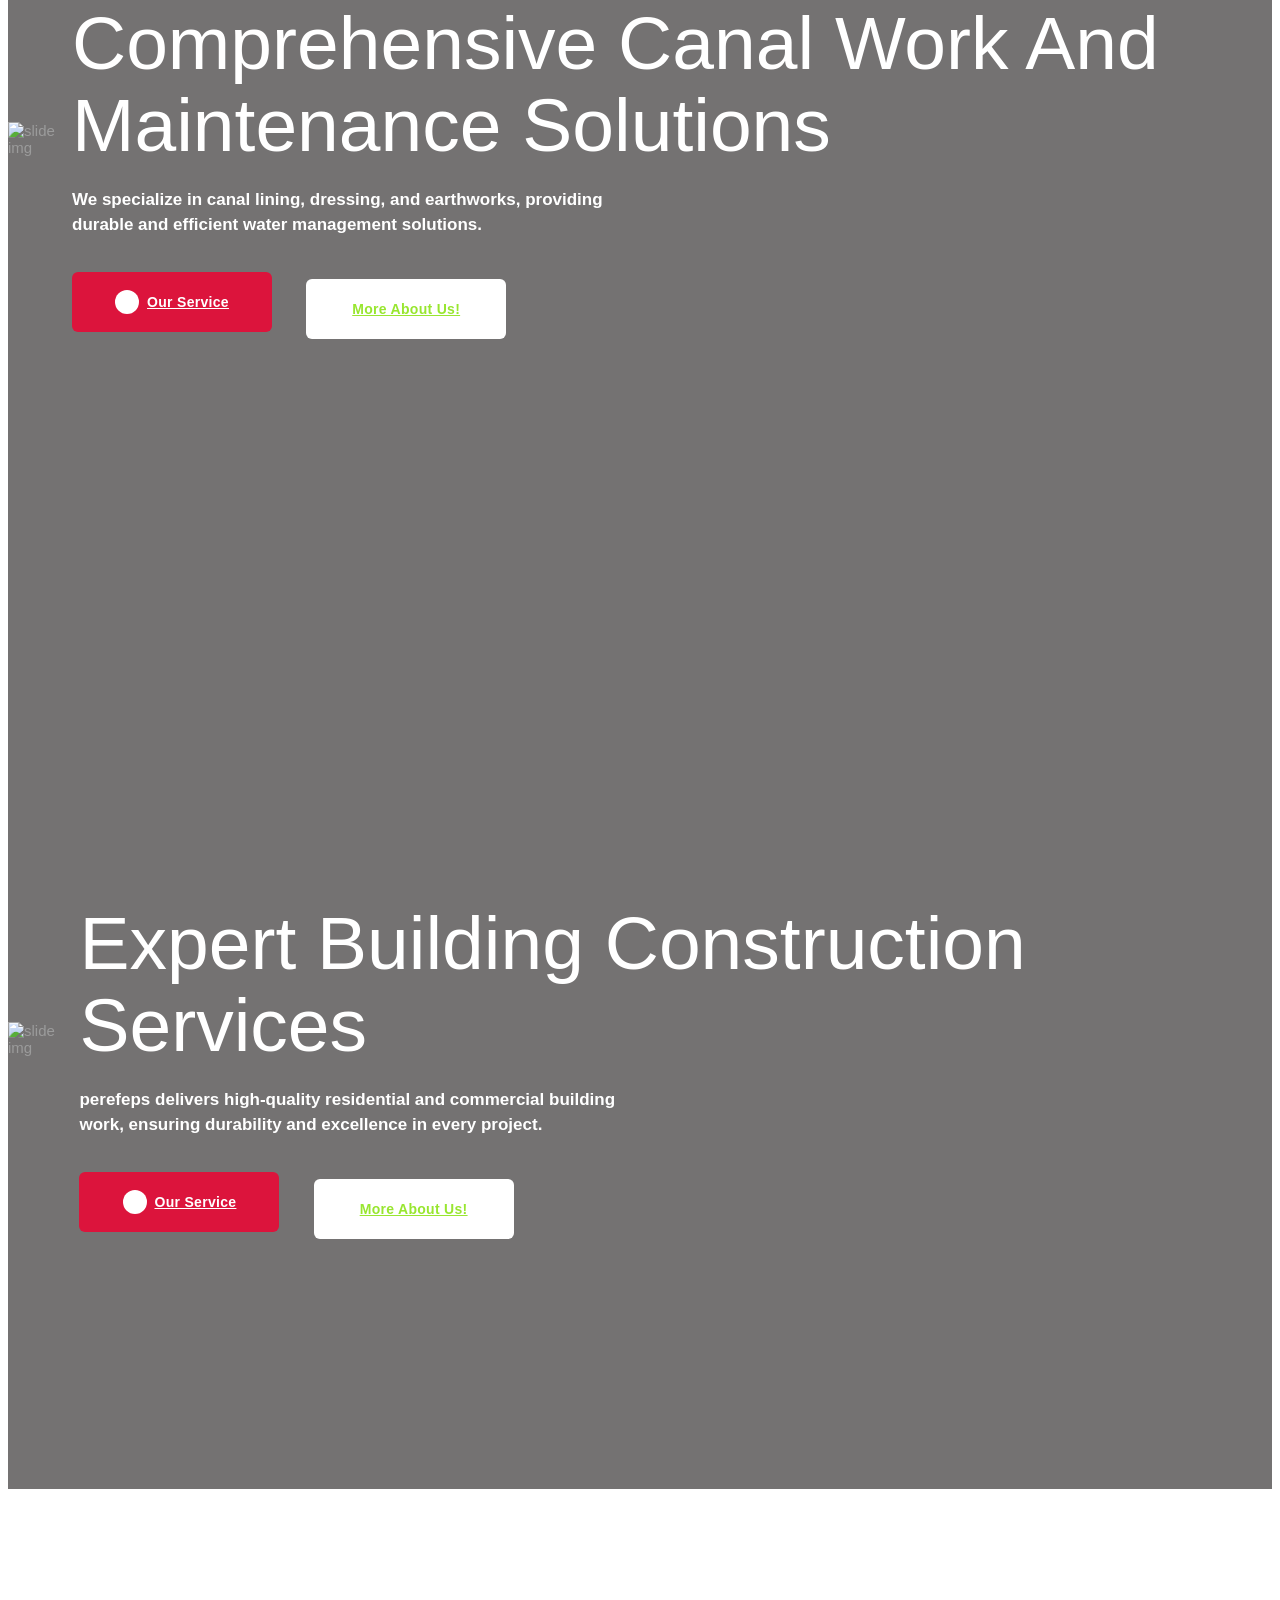
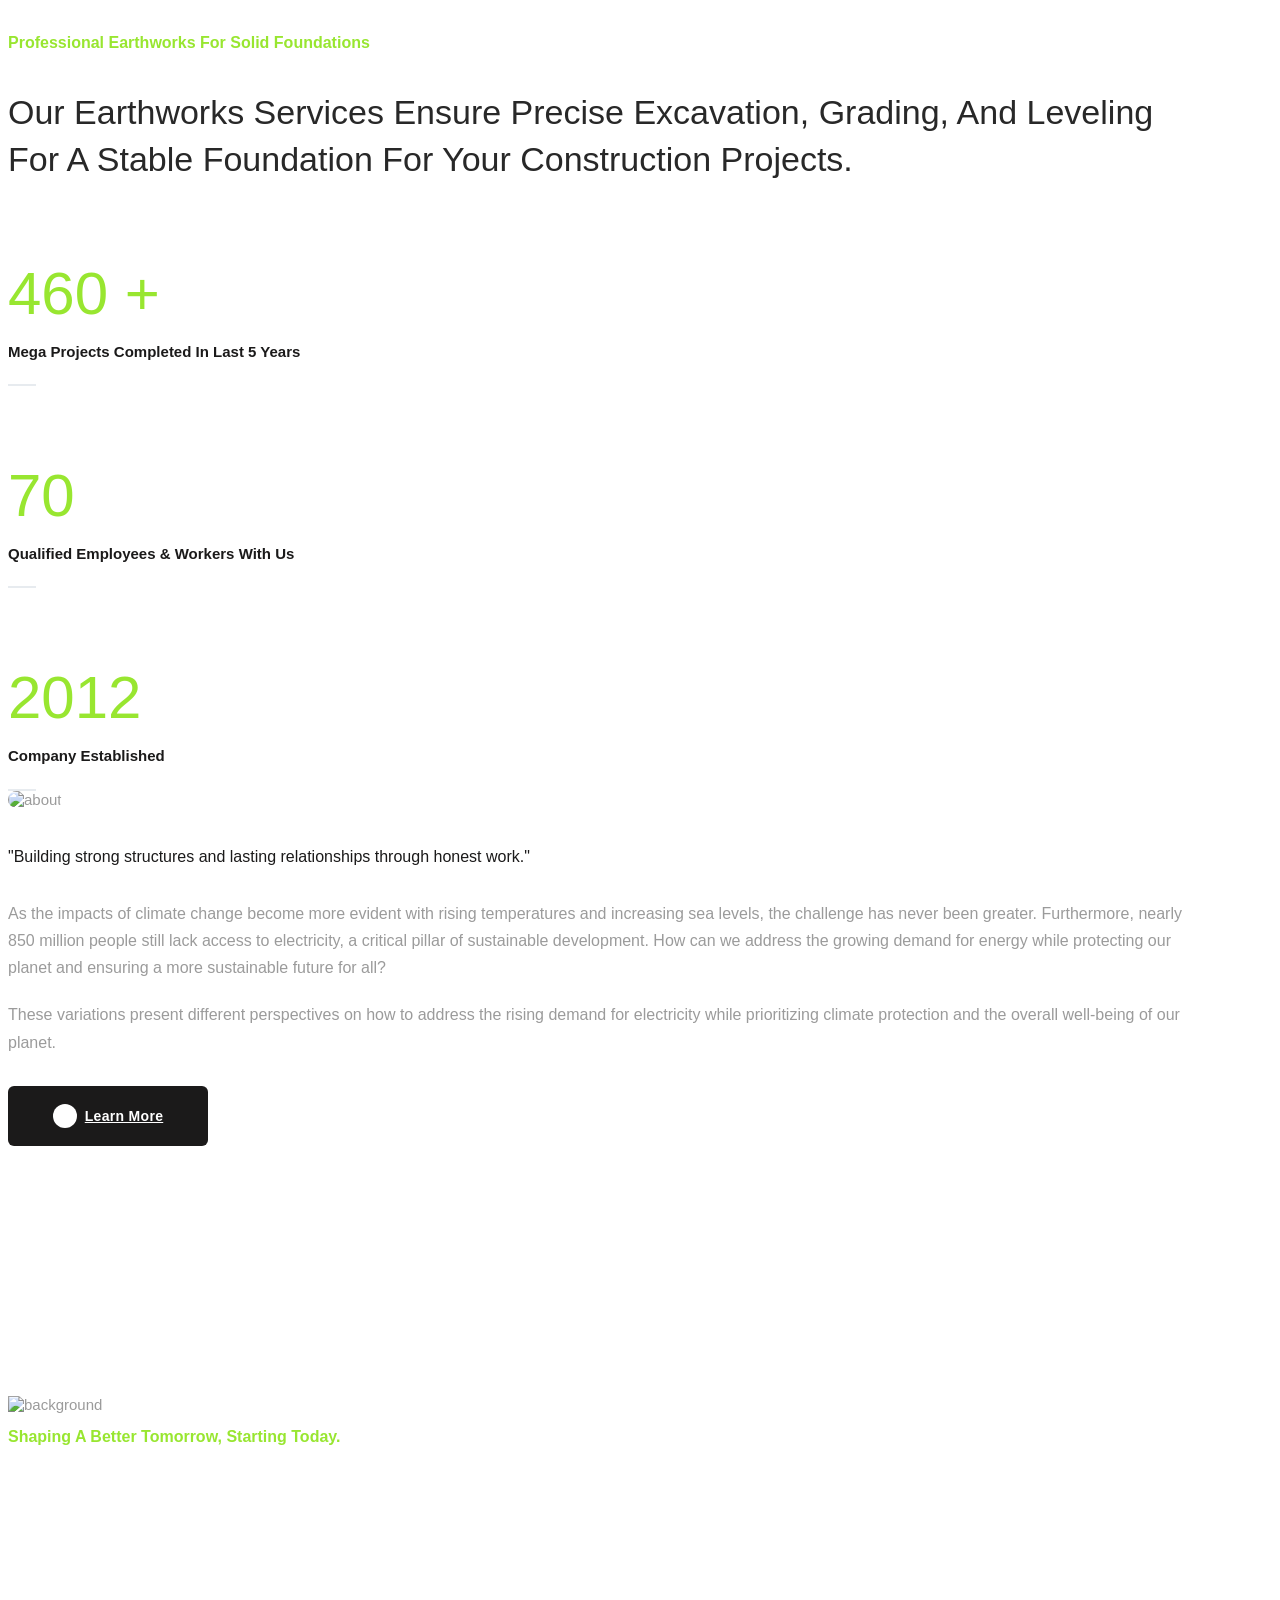
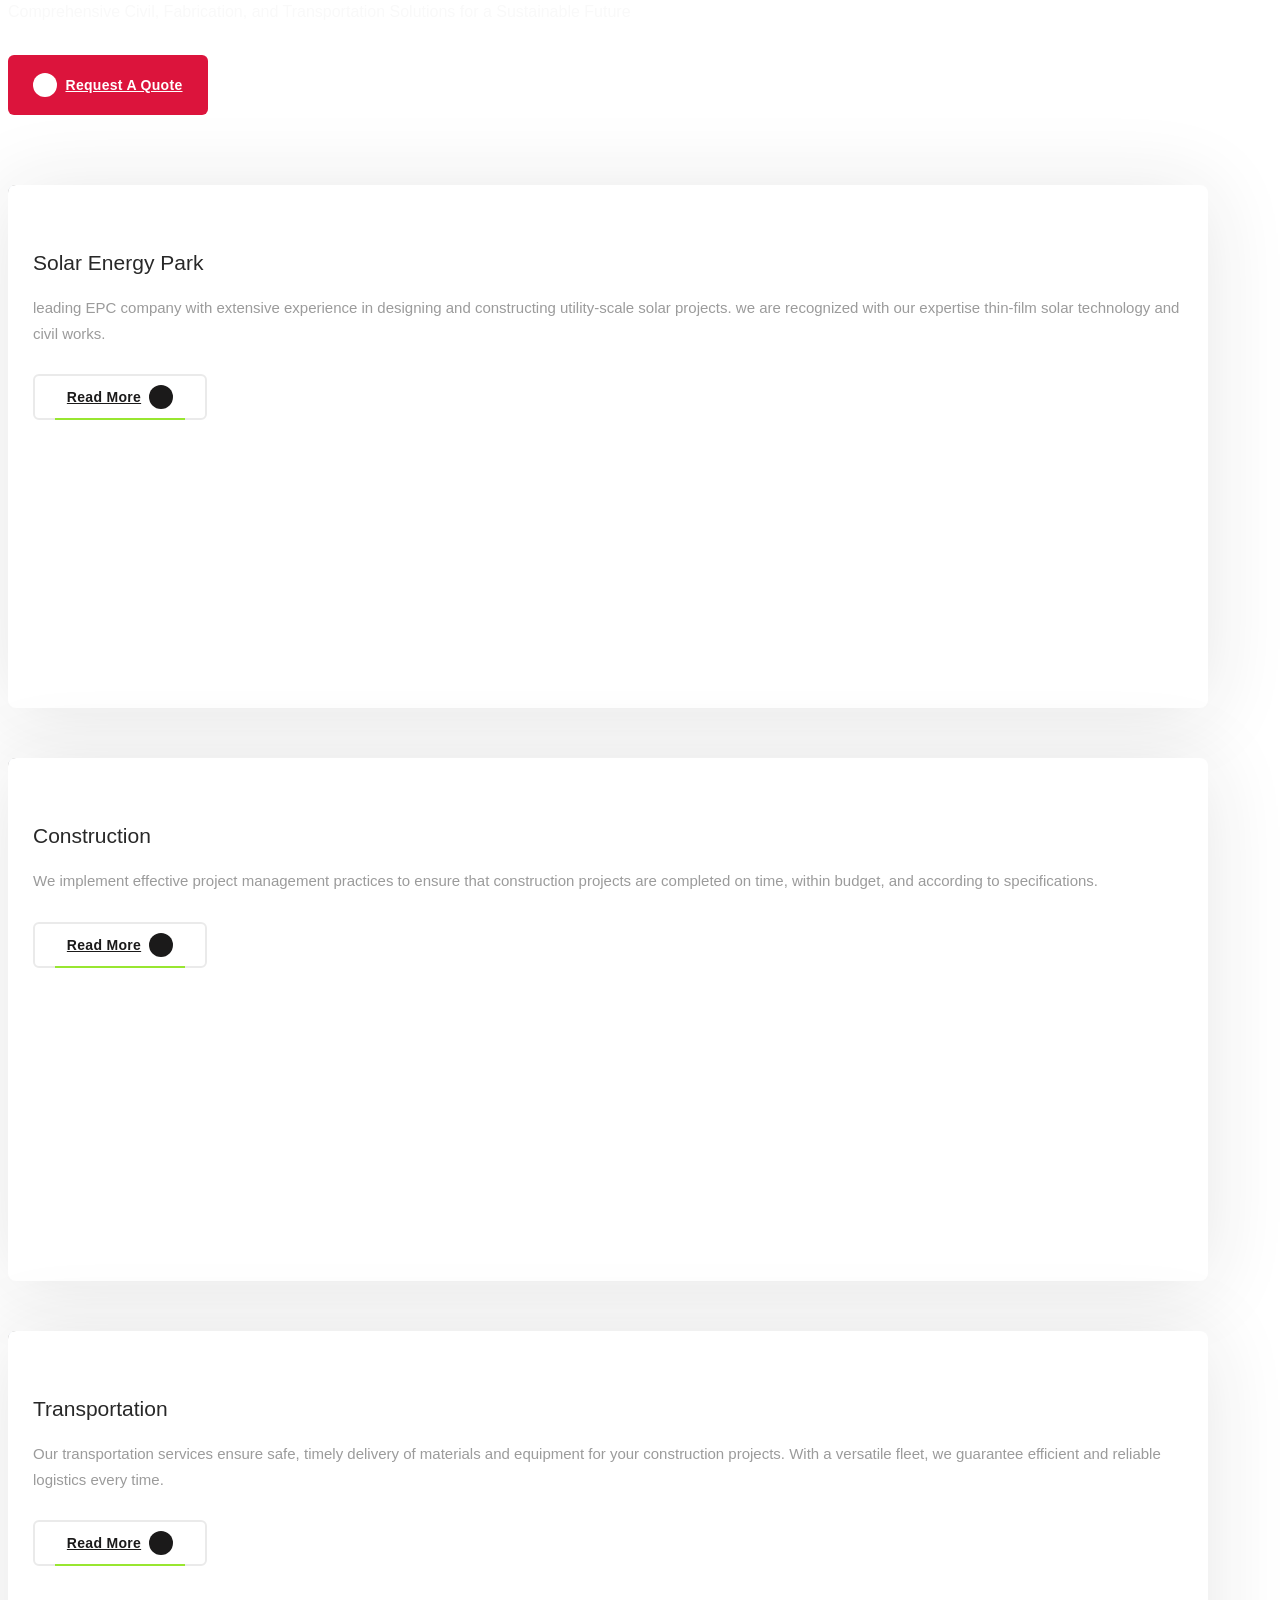
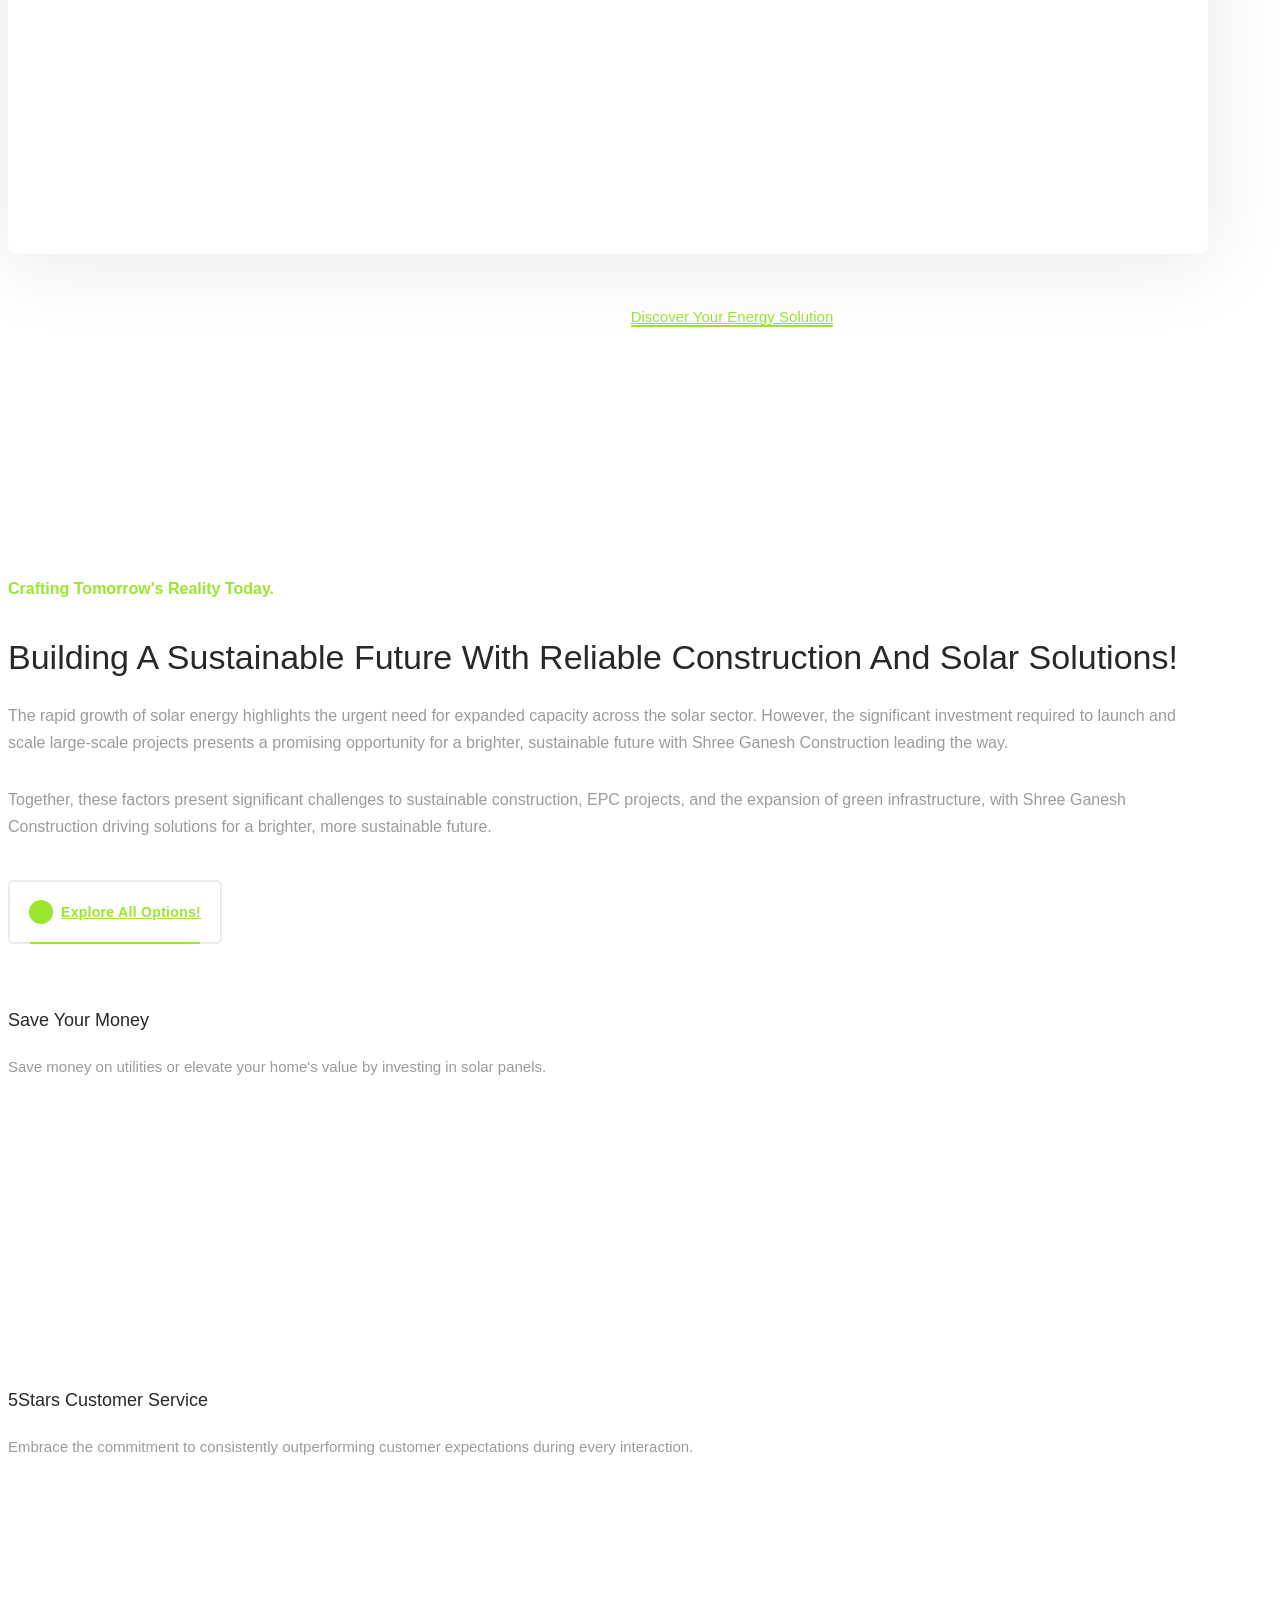
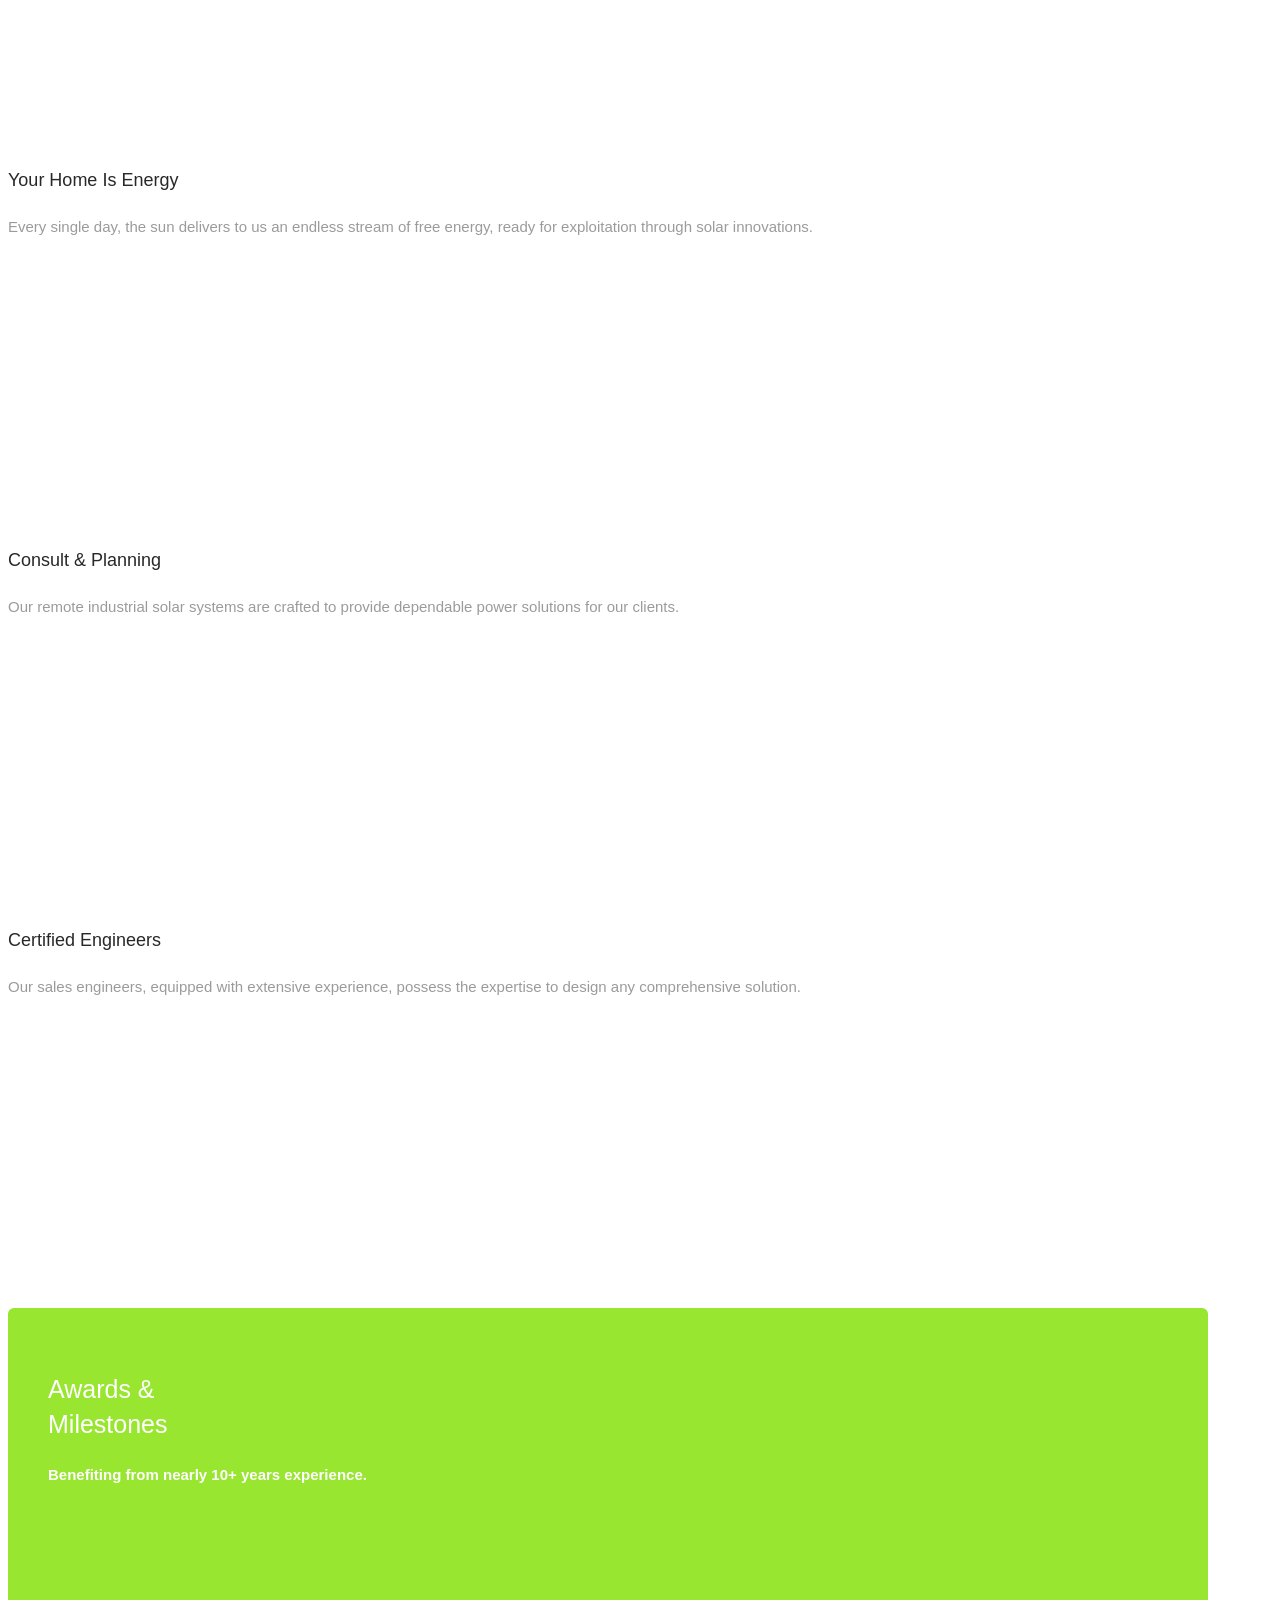
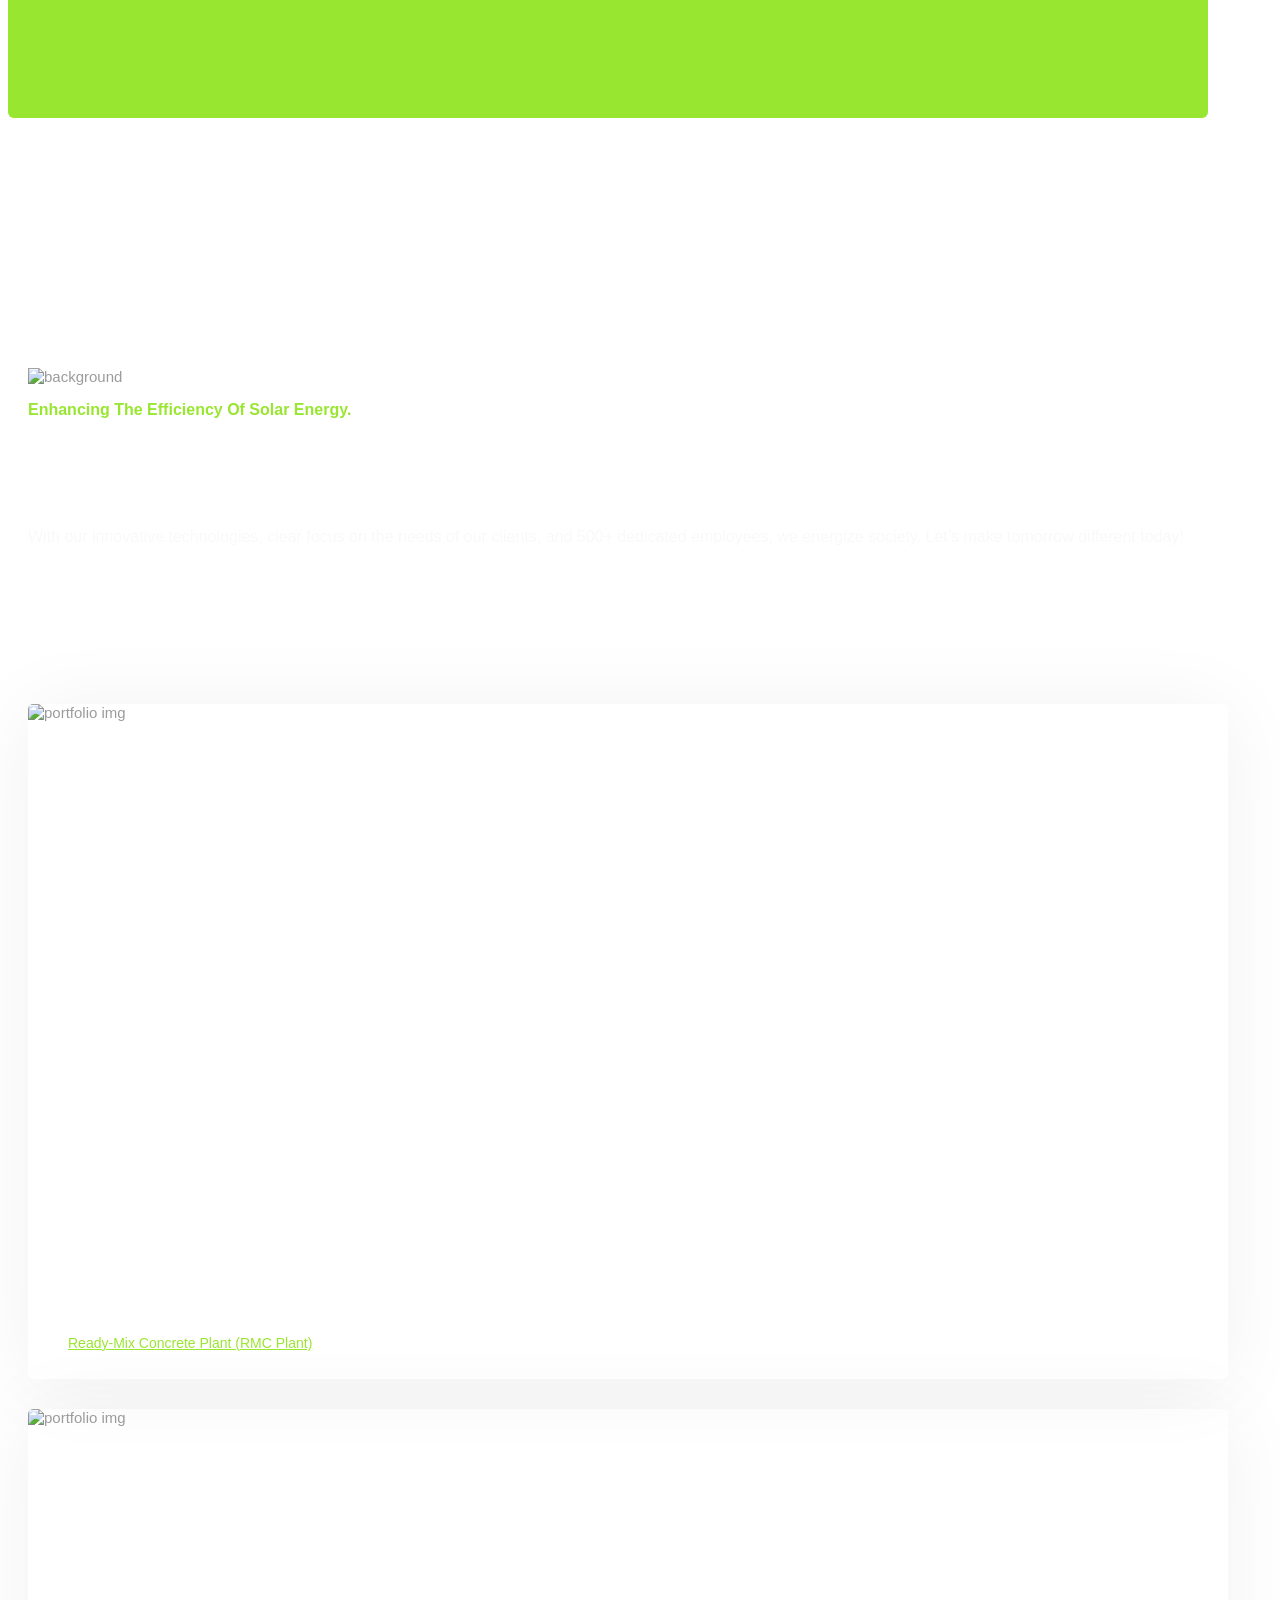
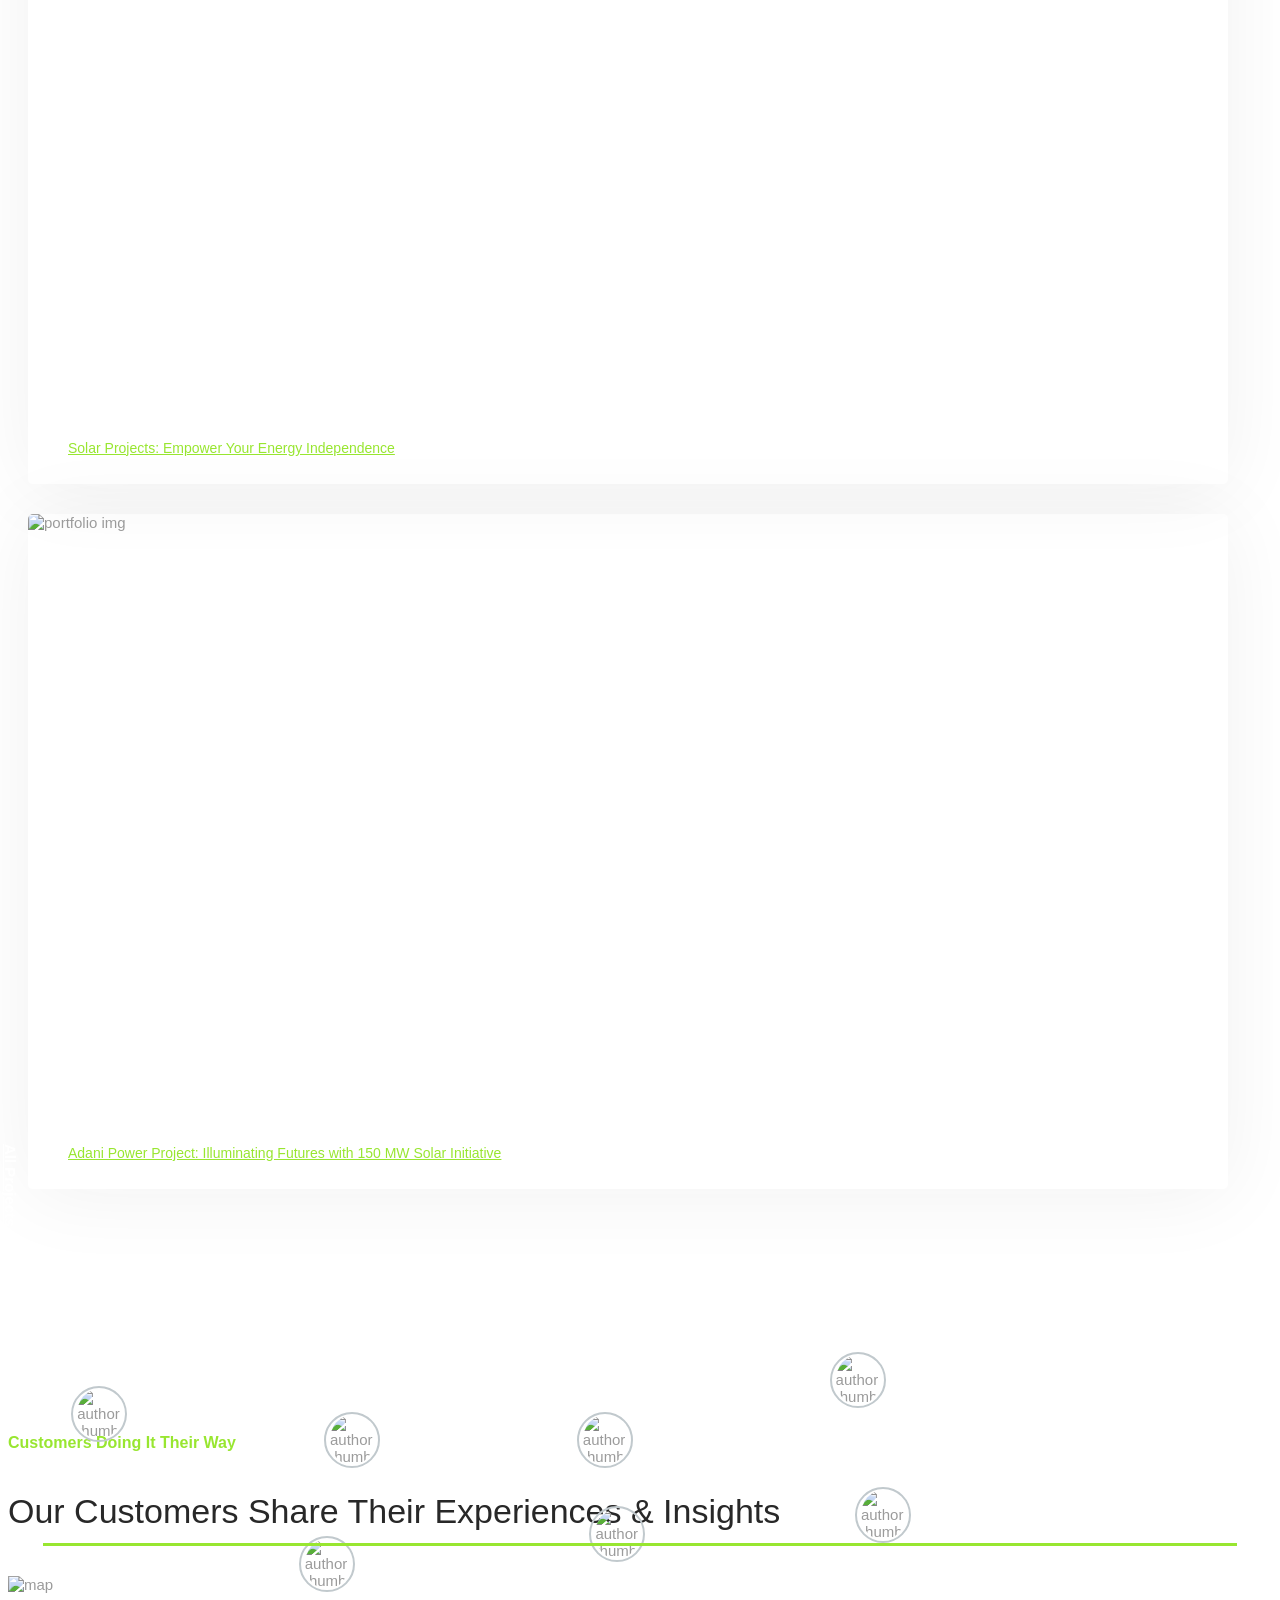
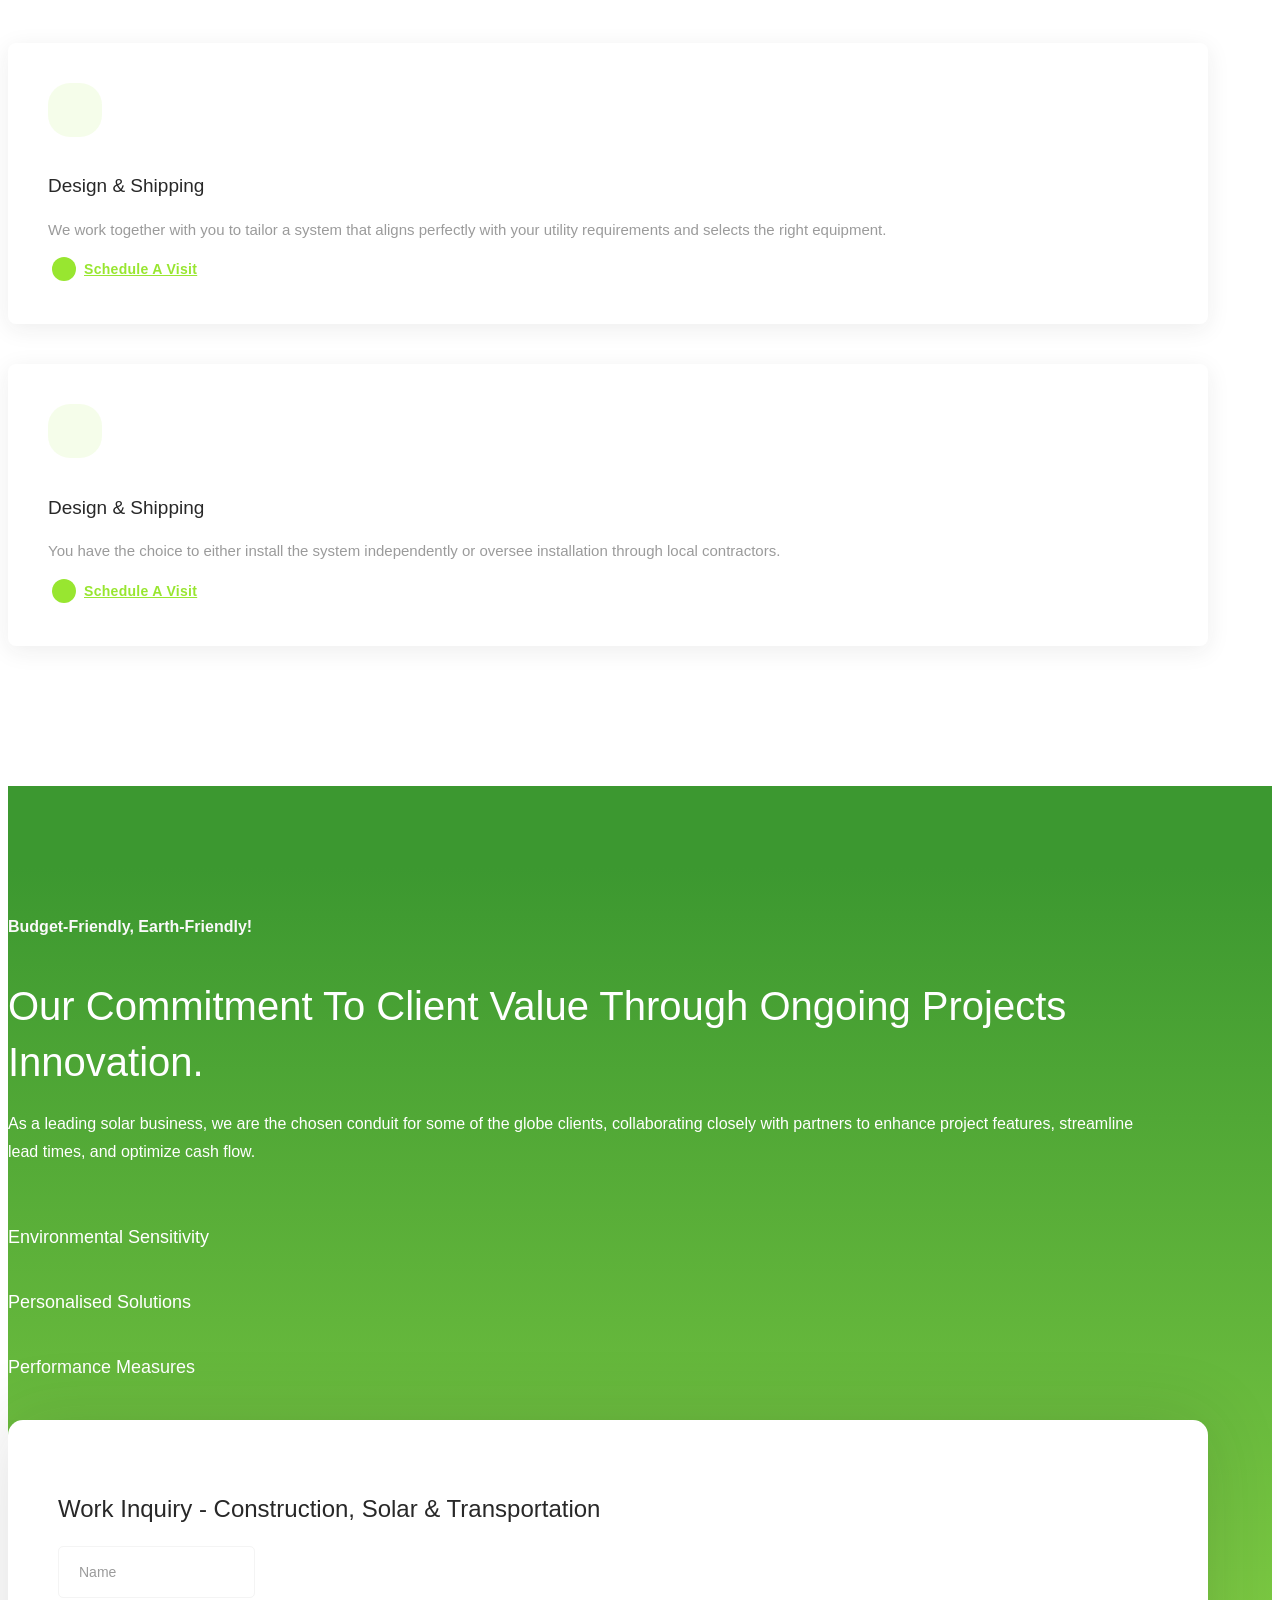
==== commit ccc39d29: "modification2" ====
--- a/index.html
+++ b/index.html
@@ -136,10 +136,11 @@
           <div class="container-fluid">
             <a class="navbar-brand" href="index.html">
               <img
-                src="assets/images/logo/logo1.png"
+                src=""
                 class="logo"
-                alt="logo"
+                alt=""
               />
+              Perefeps NIG LTD
             </a>
             <button class="navbar-toggler" type="button">
               <span class="menu-lines"><span></span></span>
@@ -556,7 +557,7 @@
                       Expert Building Construction Services
                     </h2>
                     <p class="slide__desc">
-                      Shree Ganesh Construction delivers high-quality residential and commercial building work, ensuring durability and excellence in every project.
+                      perefeps delivers high-quality residential and commercial building work, ensuring durability and excellence in every project.
                     </p>
                     <div class="d-flex">
                       <a href="services.html" class="btn btn__primary mr-30">
@@ -664,7 +665,7 @@
                 <p
                   class="heading__desc font-weight-medium color-secondary mb-30"
                 >
-                Our mission is to spearhead the transition to sustainable, reliable, and affordable energy systems, empowering societies through innovative technologies.
+               "Building strong structures and lasting relationships through honest work."
                 </p>
                 <p class="heading__desc mb-20">
                   As the impacts of climate change become more evident with rising temperatures and increasing sea levels, the challenge has never been greater. Furthermore, nearly 850 million people still lack access to electricity, a critical pillar of sustainable development. How can we address the growing demand for energy while protecting our planet and ensuring a more sustainable future for all?
--- a/assets/css/style.css
+++ b/assets/css/style.css
@@ -1037,7 +1037,7 @@
 }
 
 .bg-primary {
-  background-color: #98e630 !important;
+  background-color: #e6c230 !important;
 }
 
 .bg-img {
@@ -1098,6 +1098,7 @@
     color-stop(95%, #3c9830)
   );
   background-image: linear-gradient(360deg, #98e630d9 16%, #3c9830 95%);
+  
 }
 
 /*-------------------------
@@ -1528,6 +1529,8 @@
   color: #ffffff;
 }
 
+
+
 .btn__primary.btn__outlined {
   color: #98e630;
   background-color: transparent;
@@ -1987,6 +1990,7 @@
     height: 40px;
   }
 }
+
 
 /*---------------------------
         Forms
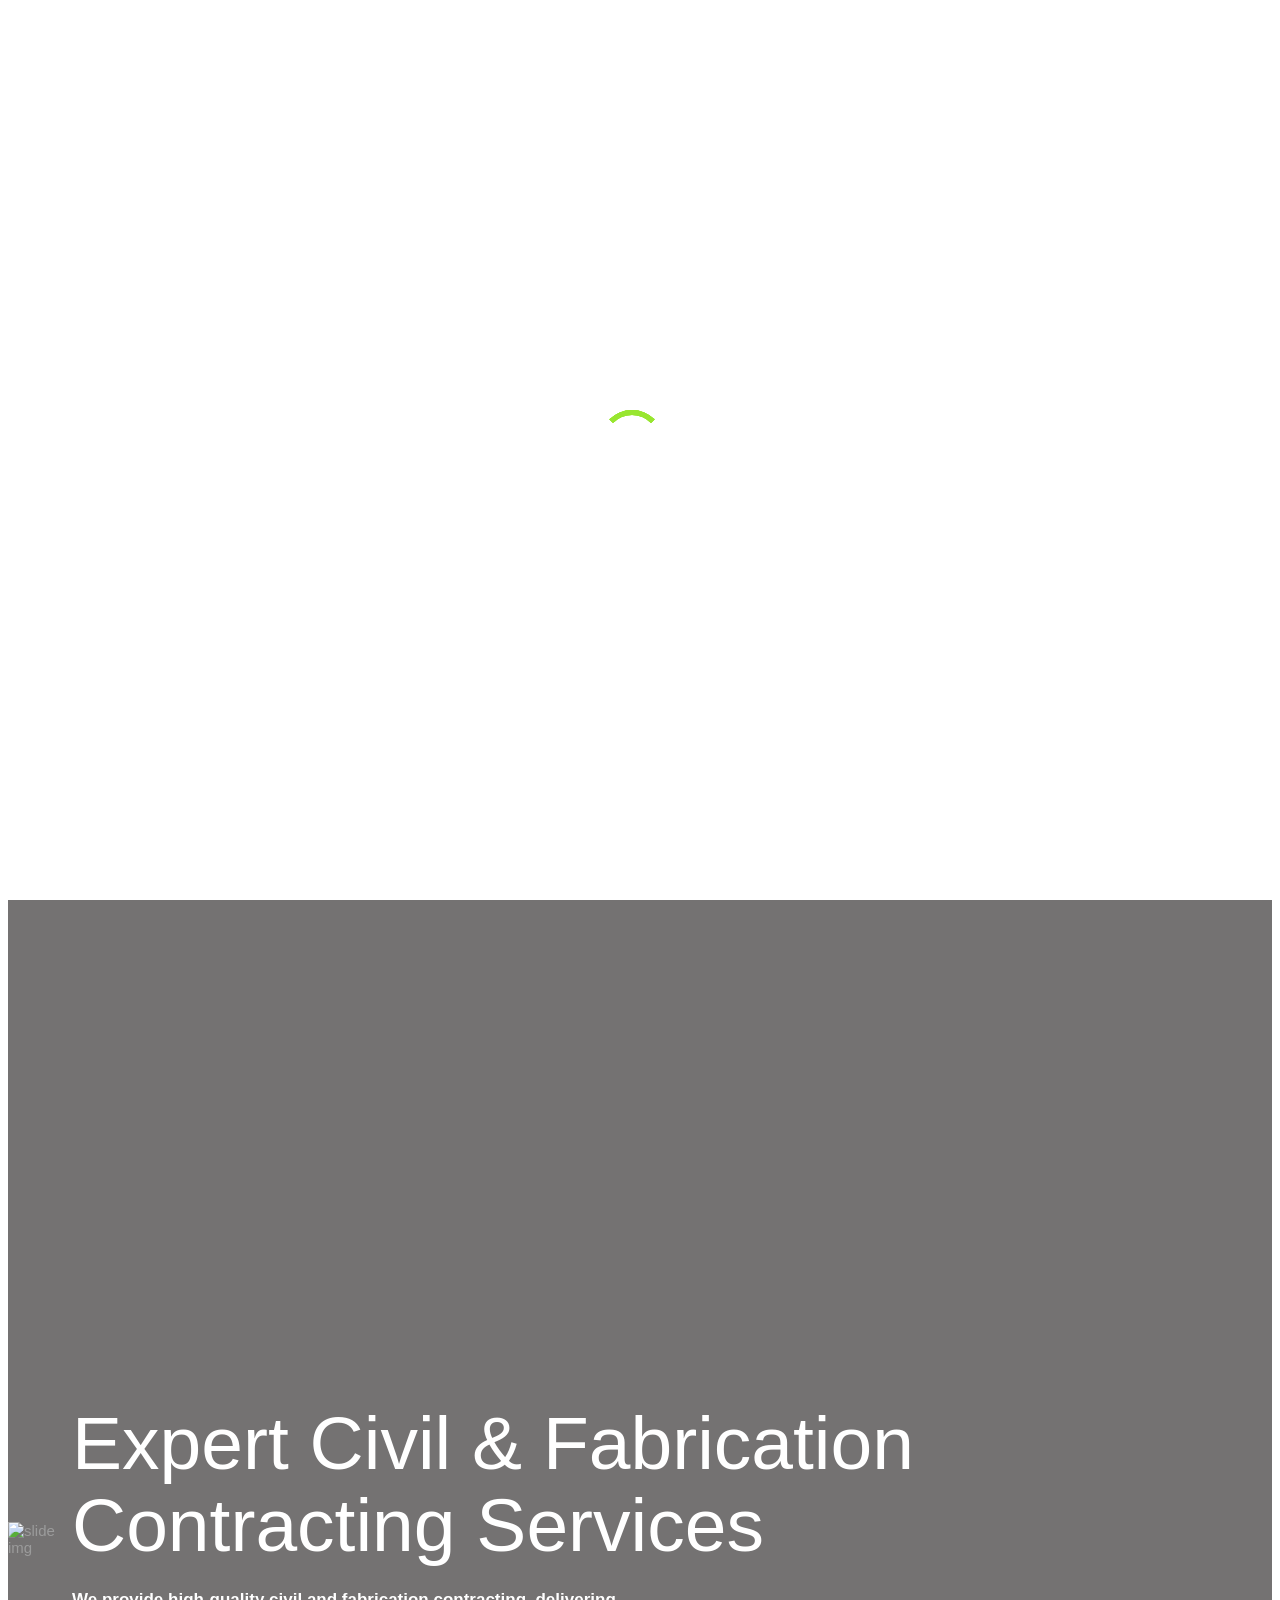
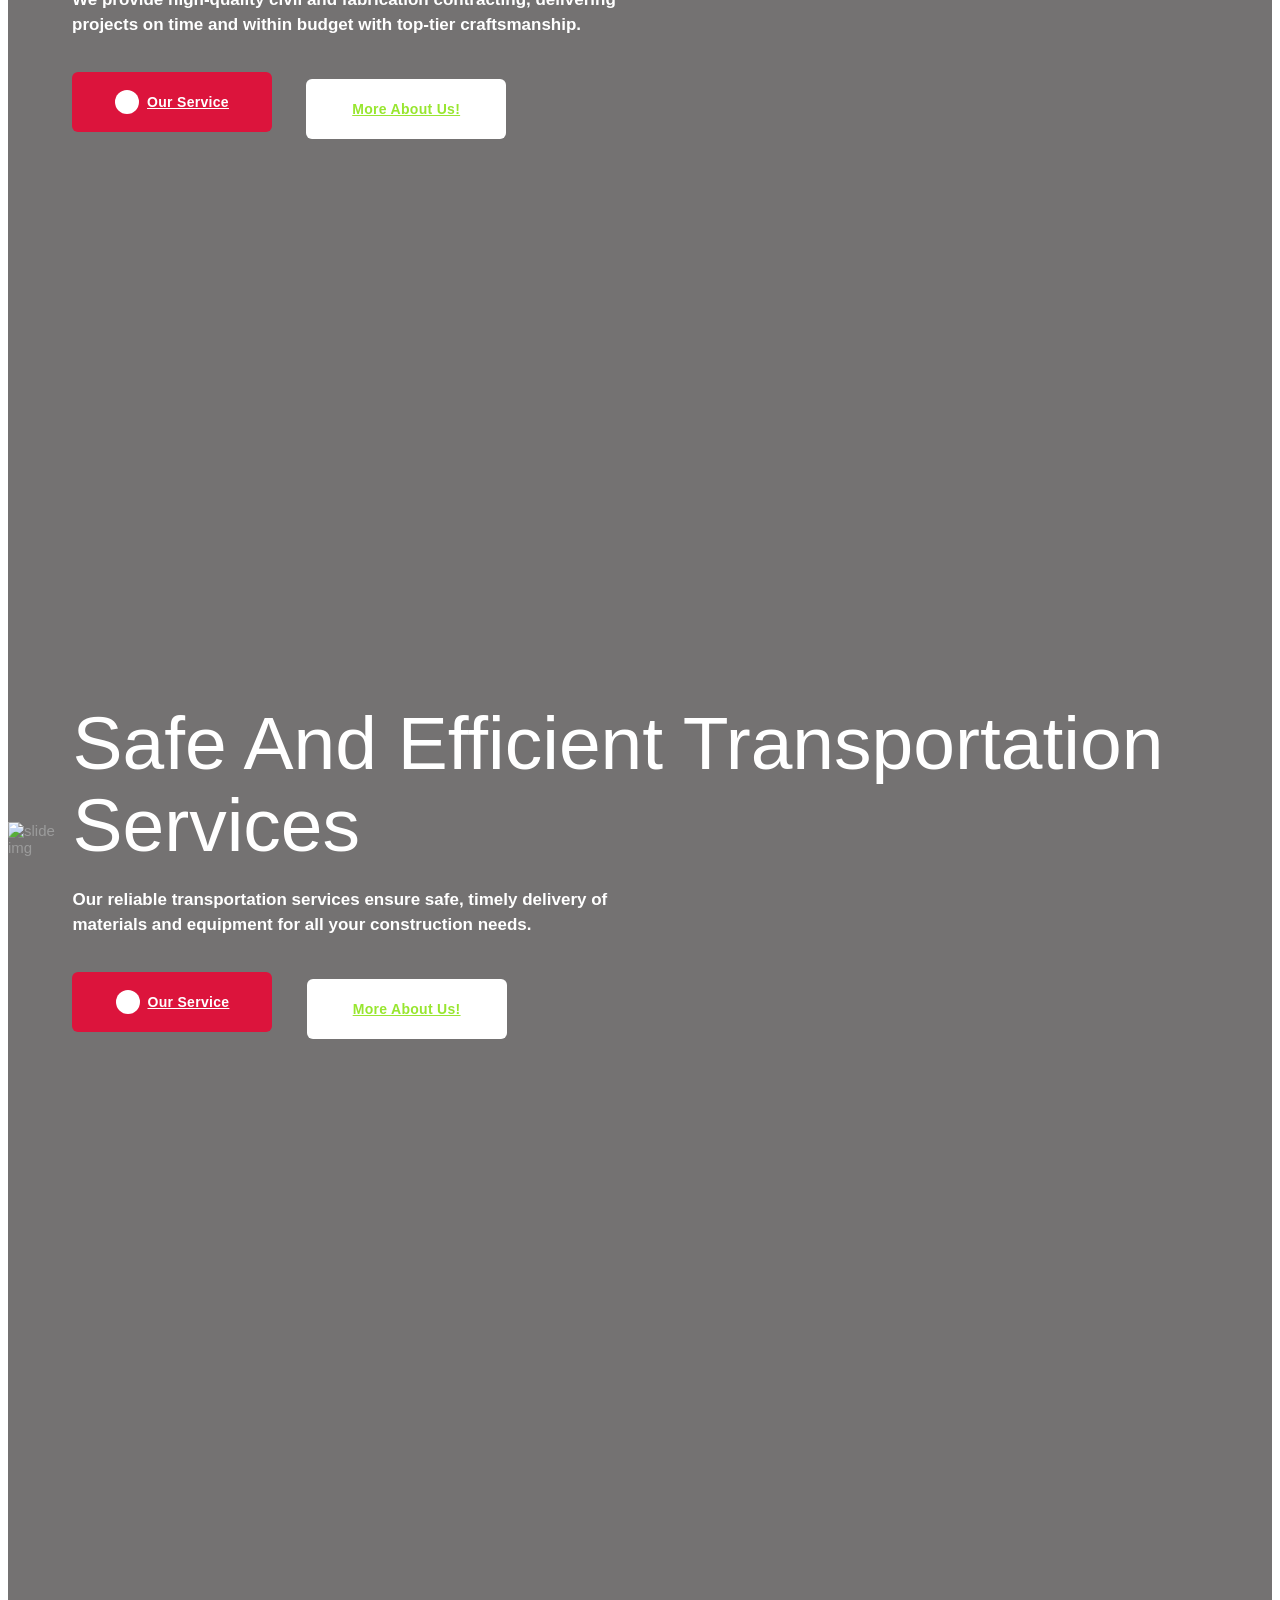
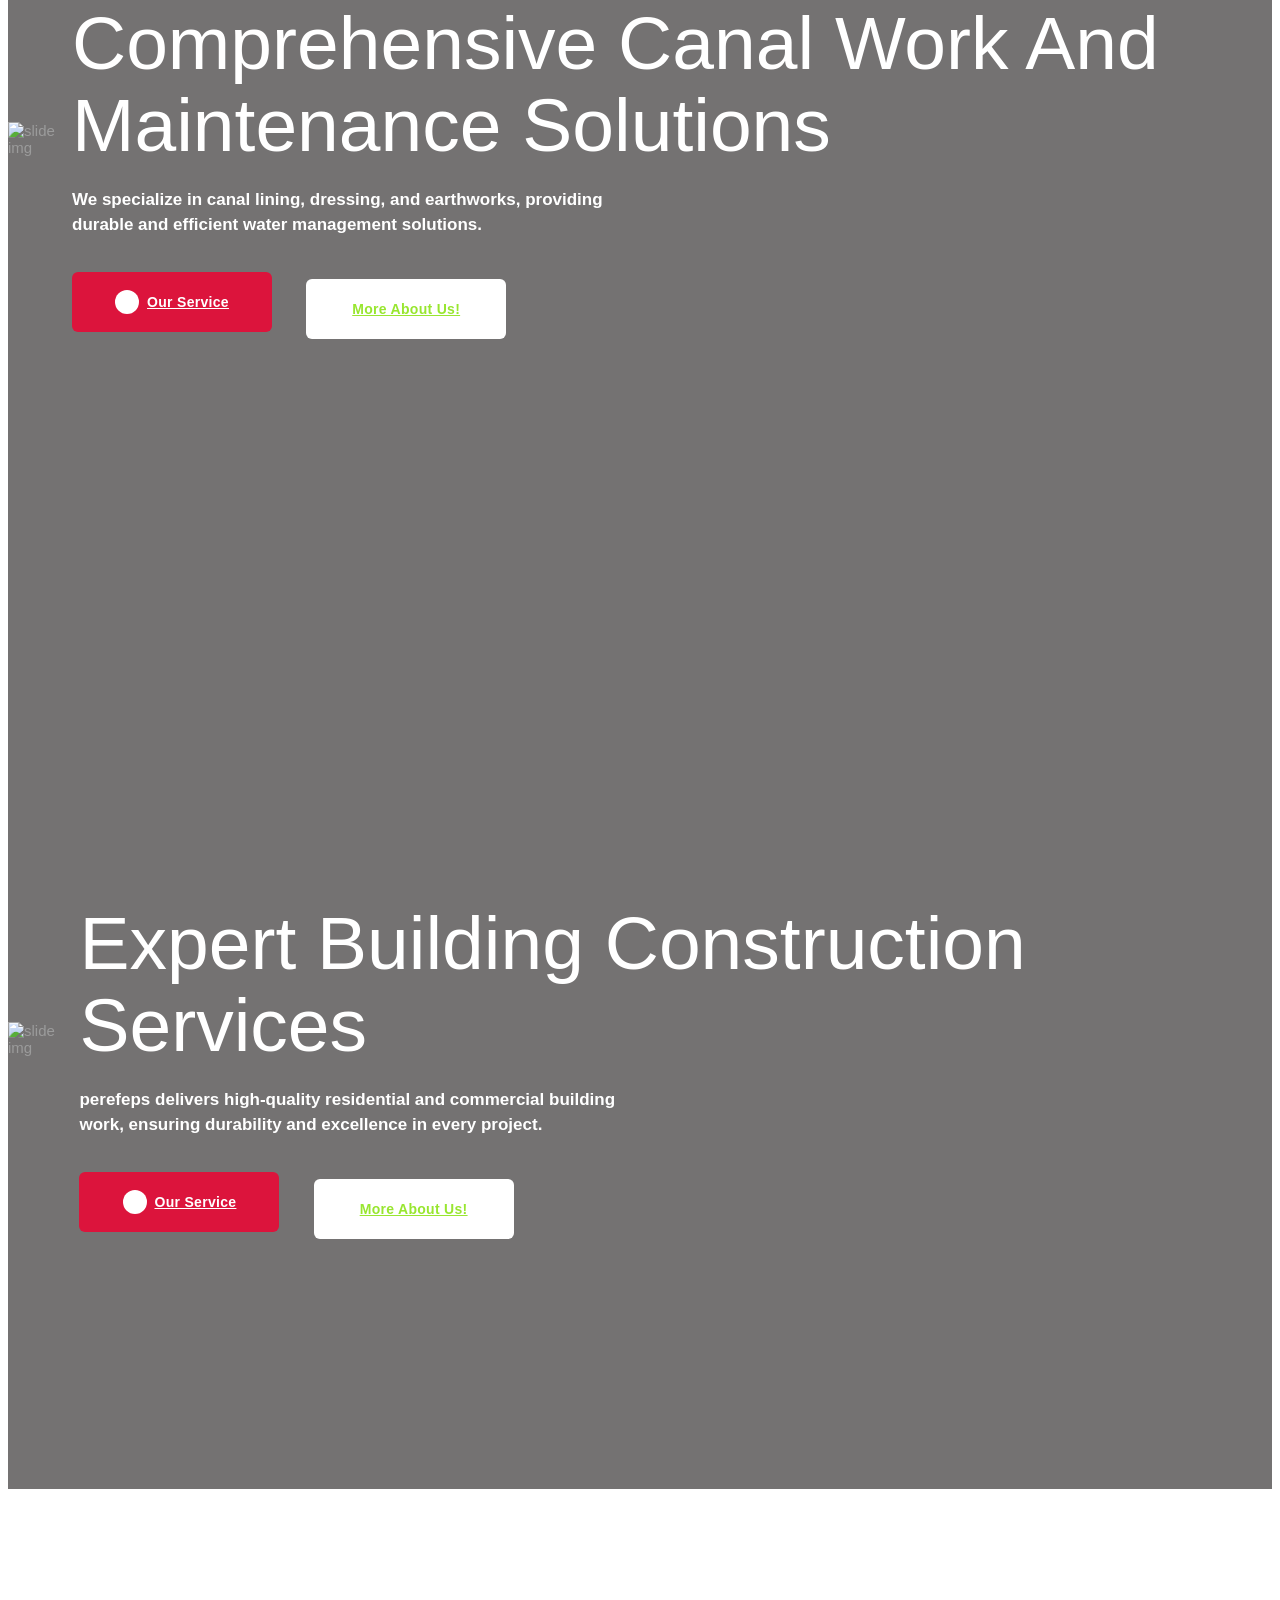
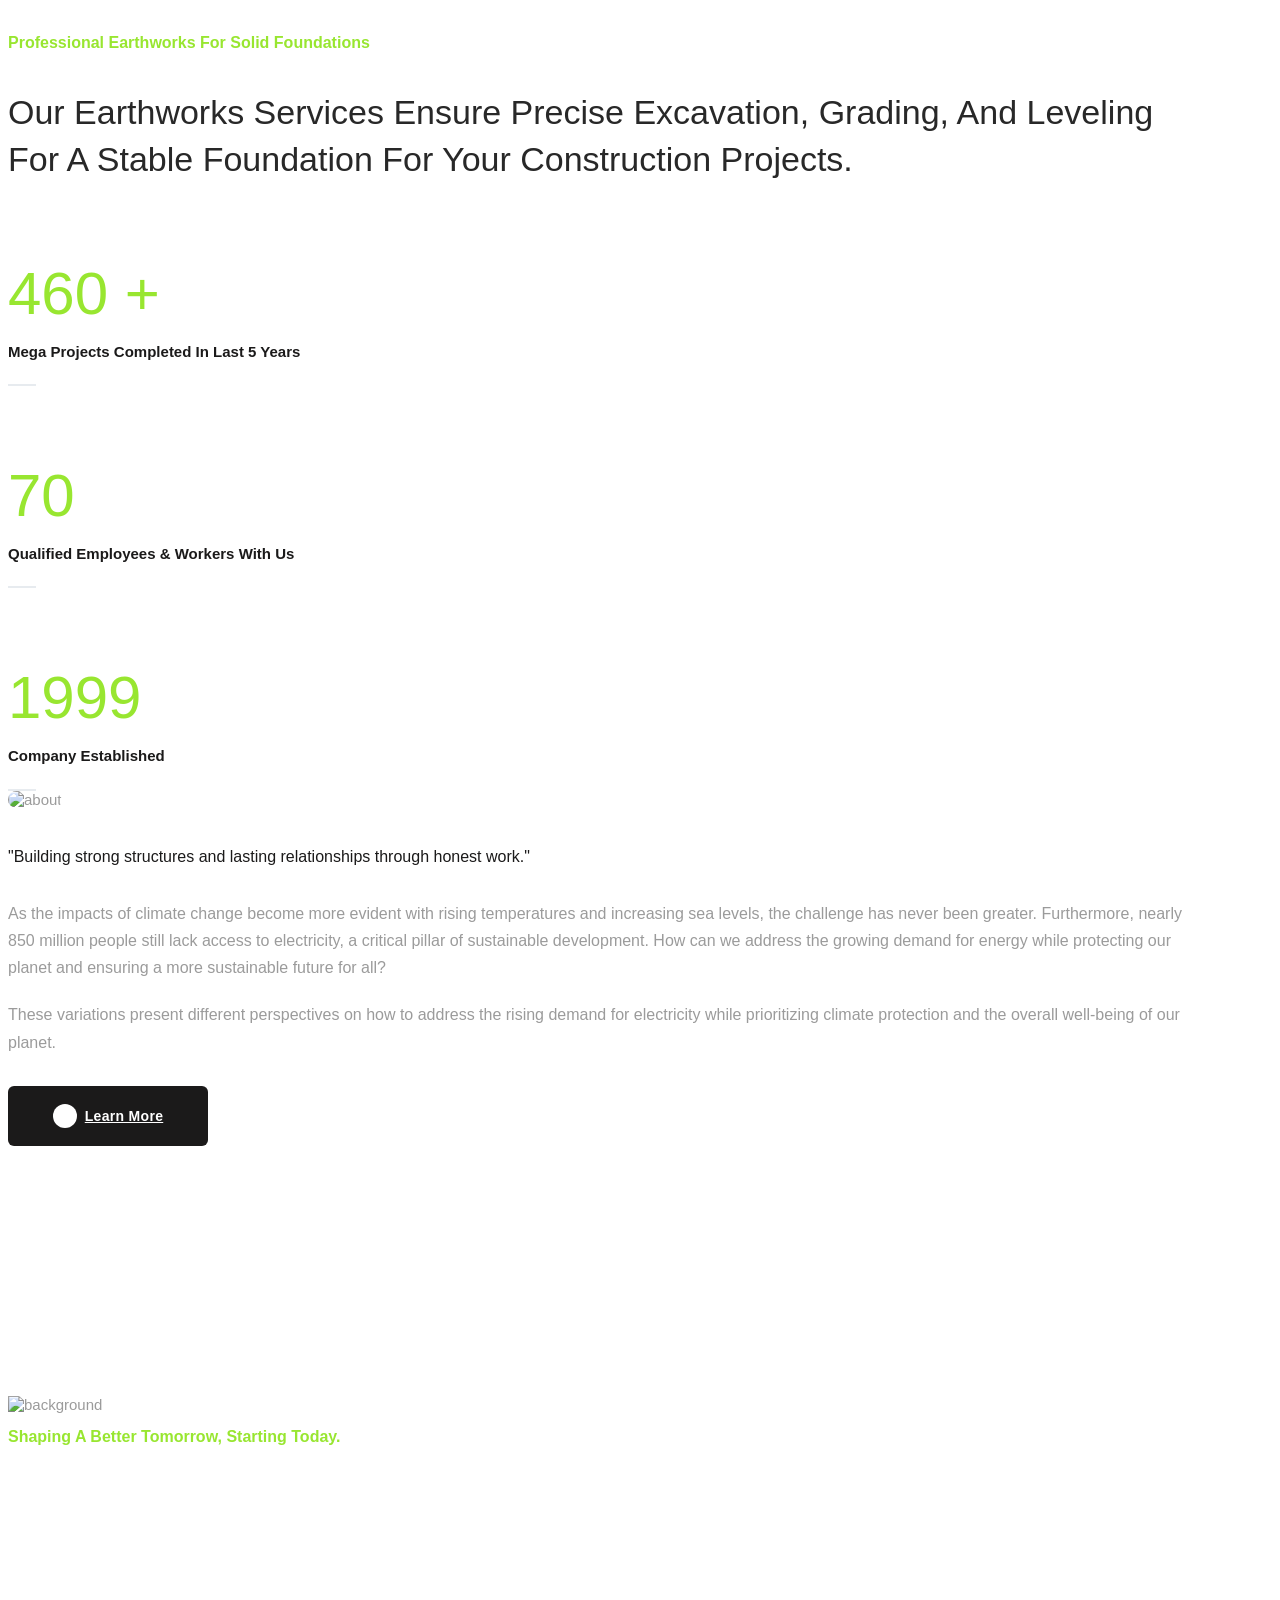
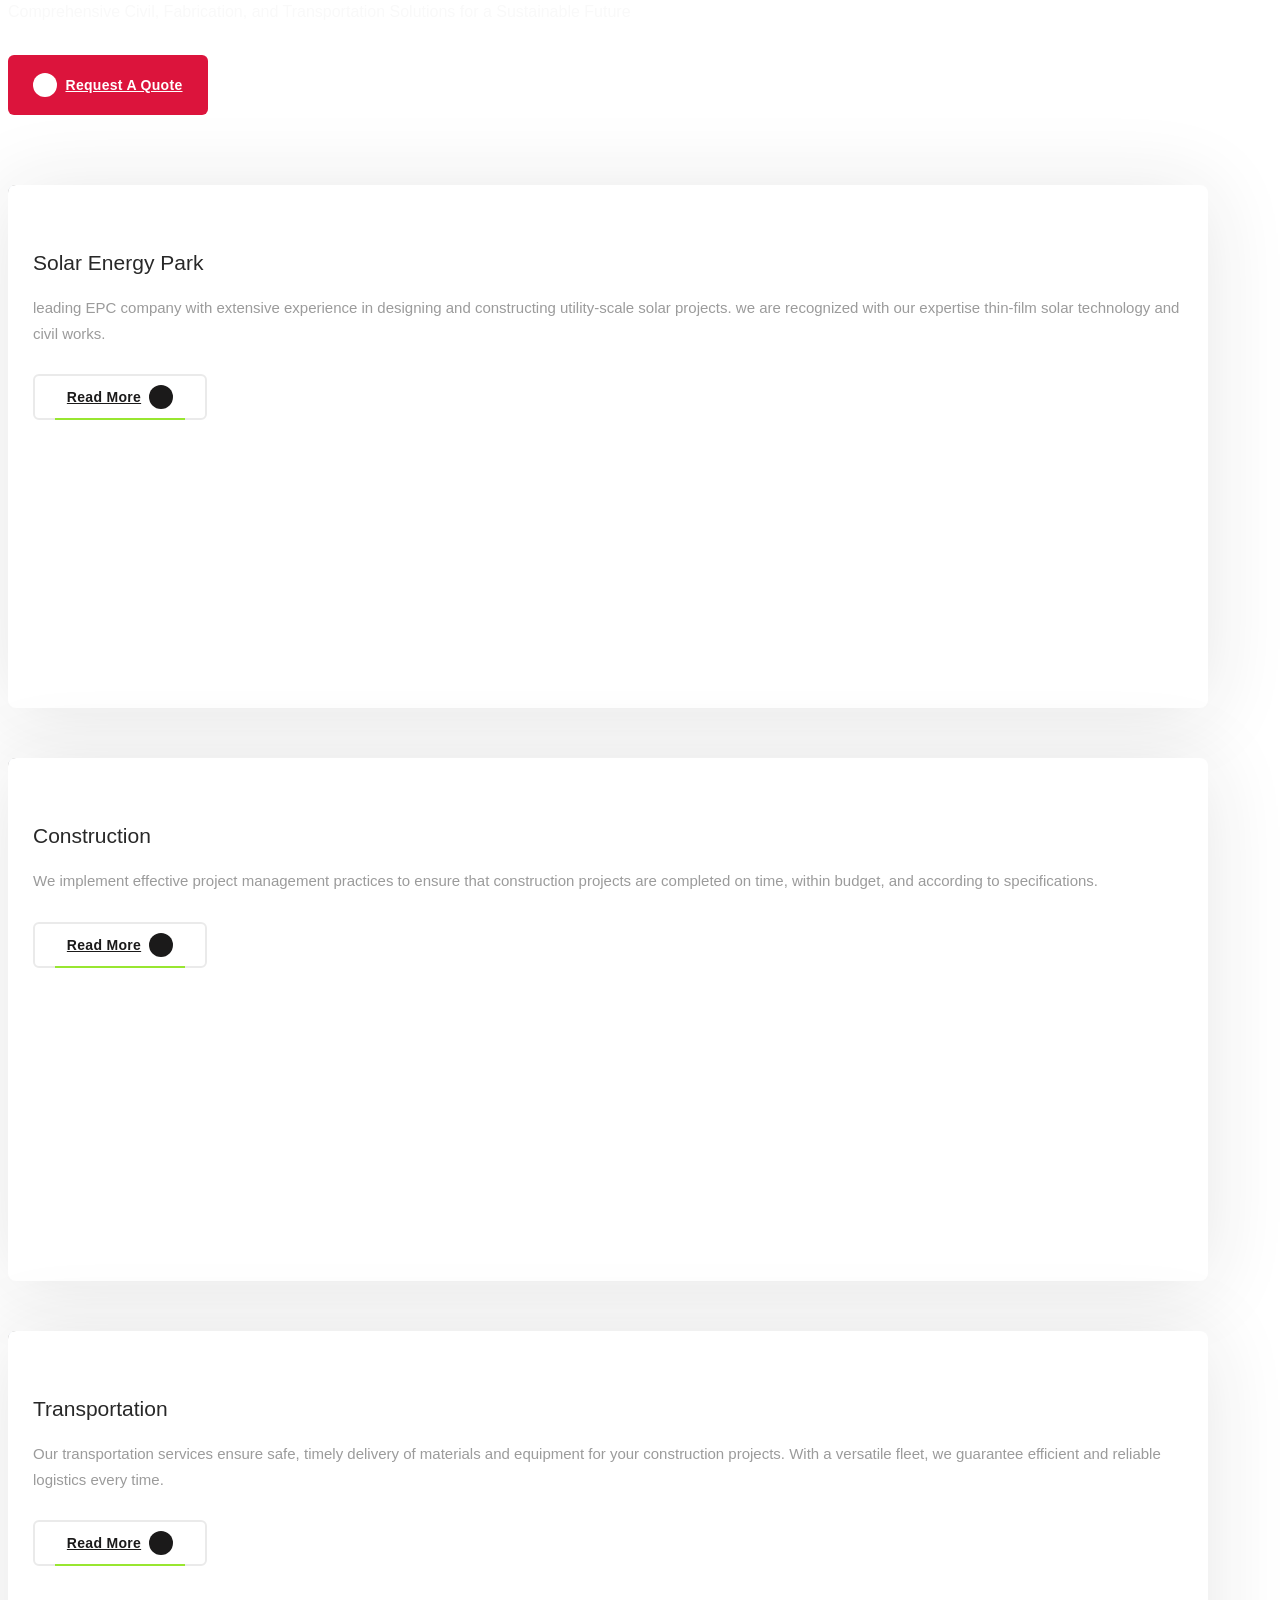
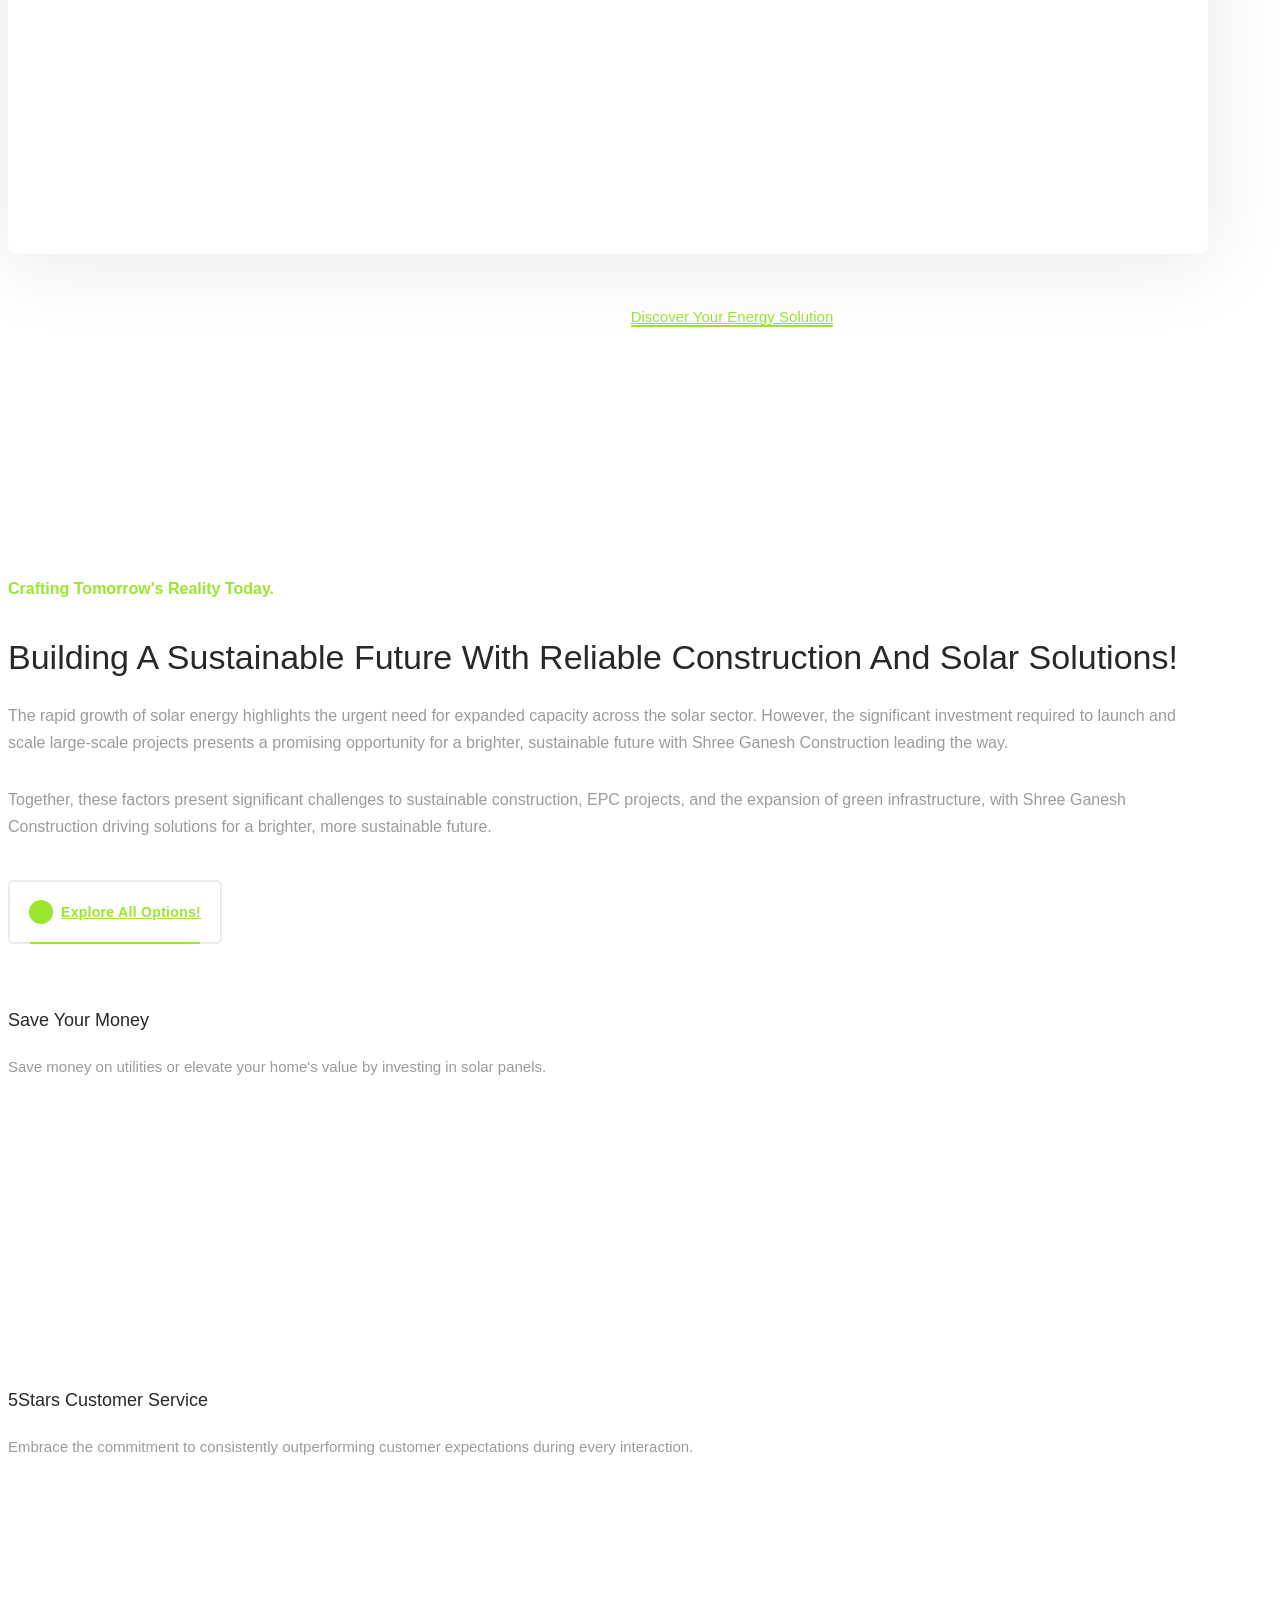
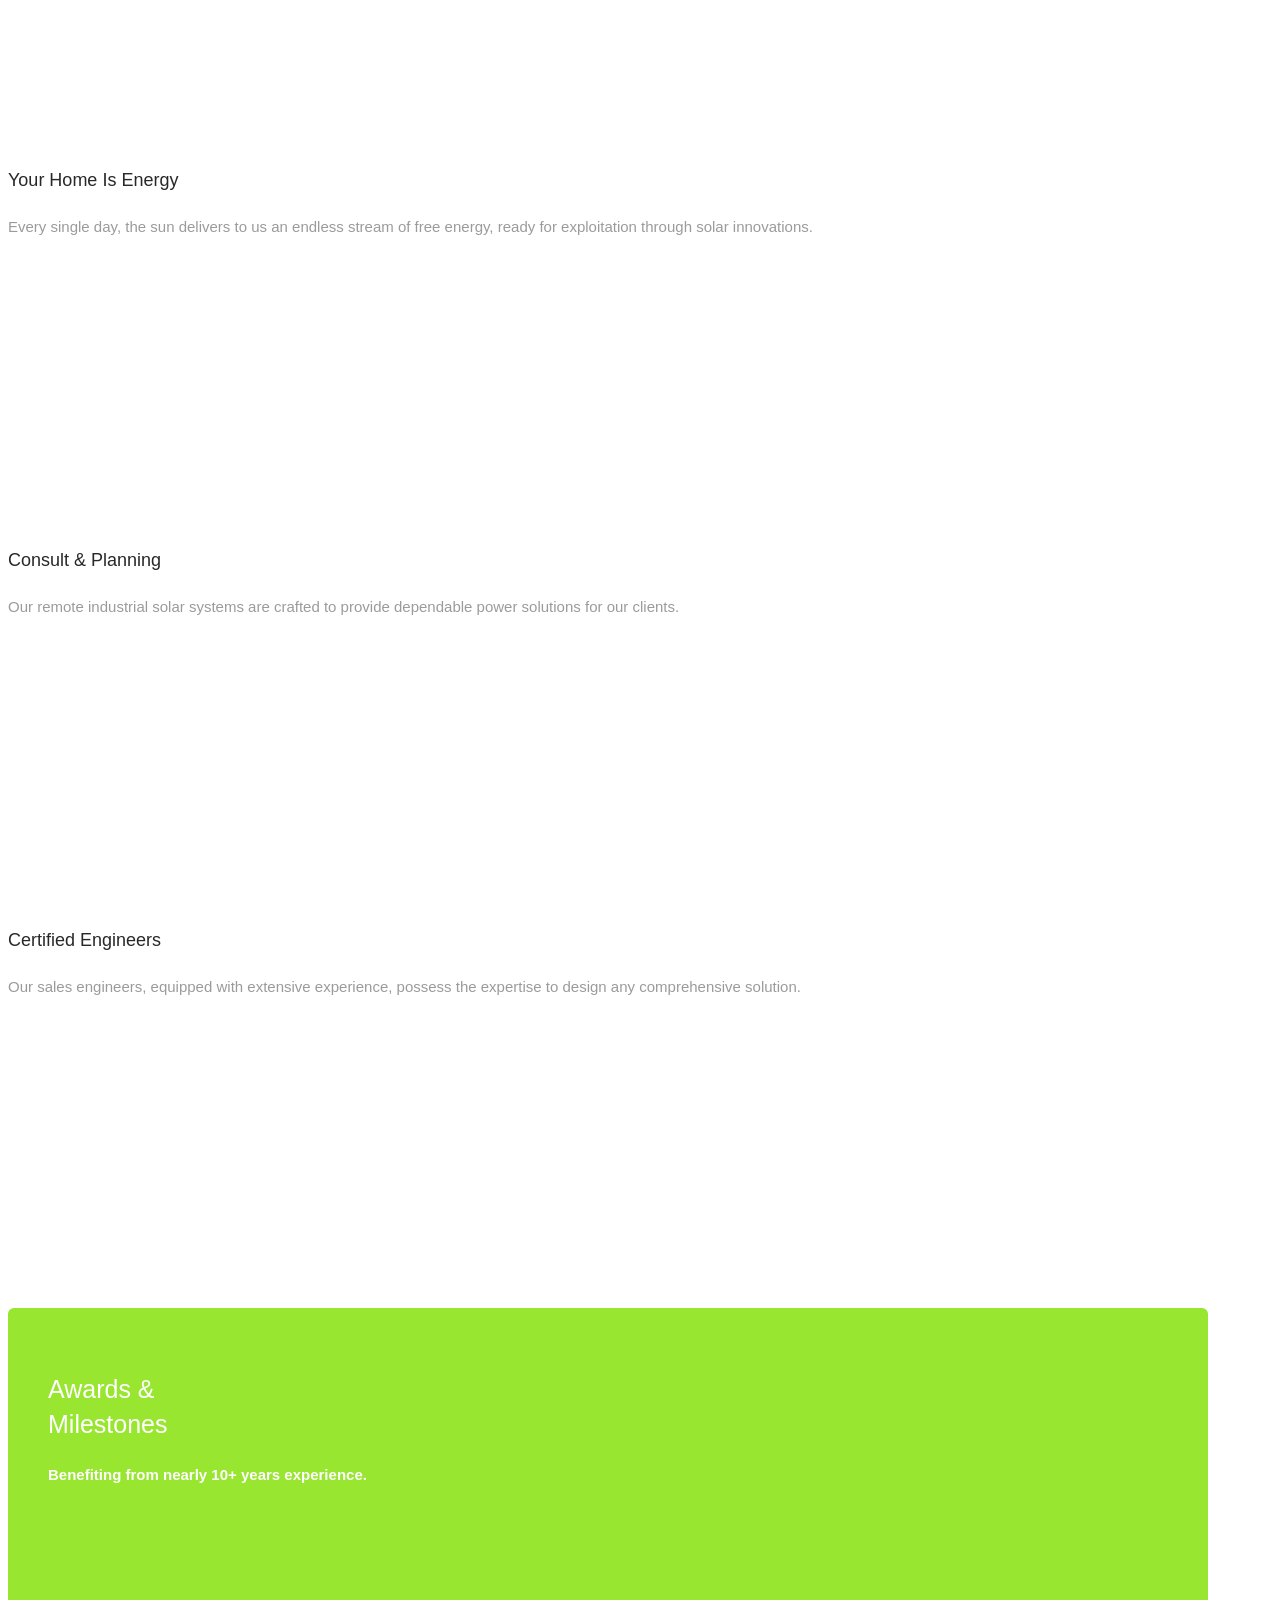
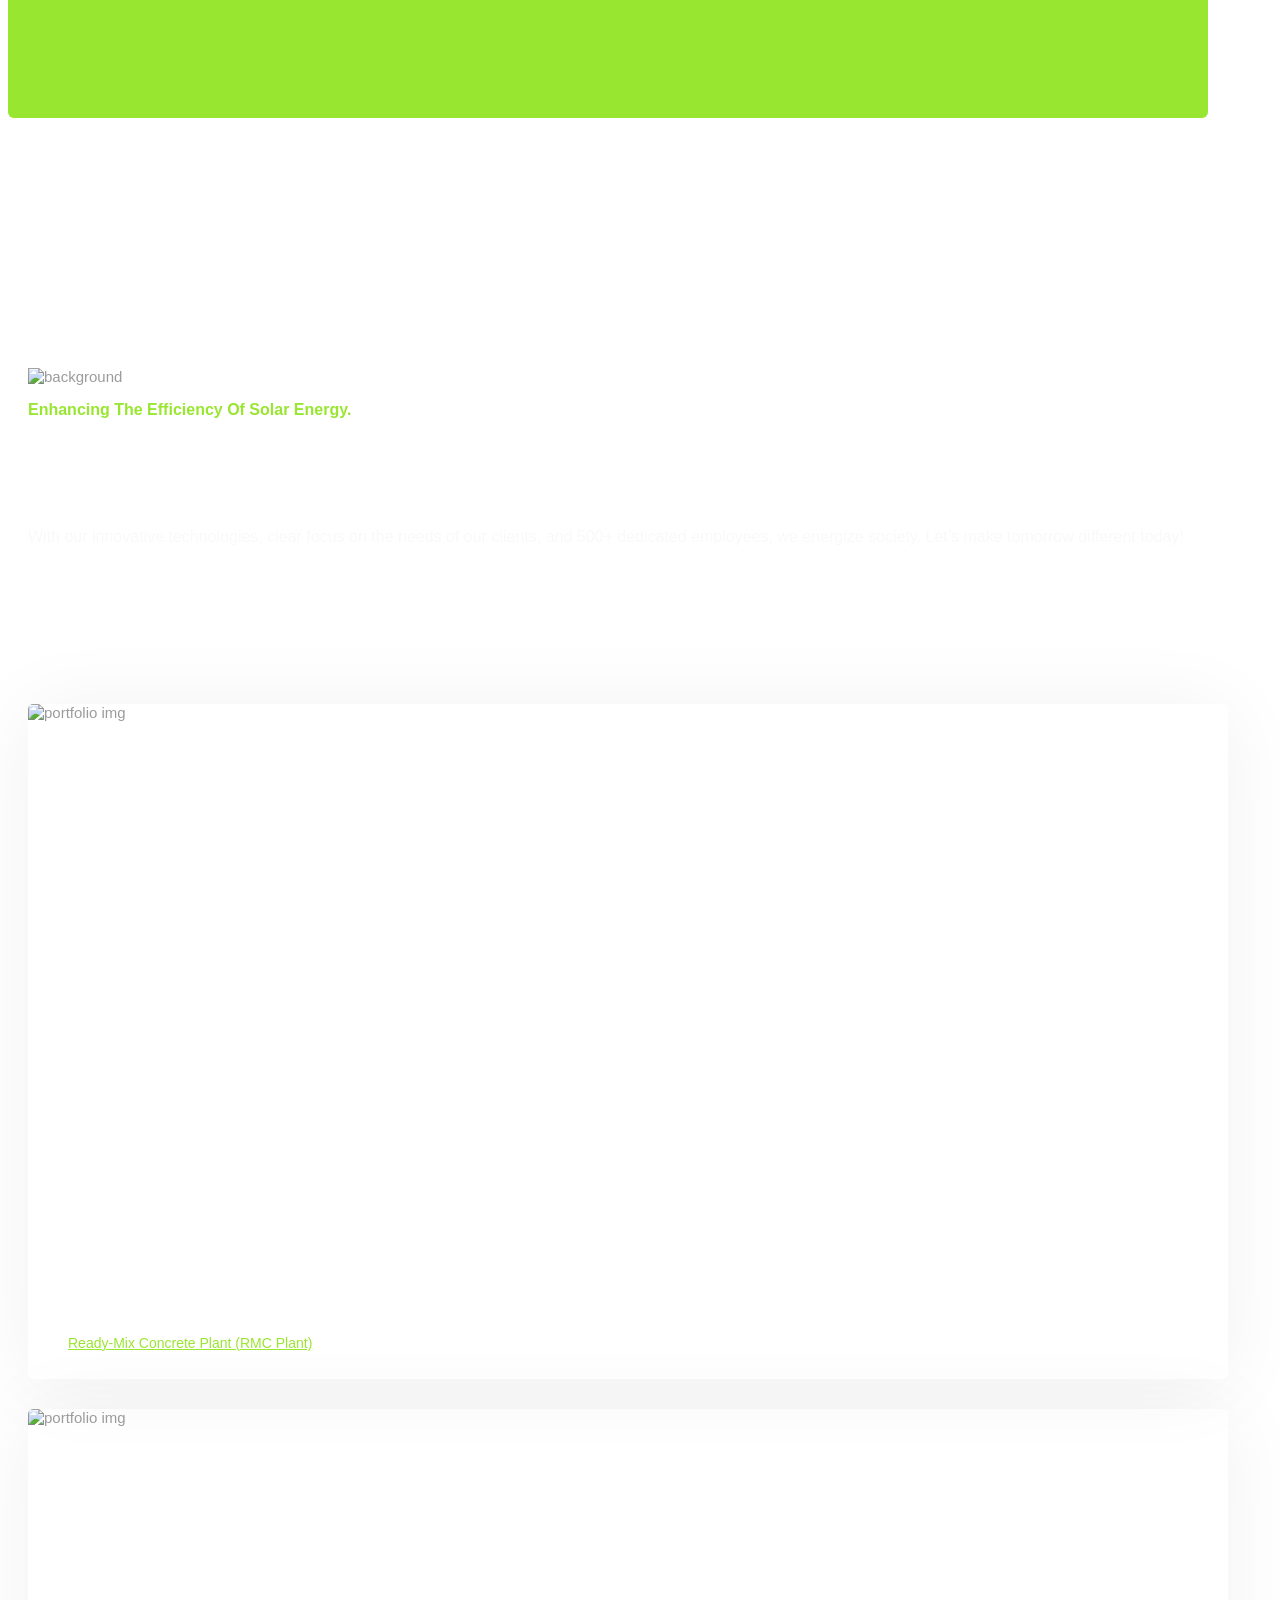
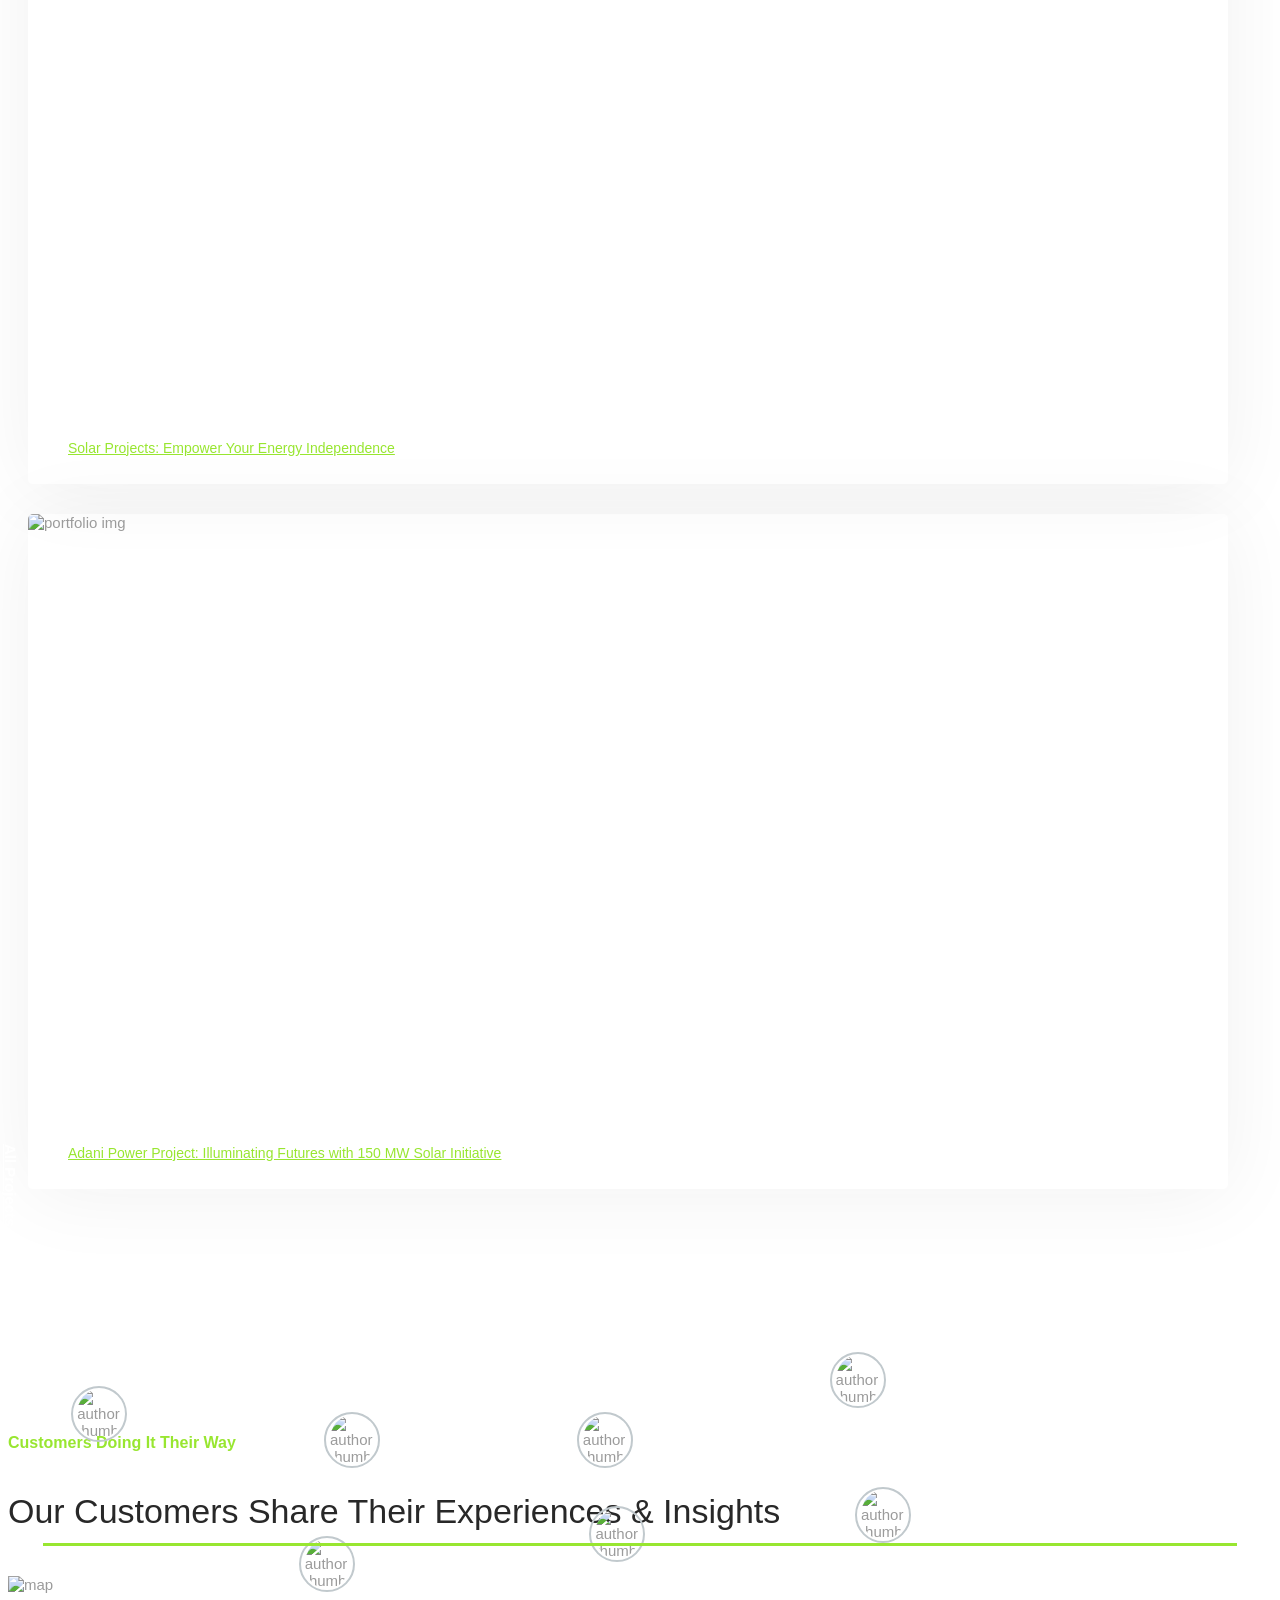
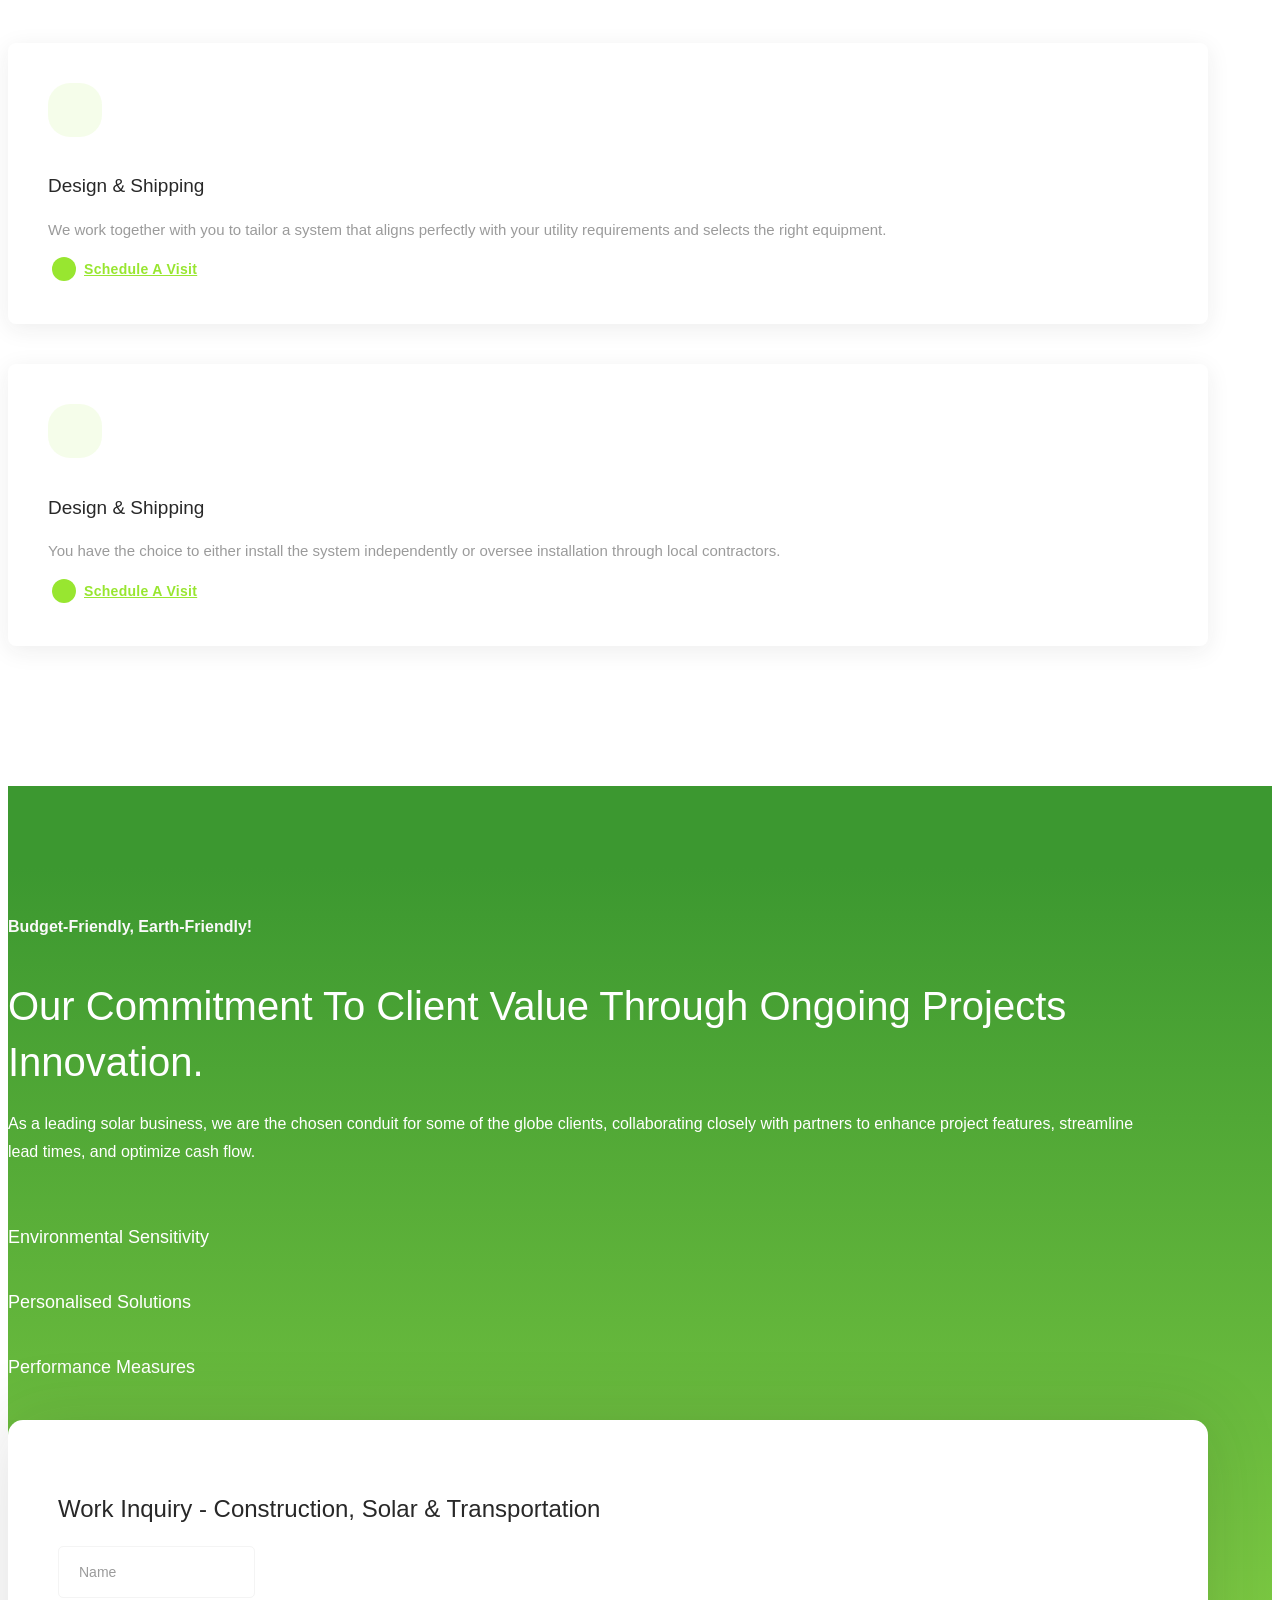
==== commit 35e33555: "ambigious" ====
--- a/index.html
+++ b/index.html
@@ -627,7 +627,7 @@
               </div>
               <!-- counter item #3 -->
               <div class="counter-item">
-                <h4 class="counter">2012</h4>
+                <h4 class="counter">1999</h4>
                 <p class="counter__desc pr-0">Company Established</p>
                 <div class="divider__line"></div>
               </div>
@@ -1796,7 +1796,7 @@
                 >Submit the form on this page or call us directly to receive a
                 detailed quote within 3-5 days.
                 <a href="tel:+919979239999" class="text-underlined-primary">
-                  +91-9979239999</a
+                  08053976499</a
                 >
               </strong>
             </div>
@@ -1845,7 +1845,7 @@
                 <p class="mb-20">
                   Address :  Luke House,Akugbene Town Bomadi L.G.A.,Delta Nigeria
 
-Contect No: 08036679317,08053976499
+                  Contect No: 08036679317,08053976499
                 </p>
                 <!-- <a href="#" class="btn__location">
                   <i class="icon-location"></i>
--- a/assets/css/style.css
+++ b/assets/css/style.css
@@ -76,7 +76,7 @@
 }
 
 a {
-  color: #98e630;
+  color: #F0F0F0;
   -webkit-transition: color 0.3s ease;
   transition: color 0.3s ease;
 }
